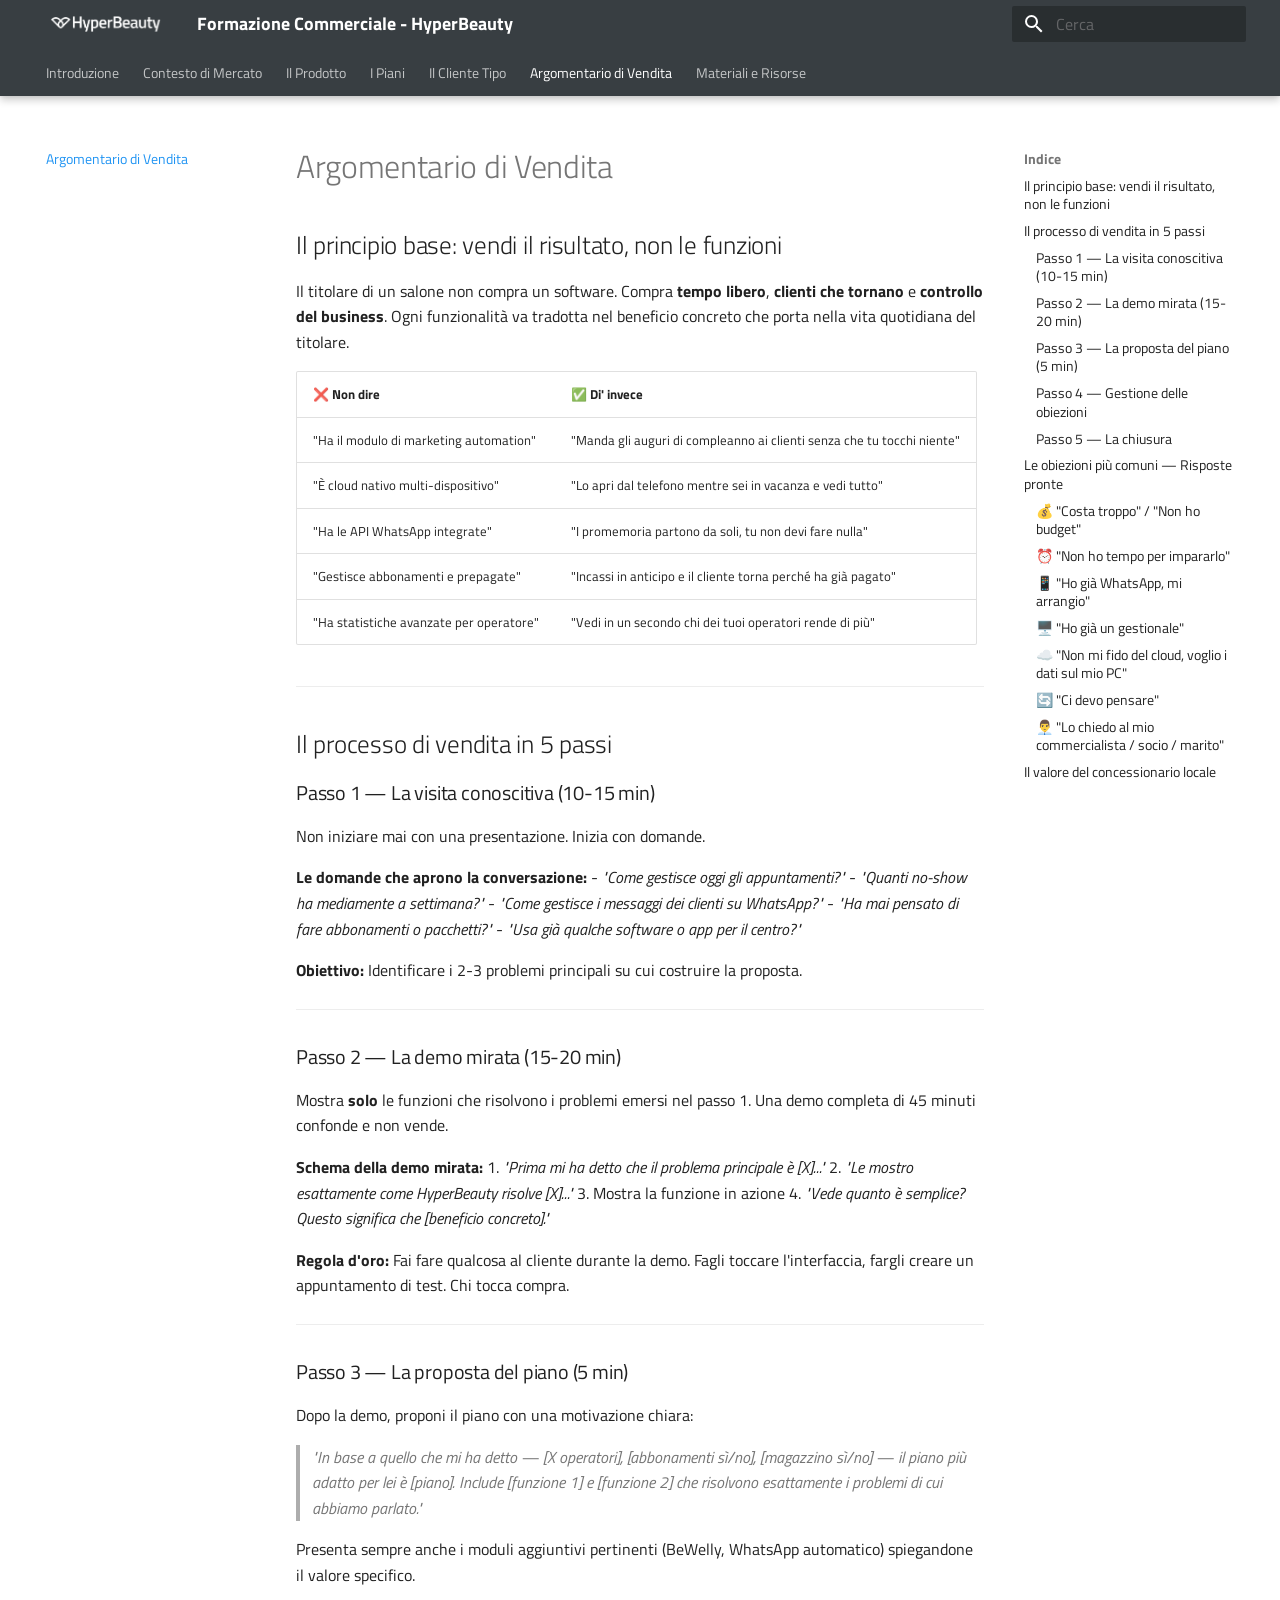
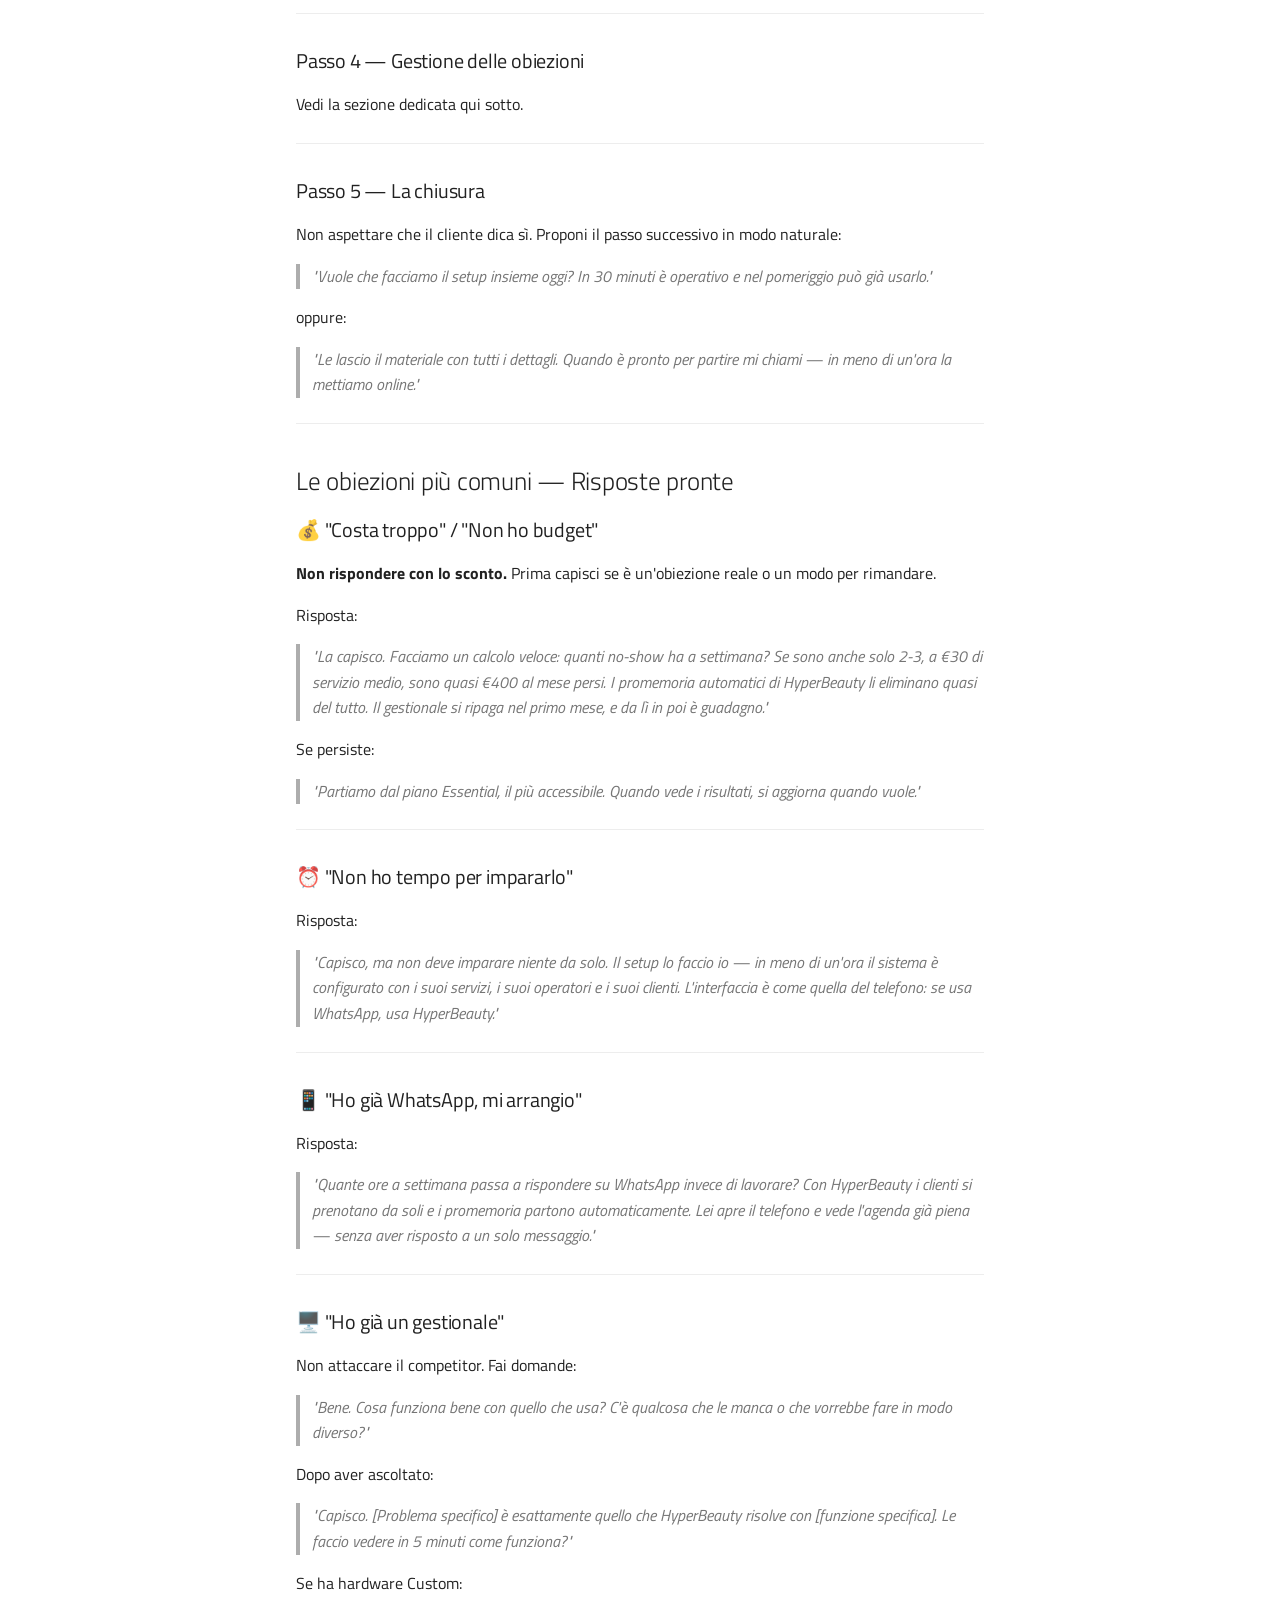
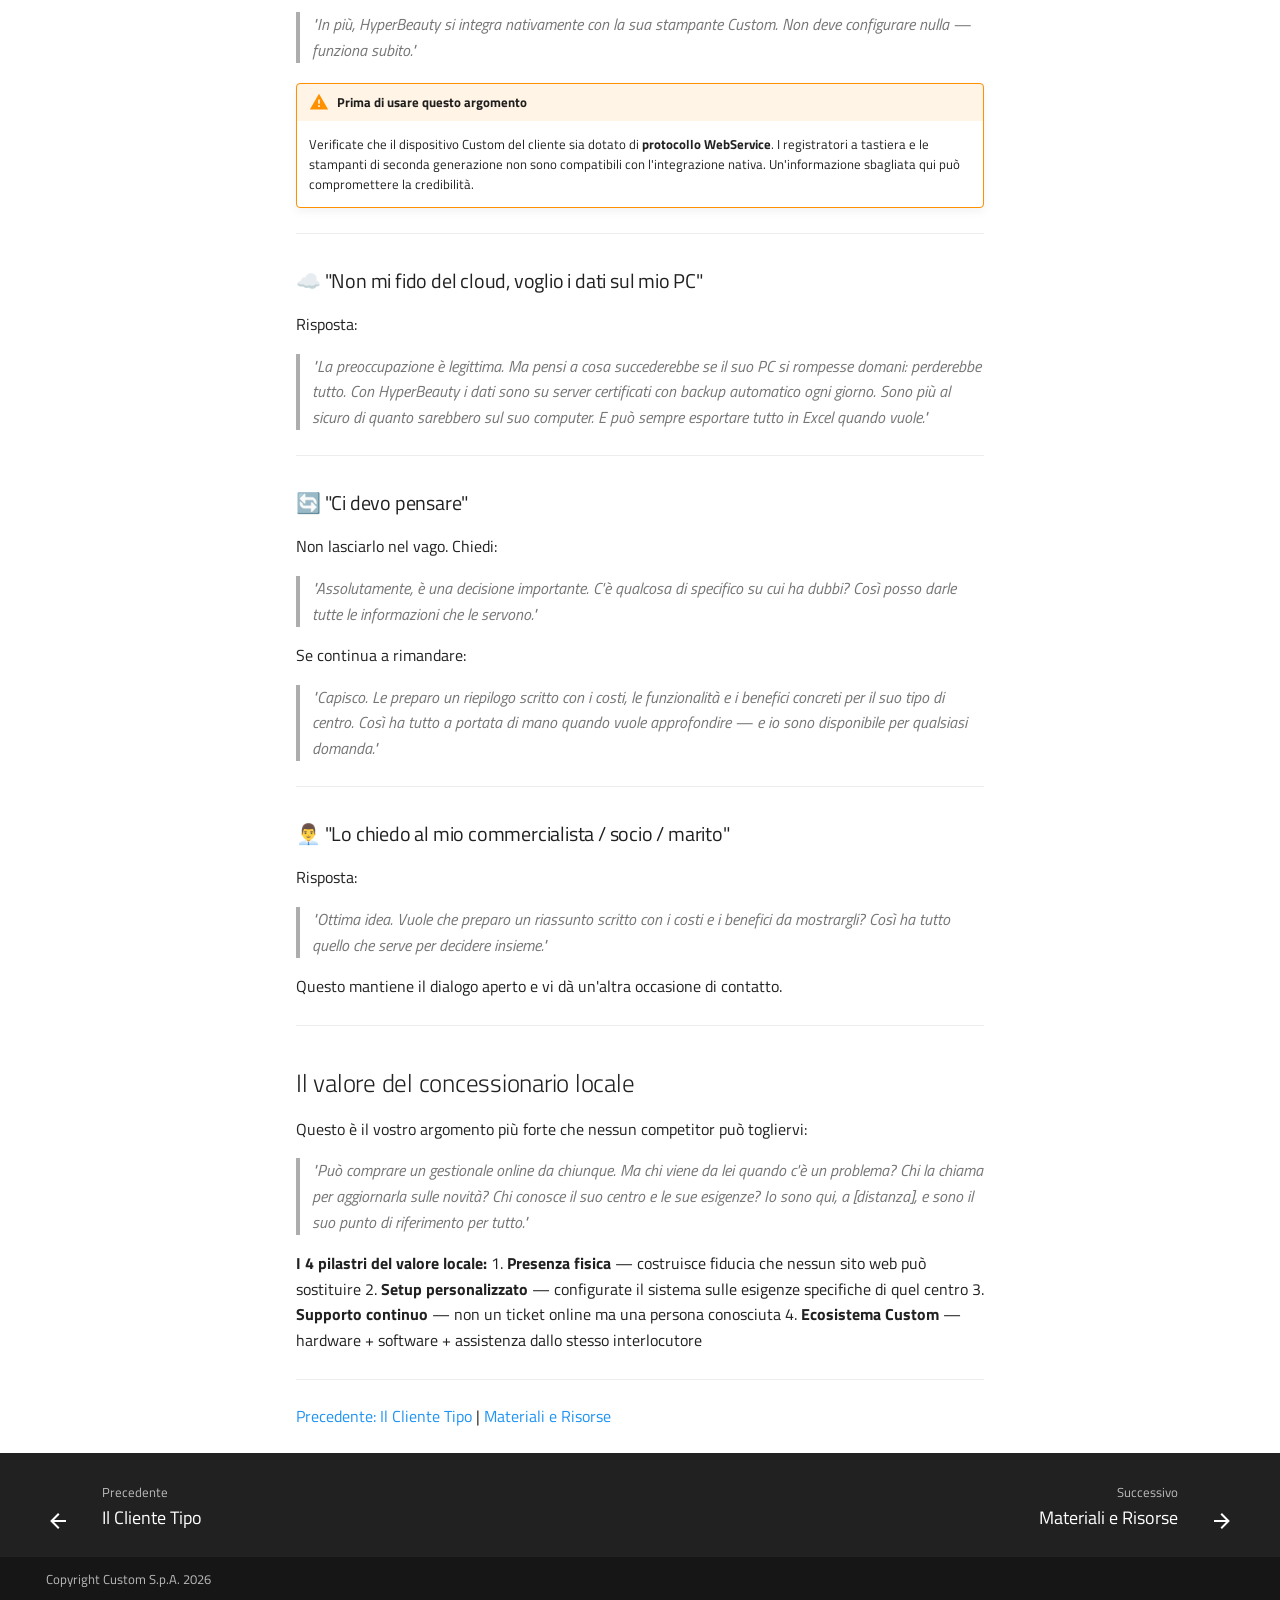
==== argomentario/index.html @ adaa0a23 "Deployed 7f482e9 with MkDocs version: 1.6.1" ====
<!doctype html>
<html lang="it" class="no-js">
  <head>
    
      <meta charset="utf-8">
      <meta name="viewport" content="width=device-width,initial-scale=1">
      
        <meta name="description" content="Corso commerciale per concessionari e installatori HyperBeauty — Custom S.p.A.">
      
      
        <meta name="author" content="Ivan Robuschi">
      
      
        <link rel="canonical" href="https://ivanrobuschi-custom.github.io/hyperbeauty-corso-commerciale/argomentario/">
      
      
        <link rel="prev" href="../cliente/">
      
      
        <link rel="next" href="../risorse/">
      
      
        
      
      
      <link rel="icon" href="../assets/icons/favicon.png">
      <meta name="generator" content="mkdocs-1.6.1, mkdocs-material-9.7.6">
    
    
      
        <title>Argomentario di Vendita - Formazione Commerciale - HyperBeauty</title>
      
    
    
      <link rel="stylesheet" href="../assets/stylesheets/main.484c7ddc.min.css">
      
        
        <link rel="stylesheet" href="../assets/stylesheets/palette.ab4e12ef.min.css">
      
      


    
    
      
    
    
      
        
        
        <link rel="preconnect" href="https://fonts.gstatic.com" crossorigin>
        <link rel="stylesheet" href="https://fonts.googleapis.com/css?family=Roboto:300,300i,400,400i,700,700i%7CRoboto+Mono:400,400i,700,700i&display=fallback">
        <style>:root{--md-text-font:"Roboto";--md-code-font:"Roboto Mono"}</style>
      
    
    
      <link rel="stylesheet" href="../stylesheets/extra.css">
    
    <script>__md_scope=new URL("..",location),__md_hash=e=>[...e].reduce(((e,_)=>(e<<5)-e+_.charCodeAt(0)),0),__md_get=(e,_=localStorage,t=__md_scope)=>JSON.parse(_.getItem(t.pathname+"."+e)),__md_set=(e,_,t=localStorage,a=__md_scope)=>{try{t.setItem(a.pathname+"."+e,JSON.stringify(_))}catch(e){}}</script>
    
      

    
    
  </head>
  
  
    
    
    
    
    
    <body dir="ltr" data-md-color-scheme="default" data-md-color-primary="blue" data-md-color-accent="blue">
  
    
    <input class="md-toggle" data-md-toggle="drawer" type="checkbox" id="__drawer" autocomplete="off">
    <input class="md-toggle" data-md-toggle="search" type="checkbox" id="__search" autocomplete="off">
    <label class="md-overlay" for="__drawer"></label>
    <div data-md-component="skip">
      
        
        <a href="#argomentario-di-vendita" class="md-skip">
          Vai al contenuto
        </a>
      
    </div>
    <div data-md-component="announce">
      
    </div>
    
    
      

  

<header class="md-header md-header--shadow md-header--lifted" data-md-component="header">
  <nav class="md-header__inner md-grid" aria-label="Intestazione">
    <a href=".." title="Formazione Commerciale - HyperBeauty" class="md-header__button md-logo" aria-label="Formazione Commerciale - HyperBeauty" data-md-component="logo">
      
  <img src="../assets/icons/logo.png" alt="logo">

    </a>
    <label class="md-header__button md-icon" for="__drawer">
      
      <svg xmlns="http://www.w3.org/2000/svg" viewBox="0 0 24 24"><path d="M3 6h18v2H3zm0 5h18v2H3zm0 5h18v2H3z"/></svg>
    </label>
    <div class="md-header__title" data-md-component="header-title">
      <div class="md-header__ellipsis">
        <div class="md-header__topic">
          <span class="md-ellipsis">
            Formazione Commerciale - HyperBeauty
          </span>
        </div>
        <div class="md-header__topic" data-md-component="header-topic">
          <span class="md-ellipsis">
            
              Argomentario di Vendita
            
          </span>
        </div>
      </div>
    </div>
    
      
    
    
    
    
      
      
        <label class="md-header__button md-icon" for="__search">
          
          <svg xmlns="http://www.w3.org/2000/svg" viewBox="0 0 24 24"><path d="M9.5 3A6.5 6.5 0 0 1 16 9.5c0 1.61-.59 3.09-1.56 4.23l.27.27h.79l5 5-1.5 1.5-5-5v-.79l-.27-.27A6.52 6.52 0 0 1 9.5 16 6.5 6.5 0 0 1 3 9.5 6.5 6.5 0 0 1 9.5 3m0 2C7 5 5 7 5 9.5S7 14 9.5 14 14 12 14 9.5 12 5 9.5 5"/></svg>
        </label>
        <div class="md-search" data-md-component="search" role="dialog">
  <label class="md-search__overlay" for="__search"></label>
  <div class="md-search__inner" role="search">
    <form class="md-search__form" name="search">
      <input type="text" class="md-search__input" name="query" aria-label="Cerca" placeholder="Cerca" autocapitalize="off" autocorrect="off" autocomplete="off" spellcheck="false" data-md-component="search-query" required>
      <label class="md-search__icon md-icon" for="__search">
        
        <svg xmlns="http://www.w3.org/2000/svg" viewBox="0 0 24 24"><path d="M9.5 3A6.5 6.5 0 0 1 16 9.5c0 1.61-.59 3.09-1.56 4.23l.27.27h.79l5 5-1.5 1.5-5-5v-.79l-.27-.27A6.52 6.52 0 0 1 9.5 16 6.5 6.5 0 0 1 3 9.5 6.5 6.5 0 0 1 9.5 3m0 2C7 5 5 7 5 9.5S7 14 9.5 14 14 12 14 9.5 12 5 9.5 5"/></svg>
        
        <svg xmlns="http://www.w3.org/2000/svg" viewBox="0 0 24 24"><path d="M20 11v2H8l5.5 5.5-1.42 1.42L4.16 12l7.92-7.92L13.5 5.5 8 11z"/></svg>
      </label>
      <nav class="md-search__options" aria-label="Cerca">
        
          <a href="javascript:void(0)" class="md-search__icon md-icon" title="Condividi" aria-label="Condividi" data-clipboard data-clipboard-text="" data-md-component="search-share" tabindex="-1">
            
            <svg xmlns="http://www.w3.org/2000/svg" viewBox="0 0 24 24"><path d="M18 16.08c-.76 0-1.44.3-1.96.77L8.91 12.7c.05-.23.09-.46.09-.7s-.04-.47-.09-.7l7.05-4.11c.54.5 1.25.81 2.04.81a3 3 0 0 0 3-3 3 3 0 0 0-3-3 3 3 0 0 0-3 3c0 .24.04.47.09.7L8.04 9.81C7.5 9.31 6.79 9 6 9a3 3 0 0 0-3 3 3 3 0 0 0 3 3c.79 0 1.5-.31 2.04-.81l7.12 4.15c-.05.21-.08.43-.08.66 0 1.61 1.31 2.91 2.92 2.91s2.92-1.3 2.92-2.91A2.92 2.92 0 0 0 18 16.08"/></svg>
          </a>
        
        <button type="reset" class="md-search__icon md-icon" title="Cancella" aria-label="Cancella" tabindex="-1">
          
          <svg xmlns="http://www.w3.org/2000/svg" viewBox="0 0 24 24"><path d="M19 6.41 17.59 5 12 10.59 6.41 5 5 6.41 10.59 12 5 17.59 6.41 19 12 13.41 17.59 19 19 17.59 13.41 12z"/></svg>
        </button>
      </nav>
      
        <div class="md-search__suggest" data-md-component="search-suggest"></div>
      
    </form>
    <div class="md-search__output">
      <div class="md-search__scrollwrap" tabindex="0" data-md-scrollfix>
        <div class="md-search-result" data-md-component="search-result">
          <div class="md-search-result__meta">
            Inizializza la ricerca
          </div>
          <ol class="md-search-result__list" role="presentation"></ol>
        </div>
      </div>
    </div>
  </div>
</div>
      
    
    
  </nav>
  
    
      
<nav class="md-tabs" aria-label="Tabs" data-md-component="tabs">
  <div class="md-grid">
    <ul class="md-tabs__list">
      
        
  
  
  
  
    <li class="md-tabs__item">
      <a href=".." class="md-tabs__link">
        
  
  
    
  
  Introduzione

      </a>
    </li>
  

      
        
  
  
  
  
    <li class="md-tabs__item">
      <a href="../mercato/" class="md-tabs__link">
        
  
  
    
  
  Contesto di Mercato

      </a>
    </li>
  

      
        
  
  
  
  
    <li class="md-tabs__item">
      <a href="../prodotto/" class="md-tabs__link">
        
  
  
    
  
  Il Prodotto

      </a>
    </li>
  

      
        
  
  
  
  
    <li class="md-tabs__item">
      <a href="../piani/" class="md-tabs__link">
        
  
  
    
  
  I Piani

      </a>
    </li>
  

      
        
  
  
  
  
    <li class="md-tabs__item">
      <a href="../cliente/" class="md-tabs__link">
        
  
  
    
  
  Il Cliente Tipo

      </a>
    </li>
  

      
        
  
  
  
    
  
  
    <li class="md-tabs__item md-tabs__item--active">
      <a href="./" class="md-tabs__link">
        
  
  
    
  
  Argomentario di Vendita

      </a>
    </li>
  

      
        
  
  
  
  
    <li class="md-tabs__item">
      <a href="../risorse/" class="md-tabs__link">
        
  
  
    
  
  Materiali e Risorse

      </a>
    </li>
  

      
    </ul>
  </div>
</nav>
    
  
</header>
    
    <div class="md-container" data-md-component="container">
      
      
        
      
      <main class="md-main" data-md-component="main">
        <div class="md-main__inner md-grid">
          
            
              
              <div class="md-sidebar md-sidebar--primary" data-md-component="sidebar" data-md-type="navigation" >
                <div class="md-sidebar__scrollwrap">
                  <div class="md-sidebar__inner">
                    


  


<nav class="md-nav md-nav--primary md-nav--lifted" aria-label="Navigazione" data-md-level="0">
  <label class="md-nav__title" for="__drawer">
    <a href=".." title="Formazione Commerciale - HyperBeauty" class="md-nav__button md-logo" aria-label="Formazione Commerciale - HyperBeauty" data-md-component="logo">
      
  <img src="../assets/icons/logo.png" alt="logo">

    </a>
    Formazione Commerciale - HyperBeauty
  </label>
  
  <ul class="md-nav__list" data-md-scrollfix>
    
      
      
  
  
  
  
    <li class="md-nav__item">
      <a href=".." class="md-nav__link">
        
  
  
  <span class="md-ellipsis">
    
  
    Introduzione
  

    
  </span>
  
  

      </a>
    </li>
  

    
      
      
  
  
  
  
    <li class="md-nav__item">
      <a href="../mercato/" class="md-nav__link">
        
  
  
  <span class="md-ellipsis">
    
  
    Contesto di Mercato
  

    
  </span>
  
  

      </a>
    </li>
  

    
      
      
  
  
  
  
    <li class="md-nav__item">
      <a href="../prodotto/" class="md-nav__link">
        
  
  
  <span class="md-ellipsis">
    
  
    Il Prodotto
  

    
  </span>
  
  

      </a>
    </li>
  

    
      
      
  
  
  
  
    <li class="md-nav__item">
      <a href="../piani/" class="md-nav__link">
        
  
  
  <span class="md-ellipsis">
    
  
    I Piani
  

    
  </span>
  
  

      </a>
    </li>
  

    
      
      
  
  
  
  
    <li class="md-nav__item">
      <a href="../cliente/" class="md-nav__link">
        
  
  
  <span class="md-ellipsis">
    
  
    Il Cliente Tipo
  

    
  </span>
  
  

      </a>
    </li>
  

    
      
      
  
  
    
  
  
  
    <li class="md-nav__item md-nav__item--active">
      
      <input class="md-nav__toggle md-toggle" type="checkbox" id="__toc">
      
      
        
      
      
        <label class="md-nav__link md-nav__link--active" for="__toc">
          
  
  
  <span class="md-ellipsis">
    
  
    Argomentario di Vendita
  

    
  </span>
  
  

          <span class="md-nav__icon md-icon"></span>
        </label>
      
      <a href="./" class="md-nav__link md-nav__link--active">
        
  
  
  <span class="md-ellipsis">
    
  
    Argomentario di Vendita
  

    
  </span>
  
  

      </a>
      
        

<nav class="md-nav md-nav--secondary" aria-label="Indice">
  
  
  
    
  
  
    <label class="md-nav__title" for="__toc">
      <span class="md-nav__icon md-icon"></span>
      Indice
    </label>
    <ul class="md-nav__list" data-md-component="toc" data-md-scrollfix>
      
        <li class="md-nav__item">
  <a href="#il-principio-base-vendi-il-risultato-non-le-funzioni" class="md-nav__link">
    <span class="md-ellipsis">
      
        Il principio base: vendi il risultato, non le funzioni
      
    </span>
  </a>
  
</li>
      
        <li class="md-nav__item">
  <a href="#il-processo-di-vendita-in-5-passi" class="md-nav__link">
    <span class="md-ellipsis">
      
        Il processo di vendita in 5 passi
      
    </span>
  </a>
  
    <nav class="md-nav" aria-label="Il processo di vendita in 5 passi">
      <ul class="md-nav__list">
        
          <li class="md-nav__item">
  <a href="#passo-1-la-visita-conoscitiva-10-15-min" class="md-nav__link">
    <span class="md-ellipsis">
      
        Passo 1 — La visita conoscitiva (10-15 min)
      
    </span>
  </a>
  
</li>
        
          <li class="md-nav__item">
  <a href="#passo-2-la-demo-mirata-15-20-min" class="md-nav__link">
    <span class="md-ellipsis">
      
        Passo 2 — La demo mirata (15-20 min)
      
    </span>
  </a>
  
</li>
        
          <li class="md-nav__item">
  <a href="#passo-3-la-proposta-del-piano-5-min" class="md-nav__link">
    <span class="md-ellipsis">
      
        Passo 3 — La proposta del piano (5 min)
      
    </span>
  </a>
  
</li>
        
          <li class="md-nav__item">
  <a href="#passo-4-gestione-delle-obiezioni" class="md-nav__link">
    <span class="md-ellipsis">
      
        Passo 4 — Gestione delle obiezioni
      
    </span>
  </a>
  
</li>
        
          <li class="md-nav__item">
  <a href="#passo-5-la-chiusura" class="md-nav__link">
    <span class="md-ellipsis">
      
        Passo 5 — La chiusura
      
    </span>
  </a>
  
</li>
        
      </ul>
    </nav>
  
</li>
      
        <li class="md-nav__item">
  <a href="#le-obiezioni-piu-comuni-risposte-pronte" class="md-nav__link">
    <span class="md-ellipsis">
      
        Le obiezioni più comuni — Risposte pronte
      
    </span>
  </a>
  
    <nav class="md-nav" aria-label="Le obiezioni più comuni — Risposte pronte">
      <ul class="md-nav__list">
        
          <li class="md-nav__item">
  <a href="#costa-troppo-non-ho-budget" class="md-nav__link">
    <span class="md-ellipsis">
      
        💰 "Costa troppo" / "Non ho budget"
      
    </span>
  </a>
  
</li>
        
          <li class="md-nav__item">
  <a href="#non-ho-tempo-per-impararlo" class="md-nav__link">
    <span class="md-ellipsis">
      
        ⏰ "Non ho tempo per impararlo"
      
    </span>
  </a>
  
</li>
        
          <li class="md-nav__item">
  <a href="#ho-gia-whatsapp-mi-arrangio" class="md-nav__link">
    <span class="md-ellipsis">
      
        📱 "Ho già WhatsApp, mi arrangio"
      
    </span>
  </a>
  
</li>
        
          <li class="md-nav__item">
  <a href="#ho-gia-un-gestionale" class="md-nav__link">
    <span class="md-ellipsis">
      
        🖥️ "Ho già un gestionale"
      
    </span>
  </a>
  
</li>
        
          <li class="md-nav__item">
  <a href="#non-mi-fido-del-cloud-voglio-i-dati-sul-mio-pc" class="md-nav__link">
    <span class="md-ellipsis">
      
        ☁️ "Non mi fido del cloud, voglio i dati sul mio PC"
      
    </span>
  </a>
  
</li>
        
          <li class="md-nav__item">
  <a href="#ci-devo-pensare" class="md-nav__link">
    <span class="md-ellipsis">
      
        🔄 "Ci devo pensare"
      
    </span>
  </a>
  
</li>
        
          <li class="md-nav__item">
  <a href="#lo-chiedo-al-mio-commercialista-socio-marito" class="md-nav__link">
    <span class="md-ellipsis">
      
        👨‍💼 "Lo chiedo al mio commercialista / socio / marito"
      
    </span>
  </a>
  
</li>
        
      </ul>
    </nav>
  
</li>
      
        <li class="md-nav__item">
  <a href="#il-valore-del-concessionario-locale" class="md-nav__link">
    <span class="md-ellipsis">
      
        Il valore del concessionario locale
      
    </span>
  </a>
  
</li>
      
    </ul>
  
</nav>
      
    </li>
  

    
      
      
  
  
  
  
    <li class="md-nav__item">
      <a href="../risorse/" class="md-nav__link">
        
  
  
  <span class="md-ellipsis">
    
  
    Materiali e Risorse
  

    
  </span>
  
  

      </a>
    </li>
  

    
  </ul>
</nav>
                  </div>
                </div>
              </div>
            
            
              
              <div class="md-sidebar md-sidebar--secondary" data-md-component="sidebar" data-md-type="toc" >
                <div class="md-sidebar__scrollwrap">
                  <div class="md-sidebar__inner">
                    

<nav class="md-nav md-nav--secondary" aria-label="Indice">
  
  
  
    
  
  
    <label class="md-nav__title" for="__toc">
      <span class="md-nav__icon md-icon"></span>
      Indice
    </label>
    <ul class="md-nav__list" data-md-component="toc" data-md-scrollfix>
      
        <li class="md-nav__item">
  <a href="#il-principio-base-vendi-il-risultato-non-le-funzioni" class="md-nav__link">
    <span class="md-ellipsis">
      
        Il principio base: vendi il risultato, non le funzioni
      
    </span>
  </a>
  
</li>
      
        <li class="md-nav__item">
  <a href="#il-processo-di-vendita-in-5-passi" class="md-nav__link">
    <span class="md-ellipsis">
      
        Il processo di vendita in 5 passi
      
    </span>
  </a>
  
    <nav class="md-nav" aria-label="Il processo di vendita in 5 passi">
      <ul class="md-nav__list">
        
          <li class="md-nav__item">
  <a href="#passo-1-la-visita-conoscitiva-10-15-min" class="md-nav__link">
    <span class="md-ellipsis">
      
        Passo 1 — La visita conoscitiva (10-15 min)
      
    </span>
  </a>
  
</li>
        
          <li class="md-nav__item">
  <a href="#passo-2-la-demo-mirata-15-20-min" class="md-nav__link">
    <span class="md-ellipsis">
      
        Passo 2 — La demo mirata (15-20 min)
      
    </span>
  </a>
  
</li>
        
          <li class="md-nav__item">
  <a href="#passo-3-la-proposta-del-piano-5-min" class="md-nav__link">
    <span class="md-ellipsis">
      
        Passo 3 — La proposta del piano (5 min)
      
    </span>
  </a>
  
</li>
        
          <li class="md-nav__item">
  <a href="#passo-4-gestione-delle-obiezioni" class="md-nav__link">
    <span class="md-ellipsis">
      
        Passo 4 — Gestione delle obiezioni
      
    </span>
  </a>
  
</li>
        
          <li class="md-nav__item">
  <a href="#passo-5-la-chiusura" class="md-nav__link">
    <span class="md-ellipsis">
      
        Passo 5 — La chiusura
      
    </span>
  </a>
  
</li>
        
      </ul>
    </nav>
  
</li>
      
        <li class="md-nav__item">
  <a href="#le-obiezioni-piu-comuni-risposte-pronte" class="md-nav__link">
    <span class="md-ellipsis">
      
        Le obiezioni più comuni — Risposte pronte
      
    </span>
  </a>
  
    <nav class="md-nav" aria-label="Le obiezioni più comuni — Risposte pronte">
      <ul class="md-nav__list">
        
          <li class="md-nav__item">
  <a href="#costa-troppo-non-ho-budget" class="md-nav__link">
    <span class="md-ellipsis">
      
        💰 "Costa troppo" / "Non ho budget"
      
    </span>
  </a>
  
</li>
        
          <li class="md-nav__item">
  <a href="#non-ho-tempo-per-impararlo" class="md-nav__link">
    <span class="md-ellipsis">
      
        ⏰ "Non ho tempo per impararlo"
      
    </span>
  </a>
  
</li>
        
          <li class="md-nav__item">
  <a href="#ho-gia-whatsapp-mi-arrangio" class="md-nav__link">
    <span class="md-ellipsis">
      
        📱 "Ho già WhatsApp, mi arrangio"
      
    </span>
  </a>
  
</li>
        
          <li class="md-nav__item">
  <a href="#ho-gia-un-gestionale" class="md-nav__link">
    <span class="md-ellipsis">
      
        🖥️ "Ho già un gestionale"
      
    </span>
  </a>
  
</li>
        
          <li class="md-nav__item">
  <a href="#non-mi-fido-del-cloud-voglio-i-dati-sul-mio-pc" class="md-nav__link">
    <span class="md-ellipsis">
      
        ☁️ "Non mi fido del cloud, voglio i dati sul mio PC"
      
    </span>
  </a>
  
</li>
        
          <li class="md-nav__item">
  <a href="#ci-devo-pensare" class="md-nav__link">
    <span class="md-ellipsis">
      
        🔄 "Ci devo pensare"
      
    </span>
  </a>
  
</li>
        
          <li class="md-nav__item">
  <a href="#lo-chiedo-al-mio-commercialista-socio-marito" class="md-nav__link">
    <span class="md-ellipsis">
      
        👨‍💼 "Lo chiedo al mio commercialista / socio / marito"
      
    </span>
  </a>
  
</li>
        
      </ul>
    </nav>
  
</li>
      
        <li class="md-nav__item">
  <a href="#il-valore-del-concessionario-locale" class="md-nav__link">
    <span class="md-ellipsis">
      
        Il valore del concessionario locale
      
    </span>
  </a>
  
</li>
      
    </ul>
  
</nav>
                  </div>
                </div>
              </div>
            
          
          
            <div class="md-content" data-md-component="content">
              
                



  


              
              <article class="md-content__inner md-typeset">
                
                  



<h1 id="argomentario-di-vendita">Argomentario di Vendita</h1>
<h2 id="il-principio-base-vendi-il-risultato-non-le-funzioni">Il principio base: vendi il risultato, non le funzioni</h2>
<p>Il titolare di un salone non compra un software. Compra <strong>tempo libero</strong>, <strong>clienti che tornano</strong> e <strong>controllo del business</strong>. Ogni funzionalità va tradotta nel beneficio concreto che porta nella vita quotidiana del titolare.</p>
<table>
<thead>
<tr>
<th>❌ Non dire</th>
<th>✅ Di' invece</th>
</tr>
</thead>
<tbody>
<tr>
<td>"Ha il modulo di marketing automation"</td>
<td>"Manda gli auguri di compleanno ai clienti senza che tu tocchi niente"</td>
</tr>
<tr>
<td>"È cloud nativo multi-dispositivo"</td>
<td>"Lo apri dal telefono mentre sei in vacanza e vedi tutto"</td>
</tr>
<tr>
<td>"Ha le API WhatsApp integrate"</td>
<td>"I promemoria partono da soli, tu non devi fare nulla"</td>
</tr>
<tr>
<td>"Gestisce abbonamenti e prepagate"</td>
<td>"Incassi in anticipo e il cliente torna perché ha già pagato"</td>
</tr>
<tr>
<td>"Ha statistiche avanzate per operatore"</td>
<td>"Vedi in un secondo chi dei tuoi operatori rende di più"</td>
</tr>
</tbody>
</table>
<hr />
<h2 id="il-processo-di-vendita-in-5-passi">Il processo di vendita in 5 passi</h2>
<h3 id="passo-1-la-visita-conoscitiva-10-15-min">Passo 1 — La visita conoscitiva (10-15 min)</h3>
<p>Non iniziare mai con una presentazione. Inizia con domande.</p>
<p><strong>Le domande che aprono la conversazione:</strong>
- <em>"Come gestisce oggi gli appuntamenti?"</em>
- <em>"Quanti no-show ha mediamente a settimana?"</em>
- <em>"Come gestisce i messaggi dei clienti su WhatsApp?"</em>
- <em>"Ha mai pensato di fare abbonamenti o pacchetti?"</em>
- <em>"Usa già qualche software o app per il centro?"</em></p>
<p><strong>Obiettivo:</strong> Identificare i 2-3 problemi principali su cui costruire la proposta.</p>
<hr />
<h3 id="passo-2-la-demo-mirata-15-20-min">Passo 2 — La demo mirata (15-20 min)</h3>
<p>Mostra <strong>solo</strong> le funzioni che risolvono i problemi emersi nel passo 1. Una demo completa di 45 minuti confonde e non vende.</p>
<p><strong>Schema della demo mirata:</strong>
1. <em>"Prima mi ha detto che il problema principale è [X]..."</em>
2. <em>"Le mostro esattamente come HyperBeauty risolve [X]..."</em>
3. Mostra la funzione in azione
4. <em>"Vede quanto è semplice? Questo significa che [beneficio concreto]."</em></p>
<p><strong>Regola d'oro:</strong> Fai fare qualcosa al cliente durante la demo. Fagli toccare l'interfaccia, fargli creare un appuntamento di test. Chi tocca compra.</p>
<hr />
<h3 id="passo-3-la-proposta-del-piano-5-min">Passo 3 — La proposta del piano (5 min)</h3>
<p>Dopo la demo, proponi il piano con una motivazione chiara:</p>
<blockquote>
<p><em>"In base a quello che mi ha detto — [X operatori], [abbonamenti sì/no], [magazzino sì/no] — il piano più adatto per lei è [piano]. Include [funzione 1] e [funzione 2] che risolvono esattamente i problemi di cui abbiamo parlato."</em></p>
</blockquote>
<p>Presenta sempre anche i moduli aggiuntivi pertinenti (BeWelly, WhatsApp automatico) spiegandone il valore specifico.</p>
<hr />
<h3 id="passo-4-gestione-delle-obiezioni">Passo 4 — Gestione delle obiezioni</h3>
<p>Vedi la sezione dedicata qui sotto.</p>
<hr />
<h3 id="passo-5-la-chiusura">Passo 5 — La chiusura</h3>
<p>Non aspettare che il cliente dica sì. Proponi il passo successivo in modo naturale:</p>
<blockquote>
<p><em>"Vuole che facciamo il setup insieme oggi? In 30 minuti è operativo e nel pomeriggio può già usarlo."</em></p>
</blockquote>
<p>oppure:</p>
<blockquote>
<p><em>"Le lascio il materiale con tutti i dettagli. Quando è pronto per partire mi chiami — in meno di un'ora la mettiamo online."</em></p>
</blockquote>
<hr />
<h2 id="le-obiezioni-piu-comuni-risposte-pronte">Le obiezioni più comuni — Risposte pronte</h2>
<h3 id="costa-troppo-non-ho-budget">💰 "Costa troppo" / "Non ho budget"</h3>
<p><strong>Non rispondere con lo sconto.</strong> Prima capisci se è un'obiezione reale o un modo per rimandare.</p>
<p>Risposta:</p>
<blockquote>
<p><em>"La capisco. Facciamo un calcolo veloce: quanti no-show ha a settimana? Se sono anche solo 2-3, a €30 di servizio medio, sono quasi €400 al mese persi. I promemoria automatici di HyperBeauty li eliminano quasi del tutto. Il gestionale si ripaga nel primo mese, e da lì in poi è guadagno."</em></p>
</blockquote>
<p>Se persiste:</p>
<blockquote>
<p><em>"Partiamo dal piano Essential, il più accessibile. Quando vede i risultati, si aggiorna quando vuole."</em></p>
</blockquote>
<hr />
<h3 id="non-ho-tempo-per-impararlo">⏰ "Non ho tempo per impararlo"</h3>
<p>Risposta:</p>
<blockquote>
<p><em>"Capisco, ma non deve imparare niente da solo. Il setup lo faccio io — in meno di un'ora il sistema è configurato con i suoi servizi, i suoi operatori e i suoi clienti. L'interfaccia è come quella del telefono: se usa WhatsApp, usa HyperBeauty."</em></p>
</blockquote>
<hr />
<h3 id="ho-gia-whatsapp-mi-arrangio">📱 "Ho già WhatsApp, mi arrangio"</h3>
<p>Risposta:</p>
<blockquote>
<p><em>"Quante ore a settimana passa a rispondere su WhatsApp invece di lavorare? Con HyperBeauty i clienti si prenotano da soli e i promemoria partono automaticamente. Lei apre il telefono e vede l'agenda già piena — senza aver risposto a un solo messaggio."</em></p>
</blockquote>
<hr />
<h3 id="ho-gia-un-gestionale">🖥️ "Ho già un gestionale"</h3>
<p>Non attaccare il competitor. Fai domande:</p>
<blockquote>
<p><em>"Bene. Cosa funziona bene con quello che usa? C'è qualcosa che le manca o che vorrebbe fare in modo diverso?"</em></p>
</blockquote>
<p>Dopo aver ascoltato:</p>
<blockquote>
<p><em>"Capisco. [Problema specifico] è esattamente quello che HyperBeauty risolve con [funzione specifica]. Le faccio vedere in 5 minuti come funziona?"</em></p>
</blockquote>
<p>Se ha hardware Custom:</p>
<blockquote>
<p><em>"In più, HyperBeauty si integra nativamente con la sua stampante Custom. Non deve configurare nulla — funziona subito."</em></p>
</blockquote>
<div class="admonition warning">
<p class="admonition-title">Prima di usare questo argomento</p>
<p>Verificate che il dispositivo Custom del cliente sia dotato di <strong>protocollo WebService</strong>. I registratori a tastiera e le stampanti di seconda generazione non sono compatibili con l'integrazione nativa. Un'informazione sbagliata qui può compromettere la credibilità.</p>
</div>
<hr />
<h3 id="non-mi-fido-del-cloud-voglio-i-dati-sul-mio-pc">☁️ "Non mi fido del cloud, voglio i dati sul mio PC"</h3>
<p>Risposta:</p>
<blockquote>
<p><em>"La preoccupazione è legittima. Ma pensi a cosa succederebbe se il suo PC si rompesse domani: perderebbe tutto. Con HyperBeauty i dati sono su server certificati con backup automatico ogni giorno. Sono più al sicuro di quanto sarebbero sul suo computer. E può sempre esportare tutto in Excel quando vuole."</em></p>
</blockquote>
<hr />
<h3 id="ci-devo-pensare">🔄 "Ci devo pensare"</h3>
<p>Non lasciarlo nel vago. Chiedi:</p>
<blockquote>
<p><em>"Assolutamente, è una decisione importante. C'è qualcosa di specifico su cui ha dubbi? Così posso darle tutte le informazioni che le servono."</em></p>
</blockquote>
<p>Se continua a rimandare:</p>
<blockquote>
<p><em>"Capisco. Le preparo un riepilogo scritto con i costi, le funzionalità e i benefici concreti per il suo tipo di centro. Così ha tutto a portata di mano quando vuole approfondire — e io sono disponibile per qualsiasi domanda."</em></p>
</blockquote>
<hr />
<h3 id="lo-chiedo-al-mio-commercialista-socio-marito">👨‍💼 "Lo chiedo al mio commercialista / socio / marito"</h3>
<p>Risposta:</p>
<blockquote>
<p><em>"Ottima idea. Vuole che preparo un riassunto scritto con i costi e i benefici da mostrargli? Così ha tutto quello che serve per decidere insieme."</em></p>
</blockquote>
<p>Questo mantiene il dialogo aperto e vi dà un'altra occasione di contatto.</p>
<hr />
<h2 id="il-valore-del-concessionario-locale">Il valore del concessionario locale</h2>
<p>Questo è il vostro argomento più forte che nessun competitor può togliervi:</p>
<blockquote>
<p><em>"Può comprare un gestionale online da chiunque. Ma chi viene da lei quando c'è un problema? Chi la chiama per aggiornarla sulle novità? Chi conosce il suo centro e le sue esigenze? Io sono qui, a [distanza], e sono il suo punto di riferimento per tutto."</em></p>
</blockquote>
<p><strong>I 4 pilastri del valore locale:</strong>
1. <strong>Presenza fisica</strong> — costruisce fiducia che nessun sito web può sostituire
2. <strong>Setup personalizzato</strong> — configurate il sistema sulle esigenze specifiche di quel centro
3. <strong>Supporto continuo</strong> — non un ticket online ma una persona conosciuta
4. <strong>Ecosistema Custom</strong> — hardware + software + assistenza dallo stesso interlocutore</p>
<hr />
<p><a href="../cliente/">Precedente: Il Cliente Tipo</a> | <a href="../risorse/">Materiali e Risorse</a></p>












                
              </article>
            </div>
          
          
<script>var target=document.getElementById(location.hash.slice(1));target&&target.name&&(target.checked=target.name.startsWith("__tabbed_"))</script>
        </div>
        
          <button type="button" class="md-top md-icon" data-md-component="top" hidden>
  
  <svg xmlns="http://www.w3.org/2000/svg" viewBox="0 0 24 24"><path d="M13 20h-2V8l-5.5 5.5-1.42-1.42L12 4.16l7.92 7.92-1.42 1.42L13 8z"/></svg>
  Torna su
</button>
        
      </main>
      
        <footer class="md-footer">
  
    
      
      <nav class="md-footer__inner md-grid" aria-label="Piede" >
        
          
          <a href="../cliente/" class="md-footer__link md-footer__link--prev" aria-label="Precedente: Il Cliente Tipo">
            <div class="md-footer__button md-icon">
              
              <svg xmlns="http://www.w3.org/2000/svg" viewBox="0 0 24 24"><path d="M20 11v2H8l5.5 5.5-1.42 1.42L4.16 12l7.92-7.92L13.5 5.5 8 11z"/></svg>
            </div>
            <div class="md-footer__title">
              <span class="md-footer__direction">
                Precedente
              </span>
              <div class="md-ellipsis">
                Il Cliente Tipo
              </div>
            </div>
          </a>
        
        
          
          <a href="../risorse/" class="md-footer__link md-footer__link--next" aria-label="Successivo: Materiali e Risorse">
            <div class="md-footer__title">
              <span class="md-footer__direction">
                Successivo
              </span>
              <div class="md-ellipsis">
                Materiali e Risorse
              </div>
            </div>
            <div class="md-footer__button md-icon">
              
              <svg xmlns="http://www.w3.org/2000/svg" viewBox="0 0 24 24"><path d="M4 11v2h12l-5.5 5.5 1.42 1.42L19.84 12l-7.92-7.92L10.5 5.5 16 11z"/></svg>
            </div>
          </a>
        
      </nav>
    
  
  <div class="md-footer-meta md-typeset">
    <div class="md-footer-meta__inner md-grid">
      <div class="md-copyright">
  
    <div class="md-copyright__highlight">
      Copyright Custom S.p.A. 2026
    </div>
  
  
</div>
      
    </div>
  </div>
</footer>
      
    </div>
    <div class="md-dialog" data-md-component="dialog">
      <div class="md-dialog__inner md-typeset"></div>
    </div>
    
      <div class="md-progress" data-md-component="progress" role="progressbar"></div>
    
    
    
      
      
      <script id="__config" type="application/json">{"annotate": null, "base": "..", "features": ["navigation.instant", "navigation.instant.prefetch", "navigation.instant.progress", "navigation.tracking", "navigation.tabs", "navigation.tabs.sticky", "navigation.path", "navigation.sections", "navigation.prune", "navigation.indexes", "navigation.top", "navigation.footer", "search.suggest", "search.highlight", "search.share"], "search": "../assets/javascripts/workers/search.2c215733.min.js", "tags": null, "translations": {"clipboard.copied": "Copiato", "clipboard.copy": "Copia", "search.result.more.one": "1 altro in questa pagina", "search.result.more.other": "# altri in questa pagina", "search.result.none": "Nessun documento trovato", "search.result.one": "1 documento trovato", "search.result.other": "# documenti trovati", "search.result.placeholder": "Scrivi per iniziare a cercare", "search.result.term.missing": "Non presente", "select.version": "Seleziona la versione"}, "version": null}</script>
    
    
      <script src="../assets/javascripts/bundle.79ae519e.min.js"></script>
      
    
  </body>
</html>
---- assets/stylesheets/main.484c7ddc.min.css ----
@charset "UTF-8";html{-webkit-text-size-adjust:none;-moz-text-size-adjust:none;text-size-adjust:none;box-sizing:border-box}*,:after,:before{box-sizing:inherit}@media (prefers-reduced-motion){*,:after,:before{transition:none!important}}body{margin:0}a,button,input,label{-webkit-tap-highlight-color:transparent}a{color:inherit;text-decoration:none}hr{border:0;box-sizing:initial;display:block;height:.05rem;overflow:visible;padding:0}small{font-size:80%}sub,sup{line-height:1em}img{border-style:none}table{border-collapse:initial;border-spacing:0}td,th{font-weight:400;vertical-align:top}button{background:#0000;border:0;font-family:inherit;font-size:inherit;margin:0;padding:0}input{border:0;outline:none}:root{--md-primary-fg-color:#4051b5;--md-primary-fg-color--light:#5d6cc0;--md-primary-fg-color--dark:#303fa1;--md-primary-bg-color:#fff;--md-primary-bg-color--light:#ffffffb3;--md-accent-fg-color:#526cfe;--md-accent-fg-color--transparent:#526cfe1a;--md-accent-bg-color:#fff;--md-accent-bg-color--light:#ffffffb3}[data-md-color-scheme=default]{color-scheme:light}[data-md-color-scheme=default] img[src$="#gh-dark-mode-only"],[data-md-color-scheme=default] img[src$="#only-dark"]{display:none}:root,[data-md-color-scheme=default]{--md-hue:225deg;--md-default-fg-color:#000000de;--md-default-fg-color--light:#0000008a;--md-default-fg-color--lighter:#00000052;--md-default-fg-color--lightest:#00000012;--md-default-bg-color:#fff;--md-default-bg-color--light:#ffffffb3;--md-default-bg-color--lighter:#ffffff4d;--md-default-bg-color--lightest:#ffffff1f;--md-code-fg-color:#36464e;--md-code-bg-color:#f5f5f5;--md-code-bg-color--light:#f5f5f5b3;--md-code-bg-color--lighter:#f5f5f54d;--md-code-hl-color:#4287ff;--md-code-hl-color--light:#4287ff1a;--md-code-hl-number-color:#d52a2a;--md-code-hl-special-color:#db1457;--md-code-hl-function-color:#a846b9;--md-code-hl-constant-color:#6e59d9;--md-code-hl-keyword-color:#3f6ec6;--md-code-hl-string-color:#1c7d4d;--md-code-hl-name-color:var(--md-code-fg-color);--md-code-hl-operator-color:var(--md-default-fg-color--light);--md-code-hl-punctuation-color:var(--md-default-fg-color--light);--md-code-hl-comment-color:var(--md-default-fg-color--light);--md-code-hl-generic-color:var(--md-default-fg-color--light);--md-code-hl-variable-color:var(--md-default-fg-color--light);--md-typeset-color:var(--md-default-fg-color);--md-typeset-a-color:var(--md-primary-fg-color);--md-typeset-del-color:#f5503d26;--md-typeset-ins-color:#0bd57026;--md-typeset-kbd-color:#fafafa;--md-typeset-kbd-accent-color:#fff;--md-typeset-kbd-border-color:#b8b8b8;--md-typeset-mark-color:#ffff0080;--md-typeset-table-color:#0000001f;--md-typeset-table-color--light:rgba(0,0,0,.035);--md-admonition-fg-color:var(--md-default-fg-color);--md-admonition-bg-color:var(--md-default-bg-color);--md-warning-fg-color:#000000de;--md-warning-bg-color:#ff9;--md-footer-fg-color:#fff;--md-footer-fg-color--light:#ffffffb3;--md-footer-fg-color--lighter:#ffffff73;--md-footer-bg-color:#000000de;--md-footer-bg-color--dark:#00000052;--md-shadow-z1:0 0.2rem 0.5rem #0000000d,0 0 0.05rem #0000001a;--md-shadow-z2:0 0.2rem 0.5rem #0000001a,0 0 0.05rem #00000040;--md-shadow-z3:0 0.2rem 0.5rem #0003,0 0 0.05rem #00000059}.md-icon svg{fill:currentcolor;display:block;height:1.2rem;width:1.2rem}body{-webkit-font-smoothing:antialiased;-moz-osx-font-smoothing:grayscale;--md-text-font-family:var(--md-text-font,_),-apple-system,BlinkMacSystemFont,Helvetica,Arial,sans-serif;--md-code-font-family:var(--md-code-font,_),SFMono-Regular,Consolas,Menlo,monospace}aside,body,input{font-feature-settings:"kern","liga";color:var(--md-typeset-color);font-family:var(--md-text-font-family)}code,kbd,pre{font-feature-settings:"kern";font-family:var(--md-code-font-family)}:root{--md-typeset-table-sort-icon:url('data:image/svg+xml;charset=utf-8,<svg xmlns="http://www.w3.org/2000/svg" viewBox="0 0 24 24"><path d="m18 21-4-4h3V7h-3l4-4 4 4h-3v10h3M2 19v-2h10v2M2 13v-2h7v2M2 7V5h4v2z"/></svg>');--md-typeset-table-sort-icon--asc:url('data:image/svg+xml;charset=utf-8,<svg xmlns="http://www.w3.org/2000/svg" viewBox="0 0 24 24"><path d="M19 17h3l-4 4-4-4h3V3h2M2 17h10v2H2M6 5v2H2V5m0 6h7v2H2z"/></svg>');--md-typeset-table-sort-icon--desc:url('data:image/svg+xml;charset=utf-8,<svg xmlns="http://www.w3.org/2000/svg" viewBox="0 0 24 24"><path d="M19 7h3l-4-4-4 4h3v14h2M2 17h10v2H2M6 5v2H2V5m0 6h7v2H2z"/></svg>')}.md-typeset{-webkit-print-color-adjust:exact;color-adjust:exact;font-size:.8rem;line-height:1.6;overflow-wrap:break-word}@media print{.md-typeset{font-size:.68rem}}.md-typeset blockquote,.md-typeset dl,.md-typeset figure,.md-typeset ol,.md-typeset pre,.md-typeset ul{margin-bottom:1em;margin-top:1em}.md-typeset h1{color:var(--md-default-fg-color--light);font-size:2em;line-height:1.3;margin:0 0 1.25em}.md-typeset h1,.md-typeset h2{font-weight:300;letter-spacing:-.01em}.md-typeset h2{font-size:1.5625em;line-height:1.4;margin:1.6em 0 .64em}.md-typeset h3{font-size:1.25em;font-weight:400;letter-spacing:-.01em;line-height:1.5;margin:1.6em 0 .8em}.md-typeset h2+h3{margin-top:.8em}.md-typeset h4{font-weight:700;letter-spacing:-.01em;margin:1em 0}.md-typeset h5,.md-typeset h6{color:var(--md-default-fg-color--light);font-size:.8em;font-weight:700;letter-spacing:-.01em;margin:1.25em 0}.md-typeset h5{text-transform:uppercase}.md-typeset h5 code{text-transform:none}.md-typeset hr{border-bottom:.05rem solid var(--md-default-fg-color--lightest);display:flow-root;margin:1.5em 0}.md-typeset a{color:var(--md-typeset-a-color);word-break:break-word}.md-typeset a,.md-typeset a:before{transition:color 125ms}.md-typeset a:focus,.md-typeset a:hover{color:var(--md-accent-fg-color)}.md-typeset a:focus code,.md-typeset a:hover code{background-color:var(--md-accent-fg-color--transparent);color:var(--md-accent-fg-color)}.md-typeset a code{color:var(--md-typeset-a-color)}.md-typeset a.focus-visible{outline-color:var(--md-accent-fg-color);outline-offset:.2rem}.md-typeset code,.md-typeset kbd,.md-typeset pre{color:var(--md-code-fg-color);direction:ltr;font-variant-ligatures:none;transition:background-color 125ms}@media print{.md-typeset code,.md-typeset kbd,.md-typeset pre{white-space:pre-wrap}}.md-typeset code{background-color:var(--md-code-bg-color);border-radius:.1rem;-webkit-box-decoration-break:clone;box-decoration-break:clone;font-size:.85em;padding:0 .2941176471em;transition:color 125ms,background-color 125ms;word-break:break-word}.md-typeset code:not(.focus-visible){-webkit-tap-highlight-color:transparent;outline:none}.md-typeset pre{display:flow-root;line-height:1.4;position:relative}.md-typeset pre>code{-webkit-box-decoration-break:slice;box-decoration-break:slice;box-shadow:none;display:block;margin:0;outline-color:var(--md-accent-fg-color);overflow:auto;padding:.7720588235em 1.1764705882em;scrollbar-color:var(--md-default-fg-color--lighter) #0000;scrollbar-width:thin;touch-action:auto;word-break:normal}.md-typeset pre>code:hover{scrollbar-color:var(--md-accent-fg-color) #0000}.md-typeset pre>code::-webkit-scrollbar{height:.2rem;width:.2rem}.md-typeset pre>code::-webkit-scrollbar-thumb{background-color:var(--md-default-fg-color--lighter)}.md-typeset pre>code::-webkit-scrollbar-thumb:hover{background-color:var(--md-accent-fg-color)}.md-typeset kbd{background-color:var(--md-typeset-kbd-color);border-radius:.1rem;box-shadow:0 .1rem 0 .05rem var(--md-typeset-kbd-border-color),0 .1rem 0 var(--md-typeset-kbd-border-color),0 -.1rem .2rem var(--md-typeset-kbd-accent-color) inset;color:var(--md-default-fg-color);display:inline-block;font-size:.75em;padding:0 .6666666667em;vertical-align:text-top;word-break:break-word}.md-typeset mark{background-color:var(--md-typeset-mark-color);-webkit-box-decoration-break:clone;box-decoration-break:clone;color:inherit;word-break:break-word}.md-typeset abbr{cursor:help;text-decoration:none}.md-typeset [data-preview],.md-typeset abbr{border-bottom:.05rem dotted var(--md-default-fg-color--light)}.md-typeset small{opacity:.75}[dir=ltr] .md-typeset sub,[dir=ltr] .md-typeset sup{margin-left:.078125em}[dir=rtl] .md-typeset sub,[dir=rtl] .md-typeset sup{margin-right:.078125em}[dir=ltr] .md-typeset blockquote{padding-left:.6rem}[dir=rtl] .md-typeset blockquote{padding-right:.6rem}[dir=ltr] .md-typeset blockquote{border-left:.2rem solid var(--md-default-fg-color--lighter)}[dir=rtl] .md-typeset blockquote{border-right:.2rem solid var(--md-default-fg-color--lighter)}.md-typeset blockquote{color:var(--md-default-fg-color--light);margin-left:0;margin-right:0}.md-typeset ul{list-style-type:disc}.md-typeset ul[type]{list-style-type:revert-layer}[dir=ltr] .md-typeset ol,[dir=ltr] .md-typeset ul{margin-left:.625em}[dir=rtl] .md-typeset ol,[dir=rtl] .md-typeset ul{margin-right:.625em}.md-typeset ol,.md-typeset ul{padding:0}.md-typeset ol:not([hidden]),.md-typeset ul:not([hidden]){display:flow-root}.md-typeset ol ol,.md-typeset ul ol{list-style-type:lower-alpha}.md-typeset ol ol ol,.md-typeset ul ol ol{list-style-type:lower-roman}.md-typeset ol ol ol ol,.md-typeset ul ol ol ol{list-style-type:upper-alpha}.md-typeset ol ol ol ol ol,.md-typeset ul ol ol ol ol{list-style-type:upper-roman}.md-typeset ol[type],.md-typeset ul[type]{list-style-type:revert-layer}[dir=ltr] .md-typeset ol li,[dir=ltr] .md-typeset ul li{margin-left:1.25em}[dir=rtl] .md-typeset ol li,[dir=rtl] .md-typeset ul li{margin-right:1.25em}.md-typeset ol li,.md-typeset ul li{margin-bottom:.5em}.md-typeset ol li blockquote,.md-typeset ol li p,.md-typeset ul li blockquote,.md-typeset ul li p{margin:.5em 0}.md-typeset ol li:last-child,.md-typeset ul li:last-child{margin-bottom:0}[dir=ltr] .md-typeset ol li ol,[dir=ltr] .md-typeset ol li ul,[dir=ltr] .md-typeset ul li ol,[dir=ltr] .md-typeset ul li ul{margin-left:.625em}[dir=rtl] .md-typeset ol li ol,[dir=rtl] .md-typeset ol li ul,[dir=rtl] .md-typeset ul li ol,[dir=rtl] .md-typeset ul li ul{margin-right:.625em}.md-typeset ol li ol,.md-typeset ol li ul,.md-typeset ul li ol,.md-typeset ul li ul{margin-bottom:.5em;margin-top:.5em}[dir=ltr] .md-typeset dd{margin-left:1.875em}[dir=rtl] .md-typeset dd{margin-right:1.875em}.md-typeset dd{margin-bottom:1.5em;margin-top:1em}.md-typeset img,.md-typeset svg,.md-typeset video{height:auto;max-width:100%}.md-typeset img[align=left]{margin:1em 1em 1em 0}.md-typeset img[align=right]{margin:1em 0 1em 1em}.md-typeset img[align]:only-child{margin-top:0}.md-typeset figure{display:flow-root;margin:1em auto;max-width:100%;text-align:center;width:fit-content}.md-typeset figure img{display:block;margin:0 auto}.md-typeset figcaption{font-style:italic;margin:1em auto;max-width:24rem}.md-typeset iframe{max-width:100%}.md-typeset table:not([class]){background-color:var(--md-default-bg-color);border:.05rem solid var(--md-typeset-table-color);border-radius:.1rem;display:inline-block;font-size:.64rem;max-width:100%;overflow:auto;touch-action:auto}@media print{.md-typeset table:not([class]){display:table}}.md-typeset table:not([class])+*{margin-top:1.5em}.md-typeset table:not([class]) td>:first-child,.md-typeset table:not([class]) th>:first-child{margin-top:0}.md-typeset table:not([class]) td>:last-child,.md-typeset table:not([class]) th>:last-child{margin-bottom:0}.md-typeset table:not([class]) td:not([align]),.md-typeset table:not([class]) th:not([align]){text-align:left}[dir=rtl] .md-typeset table:not([class]) td:not([align]),[dir=rtl] .md-typeset table:not([class]) th:not([align]){text-align:right}.md-typeset table:not([class]) th{font-weight:700;min-width:5rem;padding:.9375em 1.25em;vertical-align:top}.md-typeset table:not([class]) td{border-top:.05rem solid var(--md-typeset-table-color);padding:.9375em 1.25em;vertical-align:top}.md-typeset table:not([class]) tbody tr{transition:background-color 125ms}.md-typeset table:not([class]) tbody tr:hover{background-color:var(--md-typeset-table-color--light);box-shadow:0 .05rem 0 var(--md-default-bg-color) inset}.md-typeset table:not([class]) a{word-break:normal}.md-typeset table th[role=columnheader]{cursor:pointer}[dir=ltr] .md-typeset table th[role=columnheader]:after{margin-left:.5em}[dir=rtl] .md-typeset table th[role=columnheader]:after{margin-right:.5em}.md-typeset table th[role=columnheader]:after{content:"";display:inline-block;height:1.2em;-webkit-mask-image:var(--md-typeset-table-sort-icon);mask-image:var(--md-typeset-table-sort-icon);-webkit-mask-repeat:no-repeat;mask-repeat:no-repeat;-webkit-mask-size:contain;mask-size:contain;transition:background-color 125ms;vertical-align:text-bottom;width:1.2em}.md-typeset table th[role=columnheader]:hover:after{background-color:var(--md-default-fg-color--lighter)}.md-typeset table th[role=columnheader][aria-sort=ascending]:after{background-color:var(--md-default-fg-color--light);-webkit-mask-image:var(--md-typeset-table-sort-icon--asc);mask-image:var(--md-typeset-table-sort-icon--asc)}.md-typeset table th[role=columnheader][aria-sort=descending]:after{background-color:var(--md-default-fg-color--light);-webkit-mask-image:var(--md-typeset-table-sort-icon--desc);mask-image:var(--md-typeset-table-sort-icon--desc)}.md-typeset__scrollwrap{margin:1em -.8rem;overflow-x:auto;touch-action:auto}.md-typeset__table{display:inline-block;margin-bottom:.5em;padding:0 .8rem}@media print{.md-typeset__table{display:block}}html .md-typeset__table table{display:table;margin:0;overflow:hidden;width:100%}@media screen and (max-width:44.984375em){.md-content__inner>pre{margin:1em -.8rem}.md-content__inner>pre code{border-radius:0}}.md-typeset .md-author{border-radius:100%;display:block;flex-shrink:0;height:1.6rem;overflow:hidden;position:relative;transition:color 125ms,transform 125ms;width:1.6rem}.md-typeset .md-author img{display:block}.md-typeset .md-author--more{background:var(--md-default-fg-color--lightest);color:var(--md-default-fg-color--lighter);font-size:.6rem;font-weight:700;line-height:1.6rem;text-align:center}.md-typeset .md-author--long{height:2.4rem;width:2.4rem}.md-typeset a.md-author{transform:scale(1)}.md-typeset a.md-author img{border-radius:100%;filter:grayscale(100%) opacity(75%);transition:filter 125ms}.md-typeset a.md-author:focus,.md-typeset a.md-author:hover{transform:scale(1.1);z-index:1}.md-typeset a.md-author:focus img,.md-typeset a.md-author:hover img{filter:grayscale(0)}.md-banner{background-color:var(--md-footer-bg-color);color:var(--md-footer-fg-color);overflow:auto}@media print{.md-banner{display:none}}.md-banner--warning{background-color:var(--md-warning-bg-color);color:var(--md-warning-fg-color)}.md-banner__inner{font-size:.7rem;margin:.6rem auto;padding:0 .8rem}[dir=ltr] .md-banner__button{float:right}[dir=rtl] .md-banner__button{float:left}.md-banner__button{color:inherit;cursor:pointer;transition:opacity .25s}.no-js .md-banner__button{display:none}.md-banner__button:hover{opacity:.7}html{font-size:125%;height:100%;overflow-x:hidden}@media screen and (min-width:100em){html{font-size:137.5%}}@media screen and (min-width:125em){html{font-size:150%}}body{background-color:var(--md-default-bg-color);display:flex;flex-direction:column;font-size:.5rem;min-height:100%;position:relative;width:100%}@media print{body{display:block}}@media screen and (max-width:59.984375em){body[data-md-scrolllock]{position:fixed}}.md-grid{margin-left:auto;margin-right:auto;max-width:61rem}.md-container{display:flex;flex-direction:column;flex-grow:1}@media print{.md-container{display:block}}.md-main{flex-grow:1}.md-main__inner{display:flex;height:100%;margin-top:1.5rem}.md-ellipsis{overflow:hidden;text-overflow:ellipsis}.md-toggle{display:none}.md-option{height:0;opacity:0;position:absolute;width:0}.md-option:checked+label:not([hidden]){display:block}.md-option.focus-visible+label{outline-color:var(--md-accent-fg-color);outline-style:auto}.md-skip{background-color:var(--md-default-fg-color);border-radius:.1rem;color:var(--md-default-bg-color);font-size:.64rem;margin:.5rem;opacity:0;outline-color:var(--md-accent-fg-color);padding:.3rem .5rem;position:fixed;transform:translateY(.4rem);z-index:-1}.md-skip:focus{opacity:1;transform:translateY(0);transition:transform .25s cubic-bezier(.4,0,.2,1),opacity 175ms 75ms;z-index:10}@page{margin:25mm}:root{--md-clipboard-icon:url('data:image/svg+xml;charset=utf-8,<svg xmlns="http://www.w3.org/2000/svg" viewBox="0 0 24 24"><path d="M19 21H8V7h11m0-2H8a2 2 0 0 0-2 2v14a2 2 0 0 0 2 2h11a2 2 0 0 0 2-2V7a2 2 0 0 0-2-2m-3-4H4a2 2 0 0 0-2 2v14h2V3h12z"/></svg>')}.md-clipboard{border-radius:.1rem;color:var(--md-default-fg-color--lightest);cursor:pointer;height:1.5em;outline-color:var(--md-accent-fg-color);outline-offset:.1rem;transition:color .25s;width:1.5em;z-index:1}@media print{.md-clipboard{display:none}}.md-clipboard:not(.focus-visible){-webkit-tap-highlight-color:transparent;outline:none}:hover>.md-clipboard{color:var(--md-default-fg-color--light)}.md-clipboard:focus,.md-clipboard:hover{color:var(--md-accent-fg-color)}.md-clipboard:after{background-color:currentcolor;content:"";display:block;height:1.125em;margin:0 auto;-webkit-mask-image:var(--md-clipboard-icon);mask-image:var(--md-clipboard-icon);-webkit-mask-position:center;mask-position:center;-webkit-mask-repeat:no-repeat;mask-repeat:no-repeat;-webkit-mask-size:contain;mask-size:contain;width:1.125em}.md-clipboard--inline{cursor:pointer}.md-clipboard--inline code{transition:color .25s,background-color .25s}.md-clipboard--inline:focus code,.md-clipboard--inline:hover code{background-color:var(--md-accent-fg-color--transparent);color:var(--md-accent-fg-color)}:root{--md-code-select-icon:url('data:image/svg+xml;charset=utf-8,<svg xmlns="http://www.w3.org/2000/svg" viewBox="0 0 24 24"><path d="M19 19h-4v2h4c1.1 0 2-.9 2-2v-4h-2m0-12h-4v2h4v4h2V5c0-1.1-.9-2-2-2M5 5h4V3H5c-1.1 0-2 .9-2 2v4h2m0 6H3v4c0 1.1.9 2 2 2h4v-2H5zm2-4h2v2H7zm4 0h2v2h-2zm4 0h2v2h-2zM7 7h2v2H7zm4 0h2v2h-2zm4 0h2v2h-2zm-8 8h2v2H7zm4 0h2v2h-2zm4 0h2v2h-2z"/></svg>');--md-code-copy-icon:url('data:image/svg+xml;charset=utf-8,<svg xmlns="http://www.w3.org/2000/svg" viewBox="0 0 24 24"><path d="M19 21H8V7h11m0-2H8a2 2 0 0 0-2 2v14a2 2 0 0 0 2 2h11a2 2 0 0 0 2-2V7a2 2 0 0 0-2-2m-3-4H4a2 2 0 0 0-2 2v14h2V3h12z"/></svg>')}.md-typeset .md-code__content{display:grid}.md-code__nav{background-color:var(--md-code-bg-color--lighter);border-radius:.1rem;display:flex;gap:.2rem;padding:.2rem;position:absolute;right:.25em;top:.25em;transition:background-color .25s;z-index:1}:hover>.md-code__nav{background-color:var(--md-code-bg-color--light)}.md-code__button{color:var(--md-default-fg-color--lightest);cursor:pointer;display:block;height:1.5em;outline-color:var(--md-accent-fg-color);outline-offset:.1rem;transition:color .25s;width:1.5em}:hover>*>.md-code__button{color:var(--md-default-fg-color--light)}.md-code__button.focus-visible,.md-code__button:hover{color:var(--md-accent-fg-color)}.md-code__button--active{color:var(--md-default-fg-color)!important}.md-code__button:after{background-color:currentcolor;content:"";display:block;height:1.125em;margin:0 auto;-webkit-mask-position:center;mask-position:center;-webkit-mask-repeat:no-repeat;mask-repeat:no-repeat;-webkit-mask-size:contain;mask-size:contain;width:1.125em}.md-code__button[data-md-type=select]:after{-webkit-mask-image:var(--md-code-select-icon);mask-image:var(--md-code-select-icon)}.md-code__button[data-md-type=copy]:after{-webkit-mask-image:var(--md-code-copy-icon);mask-image:var(--md-code-copy-icon)}@keyframes consent{0%{opacity:0;transform:translateY(100%)}to{opacity:1;transform:translateY(0)}}@keyframes overlay{0%{opacity:0}to{opacity:1}}.md-consent__overlay{animation:overlay .25s both;-webkit-backdrop-filter:blur(.1rem);backdrop-filter:blur(.1rem);background-color:#0000008a;height:100%;opacity:1;position:fixed;top:0;width:100%;z-index:5}.md-consent__inner{animation:consent .5s cubic-bezier(.1,.7,.1,1) both;background-color:var(--md-default-bg-color);border:0;border-radius:.1rem;bottom:0;box-shadow:0 0 .2rem #0000001a,0 .2rem .4rem #0003;max-height:100%;overflow:auto;padding:0;position:fixed;width:100%;z-index:5}.md-consent__form{padding:.8rem}.md-consent__settings{display:none;margin:1em 0}input:checked+.md-consent__settings{display:block}.md-consent__controls{margin-bottom:.8rem}.md-typeset .md-consent__controls .md-button{display:inline}@media screen and (max-width:44.984375em){.md-typeset .md-consent__controls .md-button{display:block;margin-top:.4rem;text-align:center;width:100%}}.md-consent label{cursor:pointer}.md-content{flex-grow:1;min-width:0}.md-content__inner{margin:0 .8rem 1.2rem;padding-top:.6rem}@media screen and (min-width:76.25em){[dir=ltr] .md-sidebar--primary:not([hidden])~.md-content>.md-content__inner{margin-left:1.2rem}[dir=ltr] .md-sidebar--secondary:not([hidden])~.md-content>.md-content__inner,[dir=rtl] .md-sidebar--primary:not([hidden])~.md-content>.md-content__inner{margin-right:1.2rem}[dir=rtl] .md-sidebar--secondary:not([hidden])~.md-content>.md-content__inner{margin-left:1.2rem}}.md-content__inner:before{content:"";display:block;height:.4rem}.md-content__inner>:last-child{margin-bottom:0}[dir=ltr] .md-content__button{float:right}[dir=rtl] .md-content__button{float:left}[dir=ltr] .md-content__button{margin-left:.4rem}[dir=rtl] .md-content__button{margin-right:.4rem}.md-content__button{margin:.4rem 0;padding:0}@media print{.md-content__button{display:none}}.md-typeset .md-content__button{color:var(--md-default-fg-color--lighter)}.md-content__button svg{display:inline;vertical-align:top}[dir=rtl] .md-content__button svg{transform:scaleX(-1)}[dir=ltr] .md-dialog{right:.8rem}[dir=rtl] .md-dialog{left:.8rem}.md-dialog{background-color:var(--md-default-fg-color);border-radius:.1rem;bottom:.8rem;box-shadow:var(--md-shadow-z3);min-width:11.1rem;opacity:0;padding:.4rem .6rem;pointer-events:none;position:fixed;transform:translateY(100%);transition:transform 0ms .4s,opacity .4s;z-index:4}@media print{.md-dialog{display:none}}.md-dialog--active{opacity:1;pointer-events:auto;transform:translateY(0);transition:transform .4s cubic-bezier(.075,.85,.175,1),opacity .4s}.md-dialog__inner{color:var(--md-default-bg-color);font-size:.7rem}.md-feedback{margin:2em 0 1em;text-align:center}.md-feedback fieldset{border:none;margin:0;padding:0}.md-feedback__title{font-weight:700;margin:1em auto}.md-feedback__inner{position:relative}.md-feedback__list{display:flex;flex-wrap:wrap;place-content:baseline center;position:relative}.md-feedback__list:hover .md-icon:not(:disabled){color:var(--md-default-fg-color--lighter)}:disabled .md-feedback__list{min-height:1.8rem}.md-feedback__icon{color:var(--md-default-fg-color--light);cursor:pointer;flex-shrink:0;margin:0 .1rem;transition:color 125ms}.md-feedback__icon:not(:disabled).md-icon:hover{color:var(--md-accent-fg-color)}.md-feedback__icon:disabled{color:var(--md-default-fg-color--lightest);pointer-events:none}.md-feedback__note{opacity:0;position:relative;transform:translateY(.4rem);transition:transform .4s cubic-bezier(.1,.7,.1,1),opacity .15s}.md-feedback__note>*{margin:0 auto;max-width:16rem}:disabled .md-feedback__note{opacity:1;transform:translateY(0)}@media print{.md-feedback{display:none}}.md-footer{background-color:var(--md-footer-bg-color);color:var(--md-footer-fg-color)}@media print{.md-footer{display:none}}.md-footer__inner{justify-content:space-between;overflow:auto;padding:.2rem}.md-footer__inner:not([hidden]){display:flex}.md-footer__link{align-items:end;display:flex;flex-grow:0.01;margin-bottom:.4rem;margin-top:1rem;max-width:100%;outline-color:var(--md-accent-fg-color);overflow:hidden;transition:opacity .25s}.md-footer__link:focus,.md-footer__link:hover{opacity:.7}[dir=rtl] .md-footer__link svg{transform:scaleX(-1)}@media screen and (max-width:44.984375em){.md-footer__link--prev{flex-shrink:0}.md-footer__link--prev .md-footer__title{display:none}}[dir=ltr] .md-footer__link--next{margin-left:auto}[dir=rtl] .md-footer__link--next{margin-right:auto}.md-footer__link--next{text-align:right}[dir=rtl] .md-footer__link--next{text-align:left}.md-footer__title{flex-grow:1;font-size:.9rem;margin-bottom:.7rem;max-width:calc(100% - 2.4rem);padding:0 1rem;white-space:nowrap}.md-footer__button{margin:.2rem;padding:.4rem}.md-footer__direction{font-size:.64rem;opacity:.7}.md-footer-meta{background-color:var(--md-footer-bg-color--dark)}.md-footer-meta__inner{display:flex;flex-wrap:wrap;justify-content:space-between;padding:.2rem}html .md-footer-meta.md-typeset a{color:var(--md-footer-fg-color--light)}html .md-footer-meta.md-typeset a:focus,html .md-footer-meta.md-typeset a:hover{color:var(--md-footer-fg-color)}.md-copyright{color:var(--md-footer-fg-color--lighter);font-size:.64rem;margin:auto .6rem;padding:.4rem 0;width:100%}@media screen and (min-width:45em){.md-copyright{width:auto}}.md-copyright__highlight{color:var(--md-footer-fg-color--light)}.md-social{display:inline-flex;gap:.2rem;margin:0 .4rem;padding:.2rem 0 .6rem}@media screen and (min-width:45em){.md-social{padding:.6rem 0}}.md-social__link{display:inline-block;height:1.6rem;text-align:center;width:1.6rem}.md-social__link:before{line-height:1.9}.md-social__link svg{fill:currentcolor;max-height:.8rem;vertical-align:-25%}.md-typeset .md-button{border:.1rem solid;border-radius:.1rem;color:var(--md-primary-fg-color);cursor:pointer;display:inline-block;font-weight:700;padding:.625em 2em;transition:color 125ms,background-color 125ms,border-color 125ms}.md-typeset .md-button--primary{background-color:var(--md-primary-fg-color);border-color:var(--md-primary-fg-color);color:var(--md-primary-bg-color)}.md-typeset .md-button:focus,.md-typeset .md-button:hover{background-color:var(--md-accent-fg-color);border-color:var(--md-accent-fg-color);color:var(--md-accent-bg-color)}[dir=ltr] .md-typeset .md-input{border-top-left-radius:.1rem}[dir=ltr] .md-typeset .md-input,[dir=rtl] .md-typeset .md-input{border-top-right-radius:.1rem}[dir=rtl] .md-typeset .md-input{border-top-left-radius:.1rem}.md-typeset .md-input{border-bottom:.1rem solid var(--md-default-fg-color--lighter);box-shadow:var(--md-shadow-z1);font-size:.8rem;height:1.8rem;padding:0 .6rem;transition:border .25s,box-shadow .25s}.md-typeset .md-input:focus,.md-typeset .md-input:hover{border-bottom-color:var(--md-accent-fg-color);box-shadow:var(--md-shadow-z2)}.md-typeset .md-input--stretch{width:100%}.md-header{background-color:var(--md-primary-fg-color);box-shadow:0 0 .2rem #0000,0 .2rem .4rem #0000;color:var(--md-primary-bg-color);display:block;left:0;position:sticky;right:0;top:0;z-index:4}@media print{.md-header{display:none}}.md-header[hidden]{transform:translateY(-100%);transition:transform .25s cubic-bezier(.8,0,.6,1),box-shadow .25s}.md-header--shadow{box-shadow:0 0 .2rem #0000001a,0 .2rem .4rem #0003;transition:transform .25s cubic-bezier(.1,.7,.1,1),box-shadow .25s}.md-header__inner{align-items:center;display:flex;padding:0 .2rem}.md-header__button{color:currentcolor;cursor:pointer;margin:.2rem;outline-color:var(--md-accent-fg-color);padding:.4rem;position:relative;transition:opacity .25s;vertical-align:middle;z-index:1}.md-header__button:hover{opacity:.7}.md-header__button:not([hidden]){display:inline-block}.md-header__button:not(.focus-visible){-webkit-tap-highlight-color:transparent;outline:none}.md-header__button.md-logo{margin:.2rem;padding:.4rem}@media screen and (max-width:76.234375em){.md-header__button.md-logo{display:none}}.md-header__button.md-logo img,.md-header__button.md-logo svg{fill:currentcolor;display:block;height:1.2rem;width:auto}@media screen and (min-width:60em){.md-header__button[for=__search]{display:none}}.no-js .md-header__button[for=__search]{display:none}[dir=rtl] .md-header__button[for=__search] svg{transform:scaleX(-1)}@media screen and (min-width:76.25em){.md-header__button[for=__drawer]{display:none}}.md-header__topic{display:flex;max-width:100%;position:absolute;transition:transform .4s cubic-bezier(.1,.7,.1,1),opacity .15s;white-space:nowrap}.md-header__topic+.md-header__topic{opacity:0;pointer-events:none;transform:translateX(1.25rem);transition:transform .4s cubic-bezier(1,.7,.1,.1),opacity .15s;z-index:-1}[dir=rtl] .md-header__topic+.md-header__topic{transform:translateX(-1.25rem)}.md-header__topic:first-child{font-weight:700}[dir=ltr] .md-header__title{margin-left:1rem;margin-right:.4rem}[dir=rtl] .md-header__title{margin-left:.4rem;margin-right:1rem}.md-header__title{flex-grow:1;font-size:.9rem;height:2.4rem;line-height:2.4rem}.md-header__title--active .md-header__topic{opacity:0;pointer-events:none;transform:translateX(-1.25rem);transition:transform .4s cubic-bezier(1,.7,.1,.1),opacity .15s;z-index:-1}[dir=rtl] .md-header__title--active .md-header__topic{transform:translateX(1.25rem)}.md-header__title--active .md-header__topic+.md-header__topic{opacity:1;pointer-events:auto;transform:translateX(0);transition:transform .4s cubic-bezier(.1,.7,.1,1),opacity .15s;z-index:0}.md-header__title>.md-header__ellipsis{height:100%;position:relative;width:100%}.md-header__option{display:flex;flex-shrink:0;max-width:100%;transition:max-width 0ms .25s,opacity .25s .25s;white-space:nowrap}[data-md-toggle=search]:checked~.md-header .md-header__option{max-width:0;opacity:0;transition:max-width 0ms,opacity 0ms}.md-header__option>input{bottom:0}.md-header__source{display:none}@media screen and (min-width:60em){[dir=ltr] .md-header__source{margin-left:1rem}[dir=rtl] .md-header__source{margin-right:1rem}.md-header__source{display:block;max-width:11.7rem;width:11.7rem}}@media screen and (min-width:76.25em){[dir=ltr] .md-header__source{margin-left:1.4rem}[dir=rtl] .md-header__source{margin-right:1.4rem}}.md-meta{color:var(--md-default-fg-color--light);font-size:.7rem;line-height:1.3}.md-meta__list{display:inline-flex;flex-wrap:wrap;list-style:none;margin:0;padding:0}.md-meta__item:not(:last-child):after{content:"·";margin-left:.2rem;margin-right:.2rem}.md-meta__link{color:var(--md-typeset-a-color)}.md-meta__link:focus,.md-meta__link:hover{color:var(--md-accent-fg-color)}.md-draft{background-color:#ff1744;border-radius:.125em;color:#fff;display:inline-block;font-weight:700;padding-left:.5714285714em;padding-right:.5714285714em}:root{--md-nav-icon--prev:url('data:image/svg+xml;charset=utf-8,<svg xmlns="http://www.w3.org/2000/svg" viewBox="0 0 24 24"><path d="M20 11v2H8l5.5 5.5-1.42 1.42L4.16 12l7.92-7.92L13.5 5.5 8 11z"/></svg>');--md-nav-icon--next:url('data:image/svg+xml;charset=utf-8,<svg xmlns="http://www.w3.org/2000/svg" viewBox="0 0 24 24"><path d="M8.59 16.58 13.17 12 8.59 7.41 10 6l6 6-6 6z"/></svg>');--md-toc-icon:url('data:image/svg+xml;charset=utf-8,<svg xmlns="http://www.w3.org/2000/svg" viewBox="0 0 24 24"><path d="M3 9h14V7H3zm0 4h14v-2H3zm0 4h14v-2H3zm16 0h2v-2h-2zm0-10v2h2V7zm0 6h2v-2h-2z"/></svg>')}.md-nav{font-size:.7rem;line-height:1.3}.md-nav__title{color:var(--md-default-fg-color--light);display:block;font-weight:700;overflow:hidden;padding:0 .6rem;text-overflow:ellipsis}.md-nav__title .md-nav__button{display:none}.md-nav__title .md-nav__button img{height:100%;width:auto}.md-nav__title .md-nav__button.md-logo img,.md-nav__title .md-nav__button.md-logo svg{fill:currentcolor;display:block;height:2.4rem;max-width:100%;object-fit:contain;width:auto}.md-nav__list{list-style:none;margin:0;padding:0}.md-nav__link{align-items:flex-start;display:flex;gap:.4rem;margin-top:.625em;scroll-snap-align:start;transition:color 125ms}.md-nav__link--passed,.md-nav__link--passed code{color:var(--md-default-fg-color--light)}.md-nav__item .md-nav__link--active,.md-nav__item .md-nav__link--active code{color:var(--md-typeset-a-color)}.md-nav__link .md-ellipsis{position:relative}.md-nav__link .md-ellipsis code{word-break:normal}[dir=ltr] .md-nav__link .md-icon:last-child{margin-left:auto}[dir=rtl] .md-nav__link .md-icon:last-child{margin-right:auto}.md-nav__link .md-typeset{font-size:.7rem;line-height:1.3}.md-nav__link svg{fill:currentcolor;flex-shrink:0;height:1.3em;position:relative}.md-nav__link[for]:focus,.md-nav__link[for]:hover,.md-nav__link[href]:focus,.md-nav__link[href]:hover{color:var(--md-accent-fg-color);cursor:pointer}.md-nav__link[for]:focus code,.md-nav__link[for]:hover code,.md-nav__link[href]:focus code,.md-nav__link[href]:hover code{background-color:var(--md-accent-fg-color--transparent);color:var(--md-accent-fg-color)}.md-nav__link.focus-visible{outline-color:var(--md-accent-fg-color);outline-offset:.2rem}.md-nav--primary .md-nav__link[for=__toc]{display:none}.md-nav--primary .md-nav__link[for=__toc] .md-icon:after{background-color:currentcolor;display:block;height:100%;-webkit-mask-image:var(--md-toc-icon);mask-image:var(--md-toc-icon);width:100%}.md-nav--primary .md-nav__link[for=__toc]~.md-nav{display:none}.md-nav__container>.md-nav__link{margin-top:0}.md-nav__container>.md-nav__link:first-child{flex-grow:1;min-width:0}.md-nav__icon{flex-shrink:0}.md-nav__source{display:none}@media screen and (max-width:76.234375em){.md-nav--primary,.md-nav--primary .md-nav{background-color:var(--md-default-bg-color);display:flex;flex-direction:column;height:100%;left:0;position:absolute;right:0;top:0;z-index:1}.md-nav--primary .md-nav__item,.md-nav--primary .md-nav__title{font-size:.8rem;line-height:1.5}.md-nav--primary .md-nav__title{background-color:var(--md-default-fg-color--lightest);color:var(--md-default-fg-color--light);cursor:pointer;height:5.6rem;line-height:2.4rem;padding:3rem .8rem .2rem;position:relative;white-space:nowrap}[dir=ltr] .md-nav--primary .md-nav__title .md-nav__icon{left:.4rem}[dir=rtl] .md-nav--primary .md-nav__title .md-nav__icon{right:.4rem}.md-nav--primary .md-nav__title .md-nav__icon{display:block;height:1.2rem;margin:.2rem;position:absolute;top:.4rem;width:1.2rem}.md-nav--primary .md-nav__title .md-nav__icon:after{background-color:currentcolor;content:"";display:block;height:100%;-webkit-mask-image:var(--md-nav-icon--prev);mask-image:var(--md-nav-icon--prev);-webkit-mask-position:center;mask-position:center;-webkit-mask-repeat:no-repeat;mask-repeat:no-repeat;-webkit-mask-size:contain;mask-size:contain;width:100%}.md-nav--primary .md-nav__title~.md-nav__list{background-color:var(--md-default-bg-color);box-shadow:0 .05rem 0 var(--md-default-fg-color--lightest) inset;overflow-y:auto;scroll-snap-type:y mandatory;touch-action:pan-y}.md-nav--primary .md-nav__title~.md-nav__list>:first-child{border-top:0}.md-nav--primary .md-nav__title[for=__drawer]{background-color:var(--md-primary-fg-color);color:var(--md-primary-bg-color);font-weight:700}.md-nav--primary .md-nav__title .md-logo{display:block;left:.2rem;margin:.2rem;padding:.4rem;position:absolute;right:.2rem;top:.2rem}.md-nav--primary .md-nav__list{flex:1}.md-nav--primary .md-nav__item{border-top:.05rem solid var(--md-default-fg-color--lightest)}.md-nav--primary .md-nav__item--active>.md-nav__link{color:var(--md-typeset-a-color)}.md-nav--primary .md-nav__item--active>.md-nav__link:focus,.md-nav--primary .md-nav__item--active>.md-nav__link:hover{color:var(--md-accent-fg-color)}.md-nav--primary .md-nav__link{margin-top:0;padding:.6rem .8rem}.md-nav--primary .md-nav__link svg{margin-top:.1em}.md-nav--primary .md-nav__link>.md-nav__link{padding:0}[dir=ltr] .md-nav--primary .md-nav__link .md-nav__icon{margin-right:-.2rem}[dir=rtl] .md-nav--primary .md-nav__link .md-nav__icon{margin-left:-.2rem}.md-nav--primary .md-nav__link .md-nav__icon{font-size:1.2rem;height:1.2rem;width:1.2rem}.md-nav--primary .md-nav__link .md-nav__icon:after{background-color:currentcolor;content:"";display:block;height:100%;-webkit-mask-image:var(--md-nav-icon--next);mask-image:var(--md-nav-icon--next);-webkit-mask-position:center;mask-position:center;-webkit-mask-repeat:no-repeat;mask-repeat:no-repeat;-webkit-mask-size:contain;mask-size:contain;width:100%}[dir=rtl] .md-nav--primary .md-nav__icon:after{transform:scale(-1)}.md-nav--primary .md-nav--secondary .md-nav{background-color:initial;position:static}[dir=ltr] .md-nav--primary .md-nav--secondary .md-nav .md-nav__link{padding-left:1.4rem}[dir=rtl] .md-nav--primary .md-nav--secondary .md-nav .md-nav__link{padding-right:1.4rem}[dir=ltr] .md-nav--primary .md-nav--secondary .md-nav .md-nav .md-nav__link{padding-left:2rem}[dir=rtl] .md-nav--primary .md-nav--secondary .md-nav .md-nav .md-nav__link{padding-right:2rem}[dir=ltr] .md-nav--primary .md-nav--secondary .md-nav .md-nav .md-nav .md-nav__link{padding-left:2.6rem}[dir=rtl] .md-nav--primary .md-nav--secondary .md-nav .md-nav .md-nav .md-nav__link{padding-right:2.6rem}[dir=ltr] .md-nav--primary .md-nav--secondary .md-nav .md-nav .md-nav .md-nav .md-nav__link{padding-left:3.2rem}[dir=rtl] .md-nav--primary .md-nav--secondary .md-nav .md-nav .md-nav .md-nav .md-nav__link{padding-right:3.2rem}.md-nav--secondary{background-color:initial}.md-nav__toggle~.md-nav{display:flex;opacity:0;transform:translateX(100%);transition:transform .25s cubic-bezier(.8,0,.6,1),opacity 125ms 50ms}[dir=rtl] .md-nav__toggle~.md-nav{transform:translateX(-100%)}.md-nav__toggle:checked~.md-nav{opacity:1;transform:translateX(0);transition:transform .25s cubic-bezier(.4,0,.2,1),opacity 125ms 125ms}.md-nav__toggle:checked~.md-nav>.md-nav__list{backface-visibility:hidden}}@media screen and (max-width:59.984375em){.md-nav--primary .md-nav__link[for=__toc]{display:flex}.md-nav--primary .md-nav__link[for=__toc] .md-icon:after{content:""}.md-nav--primary .md-nav__link[for=__toc]+.md-nav__link{display:none}.md-nav--primary .md-nav__link[for=__toc]~.md-nav{display:flex}.md-nav__source{background-color:var(--md-primary-fg-color--dark);color:var(--md-primary-bg-color);display:block;padding:0 .2rem}}@media screen and (min-width:60em) and (max-width:76.234375em){.md-nav--integrated .md-nav__link[for=__toc]{display:flex}.md-nav--integrated .md-nav__link[for=__toc] .md-icon:after{content:""}.md-nav--integrated .md-nav__link[for=__toc]+.md-nav__link{display:none}.md-nav--integrated .md-nav__link[for=__toc]~.md-nav{display:flex}}@media screen and (min-width:60em){.md-nav{margin-bottom:-.4rem}.md-nav--secondary .md-nav__title{background:var(--md-default-bg-color);box-shadow:0 0 .4rem .4rem var(--md-default-bg-color);position:sticky;top:0;z-index:1}.md-nav--secondary .md-nav__title[for=__toc]{scroll-snap-align:start}.md-nav--secondary .md-nav__title .md-nav__icon{display:none}[dir=ltr] .md-nav--secondary .md-nav__list{padding-left:.6rem}[dir=rtl] .md-nav--secondary .md-nav__list{padding-right:.6rem}.md-nav--secondary .md-nav__list{padding-bottom:.4rem}[dir=ltr] .md-nav--secondary .md-nav__item>.md-nav__link{margin-right:.4rem}[dir=rtl] .md-nav--secondary .md-nav__item>.md-nav__link{margin-left:.4rem}}@media screen and (min-width:76.25em){.md-nav{margin-bottom:-.4rem;transition:max-height .25s cubic-bezier(.86,0,.07,1)}.md-nav--primary .md-nav__title{background:var(--md-default-bg-color);box-shadow:0 0 .4rem .4rem var(--md-default-bg-color);position:sticky;top:0;z-index:1}.md-nav--primary .md-nav__title[for=__drawer]{scroll-snap-align:start}.md-nav--primary .md-nav__title .md-nav__icon{display:none}[dir=ltr] .md-nav--primary .md-nav__list{padding-left:.6rem}[dir=rtl] .md-nav--primary .md-nav__list{padding-right:.6rem}.md-nav--primary .md-nav__list{padding-bottom:.4rem}[dir=ltr] .md-nav--primary .md-nav__item>.md-nav__link{margin-right:.4rem}[dir=rtl] .md-nav--primary .md-nav__item>.md-nav__link{margin-left:.4rem}.md-nav__toggle~.md-nav{display:grid;grid-template-rows:minmax(.4rem,0fr);opacity:0;transition:grid-template-rows .25s cubic-bezier(.86,0,.07,1),opacity .25s,visibility 0ms .25s;visibility:collapse}.md-nav__toggle~.md-nav>.md-nav__list{overflow:hidden}.md-nav__toggle.md-toggle--indeterminate~.md-nav,.md-nav__toggle:checked~.md-nav{grid-template-rows:minmax(.4rem,1fr);opacity:1;transition:grid-template-rows .25s cubic-bezier(.86,0,.07,1),opacity .15s .1s,visibility 0ms;visibility:visible}.md-nav__toggle.md-toggle--indeterminate~.md-nav{transition:none}.md-nav__item--nested>.md-nav>.md-nav__title{display:none}.md-nav__item--section{display:block;margin:1.25em 0}.md-nav__item--section:last-child{margin-bottom:0}.md-nav__item--section>.md-nav__link{font-weight:700}.md-nav__item--section>.md-nav__link[for]{color:var(--md-default-fg-color--light)}.md-nav__item--section>.md-nav__link:not(.md-nav__container){pointer-events:none}.md-nav__item--section>.md-nav__link .md-icon,.md-nav__item--section>.md-nav__link>[for]{display:none}[dir=ltr] .md-nav__item--section>.md-nav{margin-left:-.6rem}[dir=rtl] .md-nav__item--section>.md-nav{margin-right:-.6rem}.md-nav__item--section>.md-nav{display:block;opacity:1;visibility:visible}.md-nav__item--section>.md-nav>.md-nav__list>.md-nav__item{padding:0}.md-nav__icon{border-radius:100%;height:.9rem;transition:background-color .25s;width:.9rem}.md-nav__icon:hover{background-color:var(--md-accent-fg-color--transparent)}.md-nav__icon:after{background-color:currentcolor;border-radius:100%;content:"";display:inline-block;height:100%;-webkit-mask-image:var(--md-nav-icon--next);mask-image:var(--md-nav-icon--next);-webkit-mask-position:center;mask-position:center;-webkit-mask-repeat:no-repeat;mask-repeat:no-repeat;-webkit-mask-size:contain;mask-size:contain;transition:transform .25s;vertical-align:-.1rem;width:100%}[dir=rtl] .md-nav__icon:after{transform:rotate(180deg)}.md-nav__item--nested .md-nav__toggle:checked~.md-nav__link .md-nav__icon:after,.md-nav__item--nested .md-toggle--indeterminate~.md-nav__link .md-nav__icon:after{transform:rotate(90deg)}.md-nav--lifted>.md-nav__list>.md-nav__item,.md-nav--lifted>.md-nav__title{display:none}.md-nav--lifted>.md-nav__list>.md-nav__item--active{display:block}.md-nav--lifted>.md-nav__list>.md-nav__item--active>.md-nav__link{background:var(--md-default-bg-color);box-shadow:0 0 .4rem .4rem var(--md-default-bg-color);margin-top:0;position:sticky;top:0;z-index:1}.md-nav--lifted>.md-nav__list>.md-nav__item--active>.md-nav__link:not(.md-nav__container){pointer-events:none}.md-nav--lifted>.md-nav__list>.md-nav__item--active.md-nav__item--section{margin:0}[dir=ltr] .md-nav--lifted>.md-nav__list>.md-nav__item>.md-nav:not(.md-nav--secondary){margin-left:-.6rem}[dir=rtl] .md-nav--lifted>.md-nav__list>.md-nav__item>.md-nav:not(.md-nav--secondary){margin-right:-.6rem}.md-nav--lifted>.md-nav__list>.md-nav__item>[for]{color:var(--md-default-fg-color--light)}.md-nav--lifted .md-nav[data-md-level="1"]{grid-template-rows:minmax(.4rem,1fr);opacity:1;visibility:visible}[dir=ltr] .md-nav--integrated>.md-nav__list>.md-nav__item--active .md-nav--secondary{border-left:.05rem solid var(--md-primary-fg-color)}[dir=rtl] .md-nav--integrated>.md-nav__list>.md-nav__item--active .md-nav--secondary{border-right:.05rem solid var(--md-primary-fg-color)}.md-nav--integrated>.md-nav__list>.md-nav__item--active .md-nav--secondary{display:block;margin-bottom:1.25em;opacity:1;visibility:visible}.md-nav--integrated>.md-nav__list>.md-nav__item--active .md-nav--secondary>.md-nav__list{overflow:visible;padding-bottom:0}.md-nav--integrated>.md-nav__list>.md-nav__item--active .md-nav--secondary>.md-nav__title{display:none}}.md-pagination{font-size:.8rem;font-weight:700;gap:.4rem}.md-pagination,.md-pagination>*{align-items:center;display:flex;justify-content:center}.md-pagination>*{border-radius:.2rem;height:1.8rem;min-width:1.8rem;text-align:center}.md-pagination__current{background-color:var(--md-default-fg-color--lightest);color:var(--md-default-fg-color--light)}.md-pagination__link{transition:color 125ms,background-color 125ms}.md-pagination__link:focus,.md-pagination__link:hover{background-color:var(--md-accent-fg-color--transparent);color:var(--md-accent-fg-color)}.md-pagination__link:focus svg,.md-pagination__link:hover svg{color:var(--md-accent-fg-color)}.md-pagination__link.focus-visible{outline-color:var(--md-accent-fg-color);outline-offset:.2rem}.md-pagination__link svg{fill:currentcolor;color:var(--md-default-fg-color--lighter);display:block;max-height:100%;width:1.2rem}:root{--md-path-icon:url('data:image/svg+xml;charset=utf-8,<svg xmlns="http://www.w3.org/2000/svg" viewBox="0 0 24 24"><path d="M8.59 16.58 13.17 12 8.59 7.41 10 6l6 6-6 6z"/></svg>')}.md-path{font-size:.7rem;margin:0 .8rem;overflow:auto;padding-top:1.2rem}.md-path:not([hidden]){display:block}@media screen and (min-width:76.25em){.md-path{margin:0 1.2rem}}.md-path__list{align-items:center;display:flex;gap:.2rem;list-style:none;margin:0;padding:0}.md-path__item:not(:first-child){display:inline-flex;gap:.2rem;white-space:nowrap}.md-path__item:not(:first-child):before{background-color:var(--md-default-fg-color--lighter);content:"";display:inline;height:.8rem;-webkit-mask-image:var(--md-path-icon);mask-image:var(--md-path-icon);width:.8rem}.md-path__link{align-items:center;color:var(--md-default-fg-color--light);display:flex}.md-path__link:focus,.md-path__link:hover{color:var(--md-accent-fg-color)}:root{--md-post-pin-icon:url('data:image/svg+xml;charset=utf-8,<svg xmlns="http://www.w3.org/2000/svg" viewBox="0 0 24 24"><path d="M16 12V4h1V2H7v2h1v8l-2 2v2h5.2v6h1.6v-6H18v-2z"/></svg>')}.md-post__back{border-bottom:.05rem solid var(--md-default-fg-color--lightest);margin-bottom:1.2rem;padding-bottom:1.2rem}@media screen and (max-width:76.234375em){.md-post__back{display:none}}[dir=rtl] .md-post__back svg{transform:scaleX(-1)}.md-post__authors{display:flex;flex-direction:column;gap:.6rem;margin:0 .6rem 1.2rem}.md-post .md-post__meta a{transition:color 125ms}.md-post .md-post__meta a:focus,.md-post .md-post__meta a:hover{color:var(--md-accent-fg-color)}.md-post__title{color:var(--md-default-fg-color--light);font-weight:700}.md-post--excerpt{margin-bottom:3.2rem}.md-post--excerpt .md-post__header{align-items:center;display:flex;gap:.6rem;min-height:1.6rem}.md-post--excerpt .md-post__authors{align-items:center;display:inline-flex;flex-direction:row;gap:.2rem;margin:0;min-height:2.4rem}[dir=ltr] .md-post--excerpt .md-post__meta .md-meta__list{margin-right:.4rem}[dir=rtl] .md-post--excerpt .md-post__meta .md-meta__list{margin-left:.4rem}.md-post--excerpt .md-post__content>:first-child{--md-scroll-margin:6rem;margin-top:0}.md-post>.md-nav--secondary{margin:1em 0}.md-pin{background:var(--md-default-fg-color--lightest);border-radius:1rem;margin-top:-.05rem;padding:.2rem}.md-pin:after{background-color:currentcolor;content:"";display:block;height:.6rem;margin:0 auto;-webkit-mask-image:var(--md-post-pin-icon);mask-image:var(--md-post-pin-icon);-webkit-mask-position:center;mask-position:center;-webkit-mask-repeat:no-repeat;mask-repeat:no-repeat;-webkit-mask-size:contain;mask-size:contain;width:.6rem}.md-profile{align-items:center;display:flex;font-size:.7rem;gap:.6rem;line-height:1.4;width:100%}.md-profile__description{flex-grow:1}.md-content--post{display:flex}@media screen and (max-width:76.234375em){.md-content--post{flex-flow:column-reverse}}.md-content--post>.md-content__inner{flex-grow:1;min-width:0}@media screen and (min-width:76.25em){[dir=ltr] .md-content--post>.md-content__inner{margin-left:1.2rem}[dir=rtl] .md-content--post>.md-content__inner{margin-right:1.2rem}}@media screen and (max-width:76.234375em){.md-sidebar.md-sidebar--post{padding:0;position:static;width:100%}.md-sidebar.md-sidebar--post .md-sidebar__scrollwrap{overflow:visible}.md-sidebar.md-sidebar--post .md-sidebar__inner{padding:0}.md-sidebar.md-sidebar--post .md-post__meta{margin-left:.6rem;margin-right:.6rem}.md-sidebar.md-sidebar--post .md-nav__item{border:none;display:inline}.md-sidebar.md-sidebar--post .md-nav__list{display:inline-flex;flex-wrap:wrap;gap:.6rem;padding-bottom:.6rem;padding-top:.6rem}.md-sidebar.md-sidebar--post .md-nav__link{padding:0}.md-sidebar.md-sidebar--post .md-nav{height:auto;margin-bottom:0;position:static}}:root{--md-progress-value:0;--md-progress-delay:400ms}.md-progress{background:var(--md-primary-bg-color);height:.075rem;opacity:min(clamp(0,var(--md-progress-value),1),clamp(0,100 - var(--md-progress-value),1));position:fixed;top:0;transform:scaleX(calc(var(--md-progress-value)*1%));transform-origin:left;transition:transform .5s cubic-bezier(.19,1,.22,1),opacity .25s var(--md-progress-delay);width:100%;z-index:4}:root{--md-search-result-icon:url('data:image/svg+xml;charset=utf-8,<svg xmlns="http://www.w3.org/2000/svg" viewBox="0 0 24 24"><path d="M14 2H6a2 2 0 0 0-2 2v16a2 2 0 0 0 2 2h7c-.41-.25-.8-.56-1.14-.9-.33-.33-.61-.7-.86-1.1H6V4h7v5h5v1.18c.71.16 1.39.43 2 .82V8zm6.31 16.9c1.33-2.11.69-4.9-1.4-6.22-2.11-1.33-4.91-.68-6.22 1.4-1.34 2.11-.69 4.89 1.4 6.22 1.46.93 3.32.93 4.79.02L22 23.39 23.39 22zm-3.81.1a2.5 2.5 0 0 1-2.5-2.5 2.5 2.5 0 0 1 2.5-2.5 2.5 2.5 0 0 1 2.5 2.5 2.5 2.5 0 0 1-2.5 2.5"/></svg>')}.md-search{position:relative}@media screen and (min-width:60em){.md-search{padding:.2rem 0}}.no-js .md-search{display:none}.md-search__overlay{opacity:0;z-index:1}@media screen and (max-width:59.984375em){[dir=ltr] .md-search__overlay{left:-2.2rem}[dir=rtl] .md-search__overlay{right:-2.2rem}.md-search__overlay{background-color:var(--md-default-bg-color);border-radius:1rem;height:2rem;overflow:hidden;pointer-events:none;position:absolute;top:-1rem;transform-origin:center;transition:transform .3s .1s,opacity .2s .2s;width:2rem}[data-md-toggle=search]:checked~.md-header .md-search__overlay{opacity:1;transition:transform .4s,opacity .1s}}@media screen and (min-width:60em){[dir=ltr] .md-search__overlay{left:0}[dir=rtl] .md-search__overlay{right:0}.md-search__overlay{background-color:#0000008a;cursor:pointer;height:0;position:fixed;top:0;transition:width 0ms .25s,height 0ms .25s,opacity .25s;width:0}[data-md-toggle=search]:checked~.md-header .md-search__overlay{height:200vh;opacity:1;transition:width 0ms,height 0ms,opacity .25s;width:100%}}@media screen and (max-width:29.984375em){[data-md-toggle=search]:checked~.md-header .md-search__overlay{transform:scale(45)}}@media screen and (min-width:30em) and (max-width:44.984375em){[data-md-toggle=search]:checked~.md-header .md-search__overlay{transform:scale(60)}}@media screen and (min-width:45em) and (max-width:59.984375em){[data-md-toggle=search]:checked~.md-header .md-search__overlay{transform:scale(75)}}.md-search__inner{backface-visibility:hidden}@media screen and (max-width:59.984375em){[dir=ltr] .md-search__inner{left:0}[dir=rtl] .md-search__inner{right:0}.md-search__inner{height:0;opacity:0;overflow:hidden;position:fixed;top:0;transform:translateX(5%);transition:width 0ms .3s,height 0ms .3s,transform .15s cubic-bezier(.4,0,.2,1) .15s,opacity .15s .15s;width:0;z-index:2}[dir=rtl] .md-search__inner{transform:translateX(-5%)}[data-md-toggle=search]:checked~.md-header .md-search__inner{height:100%;opacity:1;transform:translateX(0);transition:width 0ms 0ms,height 0ms 0ms,transform .15s cubic-bezier(.1,.7,.1,1) .15s,opacity .15s .15s;width:100%}}@media screen and (min-width:60em){[dir=ltr] .md-search__inner{float:right}[dir=rtl] .md-search__inner{float:left}.md-search__inner{padding:.1rem 0;position:relative;transition:width .25s cubic-bezier(.1,.7,.1,1);width:11.7rem}}@media screen and (min-width:60em) and (max-width:76.234375em){[data-md-toggle=search]:checked~.md-header .md-search__inner{width:23.4rem}}@media screen and (min-width:76.25em){[data-md-toggle=search]:checked~.md-header .md-search__inner{width:34.4rem}}.md-search__form{background-color:var(--md-default-bg-color);box-shadow:0 0 .6rem #0000;height:2.4rem;position:relative;transition:color .25s,background-color .25s;z-index:2}@media screen and (min-width:60em){.md-search__form{background-color:#00000042;border-radius:.1rem;height:1.8rem}.md-search__form:hover{background-color:#ffffff1f}}[data-md-toggle=search]:checked~.md-header .md-search__form{background-color:var(--md-default-bg-color);border-radius:.1rem .1rem 0 0;box-shadow:0 0 .6rem #00000012;color:var(--md-default-fg-color)}[dir=ltr] .md-search__input{padding-left:3.6rem;padding-right:2.2rem}[dir=rtl] .md-search__input{padding-left:2.2rem;padding-right:3.6rem}.md-search__input{background:#0000;font-size:.9rem;height:100%;position:relative;text-overflow:ellipsis;width:100%;z-index:2}.md-search__input::placeholder{transition:color .25s}.md-search__input::placeholder,.md-search__input~.md-search__icon{color:var(--md-default-fg-color--light)}.md-search__input::-ms-clear{display:none}@media screen and (max-width:59.984375em){.md-search__input{font-size:.9rem;height:2.4rem;width:100%}}@media screen and (min-width:60em){[dir=ltr] .md-search__input{padding-left:2.2rem}[dir=rtl] .md-search__input{padding-right:2.2rem}.md-search__input{color:inherit;font-size:.8rem}.md-search__input::placeholder{color:var(--md-primary-bg-color--light)}.md-search__input+.md-search__icon{color:var(--md-primary-bg-color)}[data-md-toggle=search]:checked~.md-header .md-search__input{text-overflow:clip}[data-md-toggle=search]:checked~.md-header .md-search__input+.md-search__icon{color:var(--md-default-fg-color--light)}[data-md-toggle=search]:checked~.md-header .md-search__input::placeholder{color:#0000}}.md-search__icon{cursor:pointer;display:inline-block;height:1.2rem;transition:color .25s,opacity .25s;width:1.2rem}.md-search__icon:hover{opacity:.7}[dir=ltr] .md-search__icon[for=__search]{left:.5rem}[dir=rtl] .md-search__icon[for=__search]{right:.5rem}.md-search__icon[for=__search]{position:absolute;top:.3rem;z-index:2}[dir=rtl] .md-search__icon[for=__search] svg{transform:scaleX(-1)}@media screen and (max-width:59.984375em){[dir=ltr] .md-search__icon[for=__search]{left:.8rem}[dir=rtl] .md-search__icon[for=__search]{right:.8rem}.md-search__icon[for=__search]{top:.6rem}.md-search__icon[for=__search] svg:first-child{display:none}}@media screen and (min-width:60em){.md-search__icon[for=__search]{pointer-events:none}.md-search__icon[for=__search] svg:last-child{display:none}}[dir=ltr] .md-search__options{right:.5rem}[dir=rtl] .md-search__options{left:.5rem}.md-search__options{pointer-events:none;position:absolute;top:.3rem;z-index:2}@media screen and (max-width:59.984375em){[dir=ltr] .md-search__options{right:.8rem}[dir=rtl] .md-search__options{left:.8rem}.md-search__options{top:.6rem}}[dir=ltr] .md-search__options>.md-icon{margin-left:.2rem}[dir=rtl] .md-search__options>.md-icon{margin-right:.2rem}.md-search__options>.md-icon{color:var(--md-default-fg-color--light);opacity:0;transform:scale(.75);transition:transform .15s cubic-bezier(.1,.7,.1,1),opacity .15s}.md-search__options>.md-icon:not(.focus-visible){-webkit-tap-highlight-color:transparent;outline:none}[data-md-toggle=search]:checked~.md-header .md-search__input:valid~.md-search__options>.md-icon{opacity:1;pointer-events:auto;transform:scale(1)}[data-md-toggle=search]:checked~.md-header .md-search__input:valid~.md-search__options>.md-icon:hover{opacity:.7}[dir=ltr] .md-search__suggest{padding-left:3.6rem;padding-right:2.2rem}[dir=rtl] .md-search__suggest{padding-left:2.2rem;padding-right:3.6rem}.md-search__suggest{align-items:center;color:var(--md-default-fg-color--lighter);display:flex;font-size:.9rem;height:100%;opacity:0;position:absolute;top:0;transition:opacity 50ms;white-space:nowrap;width:100%}@media screen and (min-width:60em){[dir=ltr] .md-search__suggest{padding-left:2.2rem}[dir=rtl] .md-search__suggest{padding-right:2.2rem}.md-search__suggest{font-size:.8rem}}[data-md-toggle=search]:checked~.md-header .md-search__suggest{opacity:1;transition:opacity .3s .1s}[dir=ltr] .md-search__output{border-bottom-left-radius:.1rem}[dir=ltr] .md-search__output,[dir=rtl] .md-search__output{border-bottom-right-radius:.1rem}[dir=rtl] .md-search__output{border-bottom-left-radius:.1rem}.md-search__output{overflow:hidden;position:absolute;width:100%;z-index:1}@media screen and (max-width:59.984375em){.md-search__output{bottom:0;top:2.4rem}}@media screen and (min-width:60em){.md-search__output{opacity:0;top:1.9rem;transition:opacity .4s}[data-md-toggle=search]:checked~.md-header .md-search__output{box-shadow:var(--md-shadow-z3);opacity:1}}.md-search__scrollwrap{backface-visibility:hidden;background-color:var(--md-default-bg-color);height:100%;overflow-y:auto;touch-action:pan-y}@media (-webkit-max-device-pixel-ratio:1),(max-resolution:1dppx){.md-search__scrollwrap{transform:translateZ(0)}}@media screen and (min-width:60em) and (max-width:76.234375em){.md-search__scrollwrap{width:23.4rem}}@media screen and (min-width:76.25em){.md-search__scrollwrap{width:34.4rem}}@media screen and (min-width:60em){.md-search__scrollwrap{max-height:0;scrollbar-color:var(--md-default-fg-color--lighter) #0000;scrollbar-width:thin}[data-md-toggle=search]:checked~.md-header .md-search__scrollwrap{max-height:75vh}.md-search__scrollwrap:hover{scrollbar-color:var(--md-accent-fg-color) #0000}.md-search__scrollwrap::-webkit-scrollbar{height:.2rem;width:.2rem}.md-search__scrollwrap::-webkit-scrollbar-thumb{background-color:var(--md-default-fg-color--lighter)}.md-search__scrollwrap::-webkit-scrollbar-thumb:hover{background-color:var(--md-accent-fg-color)}}.md-search-result{color:var(--md-default-fg-color);word-break:break-word}.md-search-result__meta{background-color:var(--md-default-fg-color--lightest);color:var(--md-default-fg-color--light);font-size:.64rem;line-height:1.8rem;padding:0 .8rem;scroll-snap-align:start}@media screen and (min-width:60em){[dir=ltr] .md-search-result__meta{padding-left:2.2rem}[dir=rtl] .md-search-result__meta{padding-right:2.2rem}}.md-search-result__list{list-style:none;margin:0;padding:0;-webkit-user-select:none;user-select:none}.md-search-result__item{box-shadow:0 -.05rem var(--md-default-fg-color--lightest)}.md-search-result__item:first-child{box-shadow:none}.md-search-result__link{display:block;outline:none;scroll-snap-align:start;transition:background-color .25s}.md-search-result__link:focus,.md-search-result__link:hover{background-color:var(--md-accent-fg-color--transparent)}.md-search-result__link:last-child p:last-child{margin-bottom:.6rem}.md-search-result__more>summary{cursor:pointer;display:block;outline:none;position:sticky;scroll-snap-align:start;top:0;z-index:1}.md-search-result__more>summary::marker{display:none}.md-search-result__more>summary::-webkit-details-marker{display:none}.md-search-result__more>summary>div{color:var(--md-typeset-a-color);font-size:.64rem;padding:.75em .8rem;transition:color .25s,background-color .25s}@media screen and (min-width:60em){[dir=ltr] .md-search-result__more>summary>div{padding-left:2.2rem}[dir=rtl] .md-search-result__more>summary>div{padding-right:2.2rem}}.md-search-result__more>summary:focus>div,.md-search-result__more>summary:hover>div{background-color:var(--md-accent-fg-color--transparent);color:var(--md-accent-fg-color)}.md-search-result__more[open]>summary{background-color:var(--md-default-bg-color)}.md-search-result__article{overflow:hidden;padding:0 .8rem;position:relative}@media screen and (min-width:60em){[dir=ltr] .md-search-result__article{padding-left:2.2rem}[dir=rtl] .md-search-result__article{padding-right:2.2rem}}[dir=ltr] .md-search-result__icon{left:0}[dir=rtl] .md-search-result__icon{right:0}.md-search-result__icon{color:var(--md-default-fg-color--light);height:1.2rem;margin:.5rem;position:absolute;width:1.2rem}@media screen and (max-width:59.984375em){.md-search-result__icon{display:none}}.md-search-result__icon:after{background-color:currentcolor;content:"";display:inline-block;height:100%;-webkit-mask-image:var(--md-search-result-icon);mask-image:var(--md-search-result-icon);-webkit-mask-position:center;mask-position:center;-webkit-mask-repeat:no-repeat;mask-repeat:no-repeat;-webkit-mask-size:contain;mask-size:contain;width:100%}[dir=rtl] .md-search-result__icon:after{transform:scaleX(-1)}.md-search-result .md-typeset{color:var(--md-default-fg-color--light);font-size:.64rem;line-height:1.6}.md-search-result .md-typeset h1{color:var(--md-default-fg-color);font-size:.8rem;font-weight:400;line-height:1.4;margin:.55rem 0}.md-search-result .md-typeset h1 mark{text-decoration:none}.md-search-result .md-typeset h2{color:var(--md-default-fg-color);font-size:.64rem;font-weight:700;line-height:1.6;margin:.5em 0}.md-search-result .md-typeset h2 mark{text-decoration:none}.md-search-result__terms{color:var(--md-default-fg-color);display:block;font-size:.64rem;font-style:italic;margin:.5em 0}.md-search-result mark{background-color:initial;color:var(--md-accent-fg-color);text-decoration:underline}.md-select{position:relative;z-index:1}.md-select__inner{background-color:var(--md-default-bg-color);border-radius:.1rem;box-shadow:var(--md-shadow-z2);color:var(--md-default-fg-color);left:50%;margin-top:.2rem;max-height:0;opacity:0;position:absolute;top:calc(100% - .2rem);transform:translate3d(-50%,.3rem,0);transition:transform .25s 375ms,opacity .25s .25s,max-height 0ms .5s}.md-select:focus-within .md-select__inner,.md-select:hover .md-select__inner{max-height:10rem;opacity:1;transform:translate3d(-50%,0,0);transition:transform .25s cubic-bezier(.1,.7,.1,1),opacity .25s,max-height 0ms}.md-select__inner:after{border-bottom:.2rem solid #0000;border-bottom-color:var(--md-default-bg-color);border-left:.2rem solid #0000;border-right:.2rem solid #0000;border-top:0;content:"";height:0;left:50%;margin-left:-.2rem;margin-top:-.2rem;position:absolute;top:0;width:0}.md-select__list{border-radius:.1rem;font-size:.8rem;list-style-type:none;margin:0;max-height:inherit;overflow:auto;padding:0}.md-select__item{line-height:1.8rem}[dir=ltr] .md-select__link{padding-left:.6rem;padding-right:1.2rem}[dir=rtl] .md-select__link{padding-left:1.2rem;padding-right:.6rem}.md-select__link{cursor:pointer;display:block;outline:none;scroll-snap-align:start;transition:background-color .25s,color .25s;width:100%}.md-select__link:focus,.md-select__link:hover{color:var(--md-accent-fg-color)}.md-select__link:focus{background-color:var(--md-default-fg-color--lightest)}.md-sidebar{align-self:flex-start;flex-shrink:0;padding:1.2rem 0;position:sticky;top:2.4rem;width:12.1rem}@media print{.md-sidebar{display:none}}@media screen and (max-width:76.234375em){[dir=ltr] .md-sidebar--primary{left:-12.1rem}[dir=rtl] .md-sidebar--primary{right:-12.1rem}.md-sidebar--primary{background-color:var(--md-default-bg-color);display:block;height:100%;position:fixed;top:0;transform:translateX(0);transition:transform .25s cubic-bezier(.4,0,.2,1),box-shadow .25s;width:12.1rem;z-index:5}[data-md-toggle=drawer]:checked~.md-container .md-sidebar--primary{box-shadow:var(--md-shadow-z3);transform:translateX(12.1rem)}[dir=rtl] [data-md-toggle=drawer]:checked~.md-container .md-sidebar--primary{transform:translateX(-12.1rem)}.md-sidebar--primary .md-sidebar__scrollwrap{bottom:0;left:0;margin:0;overflow:hidden;position:absolute;right:0;scroll-snap-type:none;top:0}}@media screen and (min-width:76.25em){.md-sidebar{height:0}.no-js .md-sidebar{height:auto}.md-header--lifted~.md-container .md-sidebar{top:4.8rem}}.md-sidebar--secondary{display:none;order:2}@media screen and (min-width:60em){.md-sidebar--secondary{height:0}.no-js .md-sidebar--secondary{height:auto}.md-sidebar--secondary:not([hidden]){display:block}.md-sidebar--secondary .md-sidebar__scrollwrap{touch-action:pan-y}}.md-sidebar__scrollwrap{backface-visibility:hidden;margin:0 .2rem;overflow-y:auto;scrollbar-color:var(--md-default-fg-color--lighter) #0000}@media screen and (min-width:60em){.md-sidebar__scrollwrap{scrollbar-gutter:stable;scrollbar-width:thin}}.md-sidebar__scrollwrap::-webkit-scrollbar{height:.2rem;width:.2rem}.md-sidebar__scrollwrap:focus-within,.md-sidebar__scrollwrap:hover{scrollbar-color:var(--md-accent-fg-color) #0000}.md-sidebar__scrollwrap:focus-within::-webkit-scrollbar-thumb,.md-sidebar__scrollwrap:hover::-webkit-scrollbar-thumb{background-color:var(--md-default-fg-color--lighter)}.md-sidebar__scrollwrap:focus-within::-webkit-scrollbar-thumb:hover,.md-sidebar__scrollwrap:hover::-webkit-scrollbar-thumb:hover{background-color:var(--md-accent-fg-color)}@supports selector(::-webkit-scrollbar){.md-sidebar__scrollwrap{scrollbar-gutter:auto}[dir=ltr] .md-sidebar__inner{padding-right:calc(100% - 11.5rem)}[dir=rtl] .md-sidebar__inner{padding-left:calc(100% - 11.5rem)}}@media screen and (max-width:76.234375em){.md-overlay{background-color:#0000008a;height:0;opacity:0;position:fixed;top:0;transition:width 0ms .25s,height 0ms .25s,opacity .25s;width:0;z-index:5}[data-md-toggle=drawer]:checked~.md-overlay{height:100%;opacity:1;transition:width 0ms,height 0ms,opacity .25s;width:100%}}@keyframes facts{0%{height:0}to{height:.65rem}}@keyframes fact{0%{opacity:0;transform:translateY(100%)}50%{opacity:0}to{opacity:1;transform:translateY(0)}}:root{--md-source-forks-icon:url('data:image/svg+xml;charset=utf-8,<svg xmlns="http://www.w3.org/2000/svg" viewBox="0 0 16 16"><path d="M5 5.372v.878c0 .414.336.75.75.75h4.5a.75.75 0 0 0 .75-.75v-.878a2.25 2.25 0 1 1 1.5 0v.878a2.25 2.25 0 0 1-2.25 2.25h-1.5v2.128a2.251 2.251 0 1 1-1.5 0V8.5h-1.5A2.25 2.25 0 0 1 3.5 6.25v-.878a2.25 2.25 0 1 1 1.5 0M5 3.25a.75.75 0 1 0-1.5 0 .75.75 0 0 0 1.5 0m6.75.75a.75.75 0 1 0 0-1.5.75.75 0 0 0 0 1.5m-3 8.75a.75.75 0 1 0-1.5 0 .75.75 0 0 0 1.5 0"/></svg>');--md-source-repositories-icon:url('data:image/svg+xml;charset=utf-8,<svg xmlns="http://www.w3.org/2000/svg" viewBox="0 0 16 16"><path d="M2 2.5A2.5 2.5 0 0 1 4.5 0h8.75a.75.75 0 0 1 .75.75v12.5a.75.75 0 0 1-.75.75h-2.5a.75.75 0 0 1 0-1.5h1.75v-2h-8a1 1 0 0 0-.714 1.7.75.75 0 1 1-1.072 1.05A2.5 2.5 0 0 1 2 11.5Zm10.5-1h-8a1 1 0 0 0-1 1v6.708A2.5 2.5 0 0 1 4.5 9h8ZM5 12.25a.25.25 0 0 1 .25-.25h3.5a.25.25 0 0 1 .25.25v3.25a.25.25 0 0 1-.4.2l-1.45-1.087a.25.25 0 0 0-.3 0L5.4 15.7a.25.25 0 0 1-.4-.2Z"/></svg>');--md-source-stars-icon:url('data:image/svg+xml;charset=utf-8,<svg xmlns="http://www.w3.org/2000/svg" viewBox="0 0 16 16"><path d="M8 .25a.75.75 0 0 1 .673.418l1.882 3.815 4.21.612a.75.75 0 0 1 .416 1.279l-3.046 2.97.719 4.192a.751.751 0 0 1-1.088.791L8 12.347l-3.766 1.98a.75.75 0 0 1-1.088-.79l.72-4.194L.818 6.374a.75.75 0 0 1 .416-1.28l4.21-.611L7.327.668A.75.75 0 0 1 8 .25m0 2.445L6.615 5.5a.75.75 0 0 1-.564.41l-3.097.45 2.24 2.184a.75.75 0 0 1 .216.664l-.528 3.084 2.769-1.456a.75.75 0 0 1 .698 0l2.77 1.456-.53-3.084a.75.75 0 0 1 .216-.664l2.24-2.183-3.096-.45a.75.75 0 0 1-.564-.41z"/></svg>');--md-source-version-icon:url('data:image/svg+xml;charset=utf-8,<svg xmlns="http://www.w3.org/2000/svg" viewBox="0 0 16 16"><path d="M1 7.775V2.75C1 1.784 1.784 1 2.75 1h5.025c.464 0 .91.184 1.238.513l6.25 6.25a1.75 1.75 0 0 1 0 2.474l-5.026 5.026a1.75 1.75 0 0 1-2.474 0l-6.25-6.25A1.75 1.75 0 0 1 1 7.775m1.5 0c0 .066.026.13.073.177l6.25 6.25a.25.25 0 0 0 .354 0l5.025-5.025a.25.25 0 0 0 0-.354l-6.25-6.25a.25.25 0 0 0-.177-.073H2.75a.25.25 0 0 0-.25.25ZM6 5a1 1 0 1 1 0 2 1 1 0 0 1 0-2"/></svg>')}.md-source{backface-visibility:hidden;display:block;font-size:.65rem;line-height:1.2;outline-color:var(--md-accent-fg-color);transition:opacity .25s;white-space:nowrap}.md-source:hover{opacity:.7}.md-source__icon{display:inline-block;height:2.4rem;vertical-align:middle;width:2rem}[dir=ltr] .md-source__icon svg{margin-left:.6rem}[dir=rtl] .md-source__icon svg{margin-right:.6rem}.md-source__icon svg{margin-top:.6rem}[dir=ltr] .md-source__icon+.md-source__repository{padding-left:2rem}[dir=rtl] .md-source__icon+.md-source__repository{padding-right:2rem}[dir=ltr] .md-source__icon+.md-source__repository{margin-left:-2rem}[dir=rtl] .md-source__icon+.md-source__repository{margin-right:-2rem}[dir=ltr] .md-source__repository{margin-left:.6rem}[dir=rtl] .md-source__repository{margin-right:.6rem}.md-source__repository{display:inline-block;max-width:calc(100% - 1.2rem);overflow:hidden;text-overflow:ellipsis;vertical-align:middle}.md-source__facts{display:flex;font-size:.55rem;gap:.4rem;list-style-type:none;margin:.1rem 0 0;opacity:.75;overflow:hidden;padding:0;width:100%}.md-source__repository--active .md-source__facts{animation:facts .25s ease-in}.md-source__fact{overflow:hidden;text-overflow:ellipsis}.md-source__repository--active .md-source__fact{animation:fact .4s ease-out}[dir=ltr] .md-source__fact:before{margin-right:.1rem}[dir=rtl] .md-source__fact:before{margin-left:.1rem}.md-source__fact:before{background-color:currentcolor;content:"";display:inline-block;height:.6rem;-webkit-mask-position:center;mask-position:center;-webkit-mask-repeat:no-repeat;mask-repeat:no-repeat;-webkit-mask-size:contain;mask-size:contain;vertical-align:text-top;width:.6rem}.md-source__fact:nth-child(1n+2){flex-shrink:0}.md-source__fact--version:before{-webkit-mask-image:var(--md-source-version-icon);mask-image:var(--md-source-version-icon)}.md-source__fact--stars:before{-webkit-mask-image:var(--md-source-stars-icon);mask-image:var(--md-source-stars-icon)}.md-source__fact--forks:before{-webkit-mask-image:var(--md-source-forks-icon);mask-image:var(--md-source-forks-icon)}.md-source__fact--repositories:before{-webkit-mask-image:var(--md-source-repositories-icon);mask-image:var(--md-source-repositories-icon)}.md-source-file{margin:1em 0}[dir=ltr] .md-source-file__fact{margin-right:.6rem}[dir=rtl] .md-source-file__fact{margin-left:.6rem}.md-source-file__fact{align-items:center;color:var(--md-default-fg-color--light);display:inline-flex;font-size:.68rem;gap:.3rem}.md-source-file__fact .md-icon{flex-shrink:0;margin-bottom:.05rem}[dir=ltr] .md-source-file__fact .md-author{float:left}[dir=rtl] .md-source-file__fact .md-author{float:right}.md-source-file__fact .md-author{margin-right:.2rem}.md-source-file__fact svg{width:.9rem}:root{--md-status:url('data:image/svg+xml;charset=utf-8,<svg xmlns="http://www.w3.org/2000/svg" viewBox="0 0 24 24"><path d="M11 9h2V7h-2m1 13c-4.41 0-8-3.59-8-8s3.59-8 8-8 8 3.59 8 8-3.59 8-8 8m0-18A10 10 0 0 0 2 12a10 10 0 0 0 10 10 10 10 0 0 0 10-10A10 10 0 0 0 12 2m-1 15h2v-6h-2z"/></svg>');--md-status--new:url('data:image/svg+xml;charset=utf-8,<svg xmlns="http://www.w3.org/2000/svg" viewBox="0 0 24 24"><path d="m23 12-2.44-2.78.34-3.68-3.61-.82-1.89-3.18L12 3 8.6 1.54 6.71 4.72l-3.61.81.34 3.68L1 12l2.44 2.78-.34 3.69 3.61.82 1.89 3.18L12 21l3.4 1.46 1.89-3.18 3.61-.82-.34-3.68zm-10 5h-2v-2h2zm0-4h-2V7h2z"/></svg>');--md-status--deprecated:url('data:image/svg+xml;charset=utf-8,<svg xmlns="http://www.w3.org/2000/svg" viewBox="0 0 24 24"><path d="M9 3v1H4v2h1v13a2 2 0 0 0 2 2h10a2 2 0 0 0 2-2V6h1V4h-5V3zm0 5h2v9H9zm4 0h2v9h-2z"/></svg>');--md-status--encrypted:url('data:image/svg+xml;charset=utf-8,<svg xmlns="http://www.w3.org/2000/svg" viewBox="0 0 24 24"><path d="M12 1 3 5v6c0 5.55 3.84 10.74 9 12 5.16-1.26 9-6.45 9-12V5zm0 6c1.4 0 2.8 1.1 2.8 2.5V11c.6 0 1.2.6 1.2 1.3v3.5c0 .6-.6 1.2-1.3 1.2H9.2c-.6 0-1.2-.6-1.2-1.3v-3.5c0-.6.6-1.2 1.2-1.2V9.5C9.2 8.1 10.6 7 12 7m0 1.2c-.8 0-1.5.5-1.5 1.3V11h3V9.5c0-.8-.7-1.3-1.5-1.3"/></svg>')}.md-status:after{background-color:var(--md-default-fg-color--light);content:"";display:inline-block;height:1.125em;-webkit-mask-image:var(--md-status);mask-image:var(--md-status);-webkit-mask-position:center;mask-position:center;-webkit-mask-repeat:no-repeat;mask-repeat:no-repeat;-webkit-mask-size:contain;mask-size:contain;vertical-align:text-bottom;width:1.125em}.md-status:hover:after{background-color:currentcolor}.md-status--new:after{-webkit-mask-image:var(--md-status--new);mask-image:var(--md-status--new)}.md-status--deprecated:after{-webkit-mask-image:var(--md-status--deprecated);mask-image:var(--md-status--deprecated)}.md-status--encrypted:after{-webkit-mask-image:var(--md-status--encrypted);mask-image:var(--md-status--encrypted)}.md-tabs{background-color:var(--md-primary-fg-color);color:var(--md-primary-bg-color);display:block;line-height:1.3;overflow:auto;width:100%;z-index:3}@media print{.md-tabs{display:none}}@media screen and (max-width:76.234375em){.md-tabs{display:none}}.md-tabs[hidden]{pointer-events:none}[dir=ltr] .md-tabs__list{margin-left:.2rem}[dir=rtl] .md-tabs__list{margin-right:.2rem}.md-tabs__list{contain:content;display:flex;list-style:none;margin:0;overflow:auto;padding:0;scrollbar-width:none;white-space:nowrap}.md-tabs__list::-webkit-scrollbar{display:none}.md-tabs__item{height:2.4rem;padding-left:.6rem;padding-right:.6rem}.md-tabs__item--active .md-tabs__link{color:inherit;opacity:1}.md-tabs__link{backface-visibility:hidden;display:flex;font-size:.7rem;margin-top:.8rem;opacity:.7;outline-color:var(--md-accent-fg-color);outline-offset:.2rem;transition:transform .4s cubic-bezier(.1,.7,.1,1),opacity .25s}.md-tabs__link:focus,.md-tabs__link:hover{color:inherit;opacity:1}[dir=ltr] .md-tabs__link svg{margin-right:.4rem}[dir=rtl] .md-tabs__link svg{margin-left:.4rem}.md-tabs__link svg{fill:currentcolor;height:1.3em}.md-tabs__item:nth-child(2) .md-tabs__link{transition-delay:20ms}.md-tabs__item:nth-child(3) .md-tabs__link{transition-delay:40ms}.md-tabs__item:nth-child(4) .md-tabs__link{transition-delay:60ms}.md-tabs__item:nth-child(5) .md-tabs__link{transition-delay:80ms}.md-tabs__item:nth-child(6) .md-tabs__link{transition-delay:.1s}.md-tabs__item:nth-child(7) .md-tabs__link{transition-delay:.12s}.md-tabs__item:nth-child(8) .md-tabs__link{transition-delay:.14s}.md-tabs__item:nth-child(9) .md-tabs__link{transition-delay:.16s}.md-tabs__item:nth-child(10) .md-tabs__link{transition-delay:.18s}.md-tabs__item:nth-child(11) .md-tabs__link{transition-delay:.2s}.md-tabs__item:nth-child(12) .md-tabs__link{transition-delay:.22s}.md-tabs__item:nth-child(13) .md-tabs__link{transition-delay:.24s}.md-tabs__item:nth-child(14) .md-tabs__link{transition-delay:.26s}.md-tabs__item:nth-child(15) .md-tabs__link{transition-delay:.28s}.md-tabs__item:nth-child(16) .md-tabs__link{transition-delay:.3s}.md-tabs[hidden] .md-tabs__link{opacity:0;transform:translateY(50%);transition:transform 0ms .1s,opacity .1s}:root{--md-tag-icon:url('data:image/svg+xml;charset=utf-8,<svg xmlns="http://www.w3.org/2000/svg" viewBox="0 0 24 24"><path d="m5.41 21 .71-4h-4l.35-2h4l1.06-6h-4l.35-2h4l.71-4h2l-.71 4h6l.71-4h2l-.71 4h4l-.35 2h-4l-1.06 6h4l-.35 2h-4l-.71 4h-2l.71-4h-6l-.71 4zM9.53 9l-1.06 6h6l1.06-6z"/></svg>')}.md-typeset .md-tags:not([hidden]){display:inline-flex;flex-wrap:wrap;gap:.5em;margin-bottom:.75em;margin-top:-.125em}.md-typeset .md-tag{align-items:center;background:var(--md-default-fg-color--lightest);border-radius:2.4rem;display:inline-flex;font-size:.64rem;font-size:min(.8em,.64rem);font-weight:700;gap:.5em;letter-spacing:normal;line-height:1.6;padding:.3125em .78125em}.md-typeset .md-tag[href]{-webkit-tap-highlight-color:transparent;color:inherit;outline:none;transition:color 125ms,background-color 125ms}.md-typeset .md-tag[href]:focus,.md-typeset .md-tag[href]:hover{background-color:var(--md-accent-fg-color);color:var(--md-accent-bg-color)}[id]>.md-typeset .md-tag{vertical-align:text-top}.md-typeset .md-tag-shadow{opacity:.5}.md-typeset .md-tag-icon:before{background-color:var(--md-default-fg-color--lighter);content:"";display:inline-block;height:1.2em;-webkit-mask-image:var(--md-tag-icon);mask-image:var(--md-tag-icon);-webkit-mask-position:center;mask-position:center;-webkit-mask-repeat:no-repeat;mask-repeat:no-repeat;-webkit-mask-size:contain;mask-size:contain;transition:background-color 125ms;vertical-align:text-bottom;width:1.2em}.md-typeset .md-tag-icon[href]:focus:before,.md-typeset .md-tag-icon[href]:hover:before{background-color:var(--md-accent-bg-color)}@keyframes pulse{0%{transform:scale(.95)}75%{transform:scale(1)}to{transform:scale(.95)}}:root{--md-annotation-bg-icon:url('data:image/svg+xml;charset=utf-8,<svg xmlns="http://www.w3.org/2000/svg" viewBox="0 0 24 24"><path d="M12 2A10 10 0 0 0 2 12a10 10 0 0 0 10 10 10 10 0 0 0 10-10A10 10 0 0 0 12 2"/></svg>');--md-annotation-icon:url('data:image/svg+xml;charset=utf-8,<svg xmlns="http://www.w3.org/2000/svg" viewBox="0 0 24 24"><path d="M17 13h-4v4h-2v-4H7v-2h4V7h2v4h4m-5-9A10 10 0 0 0 2 12a10 10 0 0 0 10 10 10 10 0 0 0 10-10A10 10 0 0 0 12 2"/></svg>')}.md-tooltip{backface-visibility:hidden;background-color:var(--md-default-bg-color);border-radius:.1rem;box-shadow:var(--md-shadow-z2);color:var(--md-default-fg-color);font-family:var(--md-text-font-family);left:clamp(var(--md-tooltip-0,0rem) + .8rem,var(--md-tooltip-x),100vw + var(--md-tooltip-0,0rem) + .8rem - var(--md-tooltip-width) - 2 * .8rem);max-width:calc(100vw - 1.6rem);opacity:0;position:absolute;top:var(--md-tooltip-y);transform:translateY(-.4rem);transition:transform 0ms .25s,opacity .25s,z-index .25s;width:var(--md-tooltip-width);z-index:0}.md-tooltip--active{opacity:1;transform:translateY(0);transition:transform .25s cubic-bezier(.1,.7,.1,1),opacity .25s,z-index 0ms;z-index:2}.md-tooltip--inline{font-weight:700;-webkit-user-select:none;user-select:none;width:auto}.md-tooltip--inline:not(.md-tooltip--active){transform:translateY(.2rem) scale(.9)}.md-tooltip--inline .md-tooltip__inner{font-size:.5rem;padding:.2rem .4rem}[hidden]+.md-tooltip--inline{display:none}.focus-visible>.md-tooltip,.md-tooltip:target{outline:var(--md-accent-fg-color) auto}.md-tooltip__inner{font-size:.64rem;padding:.8rem}.md-tooltip__inner.md-typeset>:first-child{margin-top:0}.md-tooltip__inner.md-typeset>:last-child{margin-bottom:0}.md-annotation{font-style:normal;font-weight:400;outline:none;text-align:initial;vertical-align:text-bottom;white-space:normal}[dir=rtl] .md-annotation{direction:rtl}code .md-annotation{font-family:var(--md-code-font-family);font-size:inherit}.md-annotation:not([hidden]){display:inline-block;line-height:1.25}.md-annotation__index{border-radius:.01px;cursor:pointer;display:inline-block;margin-left:.4ch;margin-right:.4ch;outline:none;overflow:hidden;position:relative;-webkit-user-select:none;user-select:none;vertical-align:text-top;z-index:0}.md-annotation .md-annotation__index{transition:z-index .25s}@media screen{.md-annotation__index{width:2.2ch}[data-md-visible]>.md-annotation__index{animation:pulse 2s infinite}.md-annotation__index:before{background:var(--md-default-bg-color);-webkit-mask-image:var(--md-annotation-bg-icon);mask-image:var(--md-annotation-bg-icon)}.md-annotation__index:after,.md-annotation__index:before{content:"";height:2.2ch;-webkit-mask-position:center;mask-position:center;-webkit-mask-repeat:no-repeat;mask-repeat:no-repeat;-webkit-mask-size:contain;mask-size:contain;position:absolute;top:-.1ch;width:2.2ch;z-index:-1}.md-annotation__index:after{background-color:var(--md-default-fg-color--lighter);-webkit-mask-image:var(--md-annotation-icon);mask-image:var(--md-annotation-icon);transform:scale(1.0001);transition:background-color .25s,transform .25s}.md-tooltip--active+.md-annotation__index:after{transform:rotate(45deg)}.md-tooltip--active+.md-annotation__index:after,:hover>.md-annotation__index:after{background-color:var(--md-accent-fg-color)}}.md-tooltip--active+.md-annotation__index{animation-play-state:paused;transition-duration:0ms;z-index:2}.md-annotation__index [data-md-annotation-id]{display:inline-block}@media print{.md-annotation__index [data-md-annotation-id]{background:var(--md-default-fg-color--lighter);border-radius:2ch;color:var(--md-default-bg-color);font-weight:700;padding:0 .6ch;white-space:nowrap}.md-annotation__index [data-md-annotation-id]:after{content:attr(data-md-annotation-id)}}.md-typeset .md-annotation-list{counter-reset:annotation;list-style:none!important}.md-typeset .md-annotation-list li{position:relative}[dir=ltr] .md-typeset .md-annotation-list li:before{left:-2.125em}[dir=rtl] .md-typeset .md-annotation-list li:before{right:-2.125em}.md-typeset .md-annotation-list li:before{background:var(--md-default-fg-color--lighter);border-radius:2ch;color:var(--md-default-bg-color);content:counter(annotation);counter-increment:annotation;font-size:.8875em;font-weight:700;height:2ch;line-height:1.25;min-width:2ch;padding:0 .6ch;position:absolute;text-align:center;top:.25em}:root{--md-tooltip-width:20rem;--md-tooltip-tail:0.3rem}.md-tooltip2{backface-visibility:hidden;color:var(--md-default-fg-color);font-family:var(--md-text-font-family);opacity:0;pointer-events:none;position:absolute;top:calc(var(--md-tooltip-host-y) + var(--md-tooltip-y));transform:translateY(-.4rem);transform-origin:calc(var(--md-tooltip-host-x) + var(--md-tooltip-x)) 0;transition:transform 0ms .25s,opacity .25s,z-index .25s;width:100%;z-index:0}.md-tooltip2:before{border-left:var(--md-tooltip-tail) solid #0000;border-right:var(--md-tooltip-tail) solid #0000;content:"";display:block;left:clamp(1.5 * .8rem,var(--md-tooltip-host-x) + var(--md-tooltip-x) - var(--md-tooltip-tail),100vw - 2 * var(--md-tooltip-tail) - 1.5 * .8rem);position:absolute;z-index:1}.md-tooltip2--top:before{border-top:var(--md-tooltip-tail) solid var(--md-default-bg-color);bottom:calc(var(--md-tooltip-tail)*-1 + .025rem);filter:drop-shadow(0 1px 0 hsla(0,0%,0%,.05))}.md-tooltip2--bottom:before{border-bottom:var(--md-tooltip-tail) solid var(--md-default-bg-color);filter:drop-shadow(0 -1px 0 hsla(0,0%,0%,.05));top:calc(var(--md-tooltip-tail)*-1 + .025rem)}.md-tooltip2--active{opacity:1;transform:translateY(0);transition:transform .4s cubic-bezier(0,1,.5,1),opacity .25s,z-index 0ms;z-index:2}.md-tooltip2__inner{scrollbar-gutter:stable;background-color:var(--md-default-bg-color);border-radius:.1rem;box-shadow:var(--md-shadow-z2);left:clamp(.8rem,var(--md-tooltip-host-x) - .8rem,100vw - var(--md-tooltip-width) - .8rem);max-height:40vh;max-width:calc(100vw - 1.6rem);position:relative;scrollbar-width:thin}.md-tooltip2__inner::-webkit-scrollbar{height:.2rem;width:.2rem}.md-tooltip2__inner::-webkit-scrollbar-thumb{background-color:var(--md-default-fg-color--lighter)}.md-tooltip2__inner::-webkit-scrollbar-thumb:hover{background-color:var(--md-accent-fg-color)}[role=dialog]>.md-tooltip2__inner{font-size:.64rem;overflow:auto;padding:0 .8rem;pointer-events:auto;width:var(--md-tooltip-width)}[role=dialog]>.md-tooltip2__inner:after,[role=dialog]>.md-tooltip2__inner:before{content:"";display:block;height:.8rem;position:sticky;width:100%;z-index:10}[role=dialog]>.md-tooltip2__inner:before{background:linear-gradient(var(--md-default-bg-color),#0000 75%);top:0}[role=dialog]>.md-tooltip2__inner:after{background:linear-gradient(#0000,var(--md-default-bg-color) 75%);bottom:0}[role=tooltip]>.md-tooltip2__inner{font-size:.5rem;font-weight:700;left:clamp(.8rem,var(--md-tooltip-host-x) + var(--md-tooltip-x) - var(--md-tooltip-width)/2,100vw - var(--md-tooltip-width) - .8rem);max-width:min(100vw - 2 * .8rem,400px);padding:.2rem .4rem;-webkit-user-select:none;user-select:none;width:fit-content}.md-tooltip2__inner.md-typeset>:first-child{margin-top:0}.md-tooltip2__inner.md-typeset>:last-child{margin-bottom:0}[dir=ltr] .md-top{margin-left:50%}[dir=rtl] .md-top{margin-right:50%}.md-top{background-color:var(--md-default-bg-color);border-radius:1.6rem;box-shadow:var(--md-shadow-z2);color:var(--md-default-fg-color--light);cursor:pointer;display:block;font-size:.7rem;outline:none;padding:.4rem .8rem;position:fixed;top:3.2rem;transform:translate(-50%);transition:color 125ms,background-color 125ms,transform 125ms cubic-bezier(.4,0,.2,1),opacity 125ms;z-index:2}@media print{.md-top{display:none}}[dir=rtl] .md-top{transform:translate(50%)}.md-top[hidden]{opacity:0;pointer-events:none;transform:translate(-50%,.2rem);transition-duration:0ms}[dir=rtl] .md-top[hidden]{transform:translate(50%,.2rem)}.md-top:focus,.md-top:hover{background-color:var(--md-accent-fg-color);color:var(--md-accent-bg-color)}.md-top svg{display:inline-block;vertical-align:-.5em}@keyframes hoverfix{0%{pointer-events:none}}:root{--md-version-icon:url('data:image/svg+xml;charset=utf-8,<svg xmlns="http://www.w3.org/2000/svg" viewBox="0 0 320 512"><!--! Font Awesome Free 7.1.0 by @fontawesome - https://fontawesome.com License - https://fontawesome.com/license/free (Icons: CC BY 4.0, Fonts: SIL OFL 1.1, Code: MIT License) Copyright 2025 Fonticons, Inc.--><path d="M140.3 376.8c12.6 10.2 31.1 9.5 42.8-2.2l128-128c9.2-9.2 11.9-22.9 6.9-34.9S301.4 192 288.5 192h-256c-12.9 0-24.6 7.8-29.6 19.8s-2.2 25.7 7 34.8l128 128z"/></svg>')}.md-version{flex-shrink:0;font-size:.8rem;height:2.4rem}[dir=ltr] .md-version__current{margin-left:1.4rem;margin-right:.4rem}[dir=rtl] .md-version__current{margin-left:.4rem;margin-right:1.4rem}.md-version__current{color:inherit;cursor:pointer;outline:none;position:relative;top:.05rem}[dir=ltr] .md-version__current:after{margin-left:.4rem}[dir=rtl] .md-version__current:after{margin-right:.4rem}.md-version__current:after{background-color:currentcolor;content:"";display:inline-block;height:.6rem;-webkit-mask-image:var(--md-version-icon);mask-image:var(--md-version-icon);-webkit-mask-position:center;mask-position:center;-webkit-mask-repeat:no-repeat;mask-repeat:no-repeat;-webkit-mask-size:contain;mask-size:contain;width:.4rem}.md-version__alias{margin-left:.3rem;opacity:.7}.md-version__list{background-color:var(--md-default-bg-color);border-radius:.1rem;box-shadow:var(--md-shadow-z2);color:var(--md-default-fg-color);list-style-type:none;margin:.2rem .8rem;max-height:0;opacity:0;overflow:auto;padding:0;position:absolute;scroll-snap-type:y mandatory;top:.15rem;transition:max-height 0ms .5s,opacity .25s .25s;z-index:3}.md-version:focus-within .md-version__list,.md-version:hover .md-version__list{max-height:10rem;opacity:1;transition:max-height 0ms,opacity .25s}@media (hover:none),(pointer:coarse){.md-version:hover .md-version__list{animation:hoverfix .25s forwards}.md-version:focus-within .md-version__list{animation:none}}.md-version__item{line-height:1.8rem}[dir=ltr] .md-version__link{padding-left:.6rem;padding-right:1.2rem}[dir=rtl] .md-version__link{padding-left:1.2rem;padding-right:.6rem}.md-version__link{cursor:pointer;display:block;outline:none;scroll-snap-align:start;transition:color .25s,background-color .25s;white-space:nowrap;width:100%}.md-version__link:focus,.md-version__link:hover{color:var(--md-accent-fg-color)}.md-version__link:focus{background-color:var(--md-default-fg-color--lightest)}:root{--md-admonition-icon--note:url('data:image/svg+xml;charset=utf-8,<svg xmlns="http://www.w3.org/2000/svg" viewBox="0 0 24 24"><path d="M12 2C6.47 2 2 6.47 2 12s4.47 10 10 10 10-4.47 10-10S17.53 2 12 2m3.1 5.07c.14 0 .28.05.4.16l1.27 1.27c.23.22.23.57 0 .78l-1 1-2.05-2.05 1-1c.1-.11.24-.16.38-.16m-1.97 1.74 2.06 2.06-6.06 6.06H7.07v-2.06z"/></svg>');--md-admonition-icon--abstract:url('data:image/svg+xml;charset=utf-8,<svg xmlns="http://www.w3.org/2000/svg" viewBox="0 0 24 24"><path d="M17 9H7V7h10m0 6H7v-2h10m-3 6H7v-2h7M12 3a1 1 0 0 1 1 1 1 1 0 0 1-1 1 1 1 0 0 1-1-1 1 1 0 0 1 1-1m7 0h-4.18C14.4 1.84 13.3 1 12 1s-2.4.84-2.82 2H5a2 2 0 0 0-2 2v14a2 2 0 0 0 2 2h14a2 2 0 0 0 2-2V5a2 2 0 0 0-2-2"/></svg>');--md-admonition-icon--info:url('data:image/svg+xml;charset=utf-8,<svg xmlns="http://www.w3.org/2000/svg" viewBox="0 0 24 24"><path d="M13 9h-2V7h2m0 10h-2v-6h2m-1-9A10 10 0 0 0 2 12a10 10 0 0 0 10 10 10 10 0 0 0 10-10A10 10 0 0 0 12 2"/></svg>');--md-admonition-icon--tip:url('data:image/svg+xml;charset=utf-8,<svg xmlns="http://www.w3.org/2000/svg" viewBox="0 0 24 24"><path d="M17.66 11.2c-.23-.3-.51-.56-.77-.82-.67-.6-1.43-1.03-2.07-1.66C13.33 7.26 13 4.85 13.95 3c-.95.23-1.78.75-2.49 1.32-2.59 2.08-3.61 5.75-2.39 8.9.04.1.08.2.08.33 0 .22-.15.42-.35.5-.23.1-.47.04-.66-.12a.6.6 0 0 1-.14-.17c-1.13-1.43-1.31-3.48-.55-5.12C5.78 10 4.87 12.3 5 14.47c.06.5.12 1 .29 1.5.14.6.41 1.2.71 1.73 1.08 1.73 2.95 2.97 4.96 3.22 2.14.27 4.43-.12 6.07-1.6 1.83-1.66 2.47-4.32 1.53-6.6l-.13-.26c-.21-.46-.77-1.26-.77-1.26m-3.16 6.3c-.28.24-.74.5-1.1.6-1.12.4-2.24-.16-2.9-.82 1.19-.28 1.9-1.16 2.11-2.05.17-.8-.15-1.46-.28-2.23-.12-.74-.1-1.37.17-2.06.19.38.39.76.63 1.06.77 1 1.98 1.44 2.24 2.8.04.14.06.28.06.43.03.82-.33 1.72-.93 2.27"/></svg>');--md-admonition-icon--success:url('data:image/svg+xml;charset=utf-8,<svg xmlns="http://www.w3.org/2000/svg" viewBox="0 0 24 24"><path d="M21 7 9 19l-5.5-5.5 1.41-1.41L9 16.17 19.59 5.59z"/></svg>');--md-admonition-icon--question:url('data:image/svg+xml;charset=utf-8,<svg xmlns="http://www.w3.org/2000/svg" viewBox="0 0 24 24"><path d="m15.07 11.25-.9.92C13.45 12.89 13 13.5 13 15h-2v-.5c0-1.11.45-2.11 1.17-2.83l1.24-1.26c.37-.36.59-.86.59-1.41a2 2 0 0 0-2-2 2 2 0 0 0-2 2H8a4 4 0 0 1 4-4 4 4 0 0 1 4 4 3.2 3.2 0 0 1-.93 2.25M13 19h-2v-2h2M12 2A10 10 0 0 0 2 12a10 10 0 0 0 10 10 10 10 0 0 0 10-10c0-5.53-4.5-10-10-10"/></svg>');--md-admonition-icon--warning:url('data:image/svg+xml;charset=utf-8,<svg xmlns="http://www.w3.org/2000/svg" viewBox="0 0 24 24"><path d="M13 14h-2V9h2m0 9h-2v-2h2M1 21h22L12 2z"/></svg>');--md-admonition-icon--failure:url('data:image/svg+xml;charset=utf-8,<svg xmlns="http://www.w3.org/2000/svg" viewBox="0 0 24 24"><path d="M19 6.41 17.59 5 12 10.59 6.41 5 5 6.41 10.59 12 5 17.59 6.41 19 12 13.41 17.59 19 19 17.59 13.41 12z"/></svg>');--md-admonition-icon--danger:url('data:image/svg+xml;charset=utf-8,<svg xmlns="http://www.w3.org/2000/svg" viewBox="0 0 24 24"><path d="m11.5 20 4.86-9.73H13V4l-5 9.73h3.5zM12 2c2.75 0 5.1 1 7.05 2.95S22 9.25 22 12s-1 5.1-2.95 7.05S14.75 22 12 22s-5.1-1-7.05-2.95S2 14.75 2 12s1-5.1 2.95-7.05S9.25 2 12 2"/></svg>');--md-admonition-icon--bug:url('data:image/svg+xml;charset=utf-8,<svg xmlns="http://www.w3.org/2000/svg" viewBox="0 0 24 24"><path d="M11 13h2v1h-2zm10-8v6c0 5.5-3.8 10.7-9 12-5.2-1.3-9-6.5-9-12V5l9-4zm-4 5h-2.2c-.2-.6-.6-1.1-1.1-1.5l1.2-1.2-.7-.7L12.8 8H12c-.2 0-.5 0-.7.1L9.9 6.6l-.8.8 1.2 1.2c-.5.3-.9.8-1.1 1.4H7v1h2v1H7v1h2v1H7v1h2.2c.4 1.2 1.5 2 2.8 2s2.4-.8 2.8-2H17v-1h-2v-1h2v-1h-2v-1h2zm-6 2h2v-1h-2z"/></svg>');--md-admonition-icon--example:url('data:image/svg+xml;charset=utf-8,<svg xmlns="http://www.w3.org/2000/svg" viewBox="0 0 24 24"><path d="M7 2v2h1v14a4 4 0 0 0 4 4 4 4 0 0 0 4-4V4h1V2zm4 14c-.6 0-1-.4-1-1s.4-1 1-1 1 .4 1 1-.4 1-1 1m2-4c-.6 0-1-.4-1-1s.4-1 1-1 1 .4 1 1-.4 1-1 1m1-5h-4V4h4z"/></svg>');--md-admonition-icon--quote:url('data:image/svg+xml;charset=utf-8,<svg xmlns="http://www.w3.org/2000/svg" viewBox="0 0 24 24"><path d="M14 17h3l2-4V7h-6v6h3M6 17h3l2-4V7H5v6h3z"/></svg>')}.md-typeset .admonition,.md-typeset details{background-color:var(--md-admonition-bg-color);border:.075rem solid #448aff;border-radius:.2rem;box-shadow:var(--md-shadow-z1);color:var(--md-admonition-fg-color);display:flow-root;font-size:.64rem;margin:1.5625em 0;padding:0 .6rem;page-break-inside:avoid;transition:box-shadow 125ms}@media print{.md-typeset .admonition,.md-typeset details{box-shadow:none}}.md-typeset .admonition:focus-within,.md-typeset details:focus-within{box-shadow:0 0 0 .2rem #448aff1a}.md-typeset .admonition>*,.md-typeset details>*{box-sizing:border-box}.md-typeset .admonition .admonition,.md-typeset .admonition details,.md-typeset details .admonition,.md-typeset details details{margin-bottom:1em;margin-top:1em}.md-typeset .admonition .md-typeset__scrollwrap,.md-typeset details .md-typeset__scrollwrap{margin:1em -.6rem}.md-typeset .admonition .md-typeset__table,.md-typeset details .md-typeset__table{padding:0 .6rem}.md-typeset .admonition>.tabbed-set:only-child,.md-typeset details>.tabbed-set:only-child{margin-top:0}html .md-typeset .admonition>:last-child,html .md-typeset details>:last-child{margin-bottom:.6rem}[dir=ltr] .md-typeset .admonition-title,[dir=ltr] .md-typeset summary{padding-left:2rem;padding-right:.6rem}[dir=rtl] .md-typeset .admonition-title,[dir=rtl] .md-typeset summary{padding-left:.6rem;padding-right:2rem}[dir=ltr] .md-typeset .admonition-title,[dir=ltr] .md-typeset summary{border-left-width:.2rem}[dir=rtl] .md-typeset .admonition-title,[dir=rtl] .md-typeset summary{border-right-width:.2rem}[dir=ltr] .md-typeset .admonition-title,[dir=ltr] .md-typeset summary{border-top-left-radius:.1rem}[dir=ltr] .md-typeset .admonition-title,[dir=ltr] .md-typeset summary,[dir=rtl] .md-typeset .admonition-title,[dir=rtl] .md-typeset summary{border-top-right-radius:.1rem}[dir=rtl] .md-typeset .admonition-title,[dir=rtl] .md-typeset summary{border-top-left-radius:.1rem}.md-typeset .admonition-title,.md-typeset summary{background-color:#448aff1a;border:none;font-weight:700;margin:0 -.6rem;padding-bottom:.4rem;padding-top:.4rem;position:relative}html .md-typeset .admonition-title:last-child,html .md-typeset summary:last-child{margin-bottom:0}[dir=ltr] .md-typeset .admonition-title:before,[dir=ltr] .md-typeset summary:before{left:.6rem}[dir=rtl] .md-typeset .admonition-title:before,[dir=rtl] .md-typeset summary:before{right:.6rem}.md-typeset .admonition-title:before,.md-typeset summary:before{background-color:#448aff;content:"";height:1rem;-webkit-mask-image:var(--md-admonition-icon--note);mask-image:var(--md-admonition-icon--note);-webkit-mask-position:center;mask-position:center;-webkit-mask-repeat:no-repeat;mask-repeat:no-repeat;-webkit-mask-size:contain;mask-size:contain;position:absolute;top:.625em;width:1rem}.md-typeset .admonition-title code,.md-typeset summary code{box-shadow:0 0 0 .05rem var(--md-default-fg-color--lightest)}.md-typeset .admonition.note,.md-typeset details.note{border-color:#448aff}.md-typeset .admonition.note:focus-within,.md-typeset details.note:focus-within{box-shadow:0 0 0 .2rem #448aff1a}.md-typeset .note>.admonition-title,.md-typeset .note>summary{background-color:#448aff1a}.md-typeset .note>.admonition-title:before,.md-typeset .note>summary:before{background-color:#448aff;-webkit-mask-image:var(--md-admonition-icon--note);mask-image:var(--md-admonition-icon--note)}.md-typeset .note>.admonition-title:after,.md-typeset .note>summary:after{color:#448aff}.md-typeset .admonition.abstract,.md-typeset details.abstract{border-color:#00b0ff}.md-typeset .admonition.abstract:focus-within,.md-typeset details.abstract:focus-within{box-shadow:0 0 0 .2rem #00b0ff1a}.md-typeset .abstract>.admonition-title,.md-typeset .abstract>summary{background-color:#00b0ff1a}.md-typeset .abstract>.admonition-title:before,.md-typeset .abstract>summary:before{background-color:#00b0ff;-webkit-mask-image:var(--md-admonition-icon--abstract);mask-image:var(--md-admonition-icon--abstract)}.md-typeset .abstract>.admonition-title:after,.md-typeset .abstract>summary:after{color:#00b0ff}.md-typeset .admonition.info,.md-typeset details.info{border-color:#00b8d4}.md-typeset .admonition.info:focus-within,.md-typeset details.info:focus-within{box-shadow:0 0 0 .2rem #00b8d41a}.md-typeset .info>.admonition-title,.md-typeset .info>summary{background-color:#00b8d41a}.md-typeset .info>.admonition-title:before,.md-typeset .info>summary:before{background-color:#00b8d4;-webkit-mask-image:var(--md-admonition-icon--info);mask-image:var(--md-admonition-icon--info)}.md-typeset .info>.admonition-title:after,.md-typeset .info>summary:after{color:#00b8d4}.md-typeset .admonition.tip,.md-typeset details.tip{border-color:#00bfa5}.md-typeset .admonition.tip:focus-within,.md-typeset details.tip:focus-within{box-shadow:0 0 0 .2rem #00bfa51a}.md-typeset .tip>.admonition-title,.md-typeset .tip>summary{background-color:#00bfa51a}.md-typeset .tip>.admonition-title:before,.md-typeset .tip>summary:before{background-color:#00bfa5;-webkit-mask-image:var(--md-admonition-icon--tip);mask-image:var(--md-admonition-icon--tip)}.md-typeset .tip>.admonition-title:after,.md-typeset .tip>summary:after{color:#00bfa5}.md-typeset .admonition.success,.md-typeset details.success{border-color:#00c853}.md-typeset .admonition.success:focus-within,.md-typeset details.success:focus-within{box-shadow:0 0 0 .2rem #00c8531a}.md-typeset .success>.admonition-title,.md-typeset .success>summary{background-color:#00c8531a}.md-typeset .success>.admonition-title:before,.md-typeset .success>summary:before{background-color:#00c853;-webkit-mask-image:var(--md-admonition-icon--success);mask-image:var(--md-admonition-icon--success)}.md-typeset .success>.admonition-title:after,.md-typeset .success>summary:after{color:#00c853}.md-typeset .admonition.question,.md-typeset details.question{border-color:#64dd17}.md-typeset .admonition.question:focus-within,.md-typeset details.question:focus-within{box-shadow:0 0 0 .2rem #64dd171a}.md-typeset .question>.admonition-title,.md-typeset .question>summary{background-color:#64dd171a}.md-typeset .question>.admonition-title:before,.md-typeset .question>summary:before{background-color:#64dd17;-webkit-mask-image:var(--md-admonition-icon--question);mask-image:var(--md-admonition-icon--question)}.md-typeset .question>.admonition-title:after,.md-typeset .question>summary:after{color:#64dd17}.md-typeset .admonition.warning,.md-typeset details.warning{border-color:#ff9100}.md-typeset .admonition.warning:focus-within,.md-typeset details.warning:focus-within{box-shadow:0 0 0 .2rem #ff91001a}.md-typeset .warning>.admonition-title,.md-typeset .warning>summary{background-color:#ff91001a}.md-typeset .warning>.admonition-title:before,.md-typeset .warning>summary:before{background-color:#ff9100;-webkit-mask-image:var(--md-admonition-icon--warning);mask-image:var(--md-admonition-icon--warning)}.md-typeset .warning>.admonition-title:after,.md-typeset .warning>summary:after{color:#ff9100}.md-typeset .admonition.failure,.md-typeset details.failure{border-color:#ff5252}.md-typeset .admonition.failure:focus-within,.md-typeset details.failure:focus-within{box-shadow:0 0 0 .2rem #ff52521a}.md-typeset .failure>.admonition-title,.md-typeset .failure>summary{background-color:#ff52521a}.md-typeset .failure>.admonition-title:before,.md-typeset .failure>summary:before{background-color:#ff5252;-webkit-mask-image:var(--md-admonition-icon--failure);mask-image:var(--md-admonition-icon--failure)}.md-typeset .failure>.admonition-title:after,.md-typeset .failure>summary:after{color:#ff5252}.md-typeset .admonition.danger,.md-typeset details.danger{border-color:#ff1744}.md-typeset .admonition.danger:focus-within,.md-typeset details.danger:focus-within{box-shadow:0 0 0 .2rem #ff17441a}.md-typeset .danger>.admonition-title,.md-typeset .danger>summary{background-color:#ff17441a}.md-typeset .danger>.admonition-title:before,.md-typeset .danger>summary:before{background-color:#ff1744;-webkit-mask-image:var(--md-admonition-icon--danger);mask-image:var(--md-admonition-icon--danger)}.md-typeset .danger>.admonition-title:after,.md-typeset .danger>summary:after{color:#ff1744}.md-typeset .admonition.bug,.md-typeset details.bug{border-color:#f50057}.md-typeset .admonition.bug:focus-within,.md-typeset details.bug:focus-within{box-shadow:0 0 0 .2rem #f500571a}.md-typeset .bug>.admonition-title,.md-typeset .bug>summary{background-color:#f500571a}.md-typeset .bug>.admonition-title:before,.md-typeset .bug>summary:before{background-color:#f50057;-webkit-mask-image:var(--md-admonition-icon--bug);mask-image:var(--md-admonition-icon--bug)}.md-typeset .bug>.admonition-title:after,.md-typeset .bug>summary:after{color:#f50057}.md-typeset .admonition.example,.md-typeset details.example{border-color:#7c4dff}.md-typeset .admonition.example:focus-within,.md-typeset details.example:focus-within{box-shadow:0 0 0 .2rem #7c4dff1a}.md-typeset .example>.admonition-title,.md-typeset .example>summary{background-color:#7c4dff1a}.md-typeset .example>.admonition-title:before,.md-typeset .example>summary:before{background-color:#7c4dff;-webkit-mask-image:var(--md-admonition-icon--example);mask-image:var(--md-admonition-icon--example)}.md-typeset .example>.admonition-title:after,.md-typeset .example>summary:after{color:#7c4dff}.md-typeset .admonition.quote,.md-typeset details.quote{border-color:#9e9e9e}.md-typeset .admonition.quote:focus-within,.md-typeset details.quote:focus-within{box-shadow:0 0 0 .2rem #9e9e9e1a}.md-typeset .quote>.admonition-title,.md-typeset .quote>summary{background-color:#9e9e9e1a}.md-typeset .quote>.admonition-title:before,.md-typeset .quote>summary:before{background-color:#9e9e9e;-webkit-mask-image:var(--md-admonition-icon--quote);mask-image:var(--md-admonition-icon--quote)}.md-typeset .quote>.admonition-title:after,.md-typeset .quote>summary:after{color:#9e9e9e}:root{--md-footnotes-icon:url('data:image/svg+xml;charset=utf-8,<svg xmlns="http://www.w3.org/2000/svg" viewBox="0 0 24 24"><path d="M19 7v4H5.83l3.58-3.59L8 6l-6 6 6 6 1.41-1.42L5.83 13H21V7z"/></svg>')}.md-typeset .footnote{color:var(--md-default-fg-color--light);font-size:.64rem}[dir=ltr] .md-typeset .footnote>ol{margin-left:0}[dir=rtl] .md-typeset .footnote>ol{margin-right:0}.md-typeset .footnote>ol>li{transition:color 125ms}.md-typeset .footnote>ol>li:target{color:var(--md-default-fg-color)}.md-typeset .footnote>ol>li:focus-within .footnote-backref{opacity:1;transform:translateX(0);transition:none}.md-typeset .footnote>ol>li:hover .footnote-backref,.md-typeset .footnote>ol>li:target .footnote-backref{opacity:1;transform:translateX(0)}.md-typeset .footnote>ol>li>:first-child{margin-top:0}.md-typeset .footnote-ref{font-size:.75em;font-weight:700}html .md-typeset .footnote-ref{outline-offset:.1rem}.md-typeset [id^="fnref:"]:target>.footnote-ref{outline:auto}.md-typeset .footnote-backref{color:var(--md-typeset-a-color);display:inline-block;font-size:0;opacity:0;transform:translateX(.25rem);transition:color .25s,transform .25s .25s,opacity 125ms .25s;vertical-align:text-bottom}@media print{.md-typeset .footnote-backref{color:var(--md-typeset-a-color);opacity:1;transform:translateX(0)}}[dir=rtl] .md-typeset .footnote-backref{transform:translateX(-.25rem)}.md-typeset .footnote-backref:hover{color:var(--md-accent-fg-color)}.md-typeset .footnote-backref:before{background-color:currentcolor;content:"";display:inline-block;height:.8rem;-webkit-mask-image:var(--md-footnotes-icon);mask-image:var(--md-footnotes-icon);-webkit-mask-position:center;mask-position:center;-webkit-mask-repeat:no-repeat;mask-repeat:no-repeat;-webkit-mask-size:contain;mask-size:contain;width:.8rem}[dir=rtl] .md-typeset .footnote-backref:before{transform:scaleX(-1)}[dir=ltr] .md-typeset .headerlink{margin-left:.5rem}[dir=rtl] .md-typeset .headerlink{margin-right:.5rem}.md-typeset .headerlink{color:var(--md-default-fg-color--lighter);display:inline-block;opacity:0;transition:color .25s,opacity 125ms}@media print{.md-typeset .headerlink{display:none}}.md-typeset .headerlink:focus,.md-typeset :hover>.headerlink,.md-typeset :target>.headerlink{opacity:1;transition:color .25s,opacity 125ms}.md-typeset .headerlink:focus,.md-typeset .headerlink:hover,.md-typeset :target>.headerlink{color:var(--md-accent-fg-color)}.md-typeset :target{--md-scroll-margin:3.6rem;--md-scroll-offset:0rem;scroll-margin-top:calc(var(--md-scroll-margin) - var(--md-scroll-offset))}@media screen and (min-width:76.25em){.md-header--lifted~.md-container .md-typeset :target{--md-scroll-margin:6rem}}.md-typeset h1:target,.md-typeset h2:target,.md-typeset h3:target{--md-scroll-offset:0.2rem}.md-typeset h4:target{--md-scroll-offset:0.15rem}.md-typeset div.arithmatex{overflow:auto}@media screen and (max-width:44.984375em){.md-typeset div.arithmatex{margin:0 -.8rem}.md-typeset div.arithmatex>*{width:min-content}}.md-typeset div.arithmatex>*{margin-left:auto!important;margin-right:auto!important;padding:0 .8rem;touch-action:auto}.md-typeset div.arithmatex>* mjx-container{margin:0!important}.md-typeset div.arithmatex mjx-assistive-mml{height:0}.md-typeset .katex-html svg{max-width:revert}.md-typeset del.critic{background-color:var(--md-typeset-del-color)}.md-typeset del.critic,.md-typeset ins.critic{-webkit-box-decoration-break:clone;box-decoration-break:clone}.md-typeset ins.critic{background-color:var(--md-typeset-ins-color)}.md-typeset .critic.comment{-webkit-box-decoration-break:clone;box-decoration-break:clone;color:var(--md-code-hl-comment-color)}.md-typeset .critic.comment:before{content:"/* "}.md-typeset .critic.comment:after{content:" */"}.md-typeset .critic.block{box-shadow:none;display:block;margin:1em 0;overflow:auto;padding-left:.8rem;padding-right:.8rem}.md-typeset .critic.block>:first-child{margin-top:.5em}.md-typeset .critic.block>:last-child{margin-bottom:.5em}:root{--md-details-icon:url('data:image/svg+xml;charset=utf-8,<svg xmlns="http://www.w3.org/2000/svg" viewBox="0 0 24 24"><path d="M8.59 16.58 13.17 12 8.59 7.41 10 6l6 6-6 6z"/></svg>')}.md-typeset details{display:flow-root;overflow:visible;padding-top:0}.md-typeset details[open]>summary:after{transform:rotate(90deg)}.md-typeset details:not([open]){box-shadow:none;padding-bottom:0}.md-typeset details:not([open])>summary{border-radius:.1rem}[dir=ltr] .md-typeset summary{padding-right:1.8rem}[dir=rtl] .md-typeset summary{padding-left:1.8rem}[dir=ltr] .md-typeset summary{border-top-left-radius:.1rem}[dir=ltr] .md-typeset summary,[dir=rtl] .md-typeset summary{border-top-right-radius:.1rem}[dir=rtl] .md-typeset summary{border-top-left-radius:.1rem}.md-typeset summary{cursor:pointer;display:block;min-height:1rem;overflow:hidden}.md-typeset summary.focus-visible{outline-color:var(--md-accent-fg-color);outline-offset:.2rem}.md-typeset summary:not(.focus-visible){-webkit-tap-highlight-color:transparent;outline:none}[dir=ltr] .md-typeset summary:after{right:.4rem}[dir=rtl] .md-typeset summary:after{left:.4rem}.md-typeset summary:after{background-color:currentcolor;content:"";height:1rem;-webkit-mask-image:var(--md-details-icon);mask-image:var(--md-details-icon);-webkit-mask-position:center;mask-position:center;-webkit-mask-repeat:no-repeat;mask-repeat:no-repeat;-webkit-mask-size:contain;mask-size:contain;position:absolute;top:.625em;transform:rotate(0deg);transition:transform .25s;width:1rem}[dir=rtl] .md-typeset summary:after{transform:rotate(180deg)}.md-typeset summary::marker{display:none}.md-typeset summary::-webkit-details-marker{display:none}.md-typeset .emojione,.md-typeset .gemoji,.md-typeset .twemoji{--md-icon-size:1.125em;display:inline-flex;height:var(--md-icon-size);vertical-align:text-top}.md-typeset .emojione svg,.md-typeset .gemoji svg,.md-typeset .twemoji svg{fill:currentcolor;max-height:100%;width:var(--md-icon-size)}.md-typeset .lg,.md-typeset .xl,.md-typeset .xxl,.md-typeset .xxxl{vertical-align:text-bottom}.md-typeset .middle{vertical-align:middle}.md-typeset .lg{--md-icon-size:1.5em}.md-typeset .xl{--md-icon-size:2.25em}.md-typeset .xxl{--md-icon-size:3em}.md-typeset .xxxl{--md-icon-size:4em}.highlight .o,.highlight .ow{color:var(--md-code-hl-operator-color)}.highlight .p{color:var(--md-code-hl-punctuation-color)}.highlight .cpf,.highlight .l,.highlight .s,.highlight .s1,.highlight .s2,.highlight .sb,.highlight .sc,.highlight .si,.highlight .ss{color:var(--md-code-hl-string-color)}.highlight .cp,.highlight .se,.highlight .sh,.highlight .sr,.highlight .sx{color:var(--md-code-hl-special-color)}.highlight .il,.highlight .m,.highlight .mb,.highlight .mf,.highlight .mh,.highlight .mi,.highlight .mo{color:var(--md-code-hl-number-color)}.highlight .k,.highlight .kd,.highlight .kn,.highlight .kp,.highlight .kr,.highlight .kt{color:var(--md-code-hl-keyword-color)}.highlight .kc,.highlight .n{color:var(--md-code-hl-name-color)}.highlight .bp,.highlight .nb,.highlight .no{color:var(--md-code-hl-constant-color)}.highlight .nc,.highlight .ne,.highlight .nf,.highlight .nn{color:var(--md-code-hl-function-color)}.highlight .nd,.highlight .ni,.highlight .nl,.highlight .nt{color:var(--md-code-hl-keyword-color)}.highlight .c,.highlight .c1,.highlight .ch,.highlight .cm,.highlight .cs,.highlight .sd{color:var(--md-code-hl-comment-color)}.highlight .na,.highlight .nv,.highlight .vc,.highlight .vg,.highlight .vi{color:var(--md-code-hl-variable-color)}.highlight .ge,.highlight .gh,.highlight .go,.highlight .gp,.highlight .gr,.highlight .gs,.highlight .gt,.highlight .gu{color:var(--md-code-hl-generic-color)}.highlight .gd,.highlight .gi{border-radius:.1rem;margin:0 -.125em;padding:0 .125em}.highlight .gd{background-color:var(--md-typeset-del-color)}.highlight .gi{background-color:var(--md-typeset-ins-color)}.highlight .hll{background-color:var(--md-code-hl-color--light);box-shadow:2px 0 0 0 var(--md-code-hl-color) inset;display:block;margin:0 -1.1764705882em;padding:0 1.1764705882em}.highlight span.filename{background-color:var(--md-code-bg-color);border-bottom:.05rem solid var(--md-default-fg-color--lightest);border-top-left-radius:.1rem;border-top-right-radius:.1rem;display:flow-root;font-size:.85em;font-weight:700;margin-top:1em;padding:.6617647059em 1.1764705882em;position:relative}.highlight span.filename+pre{margin-top:0}.highlight span.filename+pre>code{border-top-left-radius:0;border-top-right-radius:0}.highlight [data-linenos]:before{background-color:var(--md-code-bg-color);box-shadow:-.05rem 0 var(--md-default-fg-color--lightest) inset;color:var(--md-default-fg-color--light);content:attr(data-linenos);float:left;left:-1.1764705882em;margin-left:-1.1764705882em;margin-right:1.1764705882em;padding-left:1.1764705882em;position:sticky;-webkit-user-select:none;user-select:none;z-index:3}.highlight code a[id]{position:absolute;visibility:hidden}.highlight code[data-md-copying]{display:initial}.highlight code[data-md-copying] .hll{display:contents}.highlight code[data-md-copying] .md-annotation{display:none}.highlighttable{display:flow-root}.highlighttable tbody,.highlighttable td{display:block;padding:0}.highlighttable tr{display:flex}.highlighttable pre{margin:0}.highlighttable th.filename{flex-grow:1;padding:0;text-align:left}.highlighttable th.filename span.filename{margin-top:0}.highlighttable .linenos{background-color:var(--md-code-bg-color);border-bottom-left-radius:.1rem;border-top-left-radius:.1rem;font-size:.85em;padding:.7720588235em 0 .7720588235em 1.1764705882em;-webkit-user-select:none;user-select:none}.highlighttable .linenodiv{box-shadow:-.05rem 0 var(--md-default-fg-color--lightest) inset}.highlighttable .linenodiv pre{color:var(--md-default-fg-color--light);text-align:right}.highlighttable .linenodiv span[class]{padding-right:.5882352941em}.highlighttable .code{flex:1;min-width:0}.linenodiv a{color:inherit}.md-typeset .highlighttable{direction:ltr;margin:1em 0}.md-typeset .highlighttable>tbody>tr>.code>div>pre>code{border-bottom-left-radius:0;border-top-left-radius:0}.md-typeset .highlight+.result{border:.05rem solid var(--md-code-bg-color);border-bottom-left-radius:.1rem;border-bottom-right-radius:.1rem;border-top-width:.1rem;margin-top:-1.125em;overflow:visible;padding:0 1em}.md-typeset .highlight+.result:after{clear:both;content:"";display:block}@media screen and (max-width:44.984375em){.md-content__inner>.highlight{margin:1em -.8rem}.md-content__inner>.highlight>.filename,.md-content__inner>.highlight>.highlighttable>tbody>tr>.code>div>pre>code,.md-content__inner>.highlight>.highlighttable>tbody>tr>.filename span.filename,.md-content__inner>.highlight>.highlighttable>tbody>tr>.linenos,.md-content__inner>.highlight>pre>code{border-radius:0}.md-content__inner>.highlight+.result{border-left-width:0;border-radius:0;border-right-width:0;margin-left:-.8rem;margin-right:-.8rem}}.md-typeset .keys kbd:after,.md-typeset .keys kbd:before{-moz-osx-font-smoothing:initial;-webkit-font-smoothing:initial;color:inherit;margin:0;position:relative}.md-typeset .keys span{color:var(--md-default-fg-color--light);padding:0 .2em}.md-typeset .keys .key-alt:before,.md-typeset .keys .key-left-alt:before,.md-typeset .keys .key-right-alt:before{content:"⎇";padding-right:.4em}.md-typeset .keys .key-command:before,.md-typeset .keys .key-left-command:before,.md-typeset .keys .key-right-command:before{content:"⌘";padding-right:.4em}.md-typeset .keys .key-control:before,.md-typeset .keys .key-left-control:before,.md-typeset .keys .key-right-control:before{content:"⌃";padding-right:.4em}.md-typeset .keys .key-left-meta:before,.md-typeset .keys .key-meta:before,.md-typeset .keys .key-right-meta:before{content:"◆";padding-right:.4em}.md-typeset .keys .key-left-option:before,.md-typeset .keys .key-option:before,.md-typeset .keys .key-right-option:before{content:"⌥";padding-right:.4em}.md-typeset .keys .key-left-shift:before,.md-typeset .keys .key-right-shift:before,.md-typeset .keys .key-shift:before{content:"⇧";padding-right:.4em}.md-typeset .keys .key-left-super:before,.md-typeset .keys .key-right-super:before,.md-typeset .keys .key-super:before{content:"❖";padding-right:.4em}.md-typeset .keys .key-left-windows:before,.md-typeset .keys .key-right-windows:before,.md-typeset .keys .key-windows:before{content:"⊞";padding-right:.4em}.md-typeset .keys .key-arrow-down:before{content:"↓";padding-right:.4em}.md-typeset .keys .key-arrow-left:before{content:"←";padding-right:.4em}.md-typeset .keys .key-arrow-right:before{content:"→";padding-right:.4em}.md-typeset .keys .key-arrow-up:before{content:"↑";padding-right:.4em}.md-typeset .keys .key-backspace:before{content:"⌫";padding-right:.4em}.md-typeset .keys .key-backtab:before{content:"⇤";padding-right:.4em}.md-typeset .keys .key-caps-lock:before{content:"⇪";padding-right:.4em}.md-typeset .keys .key-clear:before{content:"⌧";padding-right:.4em}.md-typeset .keys .key-context-menu:before{content:"☰";padding-right:.4em}.md-typeset .keys .key-delete:before{content:"⌦";padding-right:.4em}.md-typeset .keys .key-eject:before{content:"⏏";padding-right:.4em}.md-typeset .keys .key-end:before{content:"⤓";padding-right:.4em}.md-typeset .keys .key-escape:before{content:"⎋";padding-right:.4em}.md-typeset .keys .key-home:before{content:"⤒";padding-right:.4em}.md-typeset .keys .key-insert:before{content:"⎀";padding-right:.4em}.md-typeset .keys .key-page-down:before{content:"⇟";padding-right:.4em}.md-typeset .keys .key-page-up:before{content:"⇞";padding-right:.4em}.md-typeset .keys .key-print-screen:before{content:"⎙";padding-right:.4em}.md-typeset .keys .key-tab:after{content:"⇥";padding-left:.4em}.md-typeset .keys .key-num-enter:after{content:"⌤";padding-left:.4em}.md-typeset .keys .key-enter:after{content:"⏎";padding-left:.4em}:root{--md-tabbed-icon--prev:url('data:image/svg+xml;charset=utf-8,<svg xmlns="http://www.w3.org/2000/svg" viewBox="0 0 24 24"><path d="M15.41 16.58 10.83 12l4.58-4.59L14 6l-6 6 6 6z"/></svg>');--md-tabbed-icon--next:url('data:image/svg+xml;charset=utf-8,<svg xmlns="http://www.w3.org/2000/svg" viewBox="0 0 24 24"><path d="M8.59 16.58 13.17 12 8.59 7.41 10 6l6 6-6 6z"/></svg>')}.md-typeset .tabbed-set{border-radius:.1rem;display:flex;flex-flow:column wrap;margin:1em 0;position:relative}.md-typeset .tabbed-set>input{height:0;opacity:0;position:absolute;width:0}.md-typeset .tabbed-set>input:target{--md-scroll-offset:0.625em}.md-typeset .tabbed-set>input.focus-visible~.tabbed-labels:before{background-color:var(--md-accent-fg-color)}.md-typeset .tabbed-labels{-ms-overflow-style:none;box-shadow:0 -.05rem var(--md-default-fg-color--lightest) inset;display:flex;max-width:100%;overflow:auto;scrollbar-width:none}@media print{.md-typeset .tabbed-labels{display:contents}}@media screen{.js .md-typeset .tabbed-labels{position:relative}.js .md-typeset .tabbed-labels:before{background:var(--md-default-fg-color);bottom:0;content:"";display:block;height:2px;left:0;position:absolute;transform:translateX(var(--md-indicator-x));transition:width 225ms,background-color .25s,transform .25s;transition-timing-function:cubic-bezier(.4,0,.2,1);width:var(--md-indicator-width)}}.md-typeset .tabbed-labels::-webkit-scrollbar{display:none}.md-typeset .tabbed-labels>label{border-bottom:.1rem solid #0000;border-radius:.1rem .1rem 0 0;color:var(--md-default-fg-color--light);cursor:pointer;flex-shrink:0;font-size:.64rem;font-weight:700;padding:.78125em 1.25em .625em;scroll-margin-inline-start:1rem;transition:background-color .25s,color .25s;white-space:nowrap;width:auto}@media print{.md-typeset .tabbed-labels>label:first-child{order:1}.md-typeset .tabbed-labels>label:nth-child(2){order:2}.md-typeset .tabbed-labels>label:nth-child(3){order:3}.md-typeset .tabbed-labels>label:nth-child(4){order:4}.md-typeset .tabbed-labels>label:nth-child(5){order:5}.md-typeset .tabbed-labels>label:nth-child(6){order:6}.md-typeset .tabbed-labels>label:nth-child(7){order:7}.md-typeset .tabbed-labels>label:nth-child(8){order:8}.md-typeset .tabbed-labels>label:nth-child(9){order:9}.md-typeset .tabbed-labels>label:nth-child(10){order:10}.md-typeset .tabbed-labels>label:nth-child(11){order:11}.md-typeset .tabbed-labels>label:nth-child(12){order:12}.md-typeset .tabbed-labels>label:nth-child(13){order:13}.md-typeset .tabbed-labels>label:nth-child(14){order:14}.md-typeset .tabbed-labels>label:nth-child(15){order:15}.md-typeset .tabbed-labels>label:nth-child(16){order:16}.md-typeset .tabbed-labels>label:nth-child(17){order:17}.md-typeset .tabbed-labels>label:nth-child(18){order:18}.md-typeset .tabbed-labels>label:nth-child(19){order:19}.md-typeset .tabbed-labels>label:nth-child(20){order:20}}.md-typeset .tabbed-labels>label:hover{color:var(--md-default-fg-color)}.md-typeset .tabbed-labels>label>[href]:first-child{color:inherit}.md-typeset .tabbed-labels--linked>label{padding:0}.md-typeset .tabbed-labels--linked>label>a{display:block;padding:.78125em 1.25em .625em}.md-typeset .tabbed-content{width:100%}@media print{.md-typeset .tabbed-content{display:contents}}.md-typeset .tabbed-block{display:none}@media print{.md-typeset .tabbed-block{display:block}.md-typeset .tabbed-block:first-child{order:1}.md-typeset .tabbed-block:nth-child(2){order:2}.md-typeset .tabbed-block:nth-child(3){order:3}.md-typeset .tabbed-block:nth-child(4){order:4}.md-typeset .tabbed-block:nth-child(5){order:5}.md-typeset .tabbed-block:nth-child(6){order:6}.md-typeset .tabbed-block:nth-child(7){order:7}.md-typeset .tabbed-block:nth-child(8){order:8}.md-typeset .tabbed-block:nth-child(9){order:9}.md-typeset .tabbed-block:nth-child(10){order:10}.md-typeset .tabbed-block:nth-child(11){order:11}.md-typeset .tabbed-block:nth-child(12){order:12}.md-typeset .tabbed-block:nth-child(13){order:13}.md-typeset .tabbed-block:nth-child(14){order:14}.md-typeset .tabbed-block:nth-child(15){order:15}.md-typeset .tabbed-block:nth-child(16){order:16}.md-typeset .tabbed-block:nth-child(17){order:17}.md-typeset .tabbed-block:nth-child(18){order:18}.md-typeset .tabbed-block:nth-child(19){order:19}.md-typeset .tabbed-block:nth-child(20){order:20}}.md-typeset .tabbed-block>.highlight:first-child>pre,.md-typeset .tabbed-block>pre:first-child{margin:0}.md-typeset .tabbed-block>.highlight:first-child>pre>code,.md-typeset .tabbed-block>pre:first-child>code{border-top-left-radius:0;border-top-right-radius:0}.md-typeset .tabbed-block>.highlight:first-child>.filename{border-top-left-radius:0;border-top-right-radius:0;margin:0}.md-typeset .tabbed-block>.highlight:first-child>.highlighttable{margin:0}.md-typeset .tabbed-block>.highlight:first-child>.highlighttable>tbody>tr>.filename span.filename,.md-typeset .tabbed-block>.highlight:first-child>.highlighttable>tbody>tr>.linenos{border-top-left-radius:0;border-top-right-radius:0;margin:0}.md-typeset .tabbed-block>.highlight:first-child>.highlighttable>tbody>tr>.code>div>pre>code{border-top-left-radius:0;border-top-right-radius:0}.md-typeset .tabbed-block>.highlight:first-child+.result{margin-top:-.125em}.md-typeset .tabbed-block>.tabbed-set{margin:0}.md-typeset .tabbed-button{align-self:center;border-radius:100%;color:var(--md-default-fg-color--light);cursor:pointer;display:block;height:.9rem;margin-top:.1rem;pointer-events:auto;transition:background-color .25s;width:.9rem}.md-typeset .tabbed-button:hover{background-color:var(--md-accent-fg-color--transparent);color:var(--md-accent-fg-color)}.md-typeset .tabbed-button:after{background-color:currentcolor;content:"";display:block;height:100%;-webkit-mask-image:var(--md-tabbed-icon--prev);mask-image:var(--md-tabbed-icon--prev);-webkit-mask-position:center;mask-position:center;-webkit-mask-repeat:no-repeat;mask-repeat:no-repeat;-webkit-mask-size:contain;mask-size:contain;transition:background-color .25s,transform .25s;width:100%}.md-typeset .tabbed-control{background:linear-gradient(to right,var(--md-default-bg-color) 60%,#0000);display:flex;height:1.9rem;justify-content:start;pointer-events:none;position:absolute;transition:opacity 125ms;width:1.2rem}[dir=rtl] .md-typeset .tabbed-control{transform:rotate(180deg)}.md-typeset .tabbed-control[hidden]{opacity:0}.md-typeset .tabbed-control--next{background:linear-gradient(to left,var(--md-default-bg-color) 60%,#0000);justify-content:end;right:0}.md-typeset .tabbed-control--next .tabbed-button:after{-webkit-mask-image:var(--md-tabbed-icon--next);mask-image:var(--md-tabbed-icon--next)}@media screen and (max-width:44.984375em){[dir=ltr] .md-content__inner>.tabbed-set .tabbed-labels{padding-left:.8rem}[dir=rtl] .md-content__inner>.tabbed-set .tabbed-labels{padding-right:.8rem}.md-content__inner>.tabbed-set .tabbed-labels{margin:0 -.8rem;max-width:100vw;scroll-padding-inline-start:.8rem}[dir=ltr] .md-content__inner>.tabbed-set .tabbed-labels:after{padding-right:.8rem}[dir=rtl] .md-content__inner>.tabbed-set .tabbed-labels:after{padding-left:.8rem}.md-content__inner>.tabbed-set .tabbed-labels:after{content:""}[dir=ltr] .md-content__inner>.tabbed-set .tabbed-labels~.tabbed-control--prev{padding-left:.8rem}[dir=rtl] .md-content__inner>.tabbed-set .tabbed-labels~.tabbed-control--prev{padding-right:.8rem}[dir=ltr] .md-content__inner>.tabbed-set .tabbed-labels~.tabbed-control--prev{margin-left:-.8rem}[dir=rtl] .md-content__inner>.tabbed-set .tabbed-labels~.tabbed-control--prev{margin-right:-.8rem}.md-content__inner>.tabbed-set .tabbed-labels~.tabbed-control--prev{width:2rem}[dir=ltr] .md-content__inner>.tabbed-set .tabbed-labels~.tabbed-control--next{padding-right:.8rem}[dir=rtl] .md-content__inner>.tabbed-set .tabbed-labels~.tabbed-control--next{padding-left:.8rem}[dir=ltr] .md-content__inner>.tabbed-set .tabbed-labels~.tabbed-control--next{margin-right:-.8rem}[dir=rtl] .md-content__inner>.tabbed-set .tabbed-labels~.tabbed-control--next{margin-left:-.8rem}.md-content__inner>.tabbed-set .tabbed-labels~.tabbed-control--next{width:2rem}}@media screen{.md-typeset .tabbed-set>input:first-child:checked~.tabbed-labels>:first-child,.md-typeset .tabbed-set>input:nth-child(10):checked~.tabbed-labels>:nth-child(10),.md-typeset .tabbed-set>input:nth-child(11):checked~.tabbed-labels>:nth-child(11),.md-typeset .tabbed-set>input:nth-child(12):checked~.tabbed-labels>:nth-child(12),.md-typeset .tabbed-set>input:nth-child(13):checked~.tabbed-labels>:nth-child(13),.md-typeset .tabbed-set>input:nth-child(14):checked~.tabbed-labels>:nth-child(14),.md-typeset .tabbed-set>input:nth-child(15):checked~.tabbed-labels>:nth-child(15),.md-typeset .tabbed-set>input:nth-child(16):checked~.tabbed-labels>:nth-child(16),.md-typeset .tabbed-set>input:nth-child(17):checked~.tabbed-labels>:nth-child(17),.md-typeset .tabbed-set>input:nth-child(18):checked~.tabbed-labels>:nth-child(18),.md-typeset .tabbed-set>input:nth-child(19):checked~.tabbed-labels>:nth-child(19),.md-typeset .tabbed-set>input:nth-child(2):checked~.tabbed-labels>:nth-child(2),.md-typeset .tabbed-set>input:nth-child(20):checked~.tabbed-labels>:nth-child(20),.md-typeset .tabbed-set>input:nth-child(3):checked~.tabbed-labels>:nth-child(3),.md-typeset .tabbed-set>input:nth-child(4):checked~.tabbed-labels>:nth-child(4),.md-typeset .tabbed-set>input:nth-child(5):checked~.tabbed-labels>:nth-child(5),.md-typeset .tabbed-set>input:nth-child(6):checked~.tabbed-labels>:nth-child(6),.md-typeset .tabbed-set>input:nth-child(7):checked~.tabbed-labels>:nth-child(7),.md-typeset .tabbed-set>input:nth-child(8):checked~.tabbed-labels>:nth-child(8),.md-typeset .tabbed-set>input:nth-child(9):checked~.tabbed-labels>:nth-child(9){color:var(--md-default-fg-color)}.md-typeset .no-js .tabbed-set>input:first-child:checked~.tabbed-labels>:first-child,.md-typeset .no-js .tabbed-set>input:nth-child(10):checked~.tabbed-labels>:nth-child(10),.md-typeset .no-js .tabbed-set>input:nth-child(11):checked~.tabbed-labels>:nth-child(11),.md-typeset .no-js .tabbed-set>input:nth-child(12):checked~.tabbed-labels>:nth-child(12),.md-typeset .no-js .tabbed-set>input:nth-child(13):checked~.tabbed-labels>:nth-child(13),.md-typeset .no-js .tabbed-set>input:nth-child(14):checked~.tabbed-labels>:nth-child(14),.md-typeset .no-js .tabbed-set>input:nth-child(15):checked~.tabbed-labels>:nth-child(15),.md-typeset .no-js .tabbed-set>input:nth-child(16):checked~.tabbed-labels>:nth-child(16),.md-typeset .no-js .tabbed-set>input:nth-child(17):checked~.tabbed-labels>:nth-child(17),.md-typeset .no-js .tabbed-set>input:nth-child(18):checked~.tabbed-labels>:nth-child(18),.md-typeset .no-js .tabbed-set>input:nth-child(19):checked~.tabbed-labels>:nth-child(19),.md-typeset .no-js .tabbed-set>input:nth-child(2):checked~.tabbed-labels>:nth-child(2),.md-typeset .no-js .tabbed-set>input:nth-child(20):checked~.tabbed-labels>:nth-child(20),.md-typeset .no-js .tabbed-set>input:nth-child(3):checked~.tabbed-labels>:nth-child(3),.md-typeset .no-js .tabbed-set>input:nth-child(4):checked~.tabbed-labels>:nth-child(4),.md-typeset .no-js .tabbed-set>input:nth-child(5):checked~.tabbed-labels>:nth-child(5),.md-typeset .no-js .tabbed-set>input:nth-child(6):checked~.tabbed-labels>:nth-child(6),.md-typeset .no-js .tabbed-set>input:nth-child(7):checked~.tabbed-labels>:nth-child(7),.md-typeset .no-js .tabbed-set>input:nth-child(8):checked~.tabbed-labels>:nth-child(8),.md-typeset .no-js .tabbed-set>input:nth-child(9):checked~.tabbed-labels>:nth-child(9),.md-typeset [role=dialog] .tabbed-set>input:first-child:checked~.tabbed-labels>:first-child,.md-typeset [role=dialog] .tabbed-set>input:nth-child(10):checked~.tabbed-labels>:nth-child(10),.md-typeset [role=dialog] .tabbed-set>input:nth-child(11):checked~.tabbed-labels>:nth-child(11),.md-typeset [role=dialog] .tabbed-set>input:nth-child(12):checked~.tabbed-labels>:nth-child(12),.md-typeset [role=dialog] .tabbed-set>input:nth-child(13):checked~.tabbed-labels>:nth-child(13),.md-typeset [role=dialog] .tabbed-set>input:nth-child(14):checked~.tabbed-labels>:nth-child(14),.md-typeset [role=dialog] .tabbed-set>input:nth-child(15):checked~.tabbed-labels>:nth-child(15),.md-typeset [role=dialog] .tabbed-set>input:nth-child(16):checked~.tabbed-labels>:nth-child(16),.md-typeset [role=dialog] .tabbed-set>input:nth-child(17):checked~.tabbed-labels>:nth-child(17),.md-typeset [role=dialog] .tabbed-set>input:nth-child(18):checked~.tabbed-labels>:nth-child(18),.md-typeset [role=dialog] .tabbed-set>input:nth-child(19):checked~.tabbed-labels>:nth-child(19),.md-typeset [role=dialog] .tabbed-set>input:nth-child(2):checked~.tabbed-labels>:nth-child(2),.md-typeset [role=dialog] .tabbed-set>input:nth-child(20):checked~.tabbed-labels>:nth-child(20),.md-typeset [role=dialog] .tabbed-set>input:nth-child(3):checked~.tabbed-labels>:nth-child(3),.md-typeset [role=dialog] .tabbed-set>input:nth-child(4):checked~.tabbed-labels>:nth-child(4),.md-typeset [role=dialog] .tabbed-set>input:nth-child(5):checked~.tabbed-labels>:nth-child(5),.md-typeset [role=dialog] .tabbed-set>input:nth-child(6):checked~.tabbed-labels>:nth-child(6),.md-typeset [role=dialog] .tabbed-set>input:nth-child(7):checked~.tabbed-labels>:nth-child(7),.md-typeset [role=dialog] .tabbed-set>input:nth-child(8):checked~.tabbed-labels>:nth-child(8),.md-typeset [role=dialog] .tabbed-set>input:nth-child(9):checked~.tabbed-labels>:nth-child(9),.no-js .md-typeset .tabbed-set>input:first-child:checked~.tabbed-labels>:first-child,.no-js .md-typeset .tabbed-set>input:nth-child(10):checked~.tabbed-labels>:nth-child(10),.no-js .md-typeset .tabbed-set>input:nth-child(11):checked~.tabbed-labels>:nth-child(11),.no-js .md-typeset .tabbed-set>input:nth-child(12):checked~.tabbed-labels>:nth-child(12),.no-js .md-typeset .tabbed-set>input:nth-child(13):checked~.tabbed-labels>:nth-child(13),.no-js .md-typeset .tabbed-set>input:nth-child(14):checked~.tabbed-labels>:nth-child(14),.no-js .md-typeset .tabbed-set>input:nth-child(15):checked~.tabbed-labels>:nth-child(15),.no-js .md-typeset .tabbed-set>input:nth-child(16):checked~.tabbed-labels>:nth-child(16),.no-js .md-typeset .tabbed-set>input:nth-child(17):checked~.tabbed-labels>:nth-child(17),.no-js .md-typeset .tabbed-set>input:nth-child(18):checked~.tabbed-labels>:nth-child(18),.no-js .md-typeset .tabbed-set>input:nth-child(19):checked~.tabbed-labels>:nth-child(19),.no-js .md-typeset .tabbed-set>input:nth-child(2):checked~.tabbed-labels>:nth-child(2),.no-js .md-typeset .tabbed-set>input:nth-child(20):checked~.tabbed-labels>:nth-child(20),.no-js .md-typeset .tabbed-set>input:nth-child(3):checked~.tabbed-labels>:nth-child(3),.no-js .md-typeset .tabbed-set>input:nth-child(4):checked~.tabbed-labels>:nth-child(4),.no-js .md-typeset .tabbed-set>input:nth-child(5):checked~.tabbed-labels>:nth-child(5),.no-js .md-typeset .tabbed-set>input:nth-child(6):checked~.tabbed-labels>:nth-child(6),.no-js .md-typeset .tabbed-set>input:nth-child(7):checked~.tabbed-labels>:nth-child(7),.no-js .md-typeset .tabbed-set>input:nth-child(8):checked~.tabbed-labels>:nth-child(8),.no-js .md-typeset .tabbed-set>input:nth-child(9):checked~.tabbed-labels>:nth-child(9),[role=dialog] .md-typeset .tabbed-set>input:first-child:checked~.tabbed-labels>:first-child,[role=dialog] .md-typeset .tabbed-set>input:nth-child(10):checked~.tabbed-labels>:nth-child(10),[role=dialog] .md-typeset .tabbed-set>input:nth-child(11):checked~.tabbed-labels>:nth-child(11),[role=dialog] .md-typeset .tabbed-set>input:nth-child(12):checked~.tabbed-labels>:nth-child(12),[role=dialog] .md-typeset .tabbed-set>input:nth-child(13):checked~.tabbed-labels>:nth-child(13),[role=dialog] .md-typeset .tabbed-set>input:nth-child(14):checked~.tabbed-labels>:nth-child(14),[role=dialog] .md-typeset .tabbed-set>input:nth-child(15):checked~.tabbed-labels>:nth-child(15),[role=dialog] .md-typeset .tabbed-set>input:nth-child(16):checked~.tabbed-labels>:nth-child(16),[role=dialog] .md-typeset .tabbed-set>input:nth-child(17):checked~.tabbed-labels>:nth-child(17),[role=dialog] .md-typeset .tabbed-set>input:nth-child(18):checked~.tabbed-labels>:nth-child(18),[role=dialog] .md-typeset .tabbed-set>input:nth-child(19):checked~.tabbed-labels>:nth-child(19),[role=dialog] .md-typeset .tabbed-set>input:nth-child(2):checked~.tabbed-labels>:nth-child(2),[role=dialog] .md-typeset .tabbed-set>input:nth-child(20):checked~.tabbed-labels>:nth-child(20),[role=dialog] .md-typeset .tabbed-set>input:nth-child(3):checked~.tabbed-labels>:nth-child(3),[role=dialog] .md-typeset .tabbed-set>input:nth-child(4):checked~.tabbed-labels>:nth-child(4),[role=dialog] .md-typeset .tabbed-set>input:nth-child(5):checked~.tabbed-labels>:nth-child(5),[role=dialog] .md-typeset .tabbed-set>input:nth-child(6):checked~.tabbed-labels>:nth-child(6),[role=dialog] .md-typeset .tabbed-set>input:nth-child(7):checked~.tabbed-labels>:nth-child(7),[role=dialog] .md-typeset .tabbed-set>input:nth-child(8):checked~.tabbed-labels>:nth-child(8),[role=dialog] .md-typeset .tabbed-set>input:nth-child(9):checked~.tabbed-labels>:nth-child(9){border-color:var(--md-default-fg-color)}}.md-typeset .tabbed-set>input:first-child.focus-visible~.tabbed-labels>:first-child,.md-typeset .tabbed-set>input:nth-child(10).focus-visible~.tabbed-labels>:nth-child(10),.md-typeset .tabbed-set>input:nth-child(11).focus-visible~.tabbed-labels>:nth-child(11),.md-typeset .tabbed-set>input:nth-child(12).focus-visible~.tabbed-labels>:nth-child(12),.md-typeset .tabbed-set>input:nth-child(13).focus-visible~.tabbed-labels>:nth-child(13),.md-typeset .tabbed-set>input:nth-child(14).focus-visible~.tabbed-labels>:nth-child(14),.md-typeset .tabbed-set>input:nth-child(15).focus-visible~.tabbed-labels>:nth-child(15),.md-typeset .tabbed-set>input:nth-child(16).focus-visible~.tabbed-labels>:nth-child(16),.md-typeset .tabbed-set>input:nth-child(17).focus-visible~.tabbed-labels>:nth-child(17),.md-typeset .tabbed-set>input:nth-child(18).focus-visible~.tabbed-labels>:nth-child(18),.md-typeset .tabbed-set>input:nth-child(19).focus-visible~.tabbed-labels>:nth-child(19),.md-typeset .tabbed-set>input:nth-child(2).focus-visible~.tabbed-labels>:nth-child(2),.md-typeset .tabbed-set>input:nth-child(20).focus-visible~.tabbed-labels>:nth-child(20),.md-typeset .tabbed-set>input:nth-child(3).focus-visible~.tabbed-labels>:nth-child(3),.md-typeset .tabbed-set>input:nth-child(4).focus-visible~.tabbed-labels>:nth-child(4),.md-typeset .tabbed-set>input:nth-child(5).focus-visible~.tabbed-labels>:nth-child(5),.md-typeset .tabbed-set>input:nth-child(6).focus-visible~.tabbed-labels>:nth-child(6),.md-typeset .tabbed-set>input:nth-child(7).focus-visible~.tabbed-labels>:nth-child(7),.md-typeset .tabbed-set>input:nth-child(8).focus-visible~.tabbed-labels>:nth-child(8),.md-typeset .tabbed-set>input:nth-child(9).focus-visible~.tabbed-labels>:nth-child(9){color:var(--md-accent-fg-color)}.md-typeset .tabbed-set>input:first-child:checked~.tabbed-content>:first-child,.md-typeset .tabbed-set>input:nth-child(10):checked~.tabbed-content>:nth-child(10),.md-typeset .tabbed-set>input:nth-child(11):checked~.tabbed-content>:nth-child(11),.md-typeset .tabbed-set>input:nth-child(12):checked~.tabbed-content>:nth-child(12),.md-typeset .tabbed-set>input:nth-child(13):checked~.tabbed-content>:nth-child(13),.md-typeset .tabbed-set>input:nth-child(14):checked~.tabbed-content>:nth-child(14),.md-typeset .tabbed-set>input:nth-child(15):checked~.tabbed-content>:nth-child(15),.md-typeset .tabbed-set>input:nth-child(16):checked~.tabbed-content>:nth-child(16),.md-typeset .tabbed-set>input:nth-child(17):checked~.tabbed-content>:nth-child(17),.md-typeset .tabbed-set>input:nth-child(18):checked~.tabbed-content>:nth-child(18),.md-typeset .tabbed-set>input:nth-child(19):checked~.tabbed-content>:nth-child(19),.md-typeset .tabbed-set>input:nth-child(2):checked~.tabbed-content>:nth-child(2),.md-typeset .tabbed-set>input:nth-child(20):checked~.tabbed-content>:nth-child(20),.md-typeset .tabbed-set>input:nth-child(3):checked~.tabbed-content>:nth-child(3),.md-typeset .tabbed-set>input:nth-child(4):checked~.tabbed-content>:nth-child(4),.md-typeset .tabbed-set>input:nth-child(5):checked~.tabbed-content>:nth-child(5),.md-typeset .tabbed-set>input:nth-child(6):checked~.tabbed-content>:nth-child(6),.md-typeset .tabbed-set>input:nth-child(7):checked~.tabbed-content>:nth-child(7),.md-typeset .tabbed-set>input:nth-child(8):checked~.tabbed-content>:nth-child(8),.md-typeset .tabbed-set>input:nth-child(9):checked~.tabbed-content>:nth-child(9){display:block}:root{--md-tasklist-icon:url('data:image/svg+xml;charset=utf-8,<svg xmlns="http://www.w3.org/2000/svg" viewBox="0 0 24 24"><path d="M1 12C1 5.925 5.925 1 12 1s11 4.925 11 11-4.925 11-11 11S1 18.075 1 12m16.28-2.72a.75.75 0 0 0-.018-1.042.75.75 0 0 0-1.042-.018l-5.97 5.97-2.47-2.47a.75.75 0 0 0-1.042.018.75.75 0 0 0-.018 1.042l3 3a.75.75 0 0 0 1.06 0Z"/></svg>');--md-tasklist-icon--checked:url('data:image/svg+xml;charset=utf-8,<svg xmlns="http://www.w3.org/2000/svg" viewBox="0 0 24 24"><path d="M1 12C1 5.925 5.925 1 12 1s11 4.925 11 11-4.925 11-11 11S1 18.075 1 12m16.28-2.72a.75.75 0 0 0-.018-1.042.75.75 0 0 0-1.042-.018l-5.97 5.97-2.47-2.47a.75.75 0 0 0-1.042.018.75.75 0 0 0-.018 1.042l3 3a.75.75 0 0 0 1.06 0Z"/></svg>')}.md-typeset .task-list-item{list-style-type:none;position:relative}[dir=ltr] .md-typeset .task-list-item [type=checkbox]{left:-2em}[dir=rtl] .md-typeset .task-list-item [type=checkbox]{right:-2em}.md-typeset .task-list-item [type=checkbox]{position:absolute;top:.45em}.md-typeset .task-list-control [type=checkbox]{opacity:0;z-index:-1}[dir=ltr] .md-typeset .task-list-indicator:before{left:-1.5em}[dir=rtl] .md-typeset .task-list-indicator:before{right:-1.5em}.md-typeset .task-list-indicator:before{background-color:var(--md-default-fg-color--lightest);content:"";height:1.25em;-webkit-mask-image:var(--md-tasklist-icon);mask-image:var(--md-tasklist-icon);-webkit-mask-position:center;mask-position:center;-webkit-mask-repeat:no-repeat;mask-repeat:no-repeat;-webkit-mask-size:contain;mask-size:contain;position:absolute;top:.15em;width:1.25em}.md-typeset [type=checkbox]:checked+.task-list-indicator:before{background-color:#00e676;-webkit-mask-image:var(--md-tasklist-icon--checked);mask-image:var(--md-tasklist-icon--checked)}@media print{.giscus,[id=__comments]{display:none}}:root>*{--md-mermaid-font-family:var(--md-text-font-family),sans-serif;--md-mermaid-edge-color:var(--md-code-fg-color);--md-mermaid-node-bg-color:var(--md-accent-fg-color--transparent);--md-mermaid-node-fg-color:var(--md-accent-fg-color);--md-mermaid-label-bg-color:var(--md-default-bg-color);--md-mermaid-label-fg-color:var(--md-code-fg-color);--md-mermaid-sequence-actor-bg-color:var(--md-mermaid-label-bg-color);--md-mermaid-sequence-actor-fg-color:var(--md-mermaid-label-fg-color);--md-mermaid-sequence-actor-border-color:var(--md-mermaid-node-fg-color);--md-mermaid-sequence-actor-line-color:var(--md-default-fg-color--lighter);--md-mermaid-sequence-actorman-bg-color:var(--md-mermaid-label-bg-color);--md-mermaid-sequence-actorman-line-color:var(--md-mermaid-node-fg-color);--md-mermaid-sequence-box-bg-color:var(--md-mermaid-node-bg-color);--md-mermaid-sequence-box-fg-color:var(--md-mermaid-edge-color);--md-mermaid-sequence-label-bg-color:var(--md-mermaid-node-bg-color);--md-mermaid-sequence-label-fg-color:var(--md-mermaid-node-fg-color);--md-mermaid-sequence-loop-bg-color:var(--md-mermaid-node-bg-color);--md-mermaid-sequence-loop-fg-color:var(--md-mermaid-edge-color);--md-mermaid-sequence-loop-border-color:var(--md-mermaid-node-fg-color);--md-mermaid-sequence-message-fg-color:var(--md-mermaid-edge-color);--md-mermaid-sequence-message-line-color:var(--md-mermaid-edge-color);--md-mermaid-sequence-note-bg-color:var(--md-mermaid-label-bg-color);--md-mermaid-sequence-note-fg-color:var(--md-mermaid-edge-color);--md-mermaid-sequence-note-border-color:var(--md-mermaid-label-fg-color);--md-mermaid-sequence-number-bg-color:var(--md-mermaid-node-fg-color);--md-mermaid-sequence-number-fg-color:var(--md-accent-bg-color)}.mermaid{line-height:normal;margin:1em 0}.md-typeset .grid{grid-gap:.4rem;display:grid;grid-template-columns:repeat(auto-fit,minmax(min(100%,16rem),1fr));margin:1em 0}.md-typeset .grid.cards>ol,.md-typeset .grid.cards>ul{display:contents}.md-typeset .grid.cards>ol>li,.md-typeset .grid.cards>ul>li,.md-typeset .grid>.card{border:.05rem solid var(--md-default-fg-color--lightest);border-radius:.1rem;display:block;margin:0;padding:.8rem;transition:border .25s,box-shadow .25s}.md-typeset .grid.cards>ol>li:focus-within,.md-typeset .grid.cards>ol>li:hover,.md-typeset .grid.cards>ul>li:focus-within,.md-typeset .grid.cards>ul>li:hover,.md-typeset .grid>.card:focus-within,.md-typeset .grid>.card:hover{border-color:#0000;box-shadow:var(--md-shadow-z2)}.md-typeset .grid.cards>ol>li>hr,.md-typeset .grid.cards>ul>li>hr,.md-typeset .grid>.card>hr{margin-bottom:1em;margin-top:1em}.md-typeset .grid.cards>ol>li>:first-child,.md-typeset .grid.cards>ul>li>:first-child,.md-typeset .grid>.card>:first-child{margin-top:0}.md-typeset .grid.cards>ol>li>:last-child,.md-typeset .grid.cards>ul>li>:last-child,.md-typeset .grid>.card>:last-child{margin-bottom:0}.md-typeset .grid>*,.md-typeset .grid>.admonition,.md-typeset .grid>.highlight>*,.md-typeset .grid>.highlighttable,.md-typeset .grid>.md-typeset details,.md-typeset .grid>details,.md-typeset .grid>pre{margin-bottom:0;margin-top:0}.md-typeset .grid>.highlight>pre:only-child,.md-typeset .grid>.highlight>pre>code,.md-typeset .grid>.highlighttable,.md-typeset .grid>.highlighttable>tbody,.md-typeset .grid>.highlighttable>tbody>tr,.md-typeset .grid>.highlighttable>tbody>tr>.code,.md-typeset .grid>.highlighttable>tbody>tr>.code>.highlight,.md-typeset .grid>.highlighttable>tbody>tr>.code>.highlight>pre,.md-typeset .grid>.highlighttable>tbody>tr>.code>.highlight>pre>code{height:100%}.md-typeset .grid>.tabbed-set{margin-bottom:0;margin-top:0}@media screen and (min-width:45em){[dir=ltr] .md-typeset .inline{float:left}[dir=rtl] .md-typeset .inline{float:right}[dir=ltr] .md-typeset .inline{margin-right:.8rem}[dir=rtl] .md-typeset .inline{margin-left:.8rem}.md-typeset .inline{margin-bottom:.8rem;margin-top:0;width:11.7rem}[dir=ltr] .md-typeset .inline.end{float:right}[dir=rtl] .md-typeset .inline.end{float:left}[dir=ltr] .md-typeset .inline.end{margin-left:.8rem;margin-right:0}[dir=rtl] .md-typeset .inline.end{margin-left:0;margin-right:.8rem}}
---- assets/stylesheets/palette.ab4e12ef.min.css ----
@media screen{[data-md-color-scheme=slate]{--md-default-fg-color:hsla(var(--md-hue),15%,90%,0.82);--md-default-fg-color--light:hsla(var(--md-hue),15%,90%,0.56);--md-default-fg-color--lighter:hsla(var(--md-hue),15%,90%,0.32);--md-default-fg-color--lightest:hsla(var(--md-hue),15%,90%,0.12);--md-default-bg-color:hsla(var(--md-hue),15%,14%,1);--md-default-bg-color--light:hsla(var(--md-hue),15%,14%,0.54);--md-default-bg-color--lighter:hsla(var(--md-hue),15%,14%,0.26);--md-default-bg-color--lightest:hsla(var(--md-hue),15%,14%,0.07);--md-code-fg-color:hsla(var(--md-hue),18%,86%,0.82);--md-code-bg-color:hsla(var(--md-hue),15%,18%,1);--md-code-bg-color--light:hsla(var(--md-hue),15%,18%,0.9);--md-code-bg-color--lighter:hsla(var(--md-hue),15%,18%,0.54);--md-code-hl-color:#2977ff;--md-code-hl-color--light:#2977ff1a;--md-code-hl-number-color:#e6695b;--md-code-hl-special-color:#f06090;--md-code-hl-function-color:#c973d9;--md-code-hl-constant-color:#9383e2;--md-code-hl-keyword-color:#6791e0;--md-code-hl-string-color:#2fb170;--md-code-hl-name-color:var(--md-code-fg-color);--md-code-hl-operator-color:var(--md-default-fg-color--light);--md-code-hl-punctuation-color:var(--md-default-fg-color--light);--md-code-hl-comment-color:var(--md-default-fg-color--light);--md-code-hl-generic-color:var(--md-default-fg-color--light);--md-code-hl-variable-color:var(--md-default-fg-color--light);--md-typeset-color:var(--md-default-fg-color);--md-typeset-a-color:var(--md-primary-fg-color);--md-typeset-kbd-color:hsla(var(--md-hue),15%,90%,0.12);--md-typeset-kbd-accent-color:hsla(var(--md-hue),15%,90%,0.2);--md-typeset-kbd-border-color:hsla(var(--md-hue),15%,14%,1);--md-typeset-mark-color:#4287ff4d;--md-typeset-table-color:hsla(var(--md-hue),15%,95%,0.12);--md-typeset-table-color--light:hsla(var(--md-hue),15%,95%,0.035);--md-admonition-fg-color:var(--md-default-fg-color);--md-admonition-bg-color:var(--md-default-bg-color);--md-footer-bg-color:hsla(var(--md-hue),15%,10%,0.87);--md-footer-bg-color--dark:hsla(var(--md-hue),15%,8%,1);--md-shadow-z1:0 0.2rem 0.5rem #0000000d,0 0 0.05rem #0000001a;--md-shadow-z2:0 0.2rem 0.5rem #00000040,0 0 0.05rem #00000040;--md-shadow-z3:0 0.2rem 0.5rem #0006,0 0 0.05rem #00000059;color-scheme:dark}[data-md-color-scheme=slate] img[src$="#gh-light-mode-only"],[data-md-color-scheme=slate] img[src$="#only-light"]{display:none}[data-md-color-scheme=slate][data-md-color-primary=pink]{--md-typeset-a-color:#ed5487}[data-md-color-scheme=slate][data-md-color-primary=purple]{--md-typeset-a-color:#c46fd3}[data-md-color-scheme=slate][data-md-color-primary=deep-purple]{--md-typeset-a-color:#a47bea}[data-md-color-scheme=slate][data-md-color-primary=indigo]{--md-typeset-a-color:#5488e8}[data-md-color-scheme=slate][data-md-color-primary=teal]{--md-typeset-a-color:#00ccb8}[data-md-color-scheme=slate][data-md-color-primary=green]{--md-typeset-a-color:#71c174}[data-md-color-scheme=slate][data-md-color-primary=deep-orange]{--md-typeset-a-color:#ff764d}[data-md-color-scheme=slate][data-md-color-primary=brown]{--md-typeset-a-color:#c1775c}[data-md-color-scheme=slate][data-md-color-primary=black],[data-md-color-scheme=slate][data-md-color-primary=blue-grey],[data-md-color-scheme=slate][data-md-color-primary=grey],[data-md-color-scheme=slate][data-md-color-primary=white]{--md-typeset-a-color:#5e8bde}[data-md-color-switching] *,[data-md-color-switching] :after,[data-md-color-switching] :before{transition-duration:0ms!important}}[data-md-color-accent=red]{--md-accent-fg-color:#ff1947;--md-accent-fg-color--transparent:#ff19471a;--md-accent-bg-color:#fff;--md-accent-bg-color--light:#ffffffb3}[data-md-color-accent=pink]{--md-accent-fg-color:#f50056;--md-accent-fg-color--transparent:#f500561a;--md-accent-bg-color:#fff;--md-accent-bg-color--light:#ffffffb3}[data-md-color-accent=purple]{--md-accent-fg-color:#df41fb;--md-accent-fg-color--transparent:#df41fb1a;--md-accent-bg-color:#fff;--md-accent-bg-color--light:#ffffffb3}[data-md-color-accent=deep-purple]{--md-accent-fg-color:#7c4dff;--md-accent-fg-color--transparent:#7c4dff1a;--md-accent-bg-color:#fff;--md-accent-bg-color--light:#ffffffb3}[data-md-color-accent=indigo]{--md-accent-fg-color:#526cfe;--md-accent-fg-color--transparent:#526cfe1a;--md-accent-bg-color:#fff;--md-accent-bg-color--light:#ffffffb3}[data-md-color-accent=blue]{--md-accent-fg-color:#4287ff;--md-accent-fg-color--transparent:#4287ff1a;--md-accent-bg-color:#fff;--md-accent-bg-color--light:#ffffffb3}[data-md-color-accent=light-blue]{--md-accent-fg-color:#0091eb;--md-accent-fg-color--transparent:#0091eb1a;--md-accent-bg-color:#fff;--md-accent-bg-color--light:#ffffffb3}[data-md-color-accent=cyan]{--md-accent-fg-color:#00bad6;--md-accent-fg-color--transparent:#00bad61a;--md-accent-bg-color:#fff;--md-accent-bg-color--light:#ffffffb3}[data-md-color-accent=teal]{--md-accent-fg-color:#00bda4;--md-accent-fg-color--transparent:#00bda41a;--md-accent-bg-color:#fff;--md-accent-bg-color--light:#ffffffb3}[data-md-color-accent=green]{--md-accent-fg-color:#00c753;--md-accent-fg-color--transparent:#00c7531a;--md-accent-bg-color:#fff;--md-accent-bg-color--light:#ffffffb3}[data-md-color-accent=light-green]{--md-accent-fg-color:#63de17;--md-accent-fg-color--transparent:#63de171a;--md-accent-bg-color:#fff;--md-accent-bg-color--light:#ffffffb3}[data-md-color-accent=lime]{--md-accent-fg-color:#b0eb00;--md-accent-fg-color--transparent:#b0eb001a;--md-accent-bg-color:#000000de;--md-accent-bg-color--light:#0000008a}[data-md-color-accent=yellow]{--md-accent-fg-color:#ffd500;--md-accent-fg-color--transparent:#ffd5001a;--md-accent-bg-color:#000000de;--md-accent-bg-color--light:#0000008a}[data-md-color-accent=amber]{--md-accent-fg-color:#fa0;--md-accent-fg-color--transparent:#ffaa001a;--md-accent-bg-color:#000000de;--md-accent-bg-color--light:#0000008a}[data-md-color-accent=orange]{--md-accent-fg-color:#ff9100;--md-accent-fg-color--transparent:#ff91001a;--md-accent-bg-color:#000000de;--md-accent-bg-color--light:#0000008a}[data-md-color-accent=deep-orange]{--md-accent-fg-color:#ff6e42;--md-accent-fg-color--transparent:#ff6e421a;--md-accent-bg-color:#fff;--md-accent-bg-color--light:#ffffffb3}[data-md-color-primary=red]{--md-primary-fg-color:#ef5552;--md-primary-fg-color--light:#e57171;--md-primary-fg-color--dark:#e53734;--md-primary-bg-color:#fff;--md-primary-bg-color--light:#ffffffb3}[data-md-color-primary=pink]{--md-primary-fg-color:#e92063;--md-primary-fg-color--light:#ec417a;--md-primary-fg-color--dark:#c3185d;--md-primary-bg-color:#fff;--md-primary-bg-color--light:#ffffffb3}[data-md-color-primary=purple]{--md-primary-fg-color:#ab47bd;--md-primary-fg-color--light:#bb69c9;--md-primary-fg-color--dark:#8c24a8;--md-primary-bg-color:#fff;--md-primary-bg-color--light:#ffffffb3}[data-md-color-primary=deep-purple]{--md-primary-fg-color:#7e56c2;--md-primary-fg-color--light:#9574cd;--md-primary-fg-color--dark:#673ab6;--md-primary-bg-color:#fff;--md-primary-bg-color--light:#ffffffb3}[data-md-color-primary=indigo]{--md-primary-fg-color:#4051b5;--md-primary-fg-color--light:#5d6cc0;--md-primary-fg-color--dark:#303fa1;--md-primary-bg-color:#fff;--md-primary-bg-color--light:#ffffffb3}[data-md-color-primary=blue]{--md-primary-fg-color:#2094f3;--md-primary-fg-color--light:#42a5f5;--md-primary-fg-color--dark:#1975d2;--md-primary-bg-color:#fff;--md-primary-bg-color--light:#ffffffb3}[data-md-color-primary=light-blue]{--md-primary-fg-color:#02a6f2;--md-primary-fg-color--light:#28b5f6;--md-primary-fg-color--dark:#0287cf;--md-primary-bg-color:#fff;--md-primary-bg-color--light:#ffffffb3}[data-md-color-primary=cyan]{--md-primary-fg-color:#00bdd6;--md-primary-fg-color--light:#25c5da;--md-primary-fg-color--dark:#0097a8;--md-primary-bg-color:#fff;--md-primary-bg-color--light:#ffffffb3}[data-md-color-primary=teal]{--md-primary-fg-color:#009485;--md-primary-fg-color--light:#26a699;--md-primary-fg-color--dark:#007a6c;--md-primary-bg-color:#fff;--md-primary-bg-color--light:#ffffffb3}[data-md-color-primary=green]{--md-primary-fg-color:#4cae4f;--md-primary-fg-color--light:#68bb6c;--md-primary-fg-color--dark:#398e3d;--md-primary-bg-color:#fff;--md-primary-bg-color--light:#ffffffb3}[data-md-color-primary=light-green]{--md-primary-fg-color:#8bc34b;--md-primary-fg-color--light:#9ccc66;--md-primary-fg-color--dark:#689f38;--md-primary-bg-color:#fff;--md-primary-bg-color--light:#ffffffb3}[data-md-color-primary=lime]{--md-primary-fg-color:#cbdc38;--md-primary-fg-color--light:#d3e156;--md-primary-fg-color--dark:#b0b52c;--md-primary-bg-color:#000000de;--md-primary-bg-color--light:#0000008a}[data-md-color-primary=yellow]{--md-primary-fg-color:#ffec3d;--md-primary-fg-color--light:#ffee57;--md-primary-fg-color--dark:#fbc02d;--md-primary-bg-color:#000000de;--md-primary-bg-color--light:#0000008a}[data-md-color-primary=amber]{--md-primary-fg-color:#ffc105;--md-primary-fg-color--light:#ffc929;--md-primary-fg-color--dark:#ffa200;--md-primary-bg-color:#000000de;--md-primary-bg-color--light:#0000008a}[data-md-color-primary=orange]{--md-primary-fg-color:#ffa724;--md-primary-fg-color--light:#ffa724;--md-primary-fg-color--dark:#fa8900;--md-primary-bg-color:#000000de;--md-primary-bg-color--light:#0000008a}[data-md-color-primary=deep-orange]{--md-primary-fg-color:#ff6e42;--md-primary-fg-color--light:#ff8a66;--md-primary-fg-color--dark:#f4511f;--md-primary-bg-color:#fff;--md-primary-bg-color--light:#ffffffb3}[data-md-color-primary=brown]{--md-primary-fg-color:#795649;--md-primary-fg-color--light:#8d6e62;--md-primary-fg-color--dark:#5d4037;--md-primary-bg-color:#fff;--md-primary-bg-color--light:#ffffffb3}[data-md-color-primary=grey]{--md-primary-fg-color:#757575;--md-primary-fg-color--light:#9e9e9e;--md-primary-fg-color--dark:#616161;--md-primary-bg-color:#fff;--md-primary-bg-color--light:#ffffffb3;--md-typeset-a-color:#4051b5}[data-md-color-primary=blue-grey]{--md-primary-fg-color:#546d78;--md-primary-fg-color--light:#607c8a;--md-primary-fg-color--dark:#455a63;--md-primary-bg-color:#fff;--md-primary-bg-color--light:#ffffffb3;--md-typeset-a-color:#4051b5}[data-md-color-primary=light-green]:not([data-md-color-scheme=slate]){--md-typeset-a-color:#72ad2e}[data-md-color-primary=lime]:not([data-md-color-scheme=slate]){--md-typeset-a-color:#8b990a}[data-md-color-primary=yellow]:not([data-md-color-scheme=slate]){--md-typeset-a-color:#b8a500}[data-md-color-primary=amber]:not([data-md-color-scheme=slate]){--md-typeset-a-color:#d19d00}[data-md-color-primary=orange]:not([data-md-color-scheme=slate]){--md-typeset-a-color:#e68a00}[data-md-color-primary=white]{--md-primary-fg-color:hsla(var(--md-hue),0%,100%,1);--md-primary-fg-color--light:hsla(var(--md-hue),0%,100%,0.7);--md-primary-fg-color--dark:hsla(var(--md-hue),0%,0%,0.07);--md-primary-bg-color:hsla(var(--md-hue),0%,0%,0.87);--md-primary-bg-color--light:hsla(var(--md-hue),0%,0%,0.54);--md-typeset-a-color:#4051b5}[data-md-color-primary=white] .md-button{color:var(--md-typeset-a-color)}[data-md-color-primary=white] .md-button--primary{background-color:var(--md-typeset-a-color);border-color:var(--md-typeset-a-color);color:hsla(var(--md-hue),0%,100%,1)}@media screen and (min-width:60em){[data-md-color-primary=white] .md-search__form{background-color:hsla(var(--md-hue),0%,0%,.07)}[data-md-color-primary=white] .md-search__form:hover{background-color:hsla(var(--md-hue),0%,0%,.32)}[data-md-color-primary=white] .md-search__input+.md-search__icon{color:hsla(var(--md-hue),0%,0%,.87)}}@media screen and (min-width:76.25em){[data-md-color-primary=white] .md-tabs{border-bottom:.05rem solid #00000012}}[data-md-color-primary=black]{--md-primary-fg-color:hsla(var(--md-hue),15%,9%,1);--md-primary-fg-color--light:hsla(var(--md-hue),15%,9%,0.54);--md-primary-fg-color--dark:hsla(var(--md-hue),15%,9%,1);--md-primary-bg-color:hsla(var(--md-hue),15%,100%,1);--md-primary-bg-color--light:hsla(var(--md-hue),15%,100%,0.7);--md-typeset-a-color:#4051b5}[data-md-color-primary=black] .md-button{color:var(--md-typeset-a-color)}[data-md-color-primary=black] .md-button--primary{background-color:var(--md-typeset-a-color);border-color:var(--md-typeset-a-color);color:hsla(var(--md-hue),0%,100%,1)}[data-md-color-primary=black] .md-header{background-color:hsla(var(--md-hue),15%,9%,1)}@media screen and (max-width:59.984375em){[data-md-color-primary=black] .md-nav__source{background-color:hsla(var(--md-hue),15%,11%,.87)}}@media screen and (max-width:76.234375em){html [data-md-color-primary=black] .md-nav--primary .md-nav__title[for=__drawer]{background-color:hsla(var(--md-hue),15%,9%,1)}}@media screen and (min-width:76.25em){[data-md-color-primary=black] .md-tabs{background-color:hsla(var(--md-hue),15%,9%,1)}}
---- stylesheets/extra.css ----
/* 1. Font Personalizzato via Google Fonts */
@import url('https://fonts.googleapis.com/css2?family=Titillium+Web:wght@300;400;600;700&display=swap');

/* 2. Applicazione del Font al Tema Material */
:root {
  --md-text-font: 'Titillium Web', sans-serif;

  /* COLORI COERENTI CON L'INTERFACCIA HYPERBEAUTY
   *
   * Primary (header, tab attivi, link)
   *   → Blu del pulsante "Settimana" attivo nell'agenda
   *
   * Footer / sidebar
   *   → Slate scuro della sidebar del software (#252B3B)
   */

  /* Header e Colore Primario — blu corporate HyperBeauty */
  --md-primary-fg-color:        #1565C0;
  --md-primary-fg-color--light: #1976D2;
  --md-primary-fg-color--dark:  #0D47A1;

  /* Footer — Custom Dark Grey brand */
  --md-footer-bg-color:         #383E42;
  --md-footer-bottom-bg-color:  #2A2F33;
  --md-footer-fg-color:         #ffffff;
  --md-footer-bottom-fg-color:  #cccccc;
}

/* 3. Header e barra tab — Custom Dark Grey #383E42 (Brand Guidelines p.17) */
.md-header,
.md-tabs {
  background-color: #383E42;
}

/* 4. Fallback font */
body, h1, h2, h3, h4, h5, h6, input, button {
  font-family: 'Titillium Web', sans-serif;
}
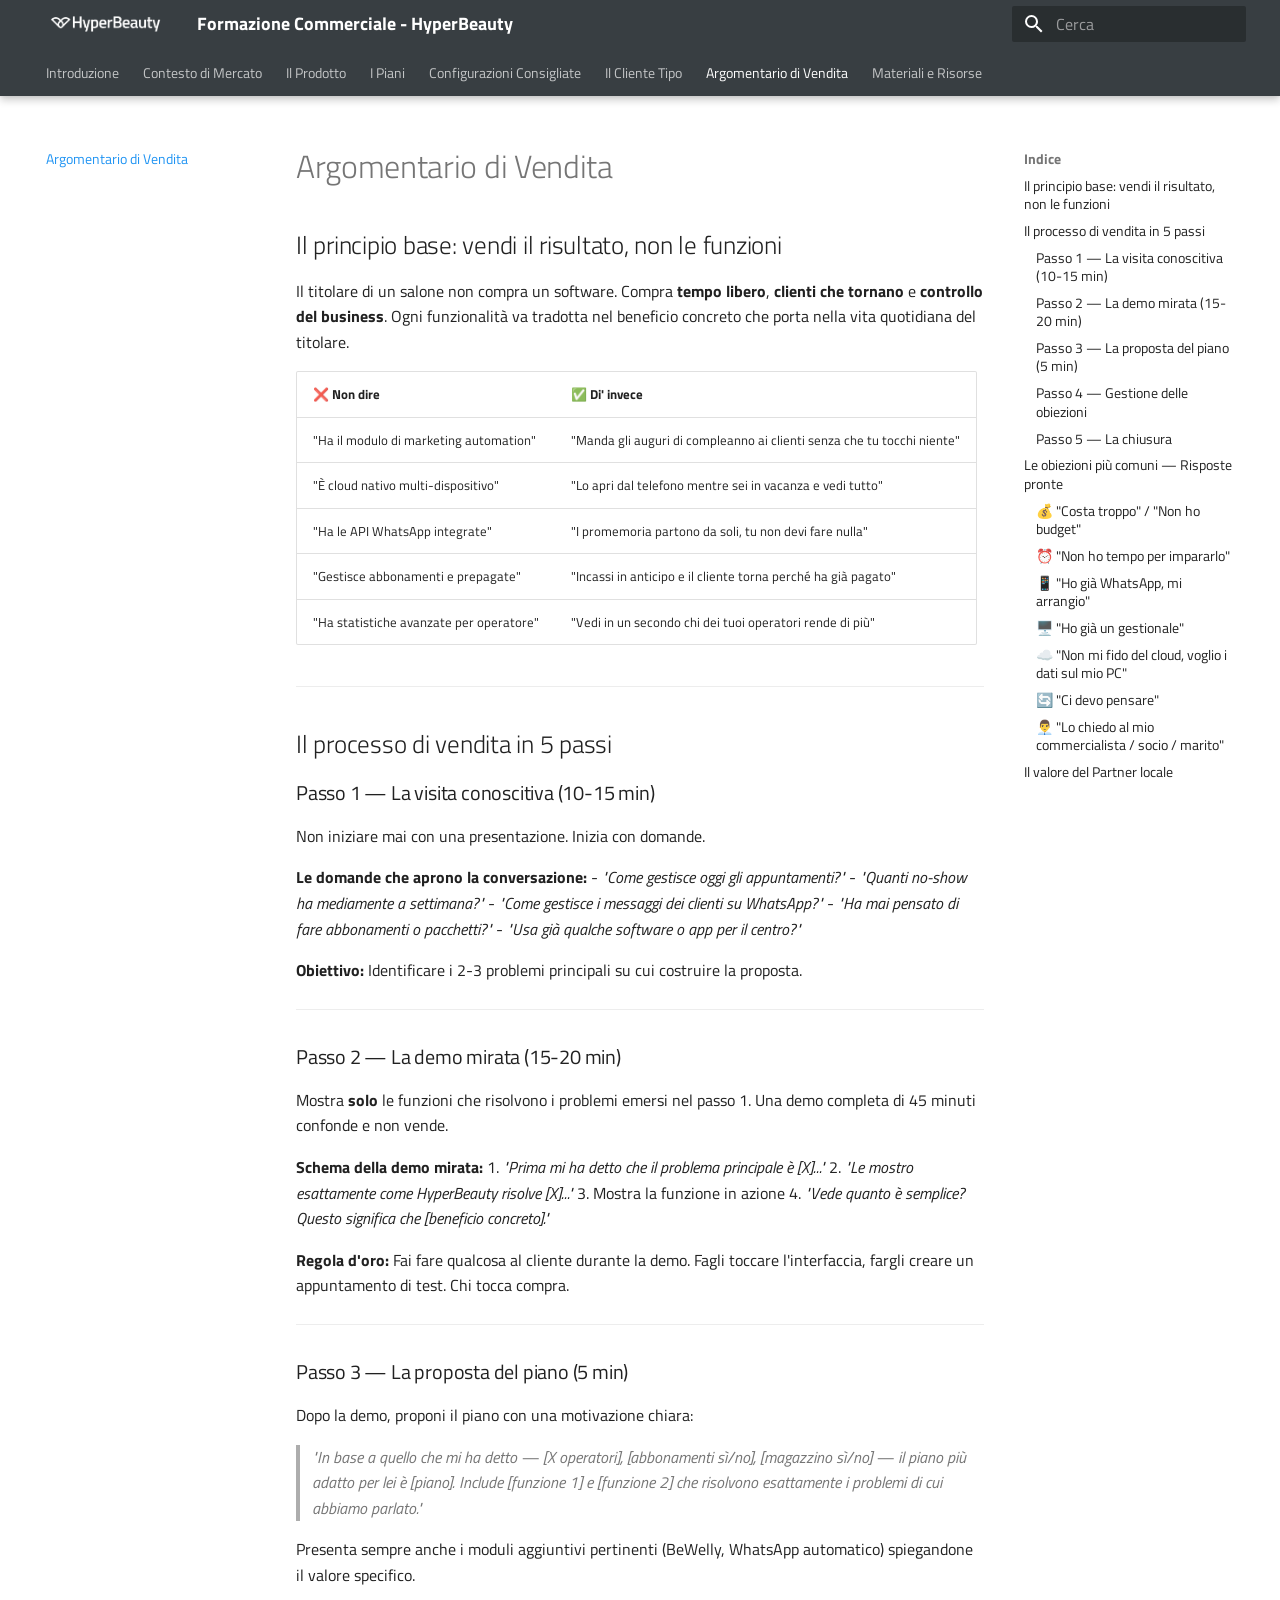
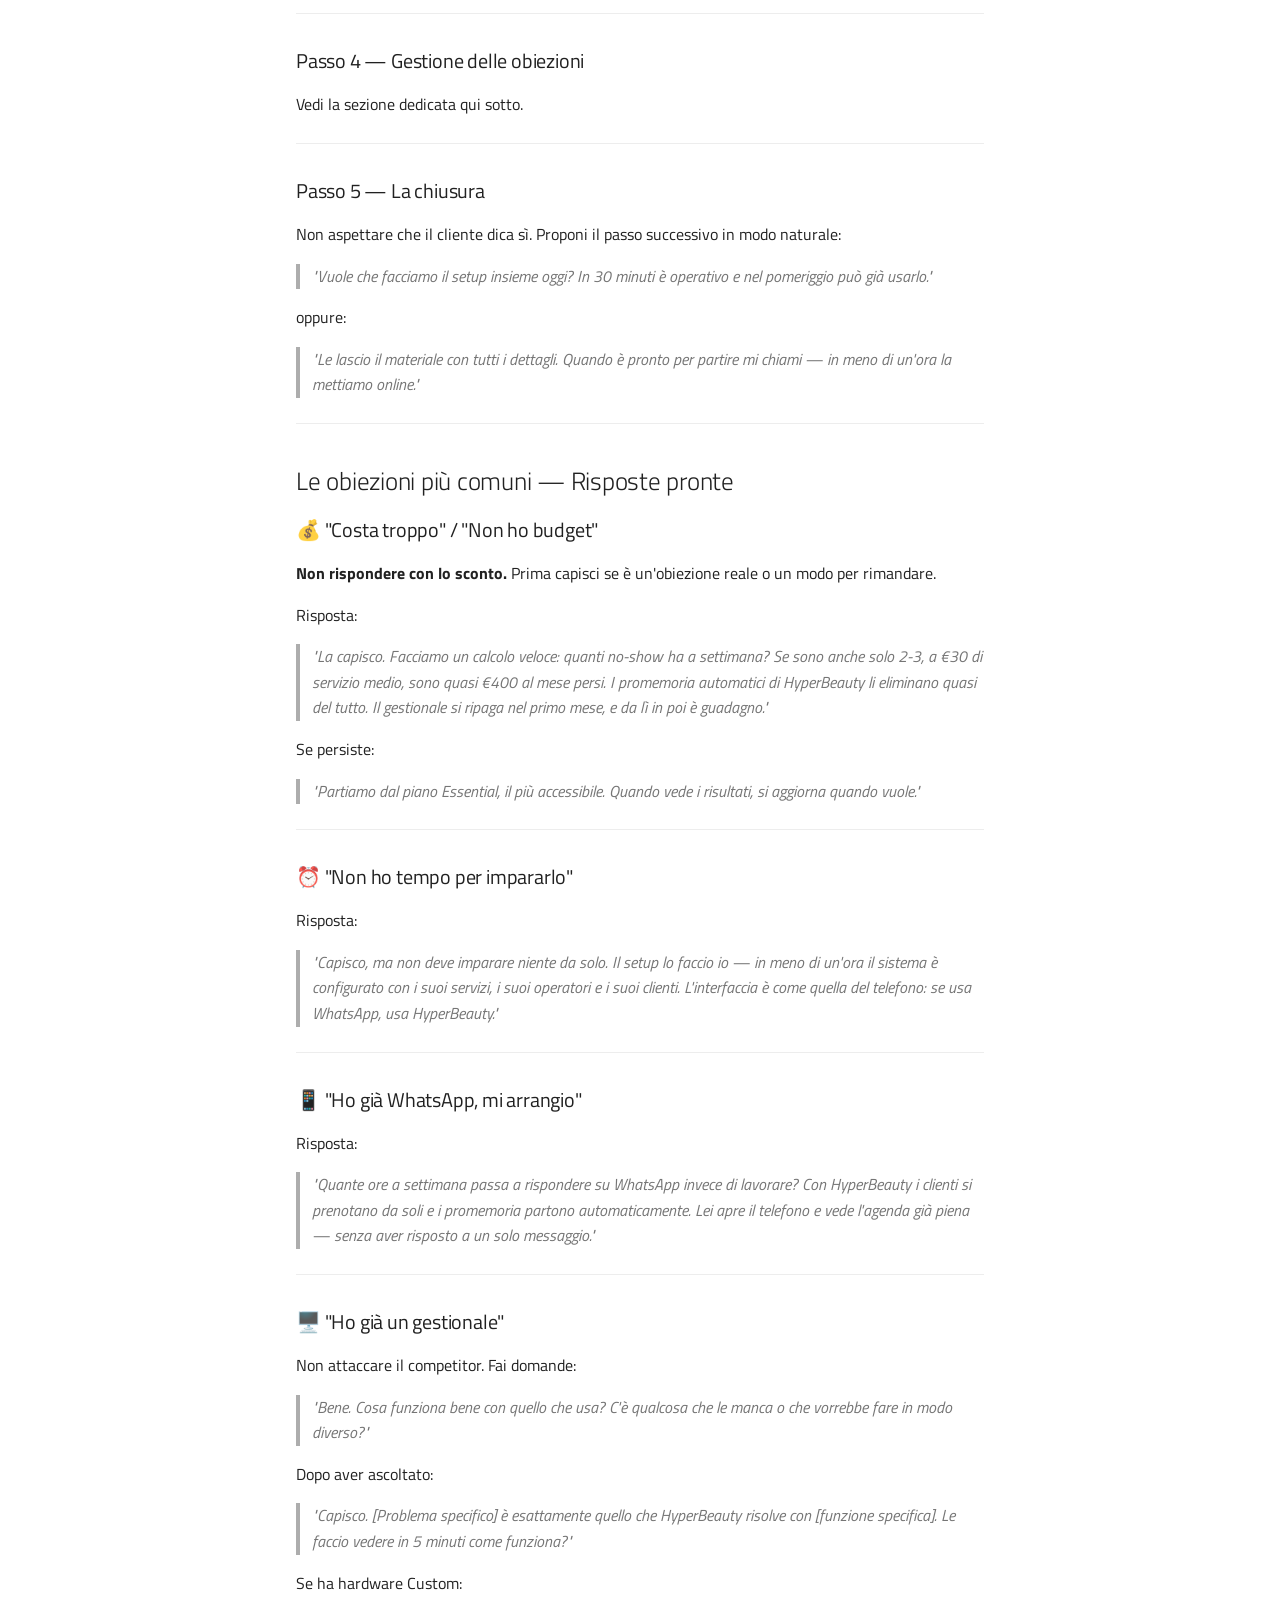
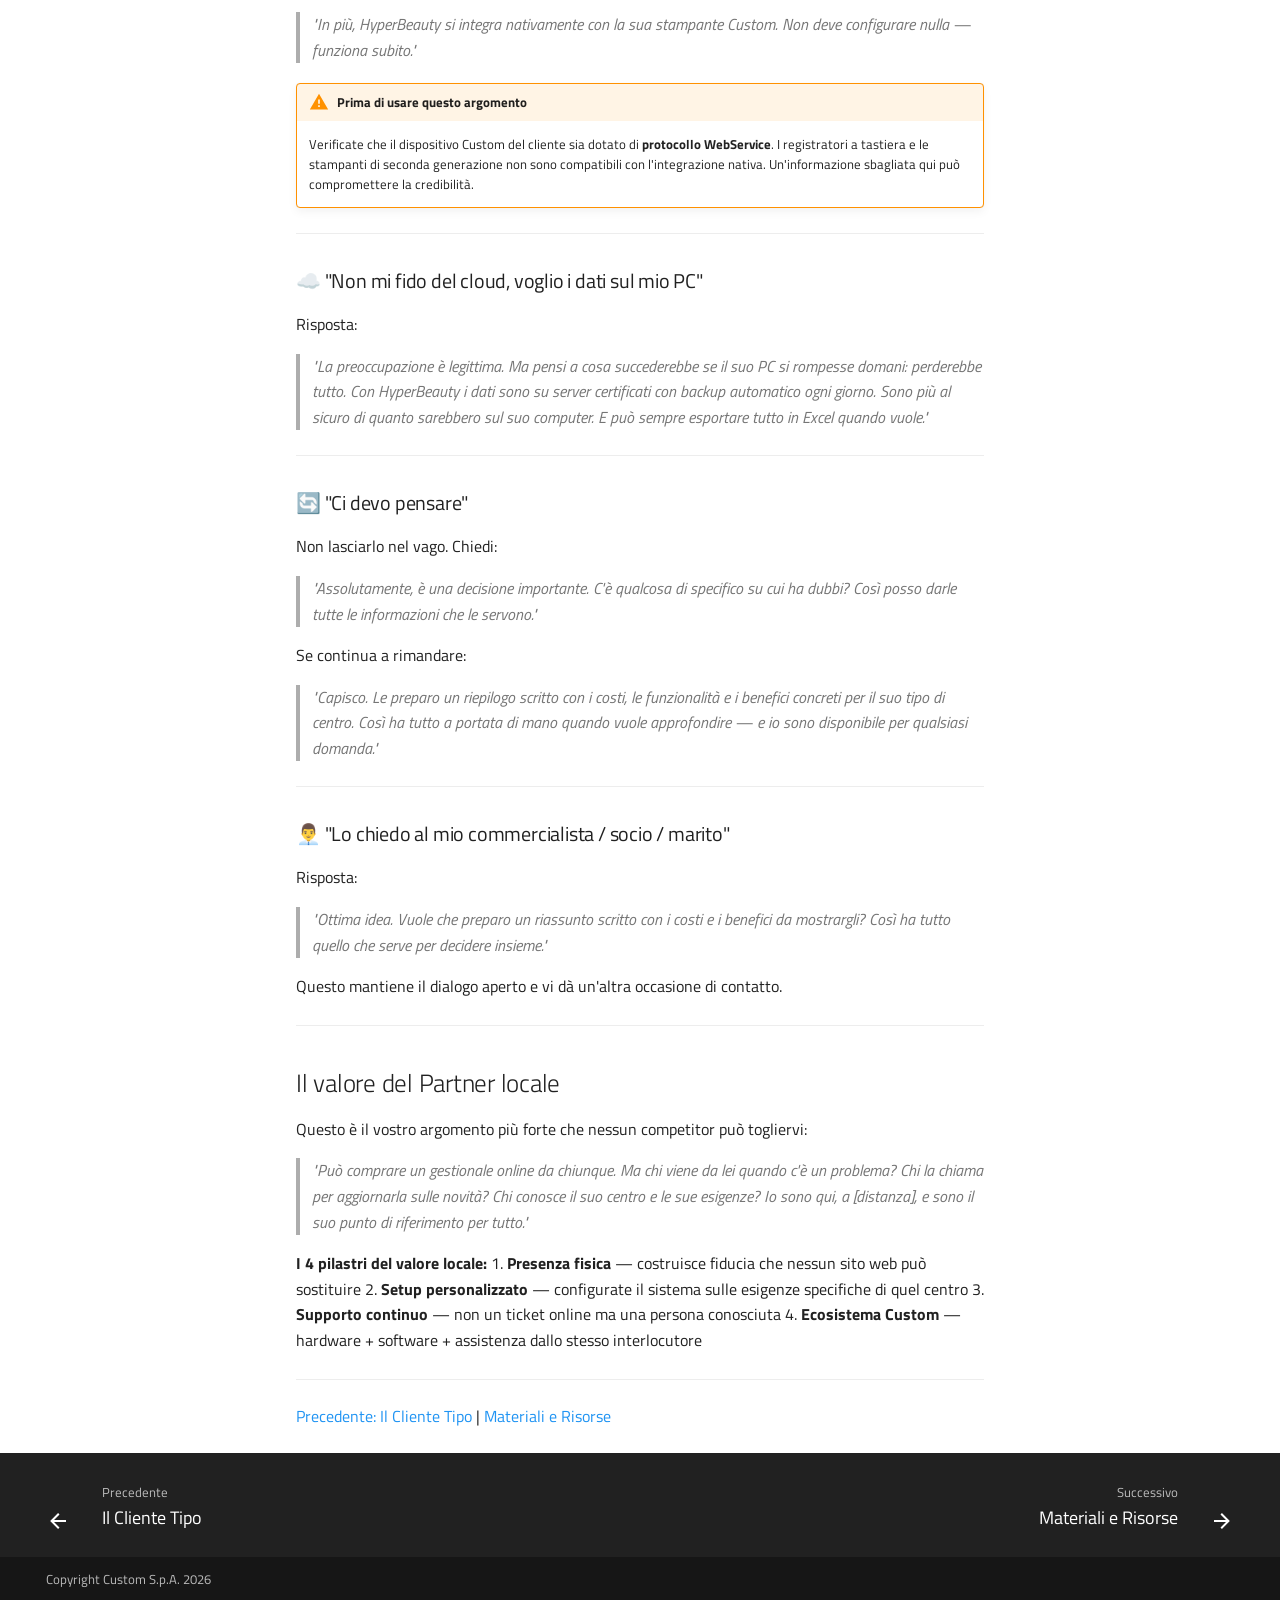
==== commit 2ee933e0: "Deployed 32eb9fe with MkDocs version: 1.6.1" ====
--- a/argomentario/index.html
+++ b/argomentario/index.html
@@ -265,6 +265,25 @@
   
   
     <li class="md-tabs__item">
+      <a href="../configurazioni-consigliate/" class="md-tabs__link">
+        
+  
+  
+    
+  
+  Configurazioni Consigliate
+
+      </a>
+    </li>
+  
+
+      
+        
+  
+  
+  
+  
+    <li class="md-tabs__item">
       <a href="../cliente/" class="md-tabs__link">
         
   
@@ -471,6 +490,33 @@
   
   
     <li class="md-nav__item">
+      <a href="../configurazioni-consigliate/" class="md-nav__link">
+        
+  
+  
+  <span class="md-ellipsis">
+    
+  
+    Configurazioni Consigliate
+  
+
+    
+  </span>
+  
+  
+
+      </a>
+    </li>
+  
+
+    
+      
+      
+  
+  
+  
+  
+    <li class="md-nav__item">
       <a href="../cliente/" class="md-nav__link">
         
   
@@ -735,10 +781,10 @@
 </li>
       
         <li class="md-nav__item">
-  <a href="#il-valore-del-concessionario-locale" class="md-nav__link">
-    <span class="md-ellipsis">
-      
-        Il valore del concessionario locale
+  <a href="#il-valore-del-partner-locale" class="md-nav__link">
+    <span class="md-ellipsis">
+      
+        Il valore del Partner locale
       
     </span>
   </a>
@@ -984,10 +1030,10 @@
 </li>
       
         <li class="md-nav__item">
-  <a href="#il-valore-del-concessionario-locale" class="md-nav__link">
-    <span class="md-ellipsis">
-      
-        Il valore del concessionario locale
+  <a href="#il-valore-del-partner-locale" class="md-nav__link">
+    <span class="md-ellipsis">
+      
+        Il valore del Partner locale
       
     </span>
   </a>
@@ -1158,7 +1204,7 @@
 </blockquote>
 <p>Questo mantiene il dialogo aperto e vi dà un'altra occasione di contatto.</p>
 <hr />
-<h2 id="il-valore-del-concessionario-locale">Il valore del concessionario locale</h2>
+<h2 id="il-valore-del-partner-locale">Il valore del Partner locale</h2>
 <p>Questo è il vostro argomento più forte che nessun competitor può togliervi:</p>
 <blockquote>
 <p><em>"Può comprare un gestionale online da chiunque. Ma chi viene da lei quando c'è un problema? Chi la chiama per aggiornarla sulle novità? Chi conosce il suo centro e le sue esigenze? Io sono qui, a [distanza], e sono il suo punto di riferimento per tutto."</em></p>
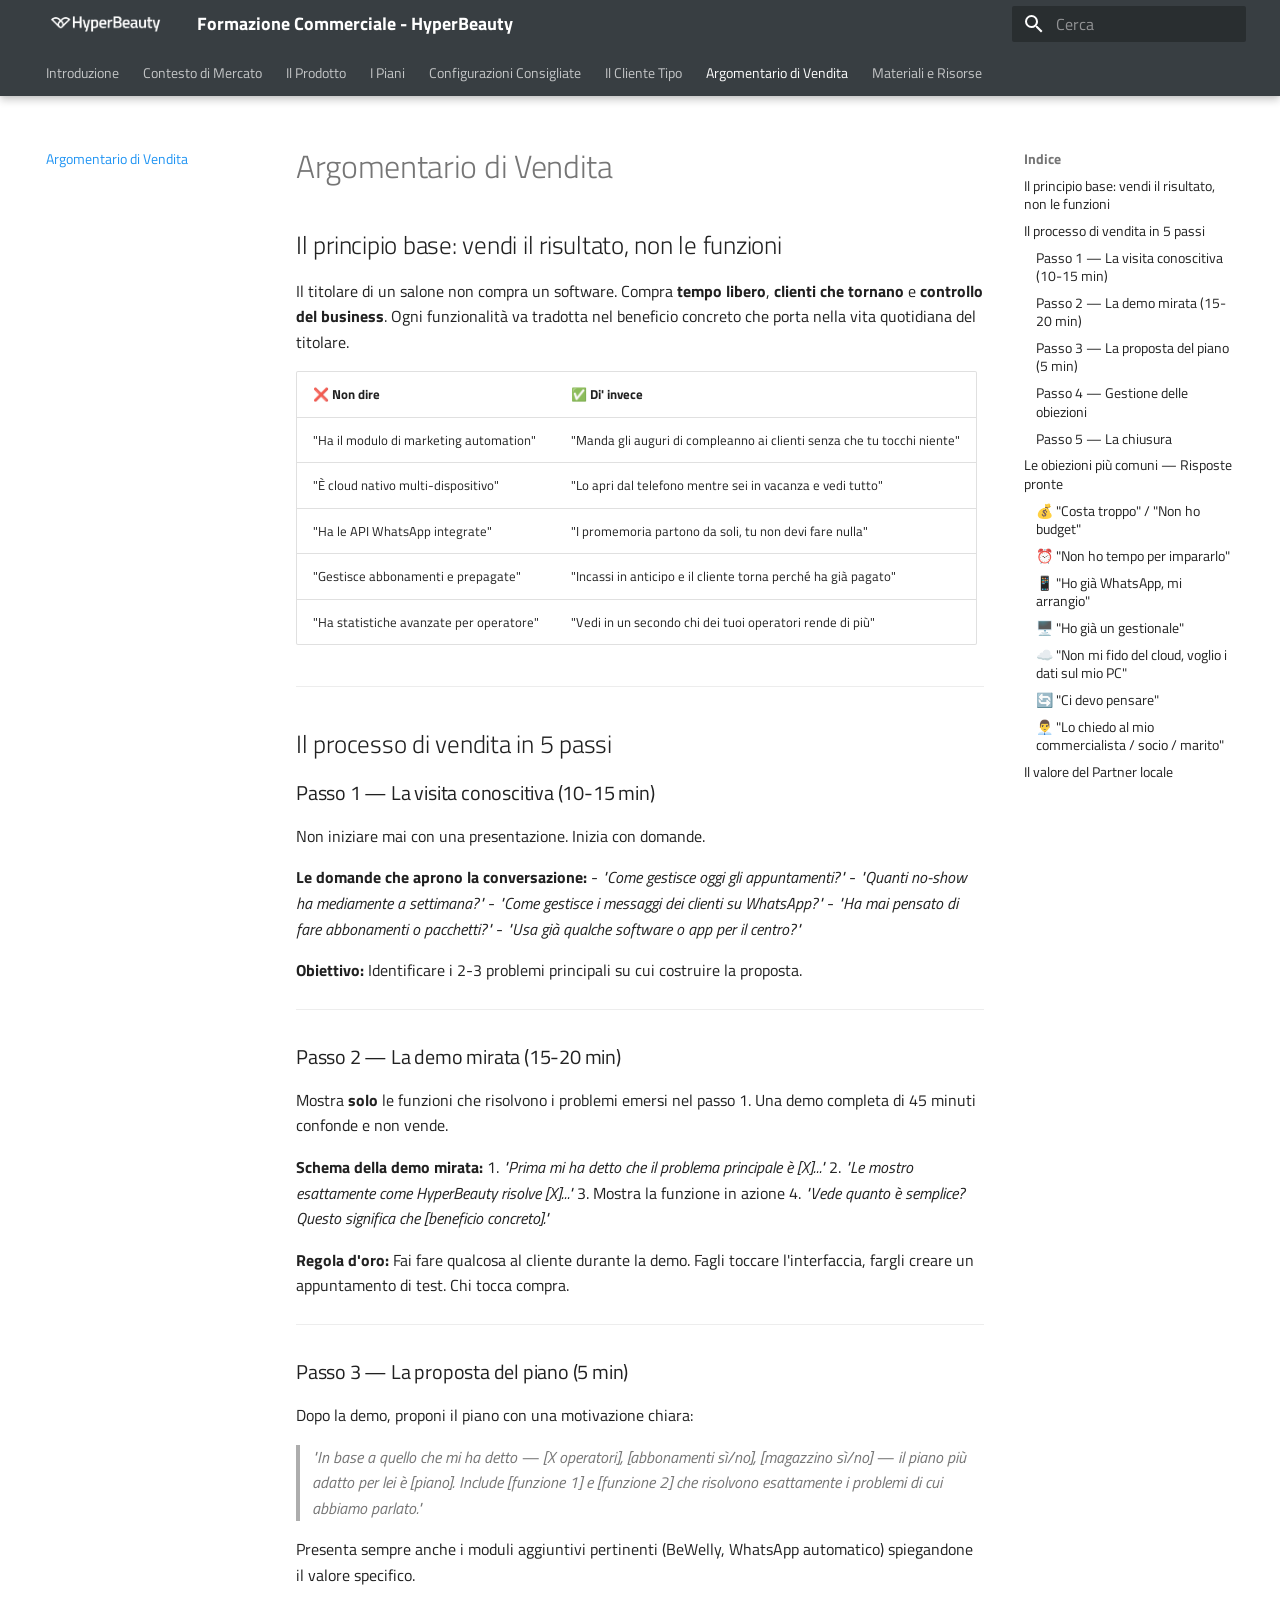
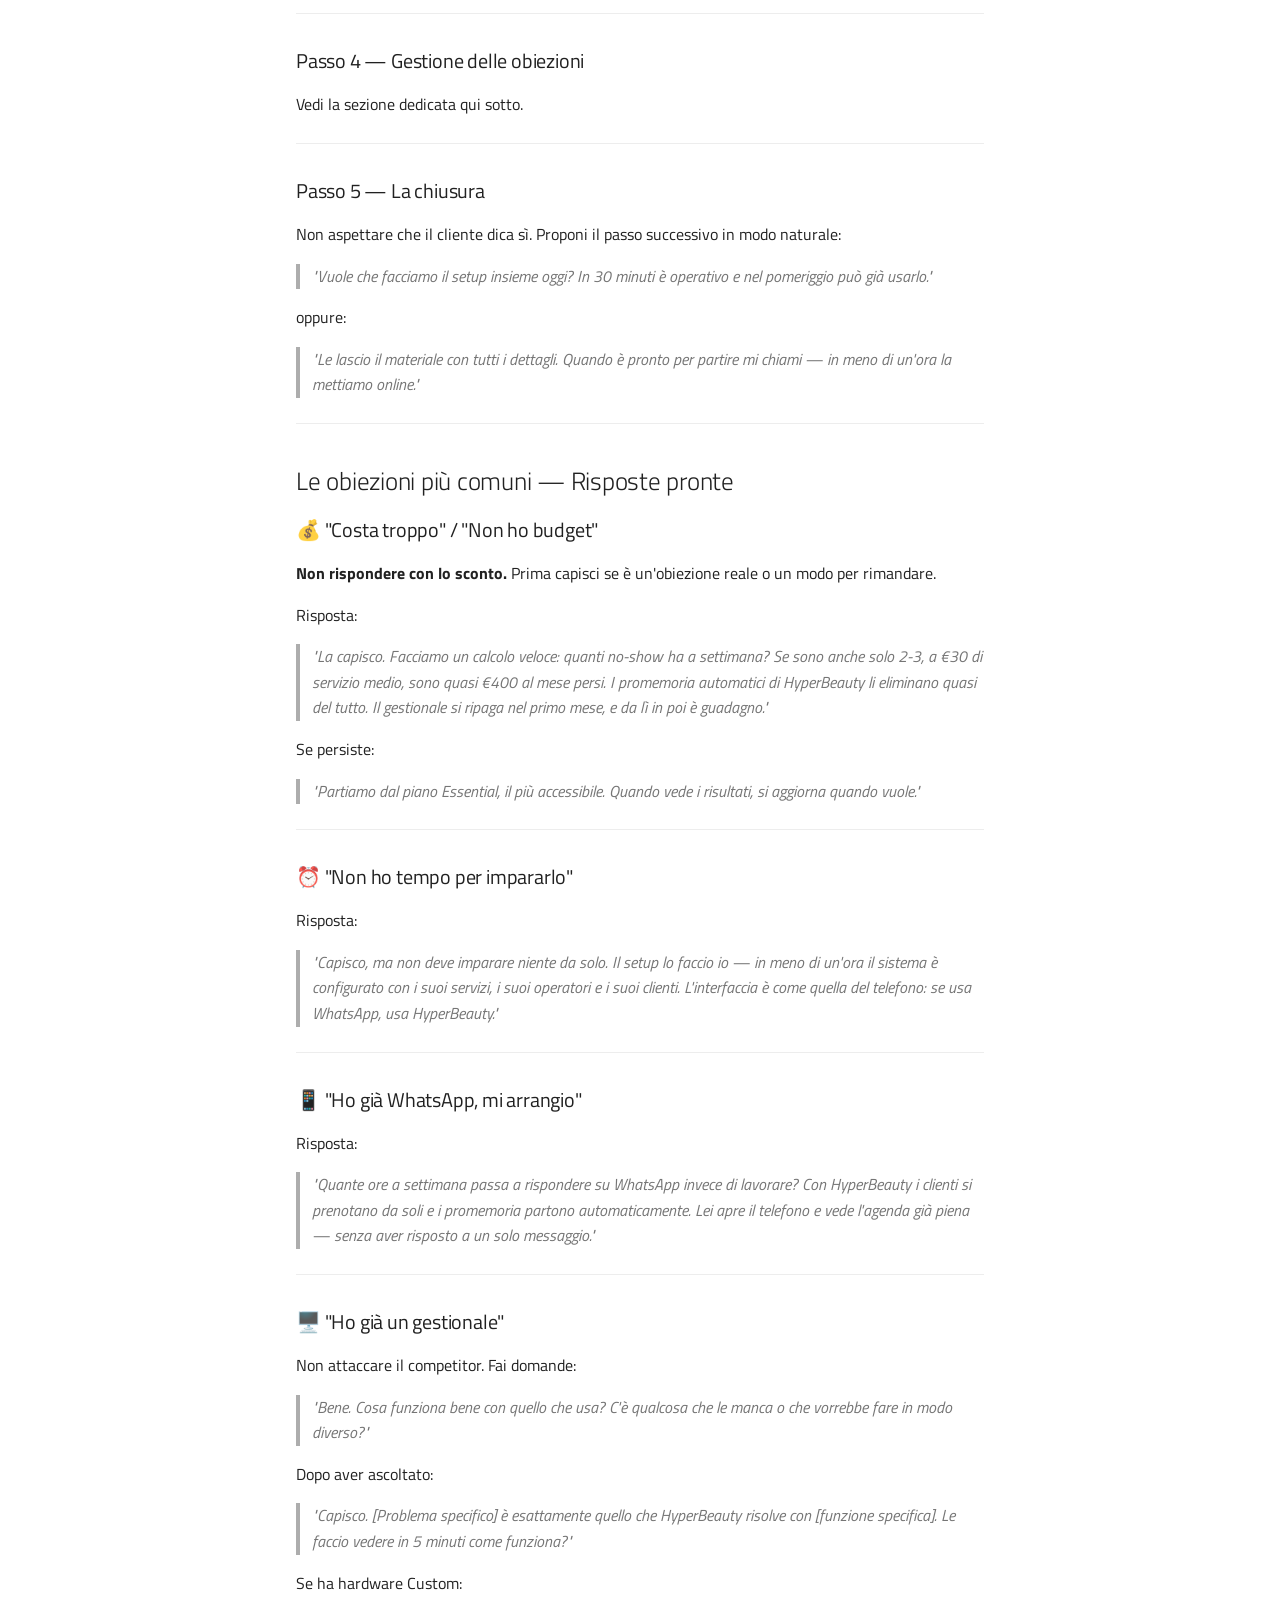
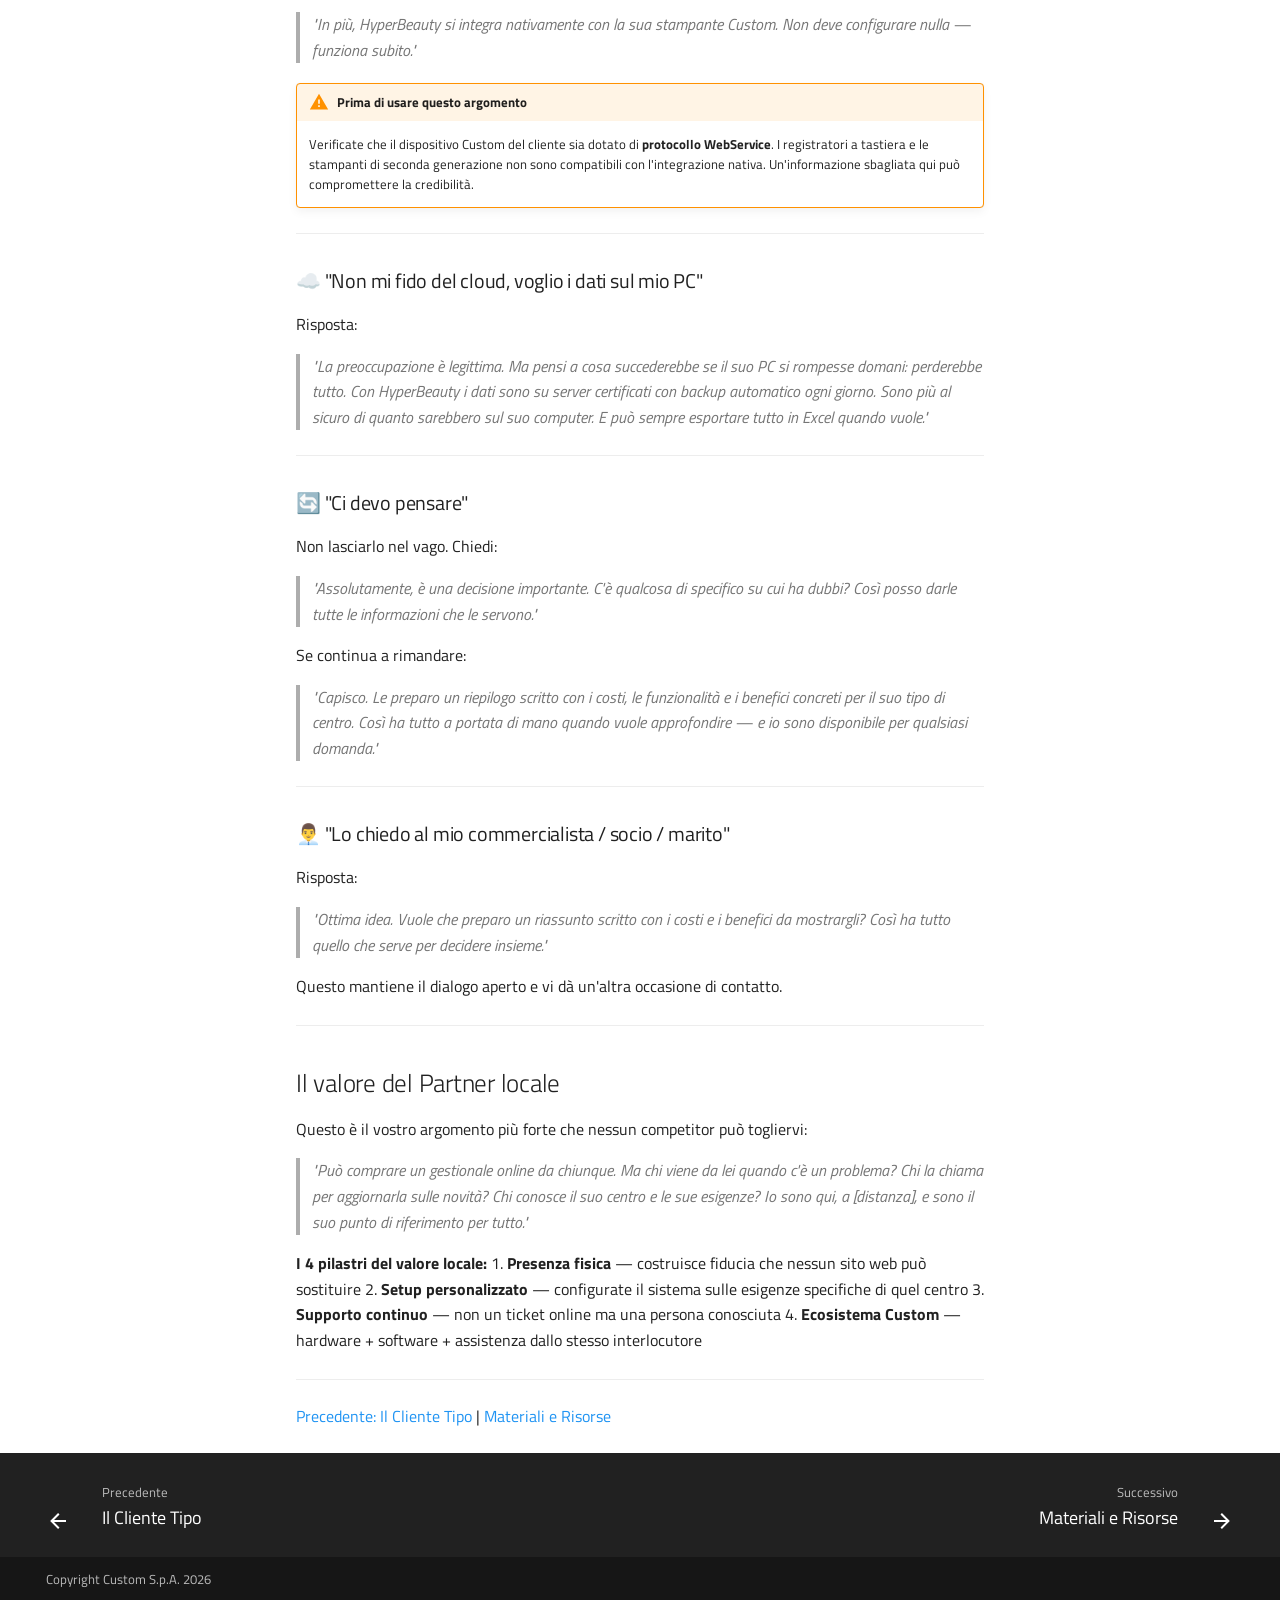
==== commit 01b8f0c1: "Deployed 7ca7d02 with MkDocs version: 1.6.1" ====
--- a/argomentario/index.html
+++ b/argomentario/index.html
@@ -25,7 +25,7 @@
       
       
       <link rel="icon" href="../assets/icons/favicon.png">
-      <meta name="generator" content="mkdocs-1.6.1, mkdocs-material-9.7.6">
+      <meta name="generator" content="mkdocs-1.6.1, mkdocs-material-9.7.7">
     
     
       
@@ -33,7 +33,7 @@
       
     
     
-      <link rel="stylesheet" href="../assets/stylesheets/main.484c7ddc.min.css">
+      <link rel="stylesheet" href="../assets/stylesheets/main.ec1eaa64.min.css">
       
         
         <link rel="stylesheet" href="../assets/stylesheets/palette.ab4e12ef.min.css">
@@ -1315,7 +1315,7 @@
       <script id="__config" type="application/json">{"annotate": null, "base": "..", "features": ["navigation.instant", "navigation.instant.prefetch", "navigation.instant.progress", "navigation.tracking", "navigation.tabs", "navigation.tabs.sticky", "navigation.path", "navigation.sections", "navigation.prune", "navigation.indexes", "navigation.top", "navigation.footer", "search.suggest", "search.highlight", "search.share"], "search": "../assets/javascripts/workers/search.2c215733.min.js", "tags": null, "translations": {"clipboard.copied": "Copiato", "clipboard.copy": "Copia", "search.result.more.one": "1 altro in questa pagina", "search.result.more.other": "# altri in questa pagina", "search.result.none": "Nessun documento trovato", "search.result.one": "1 documento trovato", "search.result.other": "# documenti trovati", "search.result.placeholder": "Scrivi per iniziare a cercare", "search.result.term.missing": "Non presente", "select.version": "Seleziona la versione"}, "version": null}</script>
     
     
-      <script src="../assets/javascripts/bundle.79ae519e.min.js"></script>
+      <script src="../assets/javascripts/bundle.d7400e89.min.js"></script>
       
     
   </body>
--- a/assets/stylesheets/main.ec1eaa64.min.css
+++ b/assets/stylesheets/main.ec1eaa64.min.css
@@ -0,0 +1 @@
+@charset "UTF-8";html{-webkit-text-size-adjust:none;-moz-text-size-adjust:none;text-size-adjust:none;box-sizing:border-box}*,:after,:before{box-sizing:inherit}@media (prefers-reduced-motion){*,:after,:before{transition:none!important}}body{margin:0}a,button,input,label{-webkit-tap-highlight-color:transparent}a{color:inherit;text-decoration:none}hr{border:0;box-sizing:initial;display:block;height:.05rem;overflow:visible;padding:0}small{font-size:80%}sub,sup{line-height:1em}img{border-style:none}table{border-collapse:initial;border-spacing:0}td,th{font-weight:400;vertical-align:top}button{background:#0000;border:0;font-family:inherit;font-size:inherit;margin:0;padding:0}input{border:0;outline:none}:root{--md-primary-fg-color:#4051b5;--md-primary-fg-color--light:#5d6cc0;--md-primary-fg-color--dark:#303fa1;--md-primary-bg-color:#fff;--md-primary-bg-color--light:#ffffffb3;--md-accent-fg-color:#526cfe;--md-accent-fg-color--transparent:#526cfe1a;--md-accent-bg-color:#fff;--md-accent-bg-color--light:#ffffffb3}[data-md-color-scheme=default]{color-scheme:light}[data-md-color-scheme=default] img[src$="#gh-dark-mode-only"],[data-md-color-scheme=default] img[src$="#only-dark"]{display:none}:root,[data-md-color-scheme=default]{--md-hue:225deg;--md-default-fg-color:#000000de;--md-default-fg-color--light:#0000008a;--md-default-fg-color--lighter:#00000052;--md-default-fg-color--lightest:#00000012;--md-default-bg-color:#fff;--md-default-bg-color--light:#ffffffb3;--md-default-bg-color--lighter:#ffffff4d;--md-default-bg-color--lightest:#ffffff1f;--md-code-fg-color:#36464e;--md-code-bg-color:#f5f5f5;--md-code-bg-color--light:#f5f5f5b3;--md-code-bg-color--lighter:#f5f5f54d;--md-code-hl-color:#4287ff;--md-code-hl-color--light:#4287ff1a;--md-code-hl-number-color:#d52a2a;--md-code-hl-special-color:#db1457;--md-code-hl-function-color:#a846b9;--md-code-hl-constant-color:#6e59d9;--md-code-hl-keyword-color:#3f6ec6;--md-code-hl-string-color:#1c7d4d;--md-code-hl-name-color:var(--md-code-fg-color);--md-code-hl-operator-color:var(--md-default-fg-color--light);--md-code-hl-punctuation-color:var(--md-default-fg-color--light);--md-code-hl-comment-color:var(--md-default-fg-color--light);--md-code-hl-generic-color:var(--md-default-fg-color--light);--md-code-hl-variable-color:var(--md-default-fg-color--light);--md-typeset-color:var(--md-default-fg-color);--md-typeset-a-color:var(--md-primary-fg-color);--md-typeset-del-color:#f5503d26;--md-typeset-ins-color:#0bd57026;--md-typeset-kbd-color:#fafafa;--md-typeset-kbd-accent-color:#fff;--md-typeset-kbd-border-color:#b8b8b8;--md-typeset-mark-color:#ffff0080;--md-typeset-table-color:#0000001f;--md-typeset-table-color--light:rgba(0,0,0,.035);--md-admonition-fg-color:var(--md-default-fg-color);--md-admonition-bg-color:var(--md-default-bg-color);--md-warning-fg-color:#000000de;--md-warning-bg-color:#ff9;--md-footer-fg-color:#fff;--md-footer-fg-color--light:#ffffffb3;--md-footer-fg-color--lighter:#ffffff73;--md-footer-bg-color:#000000de;--md-footer-bg-color--dark:#00000052;--md-shadow-z1:0 0.2rem 0.5rem #0000000d,0 0 0.05rem #0000001a;--md-shadow-z2:0 0.2rem 0.5rem #0000001a,0 0 0.05rem #00000040;--md-shadow-z3:0 0.2rem 0.5rem #0003,0 0 0.05rem #00000059}.md-icon svg{fill:currentcolor;display:block;height:1.2rem;width:1.2rem}body{-webkit-font-smoothing:antialiased;-moz-osx-font-smoothing:grayscale;--md-text-font-family:var(--md-text-font,_),-apple-system,BlinkMacSystemFont,Helvetica,Arial,sans-serif;--md-code-font-family:var(--md-code-font,_),SFMono-Regular,Consolas,Menlo,monospace}aside,body,input{font-feature-settings:"kern","liga";color:var(--md-typeset-color);font-family:var(--md-text-font-family)}code,kbd,pre{font-feature-settings:"kern";font-family:var(--md-code-font-family)}:root{--md-typeset-table-sort-icon:url('data:image/svg+xml;charset=utf-8,<svg xmlns="http://www.w3.org/2000/svg" viewBox="0 0 24 24"><path d="m18 21-4-4h3V7h-3l4-4 4 4h-3v10h3M2 19v-2h10v2M2 13v-2h7v2M2 7V5h4v2z"/></svg>');--md-typeset-table-sort-icon--asc:url('data:image/svg+xml;charset=utf-8,<svg xmlns="http://www.w3.org/2000/svg" viewBox="0 0 24 24"><path d="M19 17h3l-4 4-4-4h3V3h2M2 17h10v2H2M6 5v2H2V5m0 6h7v2H2z"/></svg>');--md-typeset-table-sort-icon--desc:url('data:image/svg+xml;charset=utf-8,<svg xmlns="http://www.w3.org/2000/svg" viewBox="0 0 24 24"><path d="M19 7h3l-4-4-4 4h3v14h2M2 17h10v2H2M6 5v2H2V5m0 6h7v2H2z"/></svg>')}.md-typeset{-webkit-print-color-adjust:exact;color-adjust:exact;font-size:.8rem;line-height:1.6;overflow-wrap:break-word}@media print{.md-typeset{font-size:.68rem}}.md-typeset blockquote,.md-typeset dl,.md-typeset figure,.md-typeset ol,.md-typeset pre,.md-typeset ul{margin-bottom:1em;margin-top:1em}.md-typeset h1{color:var(--md-default-fg-color--light);font-size:2em;line-height:1.3;margin:0 0 1.25em}.md-typeset h1,.md-typeset h2{font-weight:300;letter-spacing:-.01em}.md-typeset h2{font-size:1.5625em;line-height:1.4;margin:1.6em 0 .64em}.md-typeset h3{font-size:1.25em;font-weight:400;letter-spacing:-.01em;line-height:1.5;margin:1.6em 0 .8em}.md-typeset h2+h3{margin-top:.8em}.md-typeset h4{font-weight:700;letter-spacing:-.01em;margin:1em 0}.md-typeset h5,.md-typeset h6{color:var(--md-default-fg-color--light);font-size:.8em;font-weight:700;letter-spacing:-.01em;margin:1.25em 0}.md-typeset h5{text-transform:uppercase}.md-typeset h5 code{text-transform:none}.md-typeset hr{border-bottom:.05rem solid var(--md-default-fg-color--lightest);display:flow-root;margin:1.5em 0}.md-typeset a{color:var(--md-typeset-a-color);word-break:break-word}.md-typeset a,.md-typeset a:before{transition:color 125ms}.md-typeset a:focus,.md-typeset a:hover{color:var(--md-accent-fg-color)}.md-typeset a:focus code,.md-typeset a:hover code{background-color:var(--md-accent-fg-color--transparent);color:var(--md-accent-fg-color)}.md-typeset a code{color:var(--md-typeset-a-color)}.md-typeset a.focus-visible{outline-color:var(--md-accent-fg-color);outline-offset:.2rem}.md-typeset code,.md-typeset kbd,.md-typeset pre{color:var(--md-code-fg-color);direction:ltr;font-variant-ligatures:none;transition:background-color 125ms}@media print{.md-typeset code,.md-typeset kbd,.md-typeset pre{white-space:pre-wrap}}.md-typeset code{background-color:var(--md-code-bg-color);border-radius:.1rem;-webkit-box-decoration-break:clone;box-decoration-break:clone;font-size:.85em;padding:0 .2941176471em;transition:color 125ms,background-color 125ms;word-break:break-word}.md-typeset code:not(.focus-visible){-webkit-tap-highlight-color:transparent;outline:none}.md-typeset pre{display:flow-root;line-height:1.4;position:relative}.md-typeset pre>code{-webkit-box-decoration-break:slice;box-decoration-break:slice;box-shadow:none;display:block;margin:0;outline-color:var(--md-accent-fg-color);overflow:auto;padding:.7720588235em 1.1764705882em;scrollbar-color:var(--md-default-fg-color--lighter) #0000;scrollbar-width:thin;touch-action:auto;word-break:normal}.md-typeset pre>code:hover{scrollbar-color:var(--md-accent-fg-color) #0000}.md-typeset pre>code::-webkit-scrollbar{height:.2rem;width:.2rem}.md-typeset pre>code::-webkit-scrollbar-thumb{background-color:var(--md-default-fg-color--lighter)}.md-typeset pre>code::-webkit-scrollbar-thumb:hover{background-color:var(--md-accent-fg-color)}.md-typeset kbd{background-color:var(--md-typeset-kbd-color);border-radius:.1rem;box-shadow:0 .1rem 0 .05rem var(--md-typeset-kbd-border-color),0 .1rem 0 var(--md-typeset-kbd-border-color),0 -.1rem .2rem var(--md-typeset-kbd-accent-color) inset;color:var(--md-default-fg-color);display:inline-block;font-size:.75em;padding:0 .6666666667em;vertical-align:text-top;word-break:break-word}.md-typeset mark{background-color:var(--md-typeset-mark-color);-webkit-box-decoration-break:clone;box-decoration-break:clone;color:inherit;word-break:break-word}.md-typeset abbr{cursor:help;text-decoration:none}.md-typeset [data-preview],.md-typeset abbr{border-bottom:.05rem dotted var(--md-default-fg-color--light)}.md-typeset small{opacity:.75}[dir=ltr] .md-typeset sub,[dir=ltr] .md-typeset sup{margin-left:.078125em}[dir=rtl] .md-typeset sub,[dir=rtl] .md-typeset sup{margin-right:.078125em}[dir=ltr] .md-typeset blockquote{padding-left:.6rem}[dir=rtl] .md-typeset blockquote{padding-right:.6rem}[dir=ltr] .md-typeset blockquote{border-left:.2rem solid var(--md-default-fg-color--lighter)}[dir=rtl] .md-typeset blockquote{border-right:.2rem solid var(--md-default-fg-color--lighter)}.md-typeset blockquote{color:var(--md-default-fg-color--light);margin-left:0;margin-right:0}.md-typeset ul{list-style-type:disc}.md-typeset ul[type]{list-style-type:revert-layer}[dir=ltr] .md-typeset ol,[dir=ltr] .md-typeset ul{margin-left:.625em}[dir=rtl] .md-typeset ol,[dir=rtl] .md-typeset ul{margin-right:.625em}.md-typeset ol,.md-typeset ul{padding:0}.md-typeset ol:not([hidden]),.md-typeset ul:not([hidden]){display:flow-root}.md-typeset ol ol,.md-typeset ul ol{list-style-type:lower-alpha}.md-typeset ol ol ol,.md-typeset ul ol ol{list-style-type:lower-roman}.md-typeset ol ol ol ol,.md-typeset ul ol ol ol{list-style-type:upper-alpha}.md-typeset ol ol ol ol ol,.md-typeset ul ol ol ol ol{list-style-type:upper-roman}.md-typeset ol[type],.md-typeset ul[type]{list-style-type:revert-layer}[dir=ltr] .md-typeset ol li,[dir=ltr] .md-typeset ul li{margin-left:1.25em}[dir=rtl] .md-typeset ol li,[dir=rtl] .md-typeset ul li{margin-right:1.25em}.md-typeset ol li,.md-typeset ul li{margin-bottom:.5em}.md-typeset ol li blockquote,.md-typeset ol li p,.md-typeset ul li blockquote,.md-typeset ul li p{margin:.5em 0}.md-typeset ol li:last-child,.md-typeset ul li:last-child{margin-bottom:0}[dir=ltr] .md-typeset ol li ol,[dir=ltr] .md-typeset ol li ul,[dir=ltr] .md-typeset ul li ol,[dir=ltr] .md-typeset ul li ul{margin-left:.625em}[dir=rtl] .md-typeset ol li ol,[dir=rtl] .md-typeset ol li ul,[dir=rtl] .md-typeset ul li ol,[dir=rtl] .md-typeset ul li ul{margin-right:.625em}.md-typeset ol li ol,.md-typeset ol li ul,.md-typeset ul li ol,.md-typeset ul li ul{margin-bottom:.5em;margin-top:.5em}[dir=ltr] .md-typeset dd{margin-left:1.875em}[dir=rtl] .md-typeset dd{margin-right:1.875em}.md-typeset dd{margin-bottom:1.5em;margin-top:1em}.md-typeset img,.md-typeset svg,.md-typeset video{height:auto;max-width:100%}.md-typeset img[align=left]{margin:1em 1em 1em 0}.md-typeset img[align=right]{margin:1em 0 1em 1em}.md-typeset img[align]:only-child{margin-top:0}.md-typeset figure{display:flow-root;margin:1em auto;max-width:100%;text-align:center;width:fit-content}.md-typeset figure img{display:block;margin:0 auto}.md-typeset figcaption{font-style:italic;margin:1em auto;max-width:24rem}.md-typeset iframe{max-width:100%}.md-typeset table:not([class]){background-color:var(--md-default-bg-color);border:.05rem solid var(--md-typeset-table-color);border-radius:.1rem;display:inline-block;font-size:.64rem;max-width:100%;overflow:auto;touch-action:auto}@media print{.md-typeset table:not([class]){display:table}}.md-typeset table:not([class])+*{margin-top:1.5em}.md-typeset table:not([class]) td>:first-child,.md-typeset table:not([class]) th>:first-child{margin-top:0}.md-typeset table:not([class]) td>:last-child,.md-typeset table:not([class]) th>:last-child{margin-bottom:0}.md-typeset table:not([class]) td:not([align]),.md-typeset table:not([class]) th:not([align]){text-align:left}[dir=rtl] .md-typeset table:not([class]) td:not([align]),[dir=rtl] .md-typeset table:not([class]) th:not([align]){text-align:right}.md-typeset table:not([class]) th{font-weight:700;min-width:5rem;padding:.9375em 1.25em;vertical-align:top}.md-typeset table:not([class]) td{border-top:.05rem solid var(--md-typeset-table-color);padding:.9375em 1.25em;vertical-align:top}.md-typeset table:not([class]) tbody tr{transition:background-color 125ms}.md-typeset table:not([class]) tbody tr:hover{background-color:var(--md-typeset-table-color--light);box-shadow:0 .05rem 0 var(--md-default-bg-color) inset}.md-typeset table:not([class]) a{word-break:normal}.md-typeset table th[role=columnheader]{cursor:pointer}[dir=ltr] .md-typeset table th[role=columnheader]:after{margin-left:.5em}[dir=rtl] .md-typeset table th[role=columnheader]:after{margin-right:.5em}.md-typeset table th[role=columnheader]:after{content:"";display:inline-block;height:1.2em;-webkit-mask-image:var(--md-typeset-table-sort-icon);mask-image:var(--md-typeset-table-sort-icon);-webkit-mask-repeat:no-repeat;mask-repeat:no-repeat;-webkit-mask-size:contain;mask-size:contain;transition:background-color 125ms;vertical-align:text-bottom;width:1.2em}.md-typeset table th[role=columnheader]:hover:after{background-color:var(--md-default-fg-color--lighter)}.md-typeset table th[role=columnheader][aria-sort=ascending]:after{background-color:var(--md-default-fg-color--light);-webkit-mask-image:var(--md-typeset-table-sort-icon--asc);mask-image:var(--md-typeset-table-sort-icon--asc)}.md-typeset table th[role=columnheader][aria-sort=descending]:after{background-color:var(--md-default-fg-color--light);-webkit-mask-image:var(--md-typeset-table-sort-icon--desc);mask-image:var(--md-typeset-table-sort-icon--desc)}.md-typeset__scrollwrap{margin:1em -.8rem;overflow-x:auto;touch-action:auto}.md-typeset__table{display:inline-block;margin-bottom:.5em;padding:0 .8rem}@media print{.md-typeset__table{display:block}}html .md-typeset__table table{display:table;margin:0;overflow:hidden;width:100%}@media screen and (max-width:44.984375em){.md-content__inner>pre{margin:1em -.8rem}.md-content__inner>pre code{border-radius:0}}.md-typeset .md-author{border-radius:100%;display:block;flex-shrink:0;height:1.6rem;overflow:hidden;position:relative;transition:color 125ms,transform 125ms;width:1.6rem}.md-typeset .md-author img{display:block}.md-typeset .md-author--more{background:var(--md-default-fg-color--lightest);color:var(--md-default-fg-color--lighter);font-size:.6rem;font-weight:700;line-height:1.6rem;text-align:center}.md-typeset .md-author--long{height:2.4rem;width:2.4rem}.md-typeset a.md-author{transform:scale(1)}.md-typeset a.md-author img{border-radius:100%;filter:grayscale(100%) opacity(75%);transition:filter 125ms}.md-typeset a.md-author:focus,.md-typeset a.md-author:hover{transform:scale(1.1);z-index:1}.md-typeset a.md-author:focus img,.md-typeset a.md-author:hover img{filter:grayscale(0)}.md-banner{background-color:var(--md-footer-bg-color);color:var(--md-footer-fg-color);overflow:auto}@media print{.md-banner{display:none}}.md-banner--warning{background-color:var(--md-warning-bg-color);color:var(--md-warning-fg-color)}.md-banner__inner{font-size:.7rem;margin:.6rem auto;padding:0 .8rem}[dir=ltr] .md-banner__button{float:right}[dir=rtl] .md-banner__button{float:left}.md-banner__button{color:inherit;cursor:pointer;transition:opacity .25s}.no-js .md-banner__button{display:none}.md-banner__button:hover{opacity:.7}html{font-size:125%;height:100%;overflow-x:hidden}@media screen and (min-width:100em){html{font-size:137.5%}}@media screen and (min-width:125em){html{font-size:150%}}body{background-color:var(--md-default-bg-color);display:flex;flex-direction:column;font-size:.5rem;min-height:100%;position:relative;width:100%}@media print{body{display:block}}@media screen and (max-width:59.984375em){body[data-md-scrolllock]{position:fixed}}.md-grid{margin-left:auto;margin-right:auto;max-width:61rem}.md-container{display:flex;flex-direction:column;flex-grow:1}@media print{.md-container{display:block}}.md-main{flex-grow:1}.md-main__inner{display:flex;height:100%;margin-top:1.5rem}.md-ellipsis{overflow:hidden;text-overflow:ellipsis}.md-toggle{display:none}.md-option{height:0;opacity:0;position:absolute;width:0}.md-option:checked+label:not([hidden]){display:block}.md-option.focus-visible+label{outline-color:var(--md-accent-fg-color);outline-style:auto}.md-skip{background-color:var(--md-default-fg-color);border-radius:.1rem;color:var(--md-default-bg-color);font-size:.64rem;margin:.5rem;opacity:0;outline-color:var(--md-accent-fg-color);padding:.3rem .5rem;position:fixed;transform:translateY(.4rem);z-index:-1}.md-skip:focus{opacity:1;transform:translateY(0);transition:transform .25s cubic-bezier(.4,0,.2,1),opacity 175ms 75ms;z-index:10}@page{margin:25mm}:root{--md-clipboard-icon:url('data:image/svg+xml;charset=utf-8,<svg xmlns="http://www.w3.org/2000/svg" viewBox="0 0 24 24"><path d="M19 21H8V7h11m0-2H8a2 2 0 0 0-2 2v14a2 2 0 0 0 2 2h11a2 2 0 0 0 2-2V7a2 2 0 0 0-2-2m-3-4H4a2 2 0 0 0-2 2v14h2V3h12z"/></svg>')}.md-clipboard{border-radius:.1rem;color:var(--md-default-fg-color--lightest);cursor:pointer;height:1.5em;outline-color:var(--md-accent-fg-color);outline-offset:.1rem;transition:color .25s;width:1.5em;z-index:1}@media print{.md-clipboard{display:none}}.md-clipboard:not(.focus-visible){-webkit-tap-highlight-color:transparent;outline:none}:hover>.md-clipboard{color:var(--md-default-fg-color--light)}.md-clipboard:focus,.md-clipboard:hover{color:var(--md-accent-fg-color)}.md-clipboard:after{background-color:currentcolor;content:"";display:block;height:1.125em;margin:0 auto;-webkit-mask-image:var(--md-clipboard-icon);mask-image:var(--md-clipboard-icon);-webkit-mask-position:center;mask-position:center;-webkit-mask-repeat:no-repeat;mask-repeat:no-repeat;-webkit-mask-size:contain;mask-size:contain;width:1.125em}.md-clipboard--inline{cursor:pointer}.md-clipboard--inline code{transition:color .25s,background-color .25s}.md-clipboard--inline:focus code,.md-clipboard--inline:hover code{background-color:var(--md-accent-fg-color--transparent);color:var(--md-accent-fg-color)}:root{--md-code-select-icon:url('data:image/svg+xml;charset=utf-8,<svg xmlns="http://www.w3.org/2000/svg" viewBox="0 0 24 24"><path d="M19 19h-4v2h4c1.1 0 2-.9 2-2v-4h-2m0-12h-4v2h4v4h2V5c0-1.1-.9-2-2-2M5 5h4V3H5c-1.1 0-2 .9-2 2v4h2m0 6H3v4c0 1.1.9 2 2 2h4v-2H5zm2-4h2v2H7zm4 0h2v2h-2zm4 0h2v2h-2zM7 7h2v2H7zm4 0h2v2h-2zm4 0h2v2h-2zm-8 8h2v2H7zm4 0h2v2h-2zm4 0h2v2h-2z"/></svg>');--md-code-copy-icon:url('data:image/svg+xml;charset=utf-8,<svg xmlns="http://www.w3.org/2000/svg" viewBox="0 0 24 24"><path d="M19 21H8V7h11m0-2H8a2 2 0 0 0-2 2v14a2 2 0 0 0 2 2h11a2 2 0 0 0 2-2V7a2 2 0 0 0-2-2m-3-4H4a2 2 0 0 0-2 2v14h2V3h12z"/></svg>')}.md-typeset .md-code__content{display:grid}.md-code__nav{background-color:var(--md-code-bg-color--lighter);border-radius:.1rem;display:flex;gap:.2rem;padding:.2rem;position:absolute;right:.25em;top:.25em;transition:background-color .25s;z-index:1}:hover>.md-code__nav{background-color:var(--md-code-bg-color--light)}.md-code__button{color:var(--md-default-fg-color--lightest);cursor:pointer;display:block;height:1.5em;outline-color:var(--md-accent-fg-color);outline-offset:.1rem;transition:color .25s;width:1.5em}:hover>*>.md-code__button{color:var(--md-default-fg-color--light)}.md-code__button.focus-visible,.md-code__button:hover{color:var(--md-accent-fg-color)}.md-code__button--active{color:var(--md-default-fg-color)!important}.md-code__button:after{background-color:currentcolor;content:"";display:block;height:1.125em;margin:0 auto;-webkit-mask-position:center;mask-position:center;-webkit-mask-repeat:no-repeat;mask-repeat:no-repeat;-webkit-mask-size:contain;mask-size:contain;width:1.125em}.md-code__button[data-md-type=select]:after{-webkit-mask-image:var(--md-code-select-icon);mask-image:var(--md-code-select-icon)}.md-code__button[data-md-type=copy]:after{-webkit-mask-image:var(--md-code-copy-icon);mask-image:var(--md-code-copy-icon)}@keyframes consent{0%{opacity:0;transform:translateY(100%)}to{opacity:1;transform:translateY(0)}}@keyframes overlay{0%{opacity:0}to{opacity:1}}.md-consent__overlay{animation:overlay .25s both;-webkit-backdrop-filter:blur(.1rem);backdrop-filter:blur(.1rem);background-color:#0000008a;height:100%;opacity:1;position:fixed;top:0;width:100%;z-index:5}.md-consent__inner{animation:consent .5s cubic-bezier(.1,.7,.1,1) both;background-color:var(--md-default-bg-color);border:0;border-radius:.1rem;bottom:0;box-shadow:0 0 .2rem #0000001a,0 .2rem .4rem #0003;max-height:100%;overflow:auto;padding:0;position:fixed;width:100%;z-index:5}.md-consent__form{padding:.8rem}.md-consent__settings{display:none;margin:1em 0}input:checked+.md-consent__settings{display:block}.md-consent__controls{margin-bottom:.8rem}.md-typeset .md-consent__controls .md-button{display:inline}@media screen and (max-width:44.984375em){.md-typeset .md-consent__controls .md-button{display:block;margin-top:.4rem;text-align:center;width:100%}}.md-consent label{cursor:pointer}.md-content{flex-grow:1;min-width:0}.md-content__inner{margin:0 .8rem 1.2rem;padding-top:.6rem}@media screen and (min-width:76.25em){[dir=ltr] .md-sidebar--primary:not([hidden])~.md-content>.md-content__inner{margin-left:1.2rem}[dir=ltr] .md-sidebar--secondary:not([hidden])~.md-content>.md-content__inner,[dir=rtl] .md-sidebar--primary:not([hidden])~.md-content>.md-content__inner{margin-right:1.2rem}[dir=rtl] .md-sidebar--secondary:not([hidden])~.md-content>.md-content__inner{margin-left:1.2rem}}.md-content__inner:before{content:"";display:block;height:.4rem}.md-content__inner>:last-child{margin-bottom:0}[dir=ltr] .md-content__button{float:right}[dir=rtl] .md-content__button{float:left}[dir=ltr] .md-content__button{margin-left:.4rem}[dir=rtl] .md-content__button{margin-right:.4rem}.md-content__button{margin:.4rem 0;padding:0}@media print{.md-content__button{display:none}}.md-typeset .md-content__button{color:var(--md-default-fg-color--lighter)}.md-content__button svg{display:inline;vertical-align:top}[dir=rtl] .md-content__button svg{transform:scaleX(-1)}[dir=ltr] .md-dialog{right:.8rem}[dir=rtl] .md-dialog{left:.8rem}.md-dialog{background-color:var(--md-default-fg-color);border-radius:.1rem;bottom:.8rem;box-shadow:var(--md-shadow-z3);min-width:11.1rem;opacity:0;padding:.4rem .6rem;pointer-events:none;position:fixed;transform:translateY(100%);transition:transform 0ms .4s,opacity .4s;z-index:4}@media print{.md-dialog{display:none}}.md-dialog--active{opacity:1;pointer-events:auto;transform:translateY(0);transition:transform .4s cubic-bezier(.075,.85,.175,1),opacity .4s}.md-dialog__inner{color:var(--md-default-bg-color);font-size:.7rem}.md-feedback{margin:2em 0 1em;text-align:center}.md-feedback fieldset{border:none;margin:0;padding:0}.md-feedback__title{font-weight:700;margin:1em auto}.md-feedback__inner{position:relative}.md-feedback__list{display:flex;flex-wrap:wrap;place-content:baseline center;position:relative}.md-feedback__list:hover .md-icon:not(:disabled){color:var(--md-default-fg-color--lighter)}:disabled .md-feedback__list{min-height:1.8rem}.md-feedback__icon{color:var(--md-default-fg-color--light);cursor:pointer;flex-shrink:0;margin:0 .1rem;transition:color 125ms}.md-feedback__icon:not(:disabled).md-icon:hover{color:var(--md-accent-fg-color)}.md-feedback__icon:disabled{color:var(--md-default-fg-color--lightest);pointer-events:none}.md-feedback__note{opacity:0;position:relative;transform:translateY(.4rem);transition:transform .4s cubic-bezier(.1,.7,.1,1),opacity .15s}.md-feedback__note>*{margin:0 auto;max-width:16rem}:disabled .md-feedback__note{opacity:1;transform:translateY(0)}@media print{.md-feedback{display:none}}.md-footer{background-color:var(--md-footer-bg-color);color:var(--md-footer-fg-color)}@media print{.md-footer{display:none}}.md-footer__inner{justify-content:space-between;overflow:auto;padding:.2rem}.md-footer__inner:not([hidden]){display:flex}.md-footer__link{align-items:end;display:flex;flex-grow:0.01;margin-bottom:.4rem;margin-top:1rem;max-width:100%;outline-color:var(--md-accent-fg-color);overflow:hidden;transition:opacity .25s}.md-footer__link:focus,.md-footer__link:hover{opacity:.7}[dir=rtl] .md-footer__link svg{transform:scaleX(-1)}@media screen and (max-width:44.984375em){.md-footer__link--prev{flex-shrink:0}.md-footer__link--prev .md-footer__title{display:none}}[dir=ltr] .md-footer__link--next{margin-left:auto}[dir=rtl] .md-footer__link--next{margin-right:auto}.md-footer__link--next{text-align:right}[dir=rtl] .md-footer__link--next{text-align:left}.md-footer__title{flex-grow:1;font-size:.9rem;margin-bottom:.7rem;max-width:calc(100% - 2.4rem);padding:0 1rem;white-space:nowrap}.md-footer__button{margin:.2rem;padding:.4rem}.md-footer__direction{font-size:.64rem;opacity:.7}.md-footer-meta{background-color:var(--md-footer-bg-color--dark)}.md-footer-meta__inner{display:flex;flex-wrap:wrap;justify-content:space-between;padding:.2rem}html .md-footer-meta.md-typeset a{color:var(--md-footer-fg-color--light)}html .md-footer-meta.md-typeset a:focus,html .md-footer-meta.md-typeset a:hover{color:var(--md-footer-fg-color)}.md-copyright{color:var(--md-footer-fg-color--lighter);font-size:.64rem;margin:auto .6rem;padding:.4rem 0;width:100%}@media screen and (min-width:45em){.md-copyright{width:auto}}.md-copyright__highlight{color:var(--md-footer-fg-color--light)}.md-social{display:inline-flex;gap:.2rem;margin:0 .4rem;padding:.2rem 0 .6rem}@media screen and (min-width:45em){.md-social{padding:.6rem 0}}.md-social__link{display:inline-block;height:1.6rem;text-align:center;width:1.6rem}.md-social__link:before{line-height:1.9}.md-social__link svg{fill:currentcolor;max-height:.8rem;vertical-align:-25%}.md-typeset .md-button{border:.1rem solid;border-radius:.1rem;color:var(--md-primary-fg-color);cursor:pointer;display:inline-block;font-weight:700;padding:.625em 2em;transition:color 125ms,background-color 125ms,border-color 125ms}.md-typeset .md-button--primary{background-color:var(--md-primary-fg-color);border-color:var(--md-primary-fg-color);color:var(--md-primary-bg-color)}.md-typeset .md-button:focus,.md-typeset .md-button:hover{background-color:var(--md-accent-fg-color);border-color:var(--md-accent-fg-color);color:var(--md-accent-bg-color)}[dir=ltr] .md-typeset .md-input{border-top-left-radius:.1rem}[dir=ltr] .md-typeset .md-input,[dir=rtl] .md-typeset .md-input{border-top-right-radius:.1rem}[dir=rtl] .md-typeset .md-input{border-top-left-radius:.1rem}.md-typeset .md-input{border-bottom:.1rem solid var(--md-default-fg-color--lighter);box-shadow:var(--md-shadow-z1);font-size:.8rem;height:1.8rem;padding:0 .6rem;transition:border .25s,box-shadow .25s}.md-typeset .md-input:focus,.md-typeset .md-input:hover{border-bottom-color:var(--md-accent-fg-color);box-shadow:var(--md-shadow-z2)}.md-typeset .md-input--stretch{width:100%}.md-header{background-color:var(--md-primary-fg-color);box-shadow:0 0 .2rem #0000,0 .2rem .4rem #0000;color:var(--md-primary-bg-color);display:block;left:0;position:sticky;right:0;top:0;z-index:4}@media print{.md-header{display:none}}.md-header[hidden]{transform:translateY(-100%);transition:transform .25s cubic-bezier(.8,0,.6,1),box-shadow .25s}.md-header--shadow{box-shadow:0 0 .2rem #0000001a,0 .2rem .4rem #0003;transition:transform .25s cubic-bezier(.1,.7,.1,1),box-shadow .25s}.md-header__inner{align-items:center;display:flex;padding:0 .2rem}.md-header__button{color:currentcolor;cursor:pointer;margin:.2rem;outline-color:var(--md-accent-fg-color);padding:.4rem;position:relative;transition:opacity .25s;vertical-align:middle;z-index:1}.md-header__button:hover{opacity:.7}.md-header__button:not([hidden]){display:inline-block}.md-header__button:not(.focus-visible){-webkit-tap-highlight-color:transparent;outline:none}.md-header__button.md-logo{margin:.2rem;padding:.4rem}@media screen and (max-width:76.234375em){.md-header__button.md-logo{display:none}}.md-header__button.md-logo img,.md-header__button.md-logo svg{fill:currentcolor;display:block;height:1.2rem;width:auto}@media screen and (min-width:60em){.md-header__button[for=__search]{display:none}}.no-js .md-header__button[for=__search]{display:none}[dir=rtl] .md-header__button[for=__search] svg{transform:scaleX(-1)}@media screen and (min-width:76.25em){.md-header__button[for=__drawer]{display:none}}.md-header__topic{display:flex;max-width:100%;position:absolute;transition:transform .4s cubic-bezier(.1,.7,.1,1),opacity .15s;white-space:nowrap}.md-header__topic+.md-header__topic{opacity:0;pointer-events:none;transform:translateX(1.25rem);transition:transform .4s cubic-bezier(1,.7,.1,.1),opacity .15s;z-index:-1}[dir=rtl] .md-header__topic+.md-header__topic{transform:translateX(-1.25rem)}.md-header__topic:first-child{font-weight:700}[dir=ltr] .md-header__title{margin-left:1rem;margin-right:.4rem}[dir=rtl] .md-header__title{margin-left:.4rem;margin-right:1rem}.md-header__title{flex-grow:1;font-size:.9rem;height:2.4rem;line-height:2.4rem}.md-header__title--active .md-header__topic{opacity:0;pointer-events:none;transform:translateX(-1.25rem);transition:transform .4s cubic-bezier(1,.7,.1,.1),opacity .15s;z-index:-1}[dir=rtl] .md-header__title--active .md-header__topic{transform:translateX(1.25rem)}.md-header__title--active .md-header__topic+.md-header__topic{opacity:1;pointer-events:auto;transform:translateX(0);transition:transform .4s cubic-bezier(.1,.7,.1,1),opacity .15s;z-index:0}.md-header__title>.md-header__ellipsis{height:100%;position:relative;width:100%}.md-header__option{display:flex;flex-shrink:0;max-width:100%;transition:max-width 0ms .25s,opacity .25s .25s;white-space:nowrap}[data-md-toggle=search]:checked~.md-header .md-header__option{max-width:0;opacity:0;transition:max-width 0ms,opacity 0ms}.md-header__option>input{bottom:0}.md-header__source{display:none}@media screen and (min-width:60em){[dir=ltr] .md-header__source{margin-left:1rem}[dir=rtl] .md-header__source{margin-right:1rem}.md-header__source{display:block;max-width:11.7rem;width:11.7rem}}@media screen and (min-width:76.25em){[dir=ltr] .md-header__source{margin-left:1.4rem}[dir=rtl] .md-header__source{margin-right:1.4rem}}.md-meta{color:var(--md-default-fg-color--light);font-size:.7rem;line-height:1.3}.md-meta__list{display:inline-flex;flex-wrap:wrap;list-style:none;margin:0;padding:0}.md-meta__item:not(:last-child):after{content:"·";margin-left:.2rem;margin-right:.2rem}.md-meta__link{color:var(--md-typeset-a-color)}.md-meta__link:focus,.md-meta__link:hover{color:var(--md-accent-fg-color)}.md-draft{background-color:#ff1744;border-radius:.125em;color:#fff;display:inline-block;font-weight:700;padding-left:.5714285714em;padding-right:.5714285714em}:root{--md-nav-icon--prev:url('data:image/svg+xml;charset=utf-8,<svg xmlns="http://www.w3.org/2000/svg" viewBox="0 0 24 24"><path d="M20 11v2H8l5.5 5.5-1.42 1.42L4.16 12l7.92-7.92L13.5 5.5 8 11z"/></svg>');--md-nav-icon--next:url('data:image/svg+xml;charset=utf-8,<svg xmlns="http://www.w3.org/2000/svg" viewBox="0 0 24 24"><path d="M8.59 16.58 13.17 12 8.59 7.41 10 6l6 6-6 6z"/></svg>');--md-toc-icon:url('data:image/svg+xml;charset=utf-8,<svg xmlns="http://www.w3.org/2000/svg" viewBox="0 0 24 24"><path d="M3 9h14V7H3zm0 4h14v-2H3zm0 4h14v-2H3zm16 0h2v-2h-2zm0-10v2h2V7zm0 6h2v-2h-2z"/></svg>')}.md-nav{font-size:.7rem;line-height:1.3}.md-nav__title{color:var(--md-default-fg-color--light);display:block;font-weight:700;overflow:hidden;padding:0 .6rem;text-overflow:ellipsis}.md-nav__title .md-nav__button{display:none}.md-nav__title .md-nav__button img{height:100%;width:auto}.md-nav__title .md-nav__button.md-logo img,.md-nav__title .md-nav__button.md-logo svg{fill:currentcolor;display:block;height:2.4rem;max-width:100%;object-fit:contain;width:auto}.md-nav__list{list-style:none;margin:0;padding:0}.md-nav__link{align-items:flex-start;display:flex;gap:.4rem;margin-top:.625em;scroll-snap-align:start;transition:color 125ms}.md-nav__link--passed,.md-nav__link--passed code{color:var(--md-default-fg-color--light)}.md-nav__item .md-nav__link--active,.md-nav__item .md-nav__link--active code{color:var(--md-typeset-a-color)}.md-nav__link .md-ellipsis{position:relative}.md-nav__link .md-ellipsis code{word-break:normal}[dir=ltr] .md-nav__link .md-icon:last-child{margin-left:auto}[dir=rtl] .md-nav__link .md-icon:last-child{margin-right:auto}.md-nav__link .md-typeset{font-size:.7rem;line-height:1.3}.md-nav__link svg{fill:currentcolor;flex-shrink:0;height:1.3em;position:relative}.md-nav__link[for]:focus,.md-nav__link[for]:hover,.md-nav__link[href]:focus,.md-nav__link[href]:hover{color:var(--md-accent-fg-color);cursor:pointer}.md-nav__link[for]:focus code,.md-nav__link[for]:hover code,.md-nav__link[href]:focus code,.md-nav__link[href]:hover code{background-color:var(--md-accent-fg-color--transparent);color:var(--md-accent-fg-color)}.md-nav__link.focus-visible{outline-color:var(--md-accent-fg-color);outline-offset:.2rem}.md-nav--primary .md-nav__link[for=__toc]{display:none}.md-nav--primary .md-nav__link[for=__toc] .md-icon:after{background-color:currentcolor;display:block;height:100%;-webkit-mask-image:var(--md-toc-icon);mask-image:var(--md-toc-icon);width:100%}.md-nav--primary .md-nav__link[for=__toc]~.md-nav{display:none}.md-nav__container>.md-nav__link{margin-top:0}.md-nav__container>.md-nav__link:first-child{flex-grow:1;min-width:0}.md-nav__icon{flex-shrink:0}.md-nav__source{display:none}@media screen and (max-width:76.234375em){.md-nav--primary,.md-nav--primary .md-nav{background-color:var(--md-default-bg-color);display:flex;flex-direction:column;height:100%;left:0;position:absolute;right:0;top:0;z-index:1}.md-nav--primary .md-nav__item,.md-nav--primary .md-nav__title{font-size:.8rem;line-height:1.5}.md-nav--primary .md-nav__title{background-color:var(--md-default-fg-color--lightest);color:var(--md-default-fg-color--light);cursor:pointer;height:5.6rem;line-height:2.4rem;padding:3rem .8rem .2rem;position:relative;white-space:nowrap}[dir=ltr] .md-nav--primary .md-nav__title .md-nav__icon{left:.4rem}[dir=rtl] .md-nav--primary .md-nav__title .md-nav__icon{right:.4rem}.md-nav--primary .md-nav__title .md-nav__icon{display:block;height:1.2rem;margin:.2rem;position:absolute;top:.4rem;width:1.2rem}.md-nav--primary .md-nav__title .md-nav__icon:after{background-color:currentcolor;content:"";display:block;height:100%;-webkit-mask-image:var(--md-nav-icon--prev);mask-image:var(--md-nav-icon--prev);-webkit-mask-position:center;mask-position:center;-webkit-mask-repeat:no-repeat;mask-repeat:no-repeat;-webkit-mask-size:contain;mask-size:contain;width:100%}.md-nav--primary .md-nav__title~.md-nav__list{background-color:var(--md-default-bg-color);box-shadow:0 .05rem 0 var(--md-default-fg-color--lightest) inset;overflow-y:auto;scroll-snap-type:y mandatory;touch-action:pan-y}.md-nav--primary .md-nav__title~.md-nav__list>:first-child{border-top:0}.md-nav--primary .md-nav__title[for=__drawer]{background-color:var(--md-primary-fg-color);color:var(--md-primary-bg-color);font-weight:700}.md-nav--primary .md-nav__title .md-logo{display:block;left:.2rem;margin:.2rem;padding:.4rem;position:absolute;right:.2rem;top:.2rem}.md-nav--primary .md-nav__list{flex:1}.md-nav--primary .md-nav__item{border-top:.05rem solid var(--md-default-fg-color--lightest)}.md-nav--primary .md-nav__item--active>.md-nav__link{color:var(--md-typeset-a-color)}.md-nav--primary .md-nav__item--active>.md-nav__link:focus,.md-nav--primary .md-nav__item--active>.md-nav__link:hover{color:var(--md-accent-fg-color)}.md-nav--primary .md-nav__link{margin-top:0;padding:.6rem .8rem}.md-nav--primary .md-nav__link svg{margin-top:.1em}.md-nav--primary .md-nav__link>.md-nav__link{padding:0}[dir=ltr] .md-nav--primary .md-nav__link .md-nav__icon{margin-right:-.2rem}[dir=rtl] .md-nav--primary .md-nav__link .md-nav__icon{margin-left:-.2rem}.md-nav--primary .md-nav__link .md-nav__icon{font-size:1.2rem;height:1.2rem;width:1.2rem}.md-nav--primary .md-nav__link .md-nav__icon:after{background-color:currentcolor;content:"";display:block;height:100%;-webkit-mask-image:var(--md-nav-icon--next);mask-image:var(--md-nav-icon--next);-webkit-mask-position:center;mask-position:center;-webkit-mask-repeat:no-repeat;mask-repeat:no-repeat;-webkit-mask-size:contain;mask-size:contain;width:100%}[dir=rtl] .md-nav--primary .md-nav__icon:after{transform:scale(-1)}.md-nav--primary .md-nav--secondary .md-nav{background-color:initial;position:static}[dir=ltr] .md-nav--primary .md-nav--secondary .md-nav .md-nav__link{padding-left:1.4rem}[dir=rtl] .md-nav--primary .md-nav--secondary .md-nav .md-nav__link{padding-right:1.4rem}[dir=ltr] .md-nav--primary .md-nav--secondary .md-nav .md-nav .md-nav__link{padding-left:2rem}[dir=rtl] .md-nav--primary .md-nav--secondary .md-nav .md-nav .md-nav__link{padding-right:2rem}[dir=ltr] .md-nav--primary .md-nav--secondary .md-nav .md-nav .md-nav .md-nav__link{padding-left:2.6rem}[dir=rtl] .md-nav--primary .md-nav--secondary .md-nav .md-nav .md-nav .md-nav__link{padding-right:2.6rem}[dir=ltr] .md-nav--primary .md-nav--secondary .md-nav .md-nav .md-nav .md-nav .md-nav__link{padding-left:3.2rem}[dir=rtl] .md-nav--primary .md-nav--secondary .md-nav .md-nav .md-nav .md-nav .md-nav__link{padding-right:3.2rem}.md-nav--secondary{background-color:initial}.md-nav__toggle~.md-nav{display:flex;opacity:0;transform:translateX(100%);transition:transform .25s cubic-bezier(.8,0,.6,1),opacity 125ms 50ms}[dir=rtl] .md-nav__toggle~.md-nav{transform:translateX(-100%)}.md-nav__toggle:checked~.md-nav{opacity:1;transform:translateX(0);transition:transform .25s cubic-bezier(.4,0,.2,1),opacity 125ms 125ms}.md-nav__toggle:checked~.md-nav>.md-nav__list{backface-visibility:hidden}}@media screen and (max-width:59.984375em){.md-nav--primary .md-nav__link[for=__toc]{display:flex}.md-nav--primary .md-nav__link[for=__toc] .md-icon:after{content:""}.md-nav--primary .md-nav__link[for=__toc]+.md-nav__link{display:none}.md-nav--primary .md-nav__link[for=__toc]~.md-nav{display:flex}.md-nav__source{background-color:var(--md-primary-fg-color--dark);color:var(--md-primary-bg-color);display:block;padding:0 .2rem}}@media screen and (min-width:60em) and (max-width:76.234375em){.md-nav--integrated .md-nav__link[for=__toc]{display:flex}.md-nav--integrated .md-nav__link[for=__toc] .md-icon:after{content:""}.md-nav--integrated .md-nav__link[for=__toc]+.md-nav__link{display:none}.md-nav--integrated .md-nav__link[for=__toc]~.md-nav{display:flex}}@media screen and (min-width:60em){.md-nav{margin-bottom:-.4rem}.md-nav--secondary .md-nav__title{background:var(--md-default-bg-color);box-shadow:0 0 .4rem .4rem var(--md-default-bg-color);position:sticky;top:0;z-index:1}.md-nav--secondary .md-nav__title[for=__toc]{scroll-snap-align:start}.md-nav--secondary .md-nav__title .md-nav__icon{display:none}[dir=ltr] .md-nav--secondary .md-nav__list{padding-left:.6rem}[dir=rtl] .md-nav--secondary .md-nav__list{padding-right:.6rem}.md-nav--secondary .md-nav__list{padding-bottom:.4rem}[dir=ltr] .md-nav--secondary .md-nav__item>.md-nav__link{margin-right:.4rem}[dir=rtl] .md-nav--secondary .md-nav__item>.md-nav__link{margin-left:.4rem}}@media screen and (min-width:76.25em){.md-nav{margin-bottom:-.4rem;transition:max-height .25s cubic-bezier(.86,0,.07,1)}.md-nav--primary .md-nav__title{background:var(--md-default-bg-color);box-shadow:0 0 .4rem .4rem var(--md-default-bg-color);position:sticky;top:0;z-index:1}.md-nav--primary .md-nav__title[for=__drawer]{scroll-snap-align:start}.md-nav--primary .md-nav__title .md-nav__icon{display:none}[dir=ltr] .md-nav--primary .md-nav__list{padding-left:.6rem}[dir=rtl] .md-nav--primary .md-nav__list{padding-right:.6rem}.md-nav--primary .md-nav__list{padding-bottom:.4rem}[dir=ltr] .md-nav--primary .md-nav__item>.md-nav__link{margin-right:.4rem}[dir=rtl] .md-nav--primary .md-nav__item>.md-nav__link{margin-left:.4rem}.md-nav__toggle~.md-nav{display:grid;grid-template-rows:minmax(.4rem,0fr);opacity:0;transition:grid-template-rows .25s cubic-bezier(.86,0,.07,1),opacity .25s,visibility 0ms .25s;visibility:collapse}.md-nav__toggle~.md-nav>.md-nav__list{overflow:hidden}.md-nav__toggle.md-toggle--indeterminate~.md-nav,.md-nav__toggle:checked~.md-nav{grid-template-rows:minmax(.4rem,1fr);opacity:1;transition:grid-template-rows .25s cubic-bezier(.86,0,.07,1),opacity .15s .1s,visibility 0ms;visibility:visible}.md-nav__toggle.md-toggle--indeterminate~.md-nav{transition:none}.md-nav__item--nested>.md-nav>.md-nav__title{display:none}.md-nav__item--section{display:block;margin:1.25em 0}.md-nav__item--section:last-child{margin-bottom:0}.md-nav__item--section>.md-nav__link{font-weight:700}.md-nav__item--section>.md-nav__link[for]{color:var(--md-default-fg-color--light)}.md-nav__item--section>.md-nav__link:not(.md-nav__container){pointer-events:none}.md-nav__item--section>.md-nav__link .md-icon,.md-nav__item--section>.md-nav__link>[for]{display:none}[dir=ltr] .md-nav__item--section>.md-nav{margin-left:-.6rem}[dir=rtl] .md-nav__item--section>.md-nav{margin-right:-.6rem}.md-nav__item--section>.md-nav{display:block;opacity:1;visibility:visible}.md-nav__item--section>.md-nav>.md-nav__list>.md-nav__item{padding:0}.md-nav__icon{border-radius:100%;height:.9rem;transition:background-color .25s;width:.9rem}.md-nav__icon:hover{background-color:var(--md-accent-fg-color--transparent)}.md-nav__icon:after{background-color:currentcolor;border-radius:100%;content:"";display:inline-block;height:100%;-webkit-mask-image:var(--md-nav-icon--next);mask-image:var(--md-nav-icon--next);-webkit-mask-position:center;mask-position:center;-webkit-mask-repeat:no-repeat;mask-repeat:no-repeat;-webkit-mask-size:contain;mask-size:contain;transition:transform .25s;vertical-align:-.1rem;width:100%}[dir=rtl] .md-nav__icon:after{transform:rotate(180deg)}.md-nav__item--nested .md-nav__toggle:checked~.md-nav__link .md-nav__icon:after,.md-nav__item--nested .md-toggle--indeterminate~.md-nav__link .md-nav__icon:after{transform:rotate(90deg)}.md-nav--lifted>.md-nav__list>.md-nav__item,.md-nav--lifted>.md-nav__title{display:none}.md-nav--lifted>.md-nav__list>.md-nav__item--active{display:block}.md-nav--lifted>.md-nav__list>.md-nav__item--active>.md-nav__link{background:var(--md-default-bg-color);box-shadow:0 0 .4rem .4rem var(--md-default-bg-color);margin-top:0;position:sticky;top:0;z-index:1}.md-nav--lifted>.md-nav__list>.md-nav__item--active>.md-nav__link:not(.md-nav__container){pointer-events:none}.md-nav--lifted>.md-nav__list>.md-nav__item--active.md-nav__item--section{margin:0}[dir=ltr] .md-nav--lifted>.md-nav__list>.md-nav__item>.md-nav:not(.md-nav--secondary){margin-left:-.6rem}[dir=rtl] .md-nav--lifted>.md-nav__list>.md-nav__item>.md-nav:not(.md-nav--secondary){margin-right:-.6rem}.md-nav--lifted>.md-nav__list>.md-nav__item>[for]{color:var(--md-default-fg-color--light)}.md-nav--lifted .md-nav[data-md-level="1"]{grid-template-rows:minmax(.4rem,1fr);opacity:1;visibility:visible}[dir=ltr] .md-nav--integrated>.md-nav__list>.md-nav__item--active .md-nav--secondary{border-left:.05rem solid var(--md-primary-fg-color)}[dir=rtl] .md-nav--integrated>.md-nav__list>.md-nav__item--active .md-nav--secondary{border-right:.05rem solid var(--md-primary-fg-color)}.md-nav--integrated>.md-nav__list>.md-nav__item--active .md-nav--secondary{display:block;margin-bottom:1.25em;opacity:1;visibility:visible}.md-nav--integrated>.md-nav__list>.md-nav__item--active .md-nav--secondary>.md-nav__list{overflow:visible;padding-bottom:0}.md-nav--integrated>.md-nav__list>.md-nav__item--active .md-nav--secondary>.md-nav__title{display:none}}.md-pagination{font-size:.8rem;font-weight:700;gap:.4rem}.md-pagination,.md-pagination>*{align-items:center;display:flex;justify-content:center}.md-pagination>*{border-radius:.2rem;height:1.8rem;min-width:1.8rem;text-align:center}.md-pagination__current{background-color:var(--md-default-fg-color--lightest);color:var(--md-default-fg-color--light)}.md-pagination__link{transition:color 125ms,background-color 125ms}.md-pagination__link:focus,.md-pagination__link:hover{background-color:var(--md-accent-fg-color--transparent);color:var(--md-accent-fg-color)}.md-pagination__link:focus svg,.md-pagination__link:hover svg{color:var(--md-accent-fg-color)}.md-pagination__link.focus-visible{outline-color:var(--md-accent-fg-color);outline-offset:.2rem}.md-pagination__link svg{fill:currentcolor;color:var(--md-default-fg-color--lighter);display:block;max-height:100%;width:1.2rem}:root{--md-path-icon:url('data:image/svg+xml;charset=utf-8,<svg xmlns="http://www.w3.org/2000/svg" viewBox="0 0 24 24"><path d="M8.59 16.58 13.17 12 8.59 7.41 10 6l6 6-6 6z"/></svg>')}.md-path{font-size:.7rem;margin:0 .8rem;overflow:auto;padding-top:1.2rem}.md-path:not([hidden]){display:block}@media screen and (min-width:76.25em){.md-path{margin:0 1.2rem}}.md-path__list{align-items:center;display:flex;gap:.2rem;list-style:none;margin:0;padding:0}.md-path__item:not(:first-child){display:inline-flex;gap:.2rem;white-space:nowrap}.md-path__item:not(:first-child):before{background-color:var(--md-default-fg-color--lighter);content:"";display:inline;height:.8rem;-webkit-mask-image:var(--md-path-icon);mask-image:var(--md-path-icon);width:.8rem}.md-path__link{align-items:center;color:var(--md-default-fg-color--light);display:flex}.md-path__link:focus,.md-path__link:hover{color:var(--md-accent-fg-color)}:root{--md-post-pin-icon:url('data:image/svg+xml;charset=utf-8,<svg xmlns="http://www.w3.org/2000/svg" viewBox="0 0 24 24"><path d="M16 12V4h1V2H7v2h1v8l-2 2v2h5.2v6h1.6v-6H18v-2z"/></svg>')}.md-post__back{border-bottom:.05rem solid var(--md-default-fg-color--lightest);margin-bottom:1.2rem;padding-bottom:1.2rem}@media screen and (max-width:76.234375em){.md-post__back{display:none}}[dir=rtl] .md-post__back svg{transform:scaleX(-1)}.md-post__authors{display:flex;flex-direction:column;gap:.6rem;margin:0 .6rem 1.2rem}.md-post .md-post__meta a{transition:color 125ms}.md-post .md-post__meta a:focus,.md-post .md-post__meta a:hover{color:var(--md-accent-fg-color)}.md-post__title{color:var(--md-default-fg-color--light);font-weight:700}.md-post--excerpt{margin-bottom:3.2rem}.md-post--excerpt .md-post__header{align-items:center;display:flex;gap:.6rem;min-height:1.6rem}.md-post--excerpt .md-post__authors{align-items:center;display:inline-flex;flex-direction:row;gap:.2rem;margin:0;min-height:2.4rem}[dir=ltr] .md-post--excerpt .md-post__meta .md-meta__list{margin-right:.4rem}[dir=rtl] .md-post--excerpt .md-post__meta .md-meta__list{margin-left:.4rem}.md-post--excerpt .md-post__content>:first-child{--md-scroll-margin:6rem;margin-top:0}.md-post>.md-nav--secondary{margin:1em 0}.md-pin{background:var(--md-default-fg-color--lightest);border-radius:1rem;margin-top:-.05rem;padding:.2rem}.md-pin:after{background-color:currentcolor;content:"";display:block;height:.6rem;margin:0 auto;-webkit-mask-image:var(--md-post-pin-icon);mask-image:var(--md-post-pin-icon);-webkit-mask-position:center;mask-position:center;-webkit-mask-repeat:no-repeat;mask-repeat:no-repeat;-webkit-mask-size:contain;mask-size:contain;width:.6rem}.md-profile{align-items:center;display:flex;font-size:.7rem;gap:.6rem;line-height:1.4;width:100%}.md-profile__description{flex-grow:1}.md-content--post{display:flex}@media screen and (max-width:76.234375em){.md-content--post{flex-flow:column-reverse}}.md-content--post>.md-content__inner{flex-grow:1;min-width:0}@media screen and (min-width:76.25em){[dir=ltr] .md-content--post>.md-content__inner{margin-left:1.2rem}[dir=rtl] .md-content--post>.md-content__inner{margin-right:1.2rem}}@media screen and (max-width:76.234375em){.md-sidebar.md-sidebar--post{padding:0;position:static;width:100%}.md-sidebar.md-sidebar--post .md-sidebar__scrollwrap{overflow:visible}.md-sidebar.md-sidebar--post .md-sidebar__inner{padding:0}.md-sidebar.md-sidebar--post .md-post__meta{margin-left:.6rem;margin-right:.6rem}.md-sidebar.md-sidebar--post .md-nav__item{border:none;display:inline}.md-sidebar.md-sidebar--post .md-nav__list{display:inline-flex;flex-wrap:wrap;gap:.6rem;padding-bottom:.6rem;padding-top:.6rem}.md-sidebar.md-sidebar--post .md-nav__link{padding:0}.md-sidebar.md-sidebar--post .md-nav{height:auto;margin-bottom:0;position:static}}:root{--md-progress-value:0;--md-progress-delay:400ms}.md-progress{background:var(--md-primary-bg-color);height:.075rem;opacity:min(clamp(0,var(--md-progress-value),1),clamp(0,100 - var(--md-progress-value),1));position:fixed;top:0;transform:scaleX(calc(var(--md-progress-value)*1%));transform-origin:left;transition:transform .5s cubic-bezier(.19,1,.22,1),opacity .25s var(--md-progress-delay);width:100%;z-index:4}:root{--md-search-result-icon:url('data:image/svg+xml;charset=utf-8,<svg xmlns="http://www.w3.org/2000/svg" viewBox="0 0 24 24"><path d="M14 2H6a2 2 0 0 0-2 2v16a2 2 0 0 0 2 2h7c-.41-.25-.8-.56-1.14-.9-.33-.33-.61-.7-.86-1.1H6V4h7v5h5v1.18c.71.16 1.39.43 2 .82V8zm6.31 16.9c1.33-2.11.69-4.9-1.4-6.22-2.11-1.33-4.91-.68-6.22 1.4-1.34 2.11-.69 4.89 1.4 6.22 1.46.93 3.32.93 4.79.02L22 23.39 23.39 22zm-3.81.1a2.5 2.5 0 0 1-2.5-2.5 2.5 2.5 0 0 1 2.5-2.5 2.5 2.5 0 0 1 2.5 2.5 2.5 2.5 0 0 1-2.5 2.5"/></svg>')}.md-search{position:relative}@media screen and (min-width:60em){.md-search{padding:.2rem 0}}.no-js .md-search{display:none}.md-search__overlay{opacity:0;z-index:1}@media screen and (max-width:59.984375em){[dir=ltr] .md-search__overlay{left:-2.2rem}[dir=rtl] .md-search__overlay{right:-2.2rem}.md-search__overlay{background-color:var(--md-default-bg-color);border-radius:1rem;height:2rem;overflow:hidden;pointer-events:none;position:absolute;top:-1rem;transform-origin:center;transition:transform .3s .1s,opacity .2s .2s;width:2rem}[data-md-toggle=search]:checked~.md-header .md-search__overlay{opacity:1;transition:transform .4s,opacity .1s}}@media screen and (min-width:60em){[dir=ltr] .md-search__overlay{left:0}[dir=rtl] .md-search__overlay{right:0}.md-search__overlay{background-color:#0000008a;cursor:pointer;height:0;position:fixed;top:0;transition:width 0ms .25s,height 0ms .25s,opacity .25s;width:0}[data-md-toggle=search]:checked~.md-header .md-search__overlay{height:200vh;opacity:1;transition:width 0ms,height 0ms,opacity .25s;width:100%}}@media screen and (max-width:29.984375em){[data-md-toggle=search]:checked~.md-header .md-search__overlay{transform:scale(45)}}@media screen and (min-width:30em) and (max-width:44.984375em){[data-md-toggle=search]:checked~.md-header .md-search__overlay{transform:scale(60)}}@media screen and (min-width:45em) and (max-width:59.984375em){[data-md-toggle=search]:checked~.md-header .md-search__overlay{transform:scale(75)}}.md-search__inner{backface-visibility:hidden}@media screen and (max-width:59.984375em){[dir=ltr] .md-search__inner{left:0}[dir=rtl] .md-search__inner{right:0}.md-search__inner{height:0;opacity:0;overflow:hidden;position:fixed;top:0;transform:translateX(5%);transition:width 0ms .3s,height 0ms .3s,transform .15s cubic-bezier(.4,0,.2,1) .15s,opacity .15s .15s;width:0;z-index:2}[dir=rtl] .md-search__inner{transform:translateX(-5%)}[data-md-toggle=search]:checked~.md-header .md-search__inner{height:100%;opacity:1;transform:translateX(0);transition:width 0ms 0ms,height 0ms 0ms,transform .15s cubic-bezier(.1,.7,.1,1) .15s,opacity .15s .15s;width:100%}}@media screen and (min-width:60em){[dir=ltr] .md-search__inner{float:right}[dir=rtl] .md-search__inner{float:left}.md-search__inner{padding:.1rem 0;position:relative;transition:width .25s cubic-bezier(.1,.7,.1,1);width:11.7rem}}@media screen and (min-width:60em) and (max-width:76.234375em){[data-md-toggle=search]:checked~.md-header .md-search__inner{width:23.4rem}}@media screen and (min-width:76.25em){[data-md-toggle=search]:checked~.md-header .md-search__inner{width:34.4rem}}.md-search__form{background-color:var(--md-default-bg-color);box-shadow:0 0 .6rem #0000;height:2.4rem;position:relative;transition:color .25s,background-color .25s;z-index:2}@media screen and (min-width:60em){.md-search__form{background-color:#00000042;border-radius:.1rem;height:1.8rem}.md-search__form:hover{background-color:#ffffff1f}}[data-md-toggle=search]:checked~.md-header .md-search__form{background-color:var(--md-default-bg-color);border-radius:.1rem .1rem 0 0;box-shadow:0 0 .6rem #00000012;color:var(--md-default-fg-color)}[dir=ltr] .md-search__input{padding-left:3.6rem;padding-right:2.2rem}[dir=rtl] .md-search__input{padding-left:2.2rem;padding-right:3.6rem}.md-search__input{background:#0000;font-size:.9rem;height:100%;position:relative;text-overflow:ellipsis;width:100%;z-index:2}.md-search__input::placeholder{transition:color .25s}.md-search__input::placeholder,.md-search__input~.md-search__icon{color:var(--md-default-fg-color--light)}.md-search__input::-ms-clear{display:none}@media screen and (max-width:59.984375em){.md-search__input{font-size:.9rem;height:2.4rem;width:100%}}@media screen and (min-width:60em){[dir=ltr] .md-search__input{padding-left:2.2rem}[dir=rtl] .md-search__input{padding-right:2.2rem}.md-search__input{color:inherit;font-size:.8rem}.md-search__input::placeholder{color:var(--md-primary-bg-color--light)}.md-search__input+.md-search__icon{color:var(--md-primary-bg-color)}[data-md-toggle=search]:checked~.md-header .md-search__input{text-overflow:clip}[data-md-toggle=search]:checked~.md-header .md-search__input+.md-search__icon{color:var(--md-default-fg-color--light)}[data-md-toggle=search]:checked~.md-header .md-search__input::placeholder{color:#0000}}.md-search__icon{cursor:pointer;display:inline-block;height:1.2rem;transition:color .25s,opacity .25s;width:1.2rem}.md-search__icon:hover{opacity:.7}[dir=ltr] .md-search__icon[for=__search]{left:.5rem}[dir=rtl] .md-search__icon[for=__search]{right:.5rem}.md-search__icon[for=__search]{position:absolute;top:.3rem;z-index:2}[dir=rtl] .md-search__icon[for=__search] svg{transform:scaleX(-1)}@media screen and (max-width:59.984375em){[dir=ltr] .md-search__icon[for=__search]{left:.8rem}[dir=rtl] .md-search__icon[for=__search]{right:.8rem}.md-search__icon[for=__search]{top:.6rem}.md-search__icon[for=__search] svg:first-child{display:none}}@media screen and (min-width:60em){.md-search__icon[for=__search]{pointer-events:none}.md-search__icon[for=__search] svg:last-child{display:none}}[dir=ltr] .md-search__options{right:.5rem}[dir=rtl] .md-search__options{left:.5rem}.md-search__options{pointer-events:none;position:absolute;top:.3rem;z-index:2}@media screen and (max-width:59.984375em){[dir=ltr] .md-search__options{right:.8rem}[dir=rtl] .md-search__options{left:.8rem}.md-search__options{top:.6rem}}[dir=ltr] .md-search__options>.md-icon{margin-left:.2rem}[dir=rtl] .md-search__options>.md-icon{margin-right:.2rem}.md-search__options>.md-icon{color:var(--md-default-fg-color--light);opacity:0;transform:scale(.75);transition:transform .15s cubic-bezier(.1,.7,.1,1),opacity .15s}.md-search__options>.md-icon:not(.focus-visible){-webkit-tap-highlight-color:transparent;outline:none}[data-md-toggle=search]:checked~.md-header .md-search__input:valid~.md-search__options>.md-icon{opacity:1;pointer-events:auto;transform:scale(1)}[data-md-toggle=search]:checked~.md-header .md-search__input:valid~.md-search__options>.md-icon:hover{opacity:.7}[dir=ltr] .md-search__suggest{padding-left:3.6rem;padding-right:2.2rem}[dir=rtl] .md-search__suggest{padding-left:2.2rem;padding-right:3.6rem}.md-search__suggest{align-items:center;color:var(--md-default-fg-color--lighter);display:flex;font-size:.9rem;height:100%;opacity:0;position:absolute;top:0;transition:opacity 50ms;white-space:pre;width:100%}@media screen and (min-width:60em){[dir=ltr] .md-search__suggest{padding-left:2.2rem}[dir=rtl] .md-search__suggest{padding-right:2.2rem}.md-search__suggest{font-size:.8rem}}[data-md-toggle=search]:checked~.md-header .md-search__suggest{opacity:1;transition:opacity .3s .1s}[dir=ltr] .md-search__output{border-bottom-left-radius:.1rem}[dir=ltr] .md-search__output,[dir=rtl] .md-search__output{border-bottom-right-radius:.1rem}[dir=rtl] .md-search__output{border-bottom-left-radius:.1rem}.md-search__output{overflow:hidden;position:absolute;width:100%;z-index:1}@media screen and (max-width:59.984375em){.md-search__output{bottom:0;top:2.4rem}}@media screen and (min-width:60em){.md-search__output{opacity:0;top:1.9rem;transition:opacity .4s}[data-md-toggle=search]:checked~.md-header .md-search__output{box-shadow:var(--md-shadow-z3);opacity:1}}.md-search__scrollwrap{backface-visibility:hidden;background-color:var(--md-default-bg-color);height:100%;overflow-y:auto;touch-action:pan-y}@media (-webkit-max-device-pixel-ratio:1),(max-resolution:1dppx){.md-search__scrollwrap{transform:translateZ(0)}}@media screen and (min-width:60em) and (max-width:76.234375em){.md-search__scrollwrap{width:23.4rem}}@media screen and (min-width:76.25em){.md-search__scrollwrap{width:34.4rem}}@media screen and (min-width:60em){.md-search__scrollwrap{max-height:0;scrollbar-color:var(--md-default-fg-color--lighter) #0000;scrollbar-width:thin}[data-md-toggle=search]:checked~.md-header .md-search__scrollwrap{max-height:75vh}.md-search__scrollwrap:hover{scrollbar-color:var(--md-accent-fg-color) #0000}.md-search__scrollwrap::-webkit-scrollbar{height:.2rem;width:.2rem}.md-search__scrollwrap::-webkit-scrollbar-thumb{background-color:var(--md-default-fg-color--lighter)}.md-search__scrollwrap::-webkit-scrollbar-thumb:hover{background-color:var(--md-accent-fg-color)}}.md-search-result{color:var(--md-default-fg-color);word-break:break-word}.md-search-result__meta{background-color:var(--md-default-fg-color--lightest);color:var(--md-default-fg-color--light);font-size:.64rem;line-height:1.8rem;padding:0 .8rem;scroll-snap-align:start}@media screen and (min-width:60em){[dir=ltr] .md-search-result__meta{padding-left:2.2rem}[dir=rtl] .md-search-result__meta{padding-right:2.2rem}}.md-search-result__list{list-style:none;margin:0;padding:0;-webkit-user-select:none;user-select:none}.md-search-result__item{box-shadow:0 -.05rem var(--md-default-fg-color--lightest)}.md-search-result__item:first-child{box-shadow:none}.md-search-result__link{display:block;outline:none;scroll-snap-align:start;transition:background-color .25s}.md-search-result__link:focus,.md-search-result__link:hover{background-color:var(--md-accent-fg-color--transparent)}.md-search-result__link:last-child p:last-child{margin-bottom:.6rem}.md-search-result__more>summary{cursor:pointer;display:block;outline:none;position:sticky;scroll-snap-align:start;top:0;z-index:1}.md-search-result__more>summary::marker{display:none}.md-search-result__more>summary::-webkit-details-marker{display:none}.md-search-result__more>summary>div{color:var(--md-typeset-a-color);font-size:.64rem;padding:.75em .8rem;transition:color .25s,background-color .25s}@media screen and (min-width:60em){[dir=ltr] .md-search-result__more>summary>div{padding-left:2.2rem}[dir=rtl] .md-search-result__more>summary>div{padding-right:2.2rem}}.md-search-result__more>summary:focus>div,.md-search-result__more>summary:hover>div{background-color:var(--md-accent-fg-color--transparent);color:var(--md-accent-fg-color)}.md-search-result__more[open]>summary{background-color:var(--md-default-bg-color)}.md-search-result__article{overflow:hidden;padding:0 .8rem;position:relative}@media screen and (min-width:60em){[dir=ltr] .md-search-result__article{padding-left:2.2rem}[dir=rtl] .md-search-result__article{padding-right:2.2rem}}[dir=ltr] .md-search-result__icon{left:0}[dir=rtl] .md-search-result__icon{right:0}.md-search-result__icon{color:var(--md-default-fg-color--light);height:1.2rem;margin:.5rem;position:absolute;width:1.2rem}@media screen and (max-width:59.984375em){.md-search-result__icon{display:none}}.md-search-result__icon:after{background-color:currentcolor;content:"";display:inline-block;height:100%;-webkit-mask-image:var(--md-search-result-icon);mask-image:var(--md-search-result-icon);-webkit-mask-position:center;mask-position:center;-webkit-mask-repeat:no-repeat;mask-repeat:no-repeat;-webkit-mask-size:contain;mask-size:contain;width:100%}[dir=rtl] .md-search-result__icon:after{transform:scaleX(-1)}.md-search-result .md-typeset{color:var(--md-default-fg-color--light);font-size:.64rem;line-height:1.6}.md-search-result .md-typeset h1{color:var(--md-default-fg-color);font-size:.8rem;font-weight:400;line-height:1.4;margin:.55rem 0}.md-search-result .md-typeset h1 mark{text-decoration:none}.md-search-result .md-typeset h2{color:var(--md-default-fg-color);font-size:.64rem;font-weight:700;line-height:1.6;margin:.5em 0}.md-search-result .md-typeset h2 mark{text-decoration:none}.md-search-result__terms{color:var(--md-default-fg-color);display:block;font-size:.64rem;font-style:italic;margin:.5em 0}.md-search-result mark{background-color:initial;color:var(--md-accent-fg-color);text-decoration:underline}.md-select{position:relative;z-index:1}.md-select__inner{background-color:var(--md-default-bg-color);border-radius:.1rem;box-shadow:var(--md-shadow-z2);color:var(--md-default-fg-color);left:50%;margin-top:.2rem;max-height:0;opacity:0;position:absolute;top:calc(100% - .2rem);transform:translate3d(-50%,.3rem,0);transition:transform .25s 375ms,opacity .25s .25s,max-height 0ms .5s}.md-select:focus-within .md-select__inner,.md-select:hover .md-select__inner{max-height:10rem;opacity:1;transform:translate3d(-50%,0,0);transition:transform .25s cubic-bezier(.1,.7,.1,1),opacity .25s,max-height 0ms}.md-select__inner:after{border-bottom:.2rem solid #0000;border-bottom-color:var(--md-default-bg-color);border-left:.2rem solid #0000;border-right:.2rem solid #0000;border-top:0;content:"";height:0;left:50%;margin-left:-.2rem;margin-top:-.2rem;position:absolute;top:0;width:0}.md-select__list{border-radius:.1rem;font-size:.8rem;list-style-type:none;margin:0;max-height:inherit;overflow:auto;padding:0}.md-select__item{line-height:1.8rem}[dir=ltr] .md-select__link{padding-left:.6rem;padding-right:1.2rem}[dir=rtl] .md-select__link{padding-left:1.2rem;padding-right:.6rem}.md-select__link{cursor:pointer;display:block;outline:none;scroll-snap-align:start;transition:background-color .25s,color .25s;width:100%}.md-select__link:focus,.md-select__link:hover{color:var(--md-accent-fg-color)}.md-select__link:focus{background-color:var(--md-default-fg-color--lightest)}.md-sidebar{align-self:flex-start;flex-shrink:0;padding:1.2rem 0;position:sticky;top:2.4rem;width:12.1rem}@media print{.md-sidebar{display:none}}@media screen and (max-width:76.234375em){[dir=ltr] .md-sidebar--primary{left:-12.1rem}[dir=rtl] .md-sidebar--primary{right:-12.1rem}.md-sidebar--primary{background-color:var(--md-default-bg-color);display:block;height:100%;position:fixed;top:0;transform:translateX(0);transition:transform .25s cubic-bezier(.4,0,.2,1),box-shadow .25s;width:12.1rem;z-index:5}[data-md-toggle=drawer]:checked~.md-container .md-sidebar--primary{box-shadow:var(--md-shadow-z3);transform:translateX(12.1rem)}[dir=rtl] [data-md-toggle=drawer]:checked~.md-container .md-sidebar--primary{transform:translateX(-12.1rem)}.md-sidebar--primary .md-sidebar__scrollwrap{bottom:0;left:0;margin:0;overflow:hidden;position:absolute;right:0;scroll-snap-type:none;top:0}}@media screen and (min-width:76.25em){.md-sidebar{height:0}.no-js .md-sidebar{height:auto}.md-header--lifted~.md-container .md-sidebar{top:4.8rem}}.md-sidebar--secondary{display:none;order:2}@media screen and (min-width:60em){.md-sidebar--secondary{height:0}.no-js .md-sidebar--secondary{height:auto}.md-sidebar--secondary:not([hidden]){display:block}.md-sidebar--secondary .md-sidebar__scrollwrap{touch-action:pan-y}}.md-sidebar__scrollwrap{backface-visibility:hidden;margin:0 .2rem;overflow-y:auto;scrollbar-color:var(--md-default-fg-color--lighter) #0000}@media screen and (min-width:60em){.md-sidebar__scrollwrap{scrollbar-gutter:stable;scrollbar-width:thin}}.md-sidebar__scrollwrap::-webkit-scrollbar{height:.2rem;width:.2rem}.md-sidebar__scrollwrap:focus-within,.md-sidebar__scrollwrap:hover{scrollbar-color:var(--md-accent-fg-color) #0000}.md-sidebar__scrollwrap:focus-within::-webkit-scrollbar-thumb,.md-sidebar__scrollwrap:hover::-webkit-scrollbar-thumb{background-color:var(--md-default-fg-color--lighter)}.md-sidebar__scrollwrap:focus-within::-webkit-scrollbar-thumb:hover,.md-sidebar__scrollwrap:hover::-webkit-scrollbar-thumb:hover{background-color:var(--md-accent-fg-color)}@supports selector(::-webkit-scrollbar){.md-sidebar__scrollwrap{scrollbar-gutter:auto}[dir=ltr] .md-sidebar__inner{padding-right:calc(100% - 11.5rem)}[dir=rtl] .md-sidebar__inner{padding-left:calc(100% - 11.5rem)}}@media screen and (max-width:76.234375em){.md-overlay{background-color:#0000008a;height:0;opacity:0;position:fixed;top:0;transition:width 0ms .25s,height 0ms .25s,opacity .25s;width:0;z-index:5}[data-md-toggle=drawer]:checked~.md-overlay{height:100%;opacity:1;transition:width 0ms,height 0ms,opacity .25s;width:100%}}@keyframes facts{0%{height:0}to{height:.65rem}}@keyframes fact{0%{opacity:0;transform:translateY(100%)}50%{opacity:0}to{opacity:1;transform:translateY(0)}}:root{--md-source-forks-icon:url('data:image/svg+xml;charset=utf-8,<svg xmlns="http://www.w3.org/2000/svg" viewBox="0 0 16 16"><path d="M5 5.372v.878c0 .414.336.75.75.75h4.5a.75.75 0 0 0 .75-.75v-.878a2.25 2.25 0 1 1 1.5 0v.878a2.25 2.25 0 0 1-2.25 2.25h-1.5v2.128a2.251 2.251 0 1 1-1.5 0V8.5h-1.5A2.25 2.25 0 0 1 3.5 6.25v-.878a2.25 2.25 0 1 1 1.5 0M5 3.25a.75.75 0 1 0-1.5 0 .75.75 0 0 0 1.5 0m6.75.75a.75.75 0 1 0 0-1.5.75.75 0 0 0 0 1.5m-3 8.75a.75.75 0 1 0-1.5 0 .75.75 0 0 0 1.5 0"/></svg>');--md-source-repositories-icon:url('data:image/svg+xml;charset=utf-8,<svg xmlns="http://www.w3.org/2000/svg" viewBox="0 0 16 16"><path d="M2 2.5A2.5 2.5 0 0 1 4.5 0h8.75a.75.75 0 0 1 .75.75v12.5a.75.75 0 0 1-.75.75h-2.5a.75.75 0 0 1 0-1.5h1.75v-2h-8a1 1 0 0 0-.714 1.7.75.75 0 1 1-1.072 1.05A2.5 2.5 0 0 1 2 11.5Zm10.5-1h-8a1 1 0 0 0-1 1v6.708A2.5 2.5 0 0 1 4.5 9h8ZM5 12.25a.25.25 0 0 1 .25-.25h3.5a.25.25 0 0 1 .25.25v3.25a.25.25 0 0 1-.4.2l-1.45-1.087a.25.25 0 0 0-.3 0L5.4 15.7a.25.25 0 0 1-.4-.2Z"/></svg>');--md-source-stars-icon:url('data:image/svg+xml;charset=utf-8,<svg xmlns="http://www.w3.org/2000/svg" viewBox="0 0 16 16"><path d="M8 .25a.75.75 0 0 1 .673.418l1.882 3.815 4.21.612a.75.75 0 0 1 .416 1.279l-3.046 2.97.719 4.192a.751.751 0 0 1-1.088.791L8 12.347l-3.766 1.98a.75.75 0 0 1-1.088-.79l.72-4.194L.818 6.374a.75.75 0 0 1 .416-1.28l4.21-.611L7.327.668A.75.75 0 0 1 8 .25m0 2.445L6.615 5.5a.75.75 0 0 1-.564.41l-3.097.45 2.24 2.184a.75.75 0 0 1 .216.664l-.528 3.084 2.769-1.456a.75.75 0 0 1 .698 0l2.77 1.456-.53-3.084a.75.75 0 0 1 .216-.664l2.24-2.183-3.096-.45a.75.75 0 0 1-.564-.41z"/></svg>');--md-source-version-icon:url('data:image/svg+xml;charset=utf-8,<svg xmlns="http://www.w3.org/2000/svg" viewBox="0 0 16 16"><path d="M1 7.775V2.75C1 1.784 1.784 1 2.75 1h5.025c.464 0 .91.184 1.238.513l6.25 6.25a1.75 1.75 0 0 1 0 2.474l-5.026 5.026a1.75 1.75 0 0 1-2.474 0l-6.25-6.25A1.75 1.75 0 0 1 1 7.775m1.5 0c0 .066.026.13.073.177l6.25 6.25a.25.25 0 0 0 .354 0l5.025-5.025a.25.25 0 0 0 0-.354l-6.25-6.25a.25.25 0 0 0-.177-.073H2.75a.25.25 0 0 0-.25.25ZM6 5a1 1 0 1 1 0 2 1 1 0 0 1 0-2"/></svg>')}.md-source{backface-visibility:hidden;display:block;font-size:.65rem;line-height:1.2;outline-color:var(--md-accent-fg-color);transition:opacity .25s;white-space:nowrap}.md-source:hover{opacity:.7}.md-source__icon{display:inline-block;height:2.4rem;vertical-align:middle;width:2rem}[dir=ltr] .md-source__icon svg{margin-left:.6rem}[dir=rtl] .md-source__icon svg{margin-right:.6rem}.md-source__icon svg{margin-top:.6rem}[dir=ltr] .md-source__icon+.md-source__repository{padding-left:2rem}[dir=rtl] .md-source__icon+.md-source__repository{padding-right:2rem}[dir=ltr] .md-source__icon+.md-source__repository{margin-left:-2rem}[dir=rtl] .md-source__icon+.md-source__repository{margin-right:-2rem}[dir=ltr] .md-source__repository{margin-left:.6rem}[dir=rtl] .md-source__repository{margin-right:.6rem}.md-source__repository{display:inline-block;max-width:calc(100% - 1.2rem);overflow:hidden;text-overflow:ellipsis;vertical-align:middle}.md-source__facts{display:flex;font-size:.55rem;gap:.4rem;list-style-type:none;margin:.1rem 0 0;opacity:.75;overflow:hidden;padding:0;width:100%}.md-source__repository--active .md-source__facts{animation:facts .25s ease-in}.md-source__fact{overflow:hidden;text-overflow:ellipsis}.md-source__repository--active .md-source__fact{animation:fact .4s ease-out}[dir=ltr] .md-source__fact:before{margin-right:.1rem}[dir=rtl] .md-source__fact:before{margin-left:.1rem}.md-source__fact:before{background-color:currentcolor;content:"";display:inline-block;height:.6rem;-webkit-mask-position:center;mask-position:center;-webkit-mask-repeat:no-repeat;mask-repeat:no-repeat;-webkit-mask-size:contain;mask-size:contain;vertical-align:text-top;width:.6rem}.md-source__fact:nth-child(1n+2){flex-shrink:0}.md-source__fact--version:before{-webkit-mask-image:var(--md-source-version-icon);mask-image:var(--md-source-version-icon)}.md-source__fact--stars:before{-webkit-mask-image:var(--md-source-stars-icon);mask-image:var(--md-source-stars-icon)}.md-source__fact--forks:before{-webkit-mask-image:var(--md-source-forks-icon);mask-image:var(--md-source-forks-icon)}.md-source__fact--repositories:before{-webkit-mask-image:var(--md-source-repositories-icon);mask-image:var(--md-source-repositories-icon)}.md-source-file{margin:1em 0}[dir=ltr] .md-source-file__fact{margin-right:.6rem}[dir=rtl] .md-source-file__fact{margin-left:.6rem}.md-source-file__fact{align-items:center;color:var(--md-default-fg-color--light);display:inline-flex;font-size:.68rem;gap:.3rem}.md-source-file__fact .md-icon{flex-shrink:0;margin-bottom:.05rem}[dir=ltr] .md-source-file__fact .md-author{float:left}[dir=rtl] .md-source-file__fact .md-author{float:right}.md-source-file__fact .md-author{margin-right:.2rem}.md-source-file__fact svg{width:.9rem}:root{--md-status:url('data:image/svg+xml;charset=utf-8,<svg xmlns="http://www.w3.org/2000/svg" viewBox="0 0 24 24"><path d="M11 9h2V7h-2m1 13c-4.41 0-8-3.59-8-8s3.59-8 8-8 8 3.59 8 8-3.59 8-8 8m0-18A10 10 0 0 0 2 12a10 10 0 0 0 10 10 10 10 0 0 0 10-10A10 10 0 0 0 12 2m-1 15h2v-6h-2z"/></svg>');--md-status--new:url('data:image/svg+xml;charset=utf-8,<svg xmlns="http://www.w3.org/2000/svg" viewBox="0 0 24 24"><path d="m23 12-2.44-2.78.34-3.68-3.61-.82-1.89-3.18L12 3 8.6 1.54 6.71 4.72l-3.61.81.34 3.68L1 12l2.44 2.78-.34 3.69 3.61.82 1.89 3.18L12 21l3.4 1.46 1.89-3.18 3.61-.82-.34-3.68zm-10 5h-2v-2h2zm0-4h-2V7h2z"/></svg>');--md-status--deprecated:url('data:image/svg+xml;charset=utf-8,<svg xmlns="http://www.w3.org/2000/svg" viewBox="0 0 24 24"><path d="M9 3v1H4v2h1v13a2 2 0 0 0 2 2h10a2 2 0 0 0 2-2V6h1V4h-5V3zm0 5h2v9H9zm4 0h2v9h-2z"/></svg>');--md-status--encrypted:url('data:image/svg+xml;charset=utf-8,<svg xmlns="http://www.w3.org/2000/svg" viewBox="0 0 24 24"><path d="M12 1 3 5v6c0 5.55 3.84 10.74 9 12 5.16-1.26 9-6.45 9-12V5zm0 6c1.4 0 2.8 1.1 2.8 2.5V11c.6 0 1.2.6 1.2 1.3v3.5c0 .6-.6 1.2-1.3 1.2H9.2c-.6 0-1.2-.6-1.2-1.3v-3.5c0-.6.6-1.2 1.2-1.2V9.5C9.2 8.1 10.6 7 12 7m0 1.2c-.8 0-1.5.5-1.5 1.3V11h3V9.5c0-.8-.7-1.3-1.5-1.3"/></svg>')}.md-status:after{background-color:var(--md-default-fg-color--light);content:"";display:inline-block;height:1.125em;-webkit-mask-image:var(--md-status);mask-image:var(--md-status);-webkit-mask-position:center;mask-position:center;-webkit-mask-repeat:no-repeat;mask-repeat:no-repeat;-webkit-mask-size:contain;mask-size:contain;vertical-align:text-bottom;width:1.125em}.md-status:hover:after{background-color:currentcolor}.md-status--new:after{-webkit-mask-image:var(--md-status--new);mask-image:var(--md-status--new)}.md-status--deprecated:after{-webkit-mask-image:var(--md-status--deprecated);mask-image:var(--md-status--deprecated)}.md-status--encrypted:after{-webkit-mask-image:var(--md-status--encrypted);mask-image:var(--md-status--encrypted)}.md-tabs{background-color:var(--md-primary-fg-color);color:var(--md-primary-bg-color);display:block;line-height:1.3;overflow:auto;width:100%;z-index:3}@media print{.md-tabs{display:none}}@media screen and (max-width:76.234375em){.md-tabs{display:none}}.md-tabs[hidden]{pointer-events:none}[dir=ltr] .md-tabs__list{margin-left:.2rem}[dir=rtl] .md-tabs__list{margin-right:.2rem}.md-tabs__list{contain:content;display:flex;list-style:none;margin:0;overflow:auto;padding:0;scrollbar-width:none;white-space:nowrap}.md-tabs__list::-webkit-scrollbar{display:none}.md-tabs__item{height:2.4rem;padding-left:.6rem;padding-right:.6rem}.md-tabs__item--active .md-tabs__link{color:inherit;opacity:1}.md-tabs__link{backface-visibility:hidden;display:flex;font-size:.7rem;margin-top:.8rem;opacity:.7;outline-color:var(--md-accent-fg-color);outline-offset:.2rem;transition:transform .4s cubic-bezier(.1,.7,.1,1),opacity .25s}.md-tabs__link:focus,.md-tabs__link:hover{color:inherit;opacity:1}[dir=ltr] .md-tabs__link svg{margin-right:.4rem}[dir=rtl] .md-tabs__link svg{margin-left:.4rem}.md-tabs__link svg{fill:currentcolor;height:1.3em}.md-tabs__item:nth-child(2) .md-tabs__link{transition-delay:20ms}.md-tabs__item:nth-child(3) .md-tabs__link{transition-delay:40ms}.md-tabs__item:nth-child(4) .md-tabs__link{transition-delay:60ms}.md-tabs__item:nth-child(5) .md-tabs__link{transition-delay:80ms}.md-tabs__item:nth-child(6) .md-tabs__link{transition-delay:.1s}.md-tabs__item:nth-child(7) .md-tabs__link{transition-delay:.12s}.md-tabs__item:nth-child(8) .md-tabs__link{transition-delay:.14s}.md-tabs__item:nth-child(9) .md-tabs__link{transition-delay:.16s}.md-tabs__item:nth-child(10) .md-tabs__link{transition-delay:.18s}.md-tabs__item:nth-child(11) .md-tabs__link{transition-delay:.2s}.md-tabs__item:nth-child(12) .md-tabs__link{transition-delay:.22s}.md-tabs__item:nth-child(13) .md-tabs__link{transition-delay:.24s}.md-tabs__item:nth-child(14) .md-tabs__link{transition-delay:.26s}.md-tabs__item:nth-child(15) .md-tabs__link{transition-delay:.28s}.md-tabs__item:nth-child(16) .md-tabs__link{transition-delay:.3s}.md-tabs[hidden] .md-tabs__link{opacity:0;transform:translateY(50%);transition:transform 0ms .1s,opacity .1s}:root{--md-tag-icon:url('data:image/svg+xml;charset=utf-8,<svg xmlns="http://www.w3.org/2000/svg" viewBox="0 0 24 24"><path d="m5.41 21 .71-4h-4l.35-2h4l1.06-6h-4l.35-2h4l.71-4h2l-.71 4h6l.71-4h2l-.71 4h4l-.35 2h-4l-1.06 6h4l-.35 2h-4l-.71 4h-2l.71-4h-6l-.71 4zM9.53 9l-1.06 6h6l1.06-6z"/></svg>')}.md-typeset .md-tags:not([hidden]){display:inline-flex;flex-wrap:wrap;gap:.5em;margin-bottom:.75em;margin-top:-.125em}.md-typeset .md-tag{align-items:center;background:var(--md-default-fg-color--lightest);border-radius:2.4rem;display:inline-flex;font-size:.64rem;font-size:min(.8em,.64rem);font-weight:700;gap:.5em;letter-spacing:normal;line-height:1.6;padding:.3125em .78125em}.md-typeset .md-tag[href]{-webkit-tap-highlight-color:transparent;color:inherit;outline:none;transition:color 125ms,background-color 125ms}.md-typeset .md-tag[href]:focus,.md-typeset .md-tag[href]:hover{background-color:var(--md-accent-fg-color);color:var(--md-accent-bg-color)}[id]>.md-typeset .md-tag{vertical-align:text-top}.md-typeset .md-tag-shadow{opacity:.5}.md-typeset .md-tag-icon:before{background-color:var(--md-default-fg-color--lighter);content:"";display:inline-block;height:1.2em;-webkit-mask-image:var(--md-tag-icon);mask-image:var(--md-tag-icon);-webkit-mask-position:center;mask-position:center;-webkit-mask-repeat:no-repeat;mask-repeat:no-repeat;-webkit-mask-size:contain;mask-size:contain;transition:background-color 125ms;vertical-align:text-bottom;width:1.2em}.md-typeset .md-tag-icon[href]:focus:before,.md-typeset .md-tag-icon[href]:hover:before{background-color:var(--md-accent-bg-color)}@keyframes pulse{0%{transform:scale(.95)}75%{transform:scale(1)}to{transform:scale(.95)}}:root{--md-annotation-bg-icon:url('data:image/svg+xml;charset=utf-8,<svg xmlns="http://www.w3.org/2000/svg" viewBox="0 0 24 24"><path d="M12 2A10 10 0 0 0 2 12a10 10 0 0 0 10 10 10 10 0 0 0 10-10A10 10 0 0 0 12 2"/></svg>');--md-annotation-icon:url('data:image/svg+xml;charset=utf-8,<svg xmlns="http://www.w3.org/2000/svg" viewBox="0 0 24 24"><path d="M17 13h-4v4h-2v-4H7v-2h4V7h2v4h4m-5-9A10 10 0 0 0 2 12a10 10 0 0 0 10 10 10 10 0 0 0 10-10A10 10 0 0 0 12 2"/></svg>')}.md-tooltip{backface-visibility:hidden;background-color:var(--md-default-bg-color);border-radius:.1rem;box-shadow:var(--md-shadow-z2);color:var(--md-default-fg-color);font-family:var(--md-text-font-family);left:clamp(var(--md-tooltip-0,0rem) + .8rem,var(--md-tooltip-x),100vw + var(--md-tooltip-0,0rem) + .8rem - var(--md-tooltip-width) - 2 * .8rem);max-width:calc(100vw - 1.6rem);opacity:0;position:absolute;top:var(--md-tooltip-y);transform:translateY(-.4rem);transition:transform 0ms .25s,opacity .25s,z-index .25s;width:var(--md-tooltip-width);z-index:0}.md-tooltip--active{opacity:1;transform:translateY(0);transition:transform .25s cubic-bezier(.1,.7,.1,1),opacity .25s,z-index 0ms;z-index:2}.md-tooltip--inline{font-weight:700;-webkit-user-select:none;user-select:none;width:auto}.md-tooltip--inline:not(.md-tooltip--active){transform:translateY(.2rem) scale(.9)}.md-tooltip--inline .md-tooltip__inner{font-size:.5rem;padding:.2rem .4rem}[hidden]+.md-tooltip--inline{display:none}.focus-visible>.md-tooltip,.md-tooltip:target{outline:var(--md-accent-fg-color) auto}.md-tooltip__inner{font-size:.64rem;padding:.8rem}.md-tooltip__inner.md-typeset>:first-child{margin-top:0}.md-tooltip__inner.md-typeset>:last-child{margin-bottom:0}.md-annotation{font-style:normal;font-weight:400;outline:none;text-align:initial;vertical-align:text-bottom;white-space:normal}[dir=rtl] .md-annotation{direction:rtl}code .md-annotation{font-family:var(--md-code-font-family);font-size:inherit}.md-annotation:not([hidden]){display:inline-block;line-height:1.25}.md-annotation__index{border-radius:.01px;cursor:pointer;display:inline-block;margin-left:.4ch;margin-right:.4ch;outline:none;overflow:hidden;position:relative;-webkit-user-select:none;user-select:none;vertical-align:text-top;z-index:0}.md-annotation .md-annotation__index{transition:z-index .25s}@media screen{.md-annotation__index{width:2.2ch}[data-md-visible]>.md-annotation__index{animation:pulse 2s infinite}.md-annotation__index:before{background:var(--md-default-bg-color);-webkit-mask-image:var(--md-annotation-bg-icon);mask-image:var(--md-annotation-bg-icon)}.md-annotation__index:after,.md-annotation__index:before{content:"";height:2.2ch;-webkit-mask-position:center;mask-position:center;-webkit-mask-repeat:no-repeat;mask-repeat:no-repeat;-webkit-mask-size:contain;mask-size:contain;position:absolute;top:-.1ch;width:2.2ch;z-index:-1}.md-annotation__index:after{background-color:var(--md-default-fg-color--lighter);-webkit-mask-image:var(--md-annotation-icon);mask-image:var(--md-annotation-icon);transform:scale(1.0001);transition:background-color .25s,transform .25s}.md-tooltip--active+.md-annotation__index:after{transform:rotate(45deg)}.md-tooltip--active+.md-annotation__index:after,:hover>.md-annotation__index:after{background-color:var(--md-accent-fg-color)}}.md-tooltip--active+.md-annotation__index{animation-play-state:paused;transition-duration:0ms;z-index:2}.md-annotation__index [data-md-annotation-id]{display:inline-block}@media print{.md-annotation__index [data-md-annotation-id]{background:var(--md-default-fg-color--lighter);border-radius:2ch;color:var(--md-default-bg-color);font-weight:700;padding:0 .6ch;white-space:nowrap}.md-annotation__index [data-md-annotation-id]:after{content:attr(data-md-annotation-id)}}.md-typeset .md-annotation-list{counter-reset:annotation;list-style:none!important}.md-typeset .md-annotation-list li{position:relative}[dir=ltr] .md-typeset .md-annotation-list li:before{left:-2.125em}[dir=rtl] .md-typeset .md-annotation-list li:before{right:-2.125em}.md-typeset .md-annotation-list li:before{background:var(--md-default-fg-color--lighter);border-radius:2ch;color:var(--md-default-bg-color);content:counter(annotation);counter-increment:annotation;font-size:.8875em;font-weight:700;height:2ch;line-height:1.25;min-width:2ch;padding:0 .6ch;position:absolute;text-align:center;top:.25em}:root{--md-tooltip-width:20rem;--md-tooltip-tail:0.3rem}.md-tooltip2{backface-visibility:hidden;color:var(--md-default-fg-color);font-family:var(--md-text-font-family);opacity:0;pointer-events:none;position:absolute;top:calc(var(--md-tooltip-host-y) + var(--md-tooltip-y));transform:translateY(-.4rem);transform-origin:calc(var(--md-tooltip-host-x) + var(--md-tooltip-x)) 0;transition:transform 0ms .25s,opacity .25s,z-index .25s;width:100%;z-index:0}.md-tooltip2:before{border-left:var(--md-tooltip-tail) solid #0000;border-right:var(--md-tooltip-tail) solid #0000;content:"";display:block;left:clamp(1.5 * .8rem,var(--md-tooltip-host-x) + var(--md-tooltip-x) - var(--md-tooltip-tail),100vw - 2 * var(--md-tooltip-tail) - 1.5 * .8rem);position:absolute;z-index:1}.md-tooltip2--top:before{border-top:var(--md-tooltip-tail) solid var(--md-default-bg-color);bottom:calc(var(--md-tooltip-tail)*-1 + .025rem);filter:drop-shadow(0 1px 0 hsla(0,0%,0%,.05))}.md-tooltip2--bottom:before{border-bottom:var(--md-tooltip-tail) solid var(--md-default-bg-color);filter:drop-shadow(0 -1px 0 hsla(0,0%,0%,.05));top:calc(var(--md-tooltip-tail)*-1 + .025rem)}.md-tooltip2--active{opacity:1;transform:translateY(0);transition:transform .4s cubic-bezier(0,1,.5,1),opacity .25s,z-index 0ms;z-index:2}.md-tooltip2__inner{scrollbar-gutter:stable;background-color:var(--md-default-bg-color);border-radius:.1rem;box-shadow:var(--md-shadow-z2);left:clamp(.8rem,var(--md-tooltip-host-x) - .8rem,100vw - var(--md-tooltip-width) - .8rem);max-height:40vh;max-width:calc(100vw - 1.6rem);position:relative;scrollbar-width:thin}.md-tooltip2__inner::-webkit-scrollbar{height:.2rem;width:.2rem}.md-tooltip2__inner::-webkit-scrollbar-thumb{background-color:var(--md-default-fg-color--lighter)}.md-tooltip2__inner::-webkit-scrollbar-thumb:hover{background-color:var(--md-accent-fg-color)}[role=dialog]>.md-tooltip2__inner{font-size:.64rem;overflow:auto;padding:0 .8rem;pointer-events:auto;width:var(--md-tooltip-width)}[role=dialog]>.md-tooltip2__inner:after,[role=dialog]>.md-tooltip2__inner:before{content:"";display:block;height:.8rem;position:sticky;width:100%;z-index:10}[role=dialog]>.md-tooltip2__inner:before{background:linear-gradient(var(--md-default-bg-color),#0000 75%);top:0}[role=dialog]>.md-tooltip2__inner:after{background:linear-gradient(#0000,var(--md-default-bg-color) 75%);bottom:0}[role=tooltip]>.md-tooltip2__inner{font-size:.5rem;font-weight:700;left:clamp(.8rem,var(--md-tooltip-host-x) + var(--md-tooltip-x) - var(--md-tooltip-width)/2,100vw - var(--md-tooltip-width) - .8rem);max-width:min(100vw - 2 * .8rem,400px);padding:.2rem .4rem;-webkit-user-select:none;user-select:none;width:fit-content}.md-tooltip2__inner.md-typeset>:first-child{margin-top:0}.md-tooltip2__inner.md-typeset>:last-child{margin-bottom:0}[dir=ltr] .md-top{margin-left:50%}[dir=rtl] .md-top{margin-right:50%}.md-top{background-color:var(--md-default-bg-color);border-radius:1.6rem;box-shadow:var(--md-shadow-z2);color:var(--md-default-fg-color--light);cursor:pointer;display:block;font-size:.7rem;outline:none;padding:.4rem .8rem;position:fixed;top:3.2rem;transform:translate(-50%);transition:color 125ms,background-color 125ms,transform 125ms cubic-bezier(.4,0,.2,1),opacity 125ms;z-index:2}@media print{.md-top{display:none}}[dir=rtl] .md-top{transform:translate(50%)}.md-top[hidden]{opacity:0;pointer-events:none;transform:translate(-50%,.2rem);transition-duration:0ms}[dir=rtl] .md-top[hidden]{transform:translate(50%,.2rem)}.md-top:focus,.md-top:hover{background-color:var(--md-accent-fg-color);color:var(--md-accent-bg-color)}.md-top svg{display:inline-block;vertical-align:-.5em}@keyframes hoverfix{0%{pointer-events:none}}:root{--md-version-icon:url('data:image/svg+xml;charset=utf-8,<svg xmlns="http://www.w3.org/2000/svg" viewBox="0 0 320 512"><!--! Font Awesome Free 7.1.0 by @fontawesome - https://fontawesome.com License - https://fontawesome.com/license/free (Icons: CC BY 4.0, Fonts: SIL OFL 1.1, Code: MIT License) Copyright 2025 Fonticons, Inc.--><path d="M140.3 376.8c12.6 10.2 31.1 9.5 42.8-2.2l128-128c9.2-9.2 11.9-22.9 6.9-34.9S301.4 192 288.5 192h-256c-12.9 0-24.6 7.8-29.6 19.8s-2.2 25.7 7 34.8l128 128z"/></svg>')}.md-version{flex-shrink:0;font-size:.8rem;height:2.4rem}[dir=ltr] .md-version__current{margin-left:1.4rem;margin-right:.4rem}[dir=rtl] .md-version__current{margin-left:.4rem;margin-right:1.4rem}.md-version__current{color:inherit;cursor:pointer;outline:none;position:relative;top:.05rem}[dir=ltr] .md-version__current:after{margin-left:.4rem}[dir=rtl] .md-version__current:after{margin-right:.4rem}.md-version__current:after{background-color:currentcolor;content:"";display:inline-block;height:.6rem;-webkit-mask-image:var(--md-version-icon);mask-image:var(--md-version-icon);-webkit-mask-position:center;mask-position:center;-webkit-mask-repeat:no-repeat;mask-repeat:no-repeat;-webkit-mask-size:contain;mask-size:contain;width:.4rem}.md-version__alias{margin-left:.3rem;opacity:.7}.md-version__list{background-color:var(--md-default-bg-color);border-radius:.1rem;box-shadow:var(--md-shadow-z2);color:var(--md-default-fg-color);list-style-type:none;margin:.2rem .8rem;max-height:0;opacity:0;overflow:auto;padding:0;position:absolute;scroll-snap-type:y mandatory;top:.15rem;transition:max-height 0ms .5s,opacity .25s .25s;z-index:3}.md-version:focus-within .md-version__list,.md-version:hover .md-version__list{max-height:10rem;opacity:1;transition:max-height 0ms,opacity .25s}@media (hover:none),(pointer:coarse){.md-version:hover .md-version__list{animation:hoverfix .25s forwards}.md-version:focus-within .md-version__list{animation:none}}.md-version__item{line-height:1.8rem}[dir=ltr] .md-version__link{padding-left:.6rem;padding-right:1.2rem}[dir=rtl] .md-version__link{padding-left:1.2rem;padding-right:.6rem}.md-version__link{cursor:pointer;display:block;outline:none;scroll-snap-align:start;transition:color .25s,background-color .25s;white-space:nowrap;width:100%}.md-version__link:focus,.md-version__link:hover{color:var(--md-accent-fg-color)}.md-version__link:focus{background-color:var(--md-default-fg-color--lightest)}:root{--md-admonition-icon--note:url('data:image/svg+xml;charset=utf-8,<svg xmlns="http://www.w3.org/2000/svg" viewBox="0 0 24 24"><path d="M12 2C6.47 2 2 6.47 2 12s4.47 10 10 10 10-4.47 10-10S17.53 2 12 2m3.1 5.07c.14 0 .28.05.4.16l1.27 1.27c.23.22.23.57 0 .78l-1 1-2.05-2.05 1-1c.1-.11.24-.16.38-.16m-1.97 1.74 2.06 2.06-6.06 6.06H7.07v-2.06z"/></svg>');--md-admonition-icon--abstract:url('data:image/svg+xml;charset=utf-8,<svg xmlns="http://www.w3.org/2000/svg" viewBox="0 0 24 24"><path d="M17 9H7V7h10m0 6H7v-2h10m-3 6H7v-2h7M12 3a1 1 0 0 1 1 1 1 1 0 0 1-1 1 1 1 0 0 1-1-1 1 1 0 0 1 1-1m7 0h-4.18C14.4 1.84 13.3 1 12 1s-2.4.84-2.82 2H5a2 2 0 0 0-2 2v14a2 2 0 0 0 2 2h14a2 2 0 0 0 2-2V5a2 2 0 0 0-2-2"/></svg>');--md-admonition-icon--info:url('data:image/svg+xml;charset=utf-8,<svg xmlns="http://www.w3.org/2000/svg" viewBox="0 0 24 24"><path d="M13 9h-2V7h2m0 10h-2v-6h2m-1-9A10 10 0 0 0 2 12a10 10 0 0 0 10 10 10 10 0 0 0 10-10A10 10 0 0 0 12 2"/></svg>');--md-admonition-icon--tip:url('data:image/svg+xml;charset=utf-8,<svg xmlns="http://www.w3.org/2000/svg" viewBox="0 0 24 24"><path d="M17.66 11.2c-.23-.3-.51-.56-.77-.82-.67-.6-1.43-1.03-2.07-1.66C13.33 7.26 13 4.85 13.95 3c-.95.23-1.78.75-2.49 1.32-2.59 2.08-3.61 5.75-2.39 8.9.04.1.08.2.08.33 0 .22-.15.42-.35.5-.23.1-.47.04-.66-.12a.6.6 0 0 1-.14-.17c-1.13-1.43-1.31-3.48-.55-5.12C5.78 10 4.87 12.3 5 14.47c.06.5.12 1 .29 1.5.14.6.41 1.2.71 1.73 1.08 1.73 2.95 2.97 4.96 3.22 2.14.27 4.43-.12 6.07-1.6 1.83-1.66 2.47-4.32 1.53-6.6l-.13-.26c-.21-.46-.77-1.26-.77-1.26m-3.16 6.3c-.28.24-.74.5-1.1.6-1.12.4-2.24-.16-2.9-.82 1.19-.28 1.9-1.16 2.11-2.05.17-.8-.15-1.46-.28-2.23-.12-.74-.1-1.37.17-2.06.19.38.39.76.63 1.06.77 1 1.98 1.44 2.24 2.8.04.14.06.28.06.43.03.82-.33 1.72-.93 2.27"/></svg>');--md-admonition-icon--success:url('data:image/svg+xml;charset=utf-8,<svg xmlns="http://www.w3.org/2000/svg" viewBox="0 0 24 24"><path d="M21 7 9 19l-5.5-5.5 1.41-1.41L9 16.17 19.59 5.59z"/></svg>');--md-admonition-icon--question:url('data:image/svg+xml;charset=utf-8,<svg xmlns="http://www.w3.org/2000/svg" viewBox="0 0 24 24"><path d="m15.07 11.25-.9.92C13.45 12.89 13 13.5 13 15h-2v-.5c0-1.11.45-2.11 1.17-2.83l1.24-1.26c.37-.36.59-.86.59-1.41a2 2 0 0 0-2-2 2 2 0 0 0-2 2H8a4 4 0 0 1 4-4 4 4 0 0 1 4 4 3.2 3.2 0 0 1-.93 2.25M13 19h-2v-2h2M12 2A10 10 0 0 0 2 12a10 10 0 0 0 10 10 10 10 0 0 0 10-10c0-5.53-4.5-10-10-10"/></svg>');--md-admonition-icon--warning:url('data:image/svg+xml;charset=utf-8,<svg xmlns="http://www.w3.org/2000/svg" viewBox="0 0 24 24"><path d="M13 14h-2V9h2m0 9h-2v-2h2M1 21h22L12 2z"/></svg>');--md-admonition-icon--failure:url('data:image/svg+xml;charset=utf-8,<svg xmlns="http://www.w3.org/2000/svg" viewBox="0 0 24 24"><path d="M19 6.41 17.59 5 12 10.59 6.41 5 5 6.41 10.59 12 5 17.59 6.41 19 12 13.41 17.59 19 19 17.59 13.41 12z"/></svg>');--md-admonition-icon--danger:url('data:image/svg+xml;charset=utf-8,<svg xmlns="http://www.w3.org/2000/svg" viewBox="0 0 24 24"><path d="m11.5 20 4.86-9.73H13V4l-5 9.73h3.5zM12 2c2.75 0 5.1 1 7.05 2.95S22 9.25 22 12s-1 5.1-2.95 7.05S14.75 22 12 22s-5.1-1-7.05-2.95S2 14.75 2 12s1-5.1 2.95-7.05S9.25 2 12 2"/></svg>');--md-admonition-icon--bug:url('data:image/svg+xml;charset=utf-8,<svg xmlns="http://www.w3.org/2000/svg" viewBox="0 0 24 24"><path d="M11 13h2v1h-2zm10-8v6c0 5.5-3.8 10.7-9 12-5.2-1.3-9-6.5-9-12V5l9-4zm-4 5h-2.2c-.2-.6-.6-1.1-1.1-1.5l1.2-1.2-.7-.7L12.8 8H12c-.2 0-.5 0-.7.1L9.9 6.6l-.8.8 1.2 1.2c-.5.3-.9.8-1.1 1.4H7v1h2v1H7v1h2v1H7v1h2.2c.4 1.2 1.5 2 2.8 2s2.4-.8 2.8-2H17v-1h-2v-1h2v-1h-2v-1h2zm-6 2h2v-1h-2z"/></svg>');--md-admonition-icon--example:url('data:image/svg+xml;charset=utf-8,<svg xmlns="http://www.w3.org/2000/svg" viewBox="0 0 24 24"><path d="M7 2v2h1v14a4 4 0 0 0 4 4 4 4 0 0 0 4-4V4h1V2zm4 14c-.6 0-1-.4-1-1s.4-1 1-1 1 .4 1 1-.4 1-1 1m2-4c-.6 0-1-.4-1-1s.4-1 1-1 1 .4 1 1-.4 1-1 1m1-5h-4V4h4z"/></svg>');--md-admonition-icon--quote:url('data:image/svg+xml;charset=utf-8,<svg xmlns="http://www.w3.org/2000/svg" viewBox="0 0 24 24"><path d="M14 17h3l2-4V7h-6v6h3M6 17h3l2-4V7H5v6h3z"/></svg>')}.md-typeset .admonition,.md-typeset details{background-color:var(--md-admonition-bg-color);border:.075rem solid #448aff;border-radius:.2rem;box-shadow:var(--md-shadow-z1);color:var(--md-admonition-fg-color);display:flow-root;font-size:.64rem;margin:1.5625em 0;padding:0 .6rem;page-break-inside:avoid;transition:box-shadow 125ms}@media print{.md-typeset .admonition,.md-typeset details{box-shadow:none}}.md-typeset .admonition:focus-within,.md-typeset details:focus-within{box-shadow:0 0 0 .2rem #448aff1a}.md-typeset .admonition>*,.md-typeset details>*{box-sizing:border-box}.md-typeset .admonition .admonition,.md-typeset .admonition details,.md-typeset details .admonition,.md-typeset details details{margin-bottom:1em;margin-top:1em}.md-typeset .admonition .md-typeset__scrollwrap,.md-typeset details .md-typeset__scrollwrap{margin:1em -.6rem}.md-typeset .admonition .md-typeset__table,.md-typeset details .md-typeset__table{padding:0 .6rem}.md-typeset .admonition>.tabbed-set:only-child,.md-typeset details>.tabbed-set:only-child{margin-top:0}html .md-typeset .admonition>:last-child,html .md-typeset details>:last-child{margin-bottom:.6rem}[dir=ltr] .md-typeset .admonition-title,[dir=ltr] .md-typeset summary{padding-left:2rem;padding-right:.6rem}[dir=rtl] .md-typeset .admonition-title,[dir=rtl] .md-typeset summary{padding-left:.6rem;padding-right:2rem}[dir=ltr] .md-typeset .admonition-title,[dir=ltr] .md-typeset summary{border-left-width:.2rem}[dir=rtl] .md-typeset .admonition-title,[dir=rtl] .md-typeset summary{border-right-width:.2rem}[dir=ltr] .md-typeset .admonition-title,[dir=ltr] .md-typeset summary{border-top-left-radius:.1rem}[dir=ltr] .md-typeset .admonition-title,[dir=ltr] .md-typeset summary,[dir=rtl] .md-typeset .admonition-title,[dir=rtl] .md-typeset summary{border-top-right-radius:.1rem}[dir=rtl] .md-typeset .admonition-title,[dir=rtl] .md-typeset summary{border-top-left-radius:.1rem}.md-typeset .admonition-title,.md-typeset summary{background-color:#448aff1a;border:none;font-weight:700;margin:0 -.6rem;padding-bottom:.4rem;padding-top:.4rem;position:relative}html .md-typeset .admonition-title:last-child,html .md-typeset summary:last-child{margin-bottom:0}[dir=ltr] .md-typeset .admonition-title:before,[dir=ltr] .md-typeset summary:before{left:.6rem}[dir=rtl] .md-typeset .admonition-title:before,[dir=rtl] .md-typeset summary:before{right:.6rem}.md-typeset .admonition-title:before,.md-typeset summary:before{background-color:#448aff;content:"";height:1rem;-webkit-mask-image:var(--md-admonition-icon--note);mask-image:var(--md-admonition-icon--note);-webkit-mask-position:center;mask-position:center;-webkit-mask-repeat:no-repeat;mask-repeat:no-repeat;-webkit-mask-size:contain;mask-size:contain;position:absolute;top:.625em;width:1rem}.md-typeset .admonition-title code,.md-typeset summary code{box-shadow:0 0 0 .05rem var(--md-default-fg-color--lightest)}.md-typeset .admonition.note,.md-typeset details.note{border-color:#448aff}.md-typeset .admonition.note:focus-within,.md-typeset details.note:focus-within{box-shadow:0 0 0 .2rem #448aff1a}.md-typeset .note>.admonition-title,.md-typeset .note>summary{background-color:#448aff1a}.md-typeset .note>.admonition-title:before,.md-typeset .note>summary:before{background-color:#448aff;-webkit-mask-image:var(--md-admonition-icon--note);mask-image:var(--md-admonition-icon--note)}.md-typeset .note>.admonition-title:after,.md-typeset .note>summary:after{color:#448aff}.md-typeset .admonition.abstract,.md-typeset details.abstract{border-color:#00b0ff}.md-typeset .admonition.abstract:focus-within,.md-typeset details.abstract:focus-within{box-shadow:0 0 0 .2rem #00b0ff1a}.md-typeset .abstract>.admonition-title,.md-typeset .abstract>summary{background-color:#00b0ff1a}.md-typeset .abstract>.admonition-title:before,.md-typeset .abstract>summary:before{background-color:#00b0ff;-webkit-mask-image:var(--md-admonition-icon--abstract);mask-image:var(--md-admonition-icon--abstract)}.md-typeset .abstract>.admonition-title:after,.md-typeset .abstract>summary:after{color:#00b0ff}.md-typeset .admonition.info,.md-typeset details.info{border-color:#00b8d4}.md-typeset .admonition.info:focus-within,.md-typeset details.info:focus-within{box-shadow:0 0 0 .2rem #00b8d41a}.md-typeset .info>.admonition-title,.md-typeset .info>summary{background-color:#00b8d41a}.md-typeset .info>.admonition-title:before,.md-typeset .info>summary:before{background-color:#00b8d4;-webkit-mask-image:var(--md-admonition-icon--info);mask-image:var(--md-admonition-icon--info)}.md-typeset .info>.admonition-title:after,.md-typeset .info>summary:after{color:#00b8d4}.md-typeset .admonition.tip,.md-typeset details.tip{border-color:#00bfa5}.md-typeset .admonition.tip:focus-within,.md-typeset details.tip:focus-within{box-shadow:0 0 0 .2rem #00bfa51a}.md-typeset .tip>.admonition-title,.md-typeset .tip>summary{background-color:#00bfa51a}.md-typeset .tip>.admonition-title:before,.md-typeset .tip>summary:before{background-color:#00bfa5;-webkit-mask-image:var(--md-admonition-icon--tip);mask-image:var(--md-admonition-icon--tip)}.md-typeset .tip>.admonition-title:after,.md-typeset .tip>summary:after{color:#00bfa5}.md-typeset .admonition.success,.md-typeset details.success{border-color:#00c853}.md-typeset .admonition.success:focus-within,.md-typeset details.success:focus-within{box-shadow:0 0 0 .2rem #00c8531a}.md-typeset .success>.admonition-title,.md-typeset .success>summary{background-color:#00c8531a}.md-typeset .success>.admonition-title:before,.md-typeset .success>summary:before{background-color:#00c853;-webkit-mask-image:var(--md-admonition-icon--success);mask-image:var(--md-admonition-icon--success)}.md-typeset .success>.admonition-title:after,.md-typeset .success>summary:after{color:#00c853}.md-typeset .admonition.question,.md-typeset details.question{border-color:#64dd17}.md-typeset .admonition.question:focus-within,.md-typeset details.question:focus-within{box-shadow:0 0 0 .2rem #64dd171a}.md-typeset .question>.admonition-title,.md-typeset .question>summary{background-color:#64dd171a}.md-typeset .question>.admonition-title:before,.md-typeset .question>summary:before{background-color:#64dd17;-webkit-mask-image:var(--md-admonition-icon--question);mask-image:var(--md-admonition-icon--question)}.md-typeset .question>.admonition-title:after,.md-typeset .question>summary:after{color:#64dd17}.md-typeset .admonition.warning,.md-typeset details.warning{border-color:#ff9100}.md-typeset .admonition.warning:focus-within,.md-typeset details.warning:focus-within{box-shadow:0 0 0 .2rem #ff91001a}.md-typeset .warning>.admonition-title,.md-typeset .warning>summary{background-color:#ff91001a}.md-typeset .warning>.admonition-title:before,.md-typeset .warning>summary:before{background-color:#ff9100;-webkit-mask-image:var(--md-admonition-icon--warning);mask-image:var(--md-admonition-icon--warning)}.md-typeset .warning>.admonition-title:after,.md-typeset .warning>summary:after{color:#ff9100}.md-typeset .admonition.failure,.md-typeset details.failure{border-color:#ff5252}.md-typeset .admonition.failure:focus-within,.md-typeset details.failure:focus-within{box-shadow:0 0 0 .2rem #ff52521a}.md-typeset .failure>.admonition-title,.md-typeset .failure>summary{background-color:#ff52521a}.md-typeset .failure>.admonition-title:before,.md-typeset .failure>summary:before{background-color:#ff5252;-webkit-mask-image:var(--md-admonition-icon--failure);mask-image:var(--md-admonition-icon--failure)}.md-typeset .failure>.admonition-title:after,.md-typeset .failure>summary:after{color:#ff5252}.md-typeset .admonition.danger,.md-typeset details.danger{border-color:#ff1744}.md-typeset .admonition.danger:focus-within,.md-typeset details.danger:focus-within{box-shadow:0 0 0 .2rem #ff17441a}.md-typeset .danger>.admonition-title,.md-typeset .danger>summary{background-color:#ff17441a}.md-typeset .danger>.admonition-title:before,.md-typeset .danger>summary:before{background-color:#ff1744;-webkit-mask-image:var(--md-admonition-icon--danger);mask-image:var(--md-admonition-icon--danger)}.md-typeset .danger>.admonition-title:after,.md-typeset .danger>summary:after{color:#ff1744}.md-typeset .admonition.bug,.md-typeset details.bug{border-color:#f50057}.md-typeset .admonition.bug:focus-within,.md-typeset details.bug:focus-within{box-shadow:0 0 0 .2rem #f500571a}.md-typeset .bug>.admonition-title,.md-typeset .bug>summary{background-color:#f500571a}.md-typeset .bug>.admonition-title:before,.md-typeset .bug>summary:before{background-color:#f50057;-webkit-mask-image:var(--md-admonition-icon--bug);mask-image:var(--md-admonition-icon--bug)}.md-typeset .bug>.admonition-title:after,.md-typeset .bug>summary:after{color:#f50057}.md-typeset .admonition.example,.md-typeset details.example{border-color:#7c4dff}.md-typeset .admonition.example:focus-within,.md-typeset details.example:focus-within{box-shadow:0 0 0 .2rem #7c4dff1a}.md-typeset .example>.admonition-title,.md-typeset .example>summary{background-color:#7c4dff1a}.md-typeset .example>.admonition-title:before,.md-typeset .example>summary:before{background-color:#7c4dff;-webkit-mask-image:var(--md-admonition-icon--example);mask-image:var(--md-admonition-icon--example)}.md-typeset .example>.admonition-title:after,.md-typeset .example>summary:after{color:#7c4dff}.md-typeset .admonition.quote,.md-typeset details.quote{border-color:#9e9e9e}.md-typeset .admonition.quote:focus-within,.md-typeset details.quote:focus-within{box-shadow:0 0 0 .2rem #9e9e9e1a}.md-typeset .quote>.admonition-title,.md-typeset .quote>summary{background-color:#9e9e9e1a}.md-typeset .quote>.admonition-title:before,.md-typeset .quote>summary:before{background-color:#9e9e9e;-webkit-mask-image:var(--md-admonition-icon--quote);mask-image:var(--md-admonition-icon--quote)}.md-typeset .quote>.admonition-title:after,.md-typeset .quote>summary:after{color:#9e9e9e}:root{--md-footnotes-icon:url('data:image/svg+xml;charset=utf-8,<svg xmlns="http://www.w3.org/2000/svg" viewBox="0 0 24 24"><path d="M19 7v4H5.83l3.58-3.59L8 6l-6 6 6 6 1.41-1.42L5.83 13H21V7z"/></svg>')}.md-typeset .footnote{color:var(--md-default-fg-color--light);font-size:.64rem}[dir=ltr] .md-typeset .footnote>ol{margin-left:0}[dir=rtl] .md-typeset .footnote>ol{margin-right:0}.md-typeset .footnote>ol>li{transition:color 125ms}.md-typeset .footnote>ol>li:target{color:var(--md-default-fg-color)}.md-typeset .footnote>ol>li:focus-within .footnote-backref{opacity:1;transform:translateX(0);transition:none}.md-typeset .footnote>ol>li:hover .footnote-backref,.md-typeset .footnote>ol>li:target .footnote-backref{opacity:1;transform:translateX(0)}.md-typeset .footnote>ol>li>:first-child{margin-top:0}.md-typeset .footnote-ref{font-size:.75em;font-weight:700}html .md-typeset .footnote-ref{outline-offset:.1rem}.md-typeset [id^="fnref:"]:target>.footnote-ref{outline:auto}.md-typeset .footnote-backref{color:var(--md-typeset-a-color);display:inline-block;font-size:0;opacity:0;transform:translateX(.25rem);transition:color .25s,transform .25s .25s,opacity 125ms .25s;vertical-align:text-bottom}@media print{.md-typeset .footnote-backref{color:var(--md-typeset-a-color);opacity:1;transform:translateX(0)}}[dir=rtl] .md-typeset .footnote-backref{transform:translateX(-.25rem)}.md-typeset .footnote-backref:hover{color:var(--md-accent-fg-color)}.md-typeset .footnote-backref:before{background-color:currentcolor;content:"";display:inline-block;height:.8rem;-webkit-mask-image:var(--md-footnotes-icon);mask-image:var(--md-footnotes-icon);-webkit-mask-position:center;mask-position:center;-webkit-mask-repeat:no-repeat;mask-repeat:no-repeat;-webkit-mask-size:contain;mask-size:contain;width:.8rem}[dir=rtl] .md-typeset .footnote-backref:before{transform:scaleX(-1)}[dir=ltr] .md-typeset .headerlink{margin-left:.5rem}[dir=rtl] .md-typeset .headerlink{margin-right:.5rem}.md-typeset .headerlink{color:var(--md-default-fg-color--lighter);display:inline-block;opacity:0;transition:color .25s,opacity 125ms}@media print{.md-typeset .headerlink{display:none}}.md-typeset .headerlink:focus,.md-typeset :hover>.headerlink,.md-typeset :target>.headerlink{opacity:1;transition:color .25s,opacity 125ms}.md-typeset .headerlink:focus,.md-typeset .headerlink:hover,.md-typeset :target>.headerlink{color:var(--md-accent-fg-color)}.md-typeset :target{--md-scroll-margin:3.6rem;--md-scroll-offset:0rem;scroll-margin-top:calc(var(--md-scroll-margin) - var(--md-scroll-offset))}@media screen and (min-width:76.25em){.md-header--lifted~.md-container .md-typeset :target{--md-scroll-margin:6rem}}.md-typeset h1:target,.md-typeset h2:target,.md-typeset h3:target{--md-scroll-offset:0.2rem}.md-typeset h4:target{--md-scroll-offset:0.15rem}.md-typeset div.arithmatex{overflow:auto}@media screen and (max-width:44.984375em){.md-typeset div.arithmatex{margin:0 -.8rem}.md-typeset div.arithmatex>*{width:min-content}}.md-typeset div.arithmatex>*{margin-left:auto!important;margin-right:auto!important;padding:0 .8rem;touch-action:auto}.md-typeset div.arithmatex>* mjx-container{margin:0!important}.md-typeset div.arithmatex mjx-assistive-mml{height:0}.md-typeset .katex-html svg{max-width:revert}.md-typeset del.critic{background-color:var(--md-typeset-del-color)}.md-typeset del.critic,.md-typeset ins.critic{-webkit-box-decoration-break:clone;box-decoration-break:clone}.md-typeset ins.critic{background-color:var(--md-typeset-ins-color)}.md-typeset .critic.comment{-webkit-box-decoration-break:clone;box-decoration-break:clone;color:var(--md-code-hl-comment-color)}.md-typeset .critic.comment:before{content:"/* "}.md-typeset .critic.comment:after{content:" */"}.md-typeset .critic.block{box-shadow:none;display:block;margin:1em 0;overflow:auto;padding-left:.8rem;padding-right:.8rem}.md-typeset .critic.block>:first-child{margin-top:.5em}.md-typeset .critic.block>:last-child{margin-bottom:.5em}:root{--md-details-icon:url('data:image/svg+xml;charset=utf-8,<svg xmlns="http://www.w3.org/2000/svg" viewBox="0 0 24 24"><path d="M8.59 16.58 13.17 12 8.59 7.41 10 6l6 6-6 6z"/></svg>')}.md-typeset details{display:flow-root;overflow:visible;padding-top:0}.md-typeset details[open]>summary:after{transform:rotate(90deg)}.md-typeset details:not([open]){box-shadow:none;padding-bottom:0}.md-typeset details:not([open])>summary{border-radius:.1rem}[dir=ltr] .md-typeset summary{padding-right:1.8rem}[dir=rtl] .md-typeset summary{padding-left:1.8rem}[dir=ltr] .md-typeset summary{border-top-left-radius:.1rem}[dir=ltr] .md-typeset summary,[dir=rtl] .md-typeset summary{border-top-right-radius:.1rem}[dir=rtl] .md-typeset summary{border-top-left-radius:.1rem}.md-typeset summary{cursor:pointer;display:block;min-height:1rem;overflow:hidden}.md-typeset summary.focus-visible{outline-color:var(--md-accent-fg-color);outline-offset:.2rem}.md-typeset summary:not(.focus-visible){-webkit-tap-highlight-color:transparent;outline:none}[dir=ltr] .md-typeset summary:after{right:.4rem}[dir=rtl] .md-typeset summary:after{left:.4rem}.md-typeset summary:after{background-color:currentcolor;content:"";height:1rem;-webkit-mask-image:var(--md-details-icon);mask-image:var(--md-details-icon);-webkit-mask-position:center;mask-position:center;-webkit-mask-repeat:no-repeat;mask-repeat:no-repeat;-webkit-mask-size:contain;mask-size:contain;position:absolute;top:.625em;transform:rotate(0deg);transition:transform .25s;width:1rem}[dir=rtl] .md-typeset summary:after{transform:rotate(180deg)}.md-typeset summary::marker{display:none}.md-typeset summary::-webkit-details-marker{display:none}.md-typeset .emojione,.md-typeset .gemoji,.md-typeset .twemoji{--md-icon-size:1.125em;display:inline-flex;height:var(--md-icon-size);vertical-align:text-top}.md-typeset .emojione svg,.md-typeset .gemoji svg,.md-typeset .twemoji svg{fill:currentcolor;max-height:100%;width:var(--md-icon-size)}.md-typeset .lg,.md-typeset .xl,.md-typeset .xxl,.md-typeset .xxxl{vertical-align:text-bottom}.md-typeset .middle{vertical-align:middle}.md-typeset .lg{--md-icon-size:1.5em}.md-typeset .xl{--md-icon-size:2.25em}.md-typeset .xxl{--md-icon-size:3em}.md-typeset .xxxl{--md-icon-size:4em}.highlight .o,.highlight .ow{color:var(--md-code-hl-operator-color)}.highlight .p{color:var(--md-code-hl-punctuation-color)}.highlight .cpf,.highlight .l,.highlight .s,.highlight .s1,.highlight .s2,.highlight .sb,.highlight .sc,.highlight .si,.highlight .ss{color:var(--md-code-hl-string-color)}.highlight .cp,.highlight .se,.highlight .sh,.highlight .sr,.highlight .sx{color:var(--md-code-hl-special-color)}.highlight .il,.highlight .m,.highlight .mb,.highlight .mf,.highlight .mh,.highlight .mi,.highlight .mo{color:var(--md-code-hl-number-color)}.highlight .k,.highlight .kd,.highlight .kn,.highlight .kp,.highlight .kr,.highlight .kt{color:var(--md-code-hl-keyword-color)}.highlight .kc,.highlight .n{color:var(--md-code-hl-name-color)}.highlight .bp,.highlight .nb,.highlight .no{color:var(--md-code-hl-constant-color)}.highlight .nc,.highlight .ne,.highlight .nf,.highlight .nn{color:var(--md-code-hl-function-color)}.highlight .nd,.highlight .ni,.highlight .nl,.highlight .nt{color:var(--md-code-hl-keyword-color)}.highlight .c,.highlight .c1,.highlight .ch,.highlight .cm,.highlight .cs,.highlight .sd{color:var(--md-code-hl-comment-color)}.highlight .na,.highlight .nv,.highlight .vc,.highlight .vg,.highlight .vi{color:var(--md-code-hl-variable-color)}.highlight .ge,.highlight .gh,.highlight .go,.highlight .gp,.highlight .gr,.highlight .gs,.highlight .gt,.highlight .gu{color:var(--md-code-hl-generic-color)}.highlight .gd,.highlight .gi{border-radius:.1rem;margin:0 -.125em;padding:0 .125em}.highlight .gd{background-color:var(--md-typeset-del-color)}.highlight .gi{background-color:var(--md-typeset-ins-color)}.highlight .hll{background-color:var(--md-code-hl-color--light);box-shadow:2px 0 0 0 var(--md-code-hl-color) inset;display:block;margin:0 -1.1764705882em;padding:0 1.1764705882em}.highlight span.filename{background-color:var(--md-code-bg-color);border-bottom:.05rem solid var(--md-default-fg-color--lightest);border-top-left-radius:.1rem;border-top-right-radius:.1rem;display:flow-root;font-size:.85em;font-weight:700;margin-top:1em;padding:.6617647059em 1.1764705882em;position:relative}.highlight span.filename+pre{margin-top:0}.highlight span.filename+pre>code{border-top-left-radius:0;border-top-right-radius:0}.highlight [data-linenos]:before{background-color:var(--md-code-bg-color);box-shadow:-.05rem 0 var(--md-default-fg-color--lightest) inset;color:var(--md-default-fg-color--light);content:attr(data-linenos);float:left;left:-1.1764705882em;margin-left:-1.1764705882em;margin-right:1.1764705882em;padding-left:1.1764705882em;position:sticky;-webkit-user-select:none;user-select:none;z-index:3}.highlight code a[id]{position:absolute;visibility:hidden}.highlight code[data-md-copying]{display:initial}.highlight code[data-md-copying] .hll{display:contents}.highlight code[data-md-copying] .md-annotation{display:none}.highlighttable{display:flow-root}.highlighttable tbody,.highlighttable td{display:block;padding:0}.highlighttable tr{display:flex}.highlighttable pre{margin:0}.highlighttable th.filename{flex-grow:1;padding:0;text-align:left}.highlighttable th.filename span.filename{margin-top:0}.highlighttable .linenos{background-color:var(--md-code-bg-color);border-bottom-left-radius:.1rem;border-top-left-radius:.1rem;font-size:.85em;padding:.7720588235em 0 .7720588235em 1.1764705882em;-webkit-user-select:none;user-select:none}.highlighttable .linenodiv{box-shadow:-.05rem 0 var(--md-default-fg-color--lightest) inset}.highlighttable .linenodiv pre{color:var(--md-default-fg-color--light);text-align:right}.highlighttable .linenodiv span[class]{padding-right:.5882352941em}.highlighttable .code{flex:1;min-width:0}.linenodiv a{color:inherit}.md-typeset .highlighttable{direction:ltr;margin:1em 0}.md-typeset .highlighttable>tbody>tr>.code>div>pre>code{border-bottom-left-radius:0;border-top-left-radius:0}.md-typeset .highlight+.result{border:.05rem solid var(--md-code-bg-color);border-bottom-left-radius:.1rem;border-bottom-right-radius:.1rem;border-top-width:.1rem;margin-top:-1.125em;overflow:visible;padding:0 1em}.md-typeset .highlight+.result:after{clear:both;content:"";display:block}@media screen and (max-width:44.984375em){.md-content__inner>.highlight{margin:1em -.8rem}.md-content__inner>.highlight>.filename,.md-content__inner>.highlight>.highlighttable>tbody>tr>.code>div>pre>code,.md-content__inner>.highlight>.highlighttable>tbody>tr>.filename span.filename,.md-content__inner>.highlight>.highlighttable>tbody>tr>.linenos,.md-content__inner>.highlight>pre>code{border-radius:0}.md-content__inner>.highlight+.result{border-left-width:0;border-radius:0;border-right-width:0;margin-left:-.8rem;margin-right:-.8rem}}.md-typeset .keys kbd:after,.md-typeset .keys kbd:before{-moz-osx-font-smoothing:initial;-webkit-font-smoothing:initial;color:inherit;margin:0;position:relative}.md-typeset .keys span{color:var(--md-default-fg-color--light);padding:0 .2em}.md-typeset .keys .key-alt:before,.md-typeset .keys .key-left-alt:before,.md-typeset .keys .key-right-alt:before{content:"⎇";padding-right:.4em}.md-typeset .keys .key-command:before,.md-typeset .keys .key-left-command:before,.md-typeset .keys .key-right-command:before{content:"⌘";padding-right:.4em}.md-typeset .keys .key-control:before,.md-typeset .keys .key-left-control:before,.md-typeset .keys .key-right-control:before{content:"⌃";padding-right:.4em}.md-typeset .keys .key-left-meta:before,.md-typeset .keys .key-meta:before,.md-typeset .keys .key-right-meta:before{content:"◆";padding-right:.4em}.md-typeset .keys .key-left-option:before,.md-typeset .keys .key-option:before,.md-typeset .keys .key-right-option:before{content:"⌥";padding-right:.4em}.md-typeset .keys .key-left-shift:before,.md-typeset .keys .key-right-shift:before,.md-typeset .keys .key-shift:before{content:"⇧";padding-right:.4em}.md-typeset .keys .key-left-super:before,.md-typeset .keys .key-right-super:before,.md-typeset .keys .key-super:before{content:"❖";padding-right:.4em}.md-typeset .keys .key-left-windows:before,.md-typeset .keys .key-right-windows:before,.md-typeset .keys .key-windows:before{content:"⊞";padding-right:.4em}.md-typeset .keys .key-arrow-down:before{content:"↓";padding-right:.4em}.md-typeset .keys .key-arrow-left:before{content:"←";padding-right:.4em}.md-typeset .keys .key-arrow-right:before{content:"→";padding-right:.4em}.md-typeset .keys .key-arrow-up:before{content:"↑";padding-right:.4em}.md-typeset .keys .key-backspace:before{content:"⌫";padding-right:.4em}.md-typeset .keys .key-backtab:before{content:"⇤";padding-right:.4em}.md-typeset .keys .key-caps-lock:before{content:"⇪";padding-right:.4em}.md-typeset .keys .key-clear:before{content:"⌧";padding-right:.4em}.md-typeset .keys .key-context-menu:before{content:"☰";padding-right:.4em}.md-typeset .keys .key-delete:before{content:"⌦";padding-right:.4em}.md-typeset .keys .key-eject:before{content:"⏏";padding-right:.4em}.md-typeset .keys .key-end:before{content:"⤓";padding-right:.4em}.md-typeset .keys .key-escape:before{content:"⎋";padding-right:.4em}.md-typeset .keys .key-home:before{content:"⤒";padding-right:.4em}.md-typeset .keys .key-insert:before{content:"⎀";padding-right:.4em}.md-typeset .keys .key-page-down:before{content:"⇟";padding-right:.4em}.md-typeset .keys .key-page-up:before{content:"⇞";padding-right:.4em}.md-typeset .keys .key-print-screen:before{content:"⎙";padding-right:.4em}.md-typeset .keys .key-tab:after{content:"⇥";padding-left:.4em}.md-typeset .keys .key-num-enter:after{content:"⌤";padding-left:.4em}.md-typeset .keys .key-enter:after{content:"⏎";padding-left:.4em}:root{--md-tabbed-icon--prev:url('data:image/svg+xml;charset=utf-8,<svg xmlns="http://www.w3.org/2000/svg" viewBox="0 0 24 24"><path d="M15.41 16.58 10.83 12l4.58-4.59L14 6l-6 6 6 6z"/></svg>');--md-tabbed-icon--next:url('data:image/svg+xml;charset=utf-8,<svg xmlns="http://www.w3.org/2000/svg" viewBox="0 0 24 24"><path d="M8.59 16.58 13.17 12 8.59 7.41 10 6l6 6-6 6z"/></svg>')}.md-typeset .tabbed-set{border-radius:.1rem;display:flex;flex-flow:column wrap;margin:1em 0;position:relative}.md-typeset .tabbed-set>input{height:0;opacity:0;position:absolute;width:0}.md-typeset .tabbed-set>input:target{--md-scroll-offset:0.625em}.md-typeset .tabbed-set>input.focus-visible~.tabbed-labels:before{background-color:var(--md-accent-fg-color)}.md-typeset .tabbed-labels{-ms-overflow-style:none;box-shadow:0 -.05rem var(--md-default-fg-color--lightest) inset;display:flex;max-width:100%;overflow:auto;scrollbar-width:none}@media print{.md-typeset .tabbed-labels{display:contents}}@media screen{.js .md-typeset .tabbed-labels{position:relative}.js .md-typeset .tabbed-labels:before{background:var(--md-default-fg-color);bottom:0;content:"";display:block;height:2px;left:0;position:absolute;transform:translateX(var(--md-indicator-x));transition:width 225ms,background-color .25s,transform .25s;transition-timing-function:cubic-bezier(.4,0,.2,1);width:var(--md-indicator-width)}}.md-typeset .tabbed-labels::-webkit-scrollbar{display:none}.md-typeset .tabbed-labels>label{border-bottom:.1rem solid #0000;border-radius:.1rem .1rem 0 0;color:var(--md-default-fg-color--light);cursor:pointer;flex-shrink:0;font-size:.64rem;font-weight:700;padding:.78125em 1.25em .625em;scroll-margin-inline-start:1rem;transition:background-color .25s,color .25s;white-space:nowrap;width:auto}@media print{.md-typeset .tabbed-labels>label:first-child{order:1}.md-typeset .tabbed-labels>label:nth-child(2){order:2}.md-typeset .tabbed-labels>label:nth-child(3){order:3}.md-typeset .tabbed-labels>label:nth-child(4){order:4}.md-typeset .tabbed-labels>label:nth-child(5){order:5}.md-typeset .tabbed-labels>label:nth-child(6){order:6}.md-typeset .tabbed-labels>label:nth-child(7){order:7}.md-typeset .tabbed-labels>label:nth-child(8){order:8}.md-typeset .tabbed-labels>label:nth-child(9){order:9}.md-typeset .tabbed-labels>label:nth-child(10){order:10}.md-typeset .tabbed-labels>label:nth-child(11){order:11}.md-typeset .tabbed-labels>label:nth-child(12){order:12}.md-typeset .tabbed-labels>label:nth-child(13){order:13}.md-typeset .tabbed-labels>label:nth-child(14){order:14}.md-typeset .tabbed-labels>label:nth-child(15){order:15}.md-typeset .tabbed-labels>label:nth-child(16){order:16}.md-typeset .tabbed-labels>label:nth-child(17){order:17}.md-typeset .tabbed-labels>label:nth-child(18){order:18}.md-typeset .tabbed-labels>label:nth-child(19){order:19}.md-typeset .tabbed-labels>label:nth-child(20){order:20}}.md-typeset .tabbed-labels>label:hover{color:var(--md-default-fg-color)}.md-typeset .tabbed-labels>label>[href]:first-child{color:inherit}.md-typeset .tabbed-labels--linked>label{padding:0}.md-typeset .tabbed-labels--linked>label>a{display:block;padding:.78125em 1.25em .625em}.md-typeset .tabbed-content{width:100%}@media print{.md-typeset .tabbed-content{display:contents}}.md-typeset .tabbed-block{display:none}@media print{.md-typeset .tabbed-block{display:block}.md-typeset .tabbed-block:first-child{order:1}.md-typeset .tabbed-block:nth-child(2){order:2}.md-typeset .tabbed-block:nth-child(3){order:3}.md-typeset .tabbed-block:nth-child(4){order:4}.md-typeset .tabbed-block:nth-child(5){order:5}.md-typeset .tabbed-block:nth-child(6){order:6}.md-typeset .tabbed-block:nth-child(7){order:7}.md-typeset .tabbed-block:nth-child(8){order:8}.md-typeset .tabbed-block:nth-child(9){order:9}.md-typeset .tabbed-block:nth-child(10){order:10}.md-typeset .tabbed-block:nth-child(11){order:11}.md-typeset .tabbed-block:nth-child(12){order:12}.md-typeset .tabbed-block:nth-child(13){order:13}.md-typeset .tabbed-block:nth-child(14){order:14}.md-typeset .tabbed-block:nth-child(15){order:15}.md-typeset .tabbed-block:nth-child(16){order:16}.md-typeset .tabbed-block:nth-child(17){order:17}.md-typeset .tabbed-block:nth-child(18){order:18}.md-typeset .tabbed-block:nth-child(19){order:19}.md-typeset .tabbed-block:nth-child(20){order:20}}.md-typeset .tabbed-block>.highlight:first-child>pre,.md-typeset .tabbed-block>pre:first-child{margin:0}.md-typeset .tabbed-block>.highlight:first-child>pre>code,.md-typeset .tabbed-block>pre:first-child>code{border-top-left-radius:0;border-top-right-radius:0}.md-typeset .tabbed-block>.highlight:first-child>.filename{border-top-left-radius:0;border-top-right-radius:0;margin:0}.md-typeset .tabbed-block>.highlight:first-child>.highlighttable{margin:0}.md-typeset .tabbed-block>.highlight:first-child>.highlighttable>tbody>tr>.filename span.filename,.md-typeset .tabbed-block>.highlight:first-child>.highlighttable>tbody>tr>.linenos{border-top-left-radius:0;border-top-right-radius:0;margin:0}.md-typeset .tabbed-block>.highlight:first-child>.highlighttable>tbody>tr>.code>div>pre>code{border-top-left-radius:0;border-top-right-radius:0}.md-typeset .tabbed-block>.highlight:first-child+.result{margin-top:-.125em}.md-typeset .tabbed-block>.tabbed-set{margin:0}.md-typeset .tabbed-button{align-self:center;border-radius:100%;color:var(--md-default-fg-color--light);cursor:pointer;display:block;height:.9rem;margin-top:.1rem;pointer-events:auto;transition:background-color .25s;width:.9rem}.md-typeset .tabbed-button:hover{background-color:var(--md-accent-fg-color--transparent);color:var(--md-accent-fg-color)}.md-typeset .tabbed-button:after{background-color:currentcolor;content:"";display:block;height:100%;-webkit-mask-image:var(--md-tabbed-icon--prev);mask-image:var(--md-tabbed-icon--prev);-webkit-mask-position:center;mask-position:center;-webkit-mask-repeat:no-repeat;mask-repeat:no-repeat;-webkit-mask-size:contain;mask-size:contain;transition:background-color .25s,transform .25s;width:100%}.md-typeset .tabbed-control{background:linear-gradient(to right,var(--md-default-bg-color) 60%,#0000);display:flex;height:1.9rem;justify-content:start;pointer-events:none;position:absolute;transition:opacity 125ms;width:1.2rem}[dir=rtl] .md-typeset .tabbed-control{transform:rotate(180deg)}.md-typeset .tabbed-control[hidden]{opacity:0}.md-typeset .tabbed-control--next{background:linear-gradient(to left,var(--md-default-bg-color) 60%,#0000);justify-content:end;right:0}.md-typeset .tabbed-control--next .tabbed-button:after{-webkit-mask-image:var(--md-tabbed-icon--next);mask-image:var(--md-tabbed-icon--next)}@media screen and (max-width:44.984375em){[dir=ltr] .md-content__inner>.tabbed-set .tabbed-labels{padding-left:.8rem}[dir=rtl] .md-content__inner>.tabbed-set .tabbed-labels{padding-right:.8rem}.md-content__inner>.tabbed-set .tabbed-labels{margin:0 -.8rem;max-width:100vw;scroll-padding-inline-start:.8rem}[dir=ltr] .md-content__inner>.tabbed-set .tabbed-labels:after{padding-right:.8rem}[dir=rtl] .md-content__inner>.tabbed-set .tabbed-labels:after{padding-left:.8rem}.md-content__inner>.tabbed-set .tabbed-labels:after{content:""}[dir=ltr] .md-content__inner>.tabbed-set .tabbed-labels~.tabbed-control--prev{padding-left:.8rem}[dir=rtl] .md-content__inner>.tabbed-set .tabbed-labels~.tabbed-control--prev{padding-right:.8rem}[dir=ltr] .md-content__inner>.tabbed-set .tabbed-labels~.tabbed-control--prev{margin-left:-.8rem}[dir=rtl] .md-content__inner>.tabbed-set .tabbed-labels~.tabbed-control--prev{margin-right:-.8rem}.md-content__inner>.tabbed-set .tabbed-labels~.tabbed-control--prev{width:2rem}[dir=ltr] .md-content__inner>.tabbed-set .tabbed-labels~.tabbed-control--next{padding-right:.8rem}[dir=rtl] .md-content__inner>.tabbed-set .tabbed-labels~.tabbed-control--next{padding-left:.8rem}[dir=ltr] .md-content__inner>.tabbed-set .tabbed-labels~.tabbed-control--next{margin-right:-.8rem}[dir=rtl] .md-content__inner>.tabbed-set .tabbed-labels~.tabbed-control--next{margin-left:-.8rem}.md-content__inner>.tabbed-set .tabbed-labels~.tabbed-control--next{width:2rem}}@media screen{.md-typeset .tabbed-set>input:first-child:checked~.tabbed-labels>:first-child,.md-typeset .tabbed-set>input:nth-child(10):checked~.tabbed-labels>:nth-child(10),.md-typeset .tabbed-set>input:nth-child(11):checked~.tabbed-labels>:nth-child(11),.md-typeset .tabbed-set>input:nth-child(12):checked~.tabbed-labels>:nth-child(12),.md-typeset .tabbed-set>input:nth-child(13):checked~.tabbed-labels>:nth-child(13),.md-typeset .tabbed-set>input:nth-child(14):checked~.tabbed-labels>:nth-child(14),.md-typeset .tabbed-set>input:nth-child(15):checked~.tabbed-labels>:nth-child(15),.md-typeset .tabbed-set>input:nth-child(16):checked~.tabbed-labels>:nth-child(16),.md-typeset .tabbed-set>input:nth-child(17):checked~.tabbed-labels>:nth-child(17),.md-typeset .tabbed-set>input:nth-child(18):checked~.tabbed-labels>:nth-child(18),.md-typeset .tabbed-set>input:nth-child(19):checked~.tabbed-labels>:nth-child(19),.md-typeset .tabbed-set>input:nth-child(2):checked~.tabbed-labels>:nth-child(2),.md-typeset .tabbed-set>input:nth-child(20):checked~.tabbed-labels>:nth-child(20),.md-typeset .tabbed-set>input:nth-child(3):checked~.tabbed-labels>:nth-child(3),.md-typeset .tabbed-set>input:nth-child(4):checked~.tabbed-labels>:nth-child(4),.md-typeset .tabbed-set>input:nth-child(5):checked~.tabbed-labels>:nth-child(5),.md-typeset .tabbed-set>input:nth-child(6):checked~.tabbed-labels>:nth-child(6),.md-typeset .tabbed-set>input:nth-child(7):checked~.tabbed-labels>:nth-child(7),.md-typeset .tabbed-set>input:nth-child(8):checked~.tabbed-labels>:nth-child(8),.md-typeset .tabbed-set>input:nth-child(9):checked~.tabbed-labels>:nth-child(9){color:var(--md-default-fg-color)}.md-typeset .no-js .tabbed-set>input:first-child:checked~.tabbed-labels>:first-child,.md-typeset .no-js .tabbed-set>input:nth-child(10):checked~.tabbed-labels>:nth-child(10),.md-typeset .no-js .tabbed-set>input:nth-child(11):checked~.tabbed-labels>:nth-child(11),.md-typeset .no-js .tabbed-set>input:nth-child(12):checked~.tabbed-labels>:nth-child(12),.md-typeset .no-js .tabbed-set>input:nth-child(13):checked~.tabbed-labels>:nth-child(13),.md-typeset .no-js .tabbed-set>input:nth-child(14):checked~.tabbed-labels>:nth-child(14),.md-typeset .no-js .tabbed-set>input:nth-child(15):checked~.tabbed-labels>:nth-child(15),.md-typeset .no-js .tabbed-set>input:nth-child(16):checked~.tabbed-labels>:nth-child(16),.md-typeset .no-js .tabbed-set>input:nth-child(17):checked~.tabbed-labels>:nth-child(17),.md-typeset .no-js .tabbed-set>input:nth-child(18):checked~.tabbed-labels>:nth-child(18),.md-typeset .no-js .tabbed-set>input:nth-child(19):checked~.tabbed-labels>:nth-child(19),.md-typeset .no-js .tabbed-set>input:nth-child(2):checked~.tabbed-labels>:nth-child(2),.md-typeset .no-js .tabbed-set>input:nth-child(20):checked~.tabbed-labels>:nth-child(20),.md-typeset .no-js .tabbed-set>input:nth-child(3):checked~.tabbed-labels>:nth-child(3),.md-typeset .no-js .tabbed-set>input:nth-child(4):checked~.tabbed-labels>:nth-child(4),.md-typeset .no-js .tabbed-set>input:nth-child(5):checked~.tabbed-labels>:nth-child(5),.md-typeset .no-js .tabbed-set>input:nth-child(6):checked~.tabbed-labels>:nth-child(6),.md-typeset .no-js .tabbed-set>input:nth-child(7):checked~.tabbed-labels>:nth-child(7),.md-typeset .no-js .tabbed-set>input:nth-child(8):checked~.tabbed-labels>:nth-child(8),.md-typeset .no-js .tabbed-set>input:nth-child(9):checked~.tabbed-labels>:nth-child(9),.md-typeset [role=dialog] .tabbed-set>input:first-child:checked~.tabbed-labels>:first-child,.md-typeset [role=dialog] .tabbed-set>input:nth-child(10):checked~.tabbed-labels>:nth-child(10),.md-typeset [role=dialog] .tabbed-set>input:nth-child(11):checked~.tabbed-labels>:nth-child(11),.md-typeset [role=dialog] .tabbed-set>input:nth-child(12):checked~.tabbed-labels>:nth-child(12),.md-typeset [role=dialog] .tabbed-set>input:nth-child(13):checked~.tabbed-labels>:nth-child(13),.md-typeset [role=dialog] .tabbed-set>input:nth-child(14):checked~.tabbed-labels>:nth-child(14),.md-typeset [role=dialog] .tabbed-set>input:nth-child(15):checked~.tabbed-labels>:nth-child(15),.md-typeset [role=dialog] .tabbed-set>input:nth-child(16):checked~.tabbed-labels>:nth-child(16),.md-typeset [role=dialog] .tabbed-set>input:nth-child(17):checked~.tabbed-labels>:nth-child(17),.md-typeset [role=dialog] .tabbed-set>input:nth-child(18):checked~.tabbed-labels>:nth-child(18),.md-typeset [role=dialog] .tabbed-set>input:nth-child(19):checked~.tabbed-labels>:nth-child(19),.md-typeset [role=dialog] .tabbed-set>input:nth-child(2):checked~.tabbed-labels>:nth-child(2),.md-typeset [role=dialog] .tabbed-set>input:nth-child(20):checked~.tabbed-labels>:nth-child(20),.md-typeset [role=dialog] .tabbed-set>input:nth-child(3):checked~.tabbed-labels>:nth-child(3),.md-typeset [role=dialog] .tabbed-set>input:nth-child(4):checked~.tabbed-labels>:nth-child(4),.md-typeset [role=dialog] .tabbed-set>input:nth-child(5):checked~.tabbed-labels>:nth-child(5),.md-typeset [role=dialog] .tabbed-set>input:nth-child(6):checked~.tabbed-labels>:nth-child(6),.md-typeset [role=dialog] .tabbed-set>input:nth-child(7):checked~.tabbed-labels>:nth-child(7),.md-typeset [role=dialog] .tabbed-set>input:nth-child(8):checked~.tabbed-labels>:nth-child(8),.md-typeset [role=dialog] .tabbed-set>input:nth-child(9):checked~.tabbed-labels>:nth-child(9),.no-js .md-typeset .tabbed-set>input:first-child:checked~.tabbed-labels>:first-child,.no-js .md-typeset .tabbed-set>input:nth-child(10):checked~.tabbed-labels>:nth-child(10),.no-js .md-typeset .tabbed-set>input:nth-child(11):checked~.tabbed-labels>:nth-child(11),.no-js .md-typeset .tabbed-set>input:nth-child(12):checked~.tabbed-labels>:nth-child(12),.no-js .md-typeset .tabbed-set>input:nth-child(13):checked~.tabbed-labels>:nth-child(13),.no-js .md-typeset .tabbed-set>input:nth-child(14):checked~.tabbed-labels>:nth-child(14),.no-js .md-typeset .tabbed-set>input:nth-child(15):checked~.tabbed-labels>:nth-child(15),.no-js .md-typeset .tabbed-set>input:nth-child(16):checked~.tabbed-labels>:nth-child(16),.no-js .md-typeset .tabbed-set>input:nth-child(17):checked~.tabbed-labels>:nth-child(17),.no-js .md-typeset .tabbed-set>input:nth-child(18):checked~.tabbed-labels>:nth-child(18),.no-js .md-typeset .tabbed-set>input:nth-child(19):checked~.tabbed-labels>:nth-child(19),.no-js .md-typeset .tabbed-set>input:nth-child(2):checked~.tabbed-labels>:nth-child(2),.no-js .md-typeset .tabbed-set>input:nth-child(20):checked~.tabbed-labels>:nth-child(20),.no-js .md-typeset .tabbed-set>input:nth-child(3):checked~.tabbed-labels>:nth-child(3),.no-js .md-typeset .tabbed-set>input:nth-child(4):checked~.tabbed-labels>:nth-child(4),.no-js .md-typeset .tabbed-set>input:nth-child(5):checked~.tabbed-labels>:nth-child(5),.no-js .md-typeset .tabbed-set>input:nth-child(6):checked~.tabbed-labels>:nth-child(6),.no-js .md-typeset .tabbed-set>input:nth-child(7):checked~.tabbed-labels>:nth-child(7),.no-js .md-typeset .tabbed-set>input:nth-child(8):checked~.tabbed-labels>:nth-child(8),.no-js .md-typeset .tabbed-set>input:nth-child(9):checked~.tabbed-labels>:nth-child(9),[role=dialog] .md-typeset .tabbed-set>input:first-child:checked~.tabbed-labels>:first-child,[role=dialog] .md-typeset .tabbed-set>input:nth-child(10):checked~.tabbed-labels>:nth-child(10),[role=dialog] .md-typeset .tabbed-set>input:nth-child(11):checked~.tabbed-labels>:nth-child(11),[role=dialog] .md-typeset .tabbed-set>input:nth-child(12):checked~.tabbed-labels>:nth-child(12),[role=dialog] .md-typeset .tabbed-set>input:nth-child(13):checked~.tabbed-labels>:nth-child(13),[role=dialog] .md-typeset .tabbed-set>input:nth-child(14):checked~.tabbed-labels>:nth-child(14),[role=dialog] .md-typeset .tabbed-set>input:nth-child(15):checked~.tabbed-labels>:nth-child(15),[role=dialog] .md-typeset .tabbed-set>input:nth-child(16):checked~.tabbed-labels>:nth-child(16),[role=dialog] .md-typeset .tabbed-set>input:nth-child(17):checked~.tabbed-labels>:nth-child(17),[role=dialog] .md-typeset .tabbed-set>input:nth-child(18):checked~.tabbed-labels>:nth-child(18),[role=dialog] .md-typeset .tabbed-set>input:nth-child(19):checked~.tabbed-labels>:nth-child(19),[role=dialog] .md-typeset .tabbed-set>input:nth-child(2):checked~.tabbed-labels>:nth-child(2),[role=dialog] .md-typeset .tabbed-set>input:nth-child(20):checked~.tabbed-labels>:nth-child(20),[role=dialog] .md-typeset .tabbed-set>input:nth-child(3):checked~.tabbed-labels>:nth-child(3),[role=dialog] .md-typeset .tabbed-set>input:nth-child(4):checked~.tabbed-labels>:nth-child(4),[role=dialog] .md-typeset .tabbed-set>input:nth-child(5):checked~.tabbed-labels>:nth-child(5),[role=dialog] .md-typeset .tabbed-set>input:nth-child(6):checked~.tabbed-labels>:nth-child(6),[role=dialog] .md-typeset .tabbed-set>input:nth-child(7):checked~.tabbed-labels>:nth-child(7),[role=dialog] .md-typeset .tabbed-set>input:nth-child(8):checked~.tabbed-labels>:nth-child(8),[role=dialog] .md-typeset .tabbed-set>input:nth-child(9):checked~.tabbed-labels>:nth-child(9){border-color:var(--md-default-fg-color)}}.md-typeset .tabbed-set>input:first-child.focus-visible~.tabbed-labels>:first-child,.md-typeset .tabbed-set>input:nth-child(10).focus-visible~.tabbed-labels>:nth-child(10),.md-typeset .tabbed-set>input:nth-child(11).focus-visible~.tabbed-labels>:nth-child(11),.md-typeset .tabbed-set>input:nth-child(12).focus-visible~.tabbed-labels>:nth-child(12),.md-typeset .tabbed-set>input:nth-child(13).focus-visible~.tabbed-labels>:nth-child(13),.md-typeset .tabbed-set>input:nth-child(14).focus-visible~.tabbed-labels>:nth-child(14),.md-typeset .tabbed-set>input:nth-child(15).focus-visible~.tabbed-labels>:nth-child(15),.md-typeset .tabbed-set>input:nth-child(16).focus-visible~.tabbed-labels>:nth-child(16),.md-typeset .tabbed-set>input:nth-child(17).focus-visible~.tabbed-labels>:nth-child(17),.md-typeset .tabbed-set>input:nth-child(18).focus-visible~.tabbed-labels>:nth-child(18),.md-typeset .tabbed-set>input:nth-child(19).focus-visible~.tabbed-labels>:nth-child(19),.md-typeset .tabbed-set>input:nth-child(2).focus-visible~.tabbed-labels>:nth-child(2),.md-typeset .tabbed-set>input:nth-child(20).focus-visible~.tabbed-labels>:nth-child(20),.md-typeset .tabbed-set>input:nth-child(3).focus-visible~.tabbed-labels>:nth-child(3),.md-typeset .tabbed-set>input:nth-child(4).focus-visible~.tabbed-labels>:nth-child(4),.md-typeset .tabbed-set>input:nth-child(5).focus-visible~.tabbed-labels>:nth-child(5),.md-typeset .tabbed-set>input:nth-child(6).focus-visible~.tabbed-labels>:nth-child(6),.md-typeset .tabbed-set>input:nth-child(7).focus-visible~.tabbed-labels>:nth-child(7),.md-typeset .tabbed-set>input:nth-child(8).focus-visible~.tabbed-labels>:nth-child(8),.md-typeset .tabbed-set>input:nth-child(9).focus-visible~.tabbed-labels>:nth-child(9){color:var(--md-accent-fg-color)}.md-typeset .tabbed-set>input:first-child:checked~.tabbed-content>:first-child,.md-typeset .tabbed-set>input:nth-child(10):checked~.tabbed-content>:nth-child(10),.md-typeset .tabbed-set>input:nth-child(11):checked~.tabbed-content>:nth-child(11),.md-typeset .tabbed-set>input:nth-child(12):checked~.tabbed-content>:nth-child(12),.md-typeset .tabbed-set>input:nth-child(13):checked~.tabbed-content>:nth-child(13),.md-typeset .tabbed-set>input:nth-child(14):checked~.tabbed-content>:nth-child(14),.md-typeset .tabbed-set>input:nth-child(15):checked~.tabbed-content>:nth-child(15),.md-typeset .tabbed-set>input:nth-child(16):checked~.tabbed-content>:nth-child(16),.md-typeset .tabbed-set>input:nth-child(17):checked~.tabbed-content>:nth-child(17),.md-typeset .tabbed-set>input:nth-child(18):checked~.tabbed-content>:nth-child(18),.md-typeset .tabbed-set>input:nth-child(19):checked~.tabbed-content>:nth-child(19),.md-typeset .tabbed-set>input:nth-child(2):checked~.tabbed-content>:nth-child(2),.md-typeset .tabbed-set>input:nth-child(20):checked~.tabbed-content>:nth-child(20),.md-typeset .tabbed-set>input:nth-child(3):checked~.tabbed-content>:nth-child(3),.md-typeset .tabbed-set>input:nth-child(4):checked~.tabbed-content>:nth-child(4),.md-typeset .tabbed-set>input:nth-child(5):checked~.tabbed-content>:nth-child(5),.md-typeset .tabbed-set>input:nth-child(6):checked~.tabbed-content>:nth-child(6),.md-typeset .tabbed-set>input:nth-child(7):checked~.tabbed-content>:nth-child(7),.md-typeset .tabbed-set>input:nth-child(8):checked~.tabbed-content>:nth-child(8),.md-typeset .tabbed-set>input:nth-child(9):checked~.tabbed-content>:nth-child(9){display:block}:root{--md-tasklist-icon:url('data:image/svg+xml;charset=utf-8,<svg xmlns="http://www.w3.org/2000/svg" viewBox="0 0 24 24"><path d="M1 12C1 5.925 5.925 1 12 1s11 4.925 11 11-4.925 11-11 11S1 18.075 1 12m16.28-2.72a.75.75 0 0 0-.018-1.042.75.75 0 0 0-1.042-.018l-5.97 5.97-2.47-2.47a.75.75 0 0 0-1.042.018.75.75 0 0 0-.018 1.042l3 3a.75.75 0 0 0 1.06 0Z"/></svg>');--md-tasklist-icon--checked:url('data:image/svg+xml;charset=utf-8,<svg xmlns="http://www.w3.org/2000/svg" viewBox="0 0 24 24"><path d="M1 12C1 5.925 5.925 1 12 1s11 4.925 11 11-4.925 11-11 11S1 18.075 1 12m16.28-2.72a.75.75 0 0 0-.018-1.042.75.75 0 0 0-1.042-.018l-5.97 5.97-2.47-2.47a.75.75 0 0 0-1.042.018.75.75 0 0 0-.018 1.042l3 3a.75.75 0 0 0 1.06 0Z"/></svg>')}.md-typeset .task-list-item{list-style-type:none;position:relative}[dir=ltr] .md-typeset .task-list-item [type=checkbox]{left:-2em}[dir=rtl] .md-typeset .task-list-item [type=checkbox]{right:-2em}.md-typeset .task-list-item [type=checkbox]{position:absolute;top:.45em}.md-typeset .task-list-control [type=checkbox]{opacity:0;z-index:-1}[dir=ltr] .md-typeset .task-list-indicator:before{left:-1.5em}[dir=rtl] .md-typeset .task-list-indicator:before{right:-1.5em}.md-typeset .task-list-indicator:before{background-color:var(--md-default-fg-color--lightest);content:"";height:1.25em;-webkit-mask-image:var(--md-tasklist-icon);mask-image:var(--md-tasklist-icon);-webkit-mask-position:center;mask-position:center;-webkit-mask-repeat:no-repeat;mask-repeat:no-repeat;-webkit-mask-size:contain;mask-size:contain;position:absolute;top:.15em;width:1.25em}.md-typeset [type=checkbox]:checked+.task-list-indicator:before{background-color:#00e676;-webkit-mask-image:var(--md-tasklist-icon--checked);mask-image:var(--md-tasklist-icon--checked)}@media print{.giscus,[id=__comments]{display:none}}:root>*{--md-mermaid-font-family:var(--md-text-font-family),sans-serif;--md-mermaid-edge-color:var(--md-code-fg-color);--md-mermaid-node-bg-color:var(--md-accent-fg-color--transparent);--md-mermaid-node-fg-color:var(--md-accent-fg-color);--md-mermaid-label-bg-color:var(--md-default-bg-color);--md-mermaid-label-fg-color:var(--md-code-fg-color);--md-mermaid-sequence-actor-bg-color:var(--md-mermaid-label-bg-color);--md-mermaid-sequence-actor-fg-color:var(--md-mermaid-label-fg-color);--md-mermaid-sequence-actor-border-color:var(--md-mermaid-node-fg-color);--md-mermaid-sequence-actor-line-color:var(--md-default-fg-color--lighter);--md-mermaid-sequence-actorman-bg-color:var(--md-mermaid-label-bg-color);--md-mermaid-sequence-actorman-line-color:var(--md-mermaid-node-fg-color);--md-mermaid-sequence-box-bg-color:var(--md-mermaid-node-bg-color);--md-mermaid-sequence-box-fg-color:var(--md-mermaid-edge-color);--md-mermaid-sequence-label-bg-color:var(--md-mermaid-node-bg-color);--md-mermaid-sequence-label-fg-color:var(--md-mermaid-node-fg-color);--md-mermaid-sequence-loop-bg-color:var(--md-mermaid-node-bg-color);--md-mermaid-sequence-loop-fg-color:var(--md-mermaid-edge-color);--md-mermaid-sequence-loop-border-color:var(--md-mermaid-node-fg-color);--md-mermaid-sequence-message-fg-color:var(--md-mermaid-edge-color);--md-mermaid-sequence-message-line-color:var(--md-mermaid-edge-color);--md-mermaid-sequence-note-bg-color:var(--md-mermaid-label-bg-color);--md-mermaid-sequence-note-fg-color:var(--md-mermaid-edge-color);--md-mermaid-sequence-note-border-color:var(--md-mermaid-label-fg-color);--md-mermaid-sequence-number-bg-color:var(--md-mermaid-node-fg-color);--md-mermaid-sequence-number-fg-color:var(--md-accent-bg-color)}.mermaid{line-height:normal;margin:1em 0}.md-typeset .grid{grid-gap:.4rem;display:grid;grid-template-columns:repeat(auto-fit,minmax(min(100%,16rem),1fr));margin:1em 0}.md-typeset .grid.cards>ol,.md-typeset .grid.cards>ul{display:contents}.md-typeset .grid.cards>ol>li,.md-typeset .grid.cards>ul>li,.md-typeset .grid>.card{border:.05rem solid var(--md-default-fg-color--lightest);border-radius:.1rem;display:block;margin:0;padding:.8rem;transition:border .25s,box-shadow .25s}.md-typeset .grid.cards>ol>li:focus-within,.md-typeset .grid.cards>ol>li:hover,.md-typeset .grid.cards>ul>li:focus-within,.md-typeset .grid.cards>ul>li:hover,.md-typeset .grid>.card:focus-within,.md-typeset .grid>.card:hover{border-color:#0000;box-shadow:var(--md-shadow-z2)}.md-typeset .grid.cards>ol>li>hr,.md-typeset .grid.cards>ul>li>hr,.md-typeset .grid>.card>hr{margin-bottom:1em;margin-top:1em}.md-typeset .grid.cards>ol>li>:first-child,.md-typeset .grid.cards>ul>li>:first-child,.md-typeset .grid>.card>:first-child{margin-top:0}.md-typeset .grid.cards>ol>li>:last-child,.md-typeset .grid.cards>ul>li>:last-child,.md-typeset .grid>.card>:last-child{margin-bottom:0}.md-typeset .grid>*,.md-typeset .grid>.admonition,.md-typeset .grid>.highlight>*,.md-typeset .grid>.highlighttable,.md-typeset .grid>.md-typeset details,.md-typeset .grid>details,.md-typeset .grid>pre{margin-bottom:0;margin-top:0}.md-typeset .grid>.highlight>pre:only-child,.md-typeset .grid>.highlight>pre>code,.md-typeset .grid>.highlighttable,.md-typeset .grid>.highlighttable>tbody,.md-typeset .grid>.highlighttable>tbody>tr,.md-typeset .grid>.highlighttable>tbody>tr>.code,.md-typeset .grid>.highlighttable>tbody>tr>.code>.highlight,.md-typeset .grid>.highlighttable>tbody>tr>.code>.highlight>pre,.md-typeset .grid>.highlighttable>tbody>tr>.code>.highlight>pre>code{height:100%}.md-typeset .grid>.tabbed-set{margin-bottom:0;margin-top:0}@media screen and (min-width:45em){[dir=ltr] .md-typeset .inline{float:left}[dir=rtl] .md-typeset .inline{float:right}[dir=ltr] .md-typeset .inline{margin-right:.8rem}[dir=rtl] .md-typeset .inline{margin-left:.8rem}.md-typeset .inline{margin-bottom:.8rem;margin-top:0;width:11.7rem}[dir=ltr] .md-typeset .inline.end{float:right}[dir=rtl] .md-typeset .inline.end{float:left}[dir=ltr] .md-typeset .inline.end{margin-left:.8rem;margin-right:0}[dir=rtl] .md-typeset .inline.end{margin-left:0;margin-right:.8rem}}
